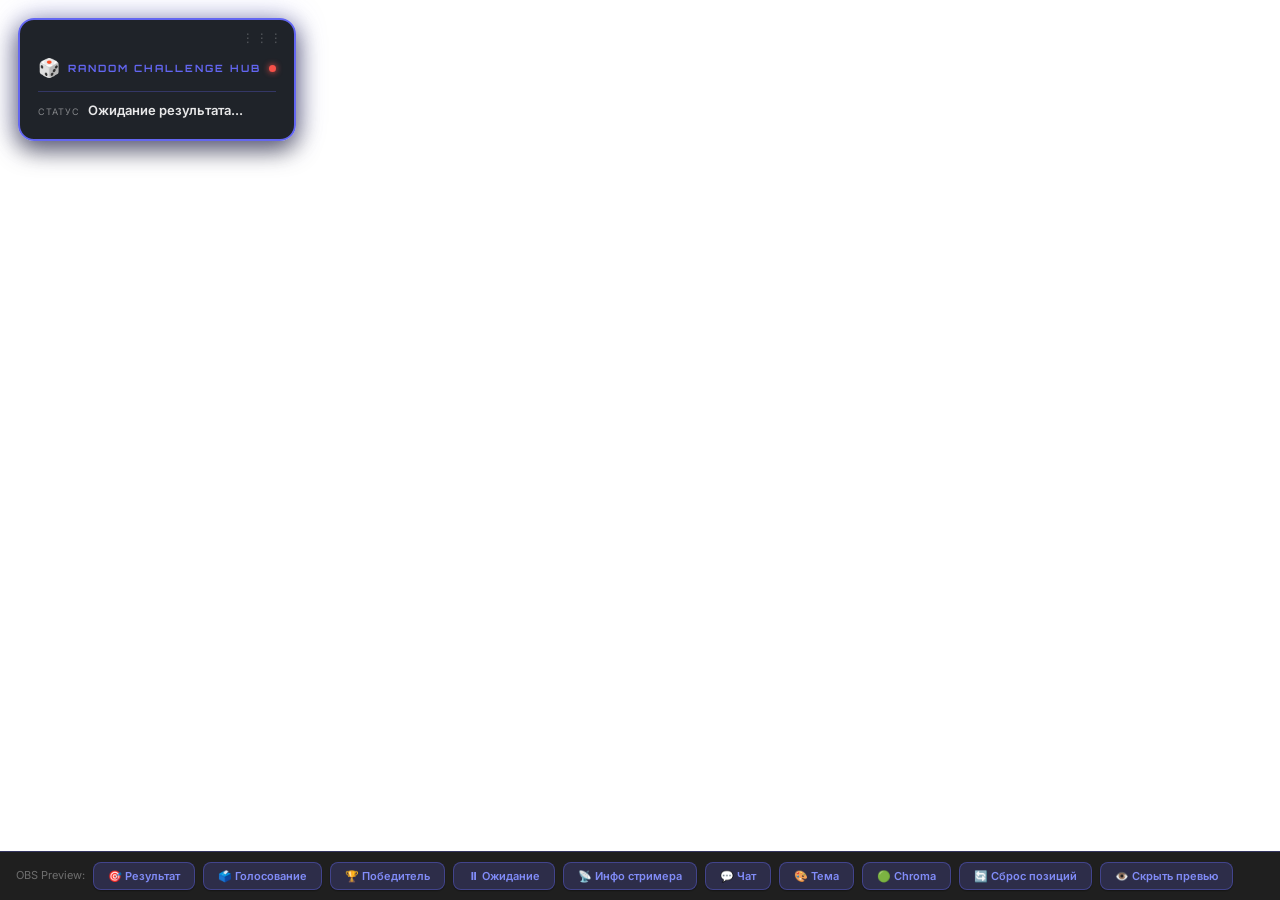
==== overlay.html @ 08fb43a6 "upl" ====
<!DOCTYPE html>
<html lang="ru" data-theme="dark">
<head>
    <meta charset="UTF-8">
    <meta name="viewport" content="width=device-width, initial-scale=1.0">
    <title>RCH Overlay — OBS Browser Source</title>
    <link rel="stylesheet" href="style.css">
    <style>
        html, body {
            margin: 0; padding: 0;
            width: 100vw; height: 100vh;
            overflow: hidden;
            background: transparent;
            font-family: 'Inter', system-ui, sans-serif;
        }
        body.chromakey { background: #00ff00 !important }

        #overlayRoot {
            position: fixed;
            inset: 0;
            pointer-events: none;
        }

        /* ── WIDGET BASE ── */
        .overlay-widget {
            position: fixed;
            background: rgba(13, 17, 23, 0.92);
            border: 2px solid var(--accent-primary, #6366f1);
            border-radius: 16px;
            padding: 14px 18px;
            min-width: 260px;
            max-width: 340px;
            backdrop-filter: blur(14px);
            pointer-events: all;
            box-shadow: 0 0 30px rgba(99,102,241,0.35), 0 8px 24px rgba(0,0,0,0.7);
            animation: widgetIn 0.5s cubic-bezier(0.34,1.56,0.64,1);
            user-select: none;
            touch-action: none;
        }
        @keyframes widgetIn {
            from { opacity:0; transform:scale(0.85) translateY(-16px) }
            to   { opacity:1; transform:scale(1)    translateY(0)      }
        }
        /* ── DRAG HANDLE ── */
        .widget-drag-handle {
            position: absolute;
            top: 0; left: 0; right: 0;
            height: 36px;
            cursor: grab;
            border-radius: 14px 14px 0 0;
            display: flex;
            align-items: center;
            justify-content: flex-end;
            padding: 0 10px;
            gap: 6px;
        }
        .widget-drag-handle:active { cursor: grabbing }
        .widget-drag-dots {
            font-size: 12px;
            color: rgba(255,255,255,0.25);
            line-height: 1;
            transition: color 0.2s;
            letter-spacing: 2px;
        }
        .overlay-widget:hover .widget-drag-dots { color: rgba(255,255,255,0.55) }
        .overlay-widget.is-dragging {
            cursor: grabbing !important;
            box-shadow: 0 0 40px rgba(99,102,241,0.6), 0 12px 32px rgba(0,0,0,0.8);
            opacity: 0.95;
            transition: none !important;
        }
        .widget-close-btn {
            width: 18px; height: 18px;
            border-radius: 50%;
            background: rgba(248,81,73,0.15);
            border: 1px solid rgba(248,81,73,0.3);
            color: rgba(248,81,73,0.6);
            font-size: 10px; line-height: 18px;
            text-align: center; cursor: pointer;
            transition: all 0.2s; display: none;
        }
        .overlay-widget:hover .widget-close-btn {
            display: block;
        }
        .widget-close-btn:hover {
            background: rgba(248,81,73,0.4);
            color: #fff;
        }

        /* ── HEADER ── */
        .ow-header {
            display: flex; align-items: center; gap: 8px;
            margin: 20px 0 10px; padding-bottom: 8px;
            border-bottom: 1px solid rgba(99,102,241,0.3);
        }
        .ow-logo { font-size: 18px }
        .ow-title {
            font-family: 'Orbitron','Inter',sans-serif;
            font-size: 10px; font-weight: 700; letter-spacing: 2px;
            color: var(--accent-primary, #818cf8); text-transform: uppercase; flex: 1;
        }
        .ow-live-dot {
            width: 7px; height: 7px; border-radius: 50%;
            background: #f85149; animation: livePulse 1.2s infinite;
            box-shadow: 0 0 6px #f85149;
        }
        @keyframes livePulse { 0%,100%{opacity:1} 50%{opacity:0.4} }
        /* ── RESULT WIDGET ── */
        .ow-row { display:flex; align-items:baseline; gap:6px; margin-bottom:6px; animation: rowIn 0.35s ease }
        @keyframes rowIn { from{opacity:0;transform:translateX(-8px)} to{opacity:1;transform:translateX(0)} }
        .ow-label { font-size:9px; color:rgba(255,255,255,0.45); text-transform:uppercase; letter-spacing:1px; min-width:44px; flex-shrink:0 }
        .ow-value { font-size:13px; font-weight:600; color:rgba(255,255,255,0.9); flex:1; line-height:1.3 }
        .ow-value.game   { color:#818cf8 }
        .ow-value.player { color:#67e8f9 }
        .ow-value.task   { color:#3fb950; font-weight:700 }
        .ow-countdown { height:4px; background:rgba(255,255,255,0.1); border-radius:2px; overflow:hidden; margin-top:8px }
        .ow-countdown-fill { height:100%; background:var(--accent-primary,#6366f1); border-radius:2px; transition:width 1s linear,background 0.3s }
        .ow-countdown-fill.urgent { background:#f85149 }

        /* ── VOTE WIDGET ── */
        .ow-vote-title { font-size:10px; color:rgba(255,255,255,0.5); text-transform:uppercase; letter-spacing:1px; margin-bottom:8px }
        .ow-vote-topic {
            font-size:13px; font-weight:700; text-align:center;
            color:#a78bfa; margin-bottom:8px; padding:6px 10px;
            background:rgba(99,102,241,0.12); border:1px solid rgba(99,102,241,0.25);
            border-radius:8px; line-height:1.35; word-break:break-word;
            animation: rowIn 0.35s ease;
        }
        .ow-vote-option { display:flex; align-items:center; gap:7px; margin-bottom:5px }
        .ow-vote-key { font-size:11px; font-weight:700; color:#818cf8; min-width:16px; text-align:center }
        .ow-vote-bar { flex:1; height:5px; background:rgba(255,255,255,0.1); border-radius:3px; overflow:hidden }
        .ow-vote-fill { height:100%; background:linear-gradient(90deg,#6366f1,#8b5cf6); border-radius:3px; transition:width 0.5s ease }
        .ow-vote-name { font-size:11px; color:rgba(255,255,255,0.7); min-width:80px; max-width:110px; overflow:hidden; text-overflow:ellipsis; white-space:nowrap }
        .ow-vote-count { font-size:10px; color:rgba(255,255,255,0.4); min-width:28px; text-align:right }
        .ow-vote-timer { font-family:'Orbitron',sans-serif; font-size:20px; font-weight:900; text-align:center; color:#fbbf24; margin:6px 0 }
        .ow-vote-timer.urgent { color:#f85149; animation:timerPulse 0.5s infinite }
        @keyframes timerPulse { 0%,100%{transform:scale(1)} 50%{transform:scale(1.06)} }

        /* ── WINNER ── */
        .ow-winner { text-align:center; padding:10px; animation:winnerAnim 0.8s cubic-bezier(0.34,1.56,0.64,1) }
        @keyframes winnerAnim { from{opacity:0;transform:scale(0.5)} to{opacity:1;transform:scale(1)} }
        .ow-winner-emoji { font-size:32px; margin-bottom:6px; display:block }
        .ow-winner-label { font-size:9px; color:rgba(255,255,255,0.4); text-transform:uppercase; letter-spacing:1px; margin-bottom:3px }
        .ow-winner-name  { font-size:20px; font-weight:700; color:#3fb950 }
        .ow-winner-from  { font-size:10px; color:rgba(255,255,255,0.4); margin-top:3px }
        /* ── STREAMER INFO WIDGET ── */
        .streamer-widget { min-width: 220px; max-width: 280px }
        .streamer-profile {
            display: flex; align-items: center; gap: 12px; margin-bottom: 10px;
        }
        .streamer-avatar {
            width: 48px; height: 48px; border-radius: 50%;
            border: 2px solid var(--accent-primary, #6366f1);
            object-fit: cover; flex-shrink: 0;
            box-shadow: 0 0 12px rgba(99,102,241,0.4);
        }
        .streamer-avatar-placeholder {
            width: 48px; height: 48px; border-radius: 50%;
            border: 2px solid var(--accent-primary, #6366f1);
            background: rgba(99,102,241,0.2);
            display: flex; align-items: center; justify-content: center;
            font-size: 20px; flex-shrink: 0;
        }
        .streamer-info { flex: 1; min-width: 0 }
        .streamer-name {
            font-size: 14px; font-weight: 700; color: #fff;
            white-space: nowrap; overflow: hidden; text-overflow: ellipsis;
        }
        .streamer-channel {
            font-size: 10px; color: rgba(255,255,255,0.45);
            white-space: nowrap; overflow: hidden; text-overflow: ellipsis;
        }
        .streamer-stats {
            display: grid; grid-template-columns: 1fr 1fr; gap: 6px;
        }
        .streamer-stat {
            background: rgba(255,255,255,0.05);
            border-radius: 8px; padding: 6px 8px;
            display: flex; flex-direction: column; gap: 1px;
        }
        .stat-value {
            font-size: 15px; font-weight: 700; color: #fff;
            font-family: 'Orbitron', sans-serif;
        }
        .stat-value.live { color: #f85149 }
        .stat-value.viewers { color: #3fb950 }
        .stat-label {
            font-size: 8px; color: rgba(255,255,255,0.4);
            text-transform: uppercase; letter-spacing: 0.5px;
        }
        .streamer-game-tag {
            margin-top: 8px; padding: 5px 8px;
            background: rgba(99,102,241,0.15);
            border: 1px solid rgba(99,102,241,0.25);
            border-radius: 6px; font-size: 10px;
            color: rgba(255,255,255,0.6);
            white-space: nowrap; overflow: hidden; text-overflow: ellipsis;
        }
        .streamer-loading {
            text-align: center; padding: 16px 0;
            color: rgba(255,255,255,0.35); font-size: 11px;
        }

        /* ── CHAT WIDGET ── */
        .chat-widget { min-width: 260px; max-width: 320px; max-height: 320px }
        .chat-messages { max-height: 200px; overflow-y: auto; font-size: 11px; line-height: 1.45 }
        .chat-message { margin-bottom: 4px; word-wrap: break-word; animation: chatIn 0.25s ease }
        @keyframes chatIn { from{opacity:0;transform:translateX(-8px)} to{opacity:1;transform:translateX(0)} }
        .chat-user { font-weight:600 }
        .chat-text { color:rgba(255,255,255,0.85); margin-left:4px }
        .chat-badge {
            display:inline-block; padding:1px 4px; border-radius:3px;
            font-size:8px; margin-right:3px; font-weight:600; text-transform:uppercase;
        }
        .chat-badge.broadcaster { background:#e91e63; color:#fff }
        .chat-badge.mod         { background:#00c853; color:#fff }
        .chat-badge.sub         { background:#9147ff; color:#fff }
        .chat-placeholder { color:rgba(255,255,255,0.35); text-align:center; padding:16px 0; font-style:italic; font-size:11px }
        .chat-messages::-webkit-scrollbar { width:3px }
        .chat-messages::-webkit-scrollbar-track { background:rgba(255,255,255,0.05) }
        .chat-messages::-webkit-scrollbar-thumb { background:rgba(129,140,248,0.4); border-radius:2px }

        /* ── CONTROLS BAR ── */
        .ow-controls {
            position: fixed; bottom: 0; left: 0; right: 0;
            background: rgba(0,0,0,0.88); backdrop-filter:blur(10px);
            padding: 10px 16px; display:flex; gap:8px; flex-wrap:wrap;
            border-top: 1px solid rgba(99,102,241,0.3);
            pointer-events: all; z-index: 99999;
        }
        .ow-controls.obs-hidden { display:none }
        .ow-ctrl-btn {
            padding:6px 14px; font-size:11px; font-weight:600;
            background:rgba(99,102,241,0.2); border:1px solid rgba(99,102,241,0.4);
            border-radius:8px; color:#818cf8; cursor:pointer;
            transition:all 0.2s; white-space:nowrap; pointer-events:all;
        }
        .ow-ctrl-btn:hover { background:rgba(99,102,241,0.4); transform:translateY(-1px) }
        .ow-ctrl-btn.active { background:rgba(99,102,241,0.6); color:#fff }
        .ow-ctrl-label { font-size:11px; color:rgba(255,255,255,0.35); align-self:center }

        /* snap guide lines */
        .snap-guide {
            position: fixed; background: rgba(99,102,241,0.4);
            pointer-events: none; z-index: 99998; display: none;
        }
        .snap-guide.h { left:0; right:0; height:1px }
        .snap-guide.v { top:0; bottom:0; width:1px }
    </style>
</head>
<body>
    <!-- Snap guides -->
    <div class="snap-guide h" id="snapH"></div>
    <div class="snap-guide v" id="snapV"></div>

    <div id="overlayRoot">

        <!-- RESULT WIDGET -->
        <div class="overlay-widget" id="resultWidget" style="top:18px;left:18px">
            <div class="widget-drag-handle">
                <span class="widget-close-btn" onclick="hideWidget('resultWidget')">✕</span>
                <span class="widget-drag-dots">⋮⋮⋮</span>
            </div>
            <div class="ow-header">
                <span class="ow-logo">🎲</span>
                <span class="ow-title">Random Challenge Hub</span>
                <span class="ow-live-dot"></span>
            </div>
            <div id="owIdle">
                <div class="ow-row">
                    <span class="ow-label">статус</span>
                    <span class="ow-value" id="owIdleText">Ожидание результата...</span>
                </div>
            </div>
            <div id="owResult" style="display:none">
                <div class="ow-row"><span class="ow-label">🎮 Игра</span><span class="ow-value game" id="owGame"></span></div>
                <div class="ow-row"><span class="ow-label">👤 Игрок</span><span class="ow-value player" id="owPlayer"></span></div>
                <div class="ow-row"><span class="ow-label">⚡ Задание</span><span class="ow-value task" id="owTask"></span></div>
                <div class="ow-countdown"><div class="ow-countdown-fill" id="owCountdown" style="width:100%"></div></div>
            </div>
            <div id="owVote" style="display:none">
                <div class="ow-vote-title">🗳️ Голосование в чате</div>
                <div class="ow-vote-topic" id="owVoteTopic" style="display:none"></div>
                <div class="ow-vote-timer" id="owVoteTimer">30с</div>
                <div id="owVoteOptions"></div>
            </div>
            <div id="owWinner" style="display:none">
                <div class="ow-winner">
                    <span class="ow-winner-emoji">🏆</span>
                    <div class="ow-winner-label">Победитель</div>
                    <div class="ow-winner-name" id="owWinnerName"></div>
                    <div class="ow-winner-from" id="owWinnerFrom"></div>
                </div>
            </div>
        </div>

        <!-- STREAMER INFO WIDGET -->
        <div class="overlay-widget streamer-widget" id="streamerWidget" style="top:18px;right:18px;left:auto;display:none">
            <div class="widget-drag-handle">
                <span class="widget-close-btn" onclick="hideWidget('streamerWidget')">✕</span>
                <span class="widget-drag-dots">⋮⋮⋮</span>
            </div>
            <div class="ow-header">
                <span class="ow-logo">📡</span>
                <span class="ow-title">Twitch Info</span>
                <span class="ow-live-dot" id="streamerLiveDot" style="display:none"></span>
            </div>
            <div id="streamerWidgetBody">
                <div class="streamer-loading">Загрузка данных канала...</div>
            </div>
        </div>

        <!-- CHAT WIDGET -->
        <div class="overlay-widget chat-widget" id="chatWidget" style="bottom:80px;right:18px;top:auto;left:auto;display:none">
            <div class="widget-drag-handle">
                <span class="widget-close-btn" onclick="hideWidget('chatWidget')">✕</span>
                <span class="widget-drag-dots">⋮⋮⋮</span>
            </div>
            <div class="ow-header">
                <span class="ow-logo">💬</span>
                <span class="ow-title">Live Chat</span>
                <span class="ow-live-dot" id="chatLiveDot" style="display:none"></span>
            </div>
            <div class="chat-messages" id="chatMessages">
                <div class="chat-placeholder">Чат не подключён</div>
            </div>
        </div>

    </div>

    <!-- CONTROLS BAR -->
    <div class="ow-controls" id="owControls">
        <span class="ow-ctrl-label">OBS Preview:</span>
        <button class="ow-ctrl-btn" onclick="showDemo('result')">🎯 Результат</button>
        <button class="ow-ctrl-btn" onclick="showDemo('vote')">🗳️ Голосование</button>
        <button class="ow-ctrl-btn" onclick="showDemo('winner')">🏆 Победитель</button>
        <button class="ow-ctrl-btn" onclick="showIdle()">⏸ Ожидание</button>
        <button class="ow-ctrl-btn" onclick="toggleWidget('streamerWidget')">📡 Инфо стримера</button>
        <button class="ow-ctrl-btn" onclick="toggleWidget('chatWidget')">💬 Чат</button>
        <button class="ow-ctrl-btn" onclick="toggleTheme()">🎨 Тема</button>
        <button class="ow-ctrl-btn" onclick="toggleChroma()">🟢 Chroma</button>
        <button class="ow-ctrl-btn" onclick="resetWidgetPositions()">🔄 Сброс позиций</button>
        <button class="ow-ctrl-btn" onclick="togglePreview(this)">👁️ Скрыть превью</button>
    </div>

<script>
// ═══════════════════════════════════════════════════
//  RCH OVERLAY — MAIN SCRIPT
// ═══════════════════════════════════════════════════

const THEMES    = ['dark','neon','cyber','streamer','pastel'];
const SNAP_PX   = 12; // snap threshold in pixels
let themeIdx    = 0;
let chromaOn    = false;
let countdownTimer = null;
let voteTimerInt   = null;

// ── INIT ──────────────────────────────────────────
(function init() {
    const p = new URLSearchParams(window.location.search);

    if (p.get('obs') === '1') {
        document.getElementById('owControls')?.classList.add('obs-hidden');
    }

    const t = p.get('theme') || localStorage.getItem('appTheme') || 'dark';
    applyTheme(t);

    if (p.get('chroma') === '1') document.body.classList.add('chromakey');

    // Restore hidden state for preview
    if (localStorage.getItem('overlayPreviewHidden') === 'true') {
        document.getElementById('owControls').style.display = 'none';
    }

    window.addEventListener('message', handleMessage);
    startPolling();

    // Drag & drop
    initDrag();
    loadAllPositions();

    // Load streamer data if channel is known
    tryLoadStreamerData();
})();

// ── THEME ─────────────────────────────────────────
function applyTheme(name) {
    document.documentElement.setAttribute('data-theme', name);
    themeIdx = THEMES.indexOf(name); if (themeIdx < 0) themeIdx = 0;
}
function toggleTheme() { themeIdx = (themeIdx+1) % THEMES.length; applyTheme(THEMES[themeIdx]) }
function toggleChroma() { chromaOn = !chromaOn; document.body.classList.toggle('chromakey', chromaOn) }

// ── WIDGET VISIBILITY ─────────────────────────────
function showWidget(id)   { const w = document.getElementById(id); if (w) w.style.display = '' }
function hideWidget(id)   { const w = document.getElementById(id); if (w) w.style.display = 'none' }
function toggleWidget(id) {
    const w = document.getElementById(id);
    if (!w) return;
    const hidden = w.style.display === 'none' || w.style.display === '';

    // fix: treat 'none' as hidden, anything else as visible
    const isVisible = w.style.display !== 'none' && w.style.display !== '';
    if (isVisible) {
        w.style.display = 'none';
    } else {
        w.style.display = '';
        // if streamer widget — refresh data
        if (id === 'streamerWidget') tryLoadStreamerData();
    }
}

function togglePreview(btn) {
    const ctrl = document.getElementById('owControls');
    const hiding = ctrl.style.display !== 'none';
    localStorage.setItem('overlayPreviewHidden', hiding);
    if (hiding) {
        ctrl.style.display = 'none';
    } else {
        ctrl.style.display = '';
    }
}

// ── RESULT STATES ─────────────────────────────────
function showIdle() {
    _h('owResult'); _h('owVote'); _h('owWinner'); _s('owIdle');
    stopCountdown();
}
function showResult(game, player, task, duration) {
    _h('owIdle'); _h('owVote'); _h('owWinner'); _s('owResult');
    typeEl('owGame',   game   || '—', 30);
    typeEl('owPlayer', player || '—', 30);
    typeEl('owTask',   task   || '—', 20);
    if (duration > 0) startCountdown(duration);
}
function showVote(options, timerSec, title) {
    _h('owIdle'); _h('owResult'); _h('owWinner'); _s('owVote');
    // Показываем тему если есть
    const topicEl = document.getElementById('owVoteTopic');
    if (topicEl) {
        if (title && title.trim()) {
            topicEl.textContent = title.trim();
            topicEl.style.display = '';
        } else {
            topicEl.style.display = 'none';
        }
    }
    renderVoteOptions(options);
    runVoteTimer(timerSec || 30, options);
}
function showWinner(name, fromText) {
    _h('owIdle'); _h('owResult'); _h('owVote'); _s('owWinner');
    document.getElementById('owWinnerName').textContent = name || '?';
    document.getElementById('owWinnerFrom').textContent = fromText || '';
    stopCountdown();
}
function _s(id) { const e=document.getElementById(id); if(e) e.style.display='' }
function _h(id) { const e=document.getElementById(id); if(e) e.style.display='none' }

// Typewriter
function typeEl(id, text, speed) {
    const el = document.getElementById(id); if (!el) return;
    el.textContent = ''; let i = 0;
    const t = setInterval(() => { if (i < text.length) { el.textContent += text[i++] } else clearInterval(t) }, speed);
}

// Countdown bar
function startCountdown(ms) {
    stopCountdown();
    const bar = document.getElementById('owCountdown'); if (!bar) return;
    bar.style.width = '100%'; bar.classList.remove('urgent');
    const start = Date.now();
    countdownTimer = setInterval(() => {
        const pct = Math.max(0, 100 - ((Date.now()-start)/ms)*100);
        bar.style.width = pct + '%';
        if (pct < 20) bar.classList.add('urgent');
        if (pct <= 0) stopCountdown();
    }, 50);
}
function stopCountdown() { if (countdownTimer) { clearInterval(countdownTimer); countdownTimer=null } }

// Vote options
function renderVoteOptions(options) {
    const c = document.getElementById('owVoteOptions'); if (!c) return;
    c.innerHTML = (options||[]).map((o,i) => `
        <div class="ow-vote-option">
            <span class="ow-vote-key">${i+1}</span>
            <span class="ow-vote-name">${o.name||o}</span>
            <div class="ow-vote-bar"><div class="ow-vote-fill" id="vf${i}" style="width:${o.pct||0}%"></div></div>
            <span class="ow-vote-count" id="vc${i}">${o.count||0}</span>
        </div>`).join('');
}
function updateVoteOption(idx, pct, count) {
    const f=document.getElementById('vf'+idx); if(f) f.style.width=pct+'%';
    const c=document.getElementById('vc'+idx); if(c) c.textContent=count;
}

function runVoteTimer(sec, options) {
    if (voteTimerInt) clearInterval(voteTimerInt);
    let s = sec;
    const el = document.getElementById('owVoteTimer');
    if (el) { el.textContent=s+'с'; el.className='ow-vote-timer' }

    voteTimerInt = setInterval(() => {
        s--;
        if (el) { el.textContent=s+'с'; el.className='ow-vote-timer'+(s<=5?' urgent':'') }

        // Sync real votes from localStorage
        try {
            const sd = JSON.parse(localStorage.getItem('streamerState')||'{}');
            if (sd.voteActive && sd.voteVotes && options) {
                const votes = sd.voteVotes;
                const total = Object.values(votes).reduce((a,v)=>a+(v.count||0),0)||1;
                options.forEach((o,i)=>{
                    const c=(votes[i+1]?.count)||0;
                    updateVoteOption(i, Math.round(c/total*100), c);
                });
            }
        } catch(e){}

        if (s <= 0) {
            clearInterval(voteTimerInt);
            if (options?.length) {
                const w = options.reduce((mx,o)=>(o.count||0)>(mx.count||0)?o:mx, options[0]);
                setTimeout(()=>showWinner(w.name||w, `Победил в голосовании с ${w.count||0} голосами`), 800);
            }
        }
    }, 1000);
}

// ── postMessage BRIDGE ────────────────────────────
function handleMessage(e) {
    const d = e.data; if (!d?.type) return;
    if (d.type==='result') showResult(d.game, d.player, d.task, d.duration||6000);
    if (d.type==='vote')   showVote(d.options, d.timer, d.title||'');
    if (d.type==='winner') showWinner(d.name, d.from);
    if (d.type==='idle')   showIdle();
    if (d.type==='theme')  applyTheme(d.theme);
}

// ── POLLING ───────────────────────────────────────
let _lastOverlay = null;
let _lastChat    = null;

function startPolling() {
    setInterval(() => {
        try {
            // overlayState — результаты, голосование, победитель
            const raw = localStorage.getItem('overlayState');
            if (raw && raw !== _lastOverlay) {
                _lastOverlay = raw;
                const s = JSON.parse(raw);
                if (s.type==='result') showResult(s.game, s.player, s.task, s.duration);
                if (s.type==='vote')   showVote(s.options, s.timer, s.title||'');
                if (s.type==='winner') showWinner(s.name, s.from);
                if (s.type==='idle')   showIdle();
            }
            // overlayChatData — сообщения чата
            const cr = localStorage.getItem('overlayChatData');
            if (cr && cr !== _lastChat) { _lastChat=cr; updateChatWidget(JSON.parse(cr)) }
        } catch(e){}
    }, 500);

    // Refresh streamer data every 60s
    setInterval(() => {
        const sw = document.getElementById('streamerWidget');
        if (sw && sw.style.display !== 'none') tryLoadStreamerData();
    }, 60000);
}

// ── STREAMER DATA via Twitch GQL ──────────────────
async function tryLoadStreamerData() {
    try {
        const sd = JSON.parse(localStorage.getItem('streamerState')||'{}');
        const channel = sd.channelName || '';
        if (!channel) {
            renderStreamerLoading('Укажите ник канала в настройках');
            return;
        }
        renderStreamerLoading('Загрузка данных ' + channel + '...');
        await fetchStreamerData(channel);
    } catch(e) {
        renderStreamerLoading('Не удалось загрузить данные');
    }
}

async function fetchStreamerData(login) {
    try {
        // Прямой GQL запрос без persistedQuery (хеши устаревают)
        const gqlRes = await fetch('https://gql.twitch.tv/gql', {
            method: 'POST',
            headers: { 'Client-Id': 'kimne78kx3ncx6brgo4mv6wki5h1ko', 'Content-Type': 'application/json' },
            body: JSON.stringify({
                query: `{
                    user(login: "${login.toLowerCase()}") {
                        id
                        login
                        displayName
                        profileImageURL(width: 70)
                        followers { totalCount }
                        stream {
                            id
                            viewersCount
                            game { displayName }
                            broadcastSettings { title }
                        }
                    }
                }`
            })
        });

        if (!gqlRes.ok) throw new Error('GQL ' + gqlRes.status);
        const gql = await gqlRes.json();
        const user = gql?.data?.user;

        if (!user) {
            renderStreamerNotFound(login);
            return;
        }

        const stream = user.stream;

        renderStreamerInfo({
            login:       login,
            displayName: user.displayName || login,
            avatar:      user.profileImageURL || null,
            isLive:      !!stream,
            viewers:     stream?.viewersCount || 0,
            gameName:    stream?.game?.displayName || (stream ? 'Стримит' : 'Офлайн'),
            title:       stream?.broadcastSettings?.title || '',
            followers:   user.followers?.totalCount || null,
        });

    } catch(err) {
        console.warn('Twitch GQL fetch failed:', err);
        renderStreamerFromLocal();
    }
}

function renderStreamerFromLocal() {
    try {
        const sd = JSON.parse(localStorage.getItem('streamerState')||'{}');
        const p  = sd.streamerProfile || {};
        const ch = sd.channelName || 'Канал';
        renderStreamerInfo({
            login: ch, displayName: p.displayName || ch,
            avatar: p.profileImageUrl || null,
            isLive: sd.connected || false,
            viewers: null, gameName: null, title: null, followers: null,
            offline: true
        });
    } catch(e) {
        renderStreamerLoading('Данные недоступны');
    }
}

function renderStreamerLoading(msg) {
    const body = document.getElementById('streamerWidgetBody');
    if (body) body.innerHTML = `<div class="streamer-loading">${msg}</div>`;
}
function renderStreamerNotFound(login) {
    const body = document.getElementById('streamerWidgetBody');
    if (body) body.innerHTML = `<div class="streamer-loading">Канал "${login}" не найден</div>`;
}

function renderStreamerInfo(d) {
    const dot = document.getElementById('streamerLiveDot');
    if (dot) dot.style.display = d.isLive ? '' : 'none';

    const avatarHtml = d.avatar
        ? `<img class="streamer-avatar" src="${d.avatar}" alt="${d.displayName}" onerror="this.style.display='none';this.nextElementSibling.style.display='flex'">`
          + `<div class="streamer-avatar-placeholder" style="display:none">🎮</div>`
        : `<div class="streamer-avatar-placeholder">🎮</div>`;

    const viewersHtml = d.viewers !== null
        ? `<div class="streamer-stat"><span class="stat-value viewers">${fmtNum(d.viewers)}</span><span class="stat-label">Зрителей</span></div>`
        : '';
    const followersHtml = d.followers !== null
        ? `<div class="streamer-stat"><span class="stat-value">${fmtNum(d.followers)}</span><span class="stat-label">Фолловеров</span></div>`
        : '';
    const statusHtml = `<div class="streamer-stat"><span class="stat-value ${d.isLive?'live':''}">${d.isLive ? '🔴 LIVE' : '⚫ OFFLINE'}</span><span class="stat-label">Статус</span></div>`;

    const gameTag = d.gameName ? `<div class="streamer-game-tag">🎮 ${d.gameName}${d.title ? ' · ' + d.title.substring(0,40) + (d.title.length>40?'…':'') : ''}</div>` : '';

    const body = document.getElementById('streamerWidgetBody');
    if (body) body.innerHTML = `
        <div class="streamer-profile">
            ${avatarHtml}
            <div class="streamer-info">
                <div class="streamer-name">${d.displayName}</div>
                <div class="streamer-channel">twitch.tv/${d.login}</div>
            </div>
        </div>
        <div class="streamer-stats">
            ${statusHtml}
            ${viewersHtml}
            ${followersHtml}
        </div>
        ${gameTag}
        ${d.offline ? '<div style="font-size:9px;color:rgba(255,255,255,0.25);margin-top:6px;text-align:center">Данные из кэша (нет подключения)</div>' : ''}
    `;
}

function fmtNum(n) {
    if (n === null || n === undefined) return '—';
    if (n >= 1000000) return (n/1000000).toFixed(1) + 'M';
    if (n >= 1000)    return (n/1000).toFixed(1) + 'K';
    return String(n);
}

// ── CHAT WIDGET ───────────────────────────────────
function updateChatWidget(data) {
    const msgs = document.getElementById('chatMessages');
    const dot  = document.getElementById('chatLiveDot');
    if (!msgs) return;
    if (dot) dot.style.display = data?.connected ? '' : 'none';

    if (!data?.connected || !data?.messages?.length) {
        msgs.innerHTML = `<div class="chat-placeholder">${data?.connected ? 'Ожидание сообщений...' : 'Чат не подключён'}</div>`;
        return;
    }

    msgs.innerHTML = data.messages.slice(-20).map(m => {
        const badge = m.badge ? `<span class="chat-badge ${m.badge}">${
            m.badge==='broadcaster'?'СТРИМ':m.badge==='mod'?'МОД':m.badge==='sub'?'SUB':m.badge.toUpperCase()
        }</span>` : '';
        return `<div class="chat-message">${badge}<span class="chat-user" style="color:${m.color||'#818cf8'}">${esc(m.user)}:</span><span class="chat-text">${esc(m.text)}</span></div>`;
    }).join('');
    msgs.scrollTop = msgs.scrollHeight;
}

function esc(t) {
    const d=document.createElement('div'); d.textContent=t||''; return d.innerHTML;
}

// ── DEMO FUNCTIONS ────────────────────────────────
function showDemo(type) {
    try {
        const sd = JSON.parse(localStorage.getItem('streamerState')||'{}');
        const games = JSON.parse(localStorage.getItem('challengeGames')||'{}');
        const gl = Object.keys(games);

        if (type==='result') {
            const g = gl.length ? gl[Math.floor(Math.random()*gl.length)] : 'Minecraft';
            const tasks = games[g] || ['Выполните задание'];
            const task  = tasks[Math.floor(Math.random()*tasks.length)];
            showResult(g, sd.streamerProfile?.displayName || 'Стример', task, 8000);
        } else if (type==='vote') {
            const opts = (gl.length ? gl.slice(0,4) : ['Minecraft','CS2','Apex','Valorant']).map(n=>({name:n,count:0}));
            const demoTitle = sd.voteTitle || 'Тестовое голосование';
            showVote(opts, 20, demoTitle);
        } else if (type==='winner') {
            const users = sd.chatUserPool ? [...sd.chatUserPool].slice(-10) : ['NightWolf99','GamerPro','TwitchViewer'];
            const winner = users[Math.floor(Math.random()*users.length)];
            showWinner(winner, `из ${sd.chatUserPool?.size||247} зрителей`);
        }
    } catch(e) {
        if (type==='result')  showResult('Minecraft','Стример','Выполните задание',8000);
        if (type==='vote')    showVote([{name:'Minecraft',count:0},{name:'CS2',count:0},{name:'Apex',count:0}],20);
        if (type==='winner')  showWinner('Зритель','из чата');
    }
}

// ── DRAG & DROP ───────────────────────────────────
const EDGE_SNAP = 12; // snap distance to screen edges & center

let drag_active  = false;
let drag_el      = null;
let drag_ox      = 0;   // cursor offset from widget left
let drag_oy      = 0;   // cursor offset from widget top
let drag_startX  = 0;
let drag_startY  = 0;

function initDrag() {
    // Attach to all current and future widgets via event delegation on document
    document.addEventListener('mousedown',  onDragStart, { passive: false });
    document.addEventListener('mousemove',  onDragMove,  { passive: false });
    document.addEventListener('mouseup',    onDragEnd);
    document.addEventListener('mouseleave', onDragEnd);

    // Touch support
    document.addEventListener('touchstart', onTouchStart, { passive: false });
    document.addEventListener('touchmove',  onTouchMove,  { passive: false });
    document.addEventListener('touchend',   onDragEnd);
}

function getHandle(target) {
    // Returns the widget if the click originated on the drag handle or the widget header area
    const handle = target.closest('.widget-drag-handle');
    if (handle) return handle.closest('.overlay-widget');
    return null;
}

function onDragStart(e) {
    // Ignore right-click and button clicks
    if (e.type==='mousedown' && e.button !== 0) return;
    const widget = getHandle(e.target);
    if (!widget) return;
    e.preventDefault();

    drag_active = true;
    drag_el     = widget;

    const rect = widget.getBoundingClientRect();
    drag_ox = e.clientX - rect.left;
    drag_oy = e.clientY - rect.top;
    drag_startX = rect.left;
    drag_startY = rect.top;

    widget.classList.add('is-dragging');
    // Ensure fixed positioning
    widget.style.position = 'fixed';
    widget.style.left = rect.left + 'px';
    widget.style.top  = rect.top  + 'px';
    widget.style.right  = 'auto';
    widget.style.bottom = 'auto';
    widget.style.zIndex = '9999';
    document.body.style.userSelect = 'none';
}

function onTouchStart(e) {
    const touch = e.touches[0];
    const handle = getHandle(touch.target);
    if (!handle) return;
    // Simulate mousedown
    onDragStart({ button:0, clientX: touch.clientX, clientY: touch.clientY,
        target: touch.target, preventDefault: ()=>e.preventDefault() });
}

function onDragMove(e) {
    if (!drag_active || !drag_el) return;
    e.preventDefault();
    moveDrag(e.clientX, e.clientY);
}
function onTouchMove(e) {
    if (!drag_active) return;
    e.preventDefault();
    const t = e.touches[0];
    moveDrag(t.clientX, t.clientY);
}

function moveDrag(cx, cy) {
    const W = drag_el.offsetWidth;
    const H = drag_el.offsetHeight;
    const VW = window.innerWidth;
    const VH = window.innerHeight;
    const controlsH = document.getElementById('owControls')?.offsetHeight || 0;

    let x = cx - drag_ox;
    let y = cy - drag_oy;

    // Hard bounds
    x = Math.max(0, Math.min(x, VW - W));
    y = Math.max(0, Math.min(y, VH - H - controlsH));

    // Snap to screen edges
    const snapGuideH = document.getElementById('snapH');
    const snapGuideV = document.getElementById('snapV');
    let snappedH = false, snappedV = false;

    // Left edge
    if (x < EDGE_SNAP) { x = 0; snappedV = true; if (snapGuideV) { snapGuideV.style.left='0'; snapGuideV.style.display='' } }
    // Right edge
    else if (x + W > VW - EDGE_SNAP) { x = VW - W; snappedV = true; if (snapGuideV) { snapGuideV.style.left=(VW-1)+'px'; snapGuideV.style.display='' } }
    // Horizontal center
    else if (Math.abs(x + W/2 - VW/2) < EDGE_SNAP) { x = VW/2 - W/2; snappedV = true; if (snapGuideV) { snapGuideV.style.left=(VW/2)+'px'; snapGuideV.style.display='' } }
    if (!snappedV && snapGuideV) snapGuideV.style.display = 'none';

    // Top edge
    if (y < EDGE_SNAP) { y = 0; snappedH = true; if (snapGuideH) { snapGuideH.style.top='0'; snapGuideH.style.display='' } }
    // Bottom edge
    else if (y + H > VH - controlsH - EDGE_SNAP) { y = VH - H - controlsH; snappedH = true; if (snapGuideH) { snapGuideH.style.top=(VH-controlsH-1)+'px'; snapGuideH.style.display='' } }
    // Vertical center
    else if (Math.abs(y + H/2 - VH/2) < EDGE_SNAP) { y = VH/2 - H/2; snappedH = true; if (snapGuideH) { snapGuideH.style.top=(VH/2)+'px'; snapGuideH.style.display='' } }
    if (!snappedH && snapGuideH) snapGuideH.style.display = 'none';

    drag_el.style.left = x + 'px';
    drag_el.style.top  = y + 'px';
}

function onDragEnd() {
    if (!drag_active || !drag_el) return;
    drag_active = false;

    const snapGuideH = document.getElementById('snapH');
    const snapGuideV = document.getElementById('snapV');
    if (snapGuideH) snapGuideH.style.display = 'none';
    if (snapGuideV) snapGuideV.style.display = 'none';

    drag_el.classList.remove('is-dragging');
    drag_el.style.zIndex = '';
    savePosition(drag_el);
    drag_el = null;
    document.body.style.userSelect = '';
}

// ── POSITION PERSISTENCE ─────────────────────────
function savePosition(widget) {
    const id = widget.id; if (!id) return;
    const rect = widget.getBoundingClientRect();
    localStorage.setItem('overlayPos_' + id, JSON.stringify({
        left: rect.left, top: rect.top,
        visible: widget.style.display !== 'none'
    }));
}

function loadAllPositions() {
    document.querySelectorAll('.overlay-widget').forEach(w => {
        const id = w.id; if (!id) return;
        const saved = localStorage.getItem('overlayPos_' + id);
        if (!saved) return;
        try {
            const p = JSON.parse(saved);
            // Clamp to viewport in case resolution changed
            const W = w.offsetWidth  || 280;
            const H = w.offsetHeight || 140;
            const vw = window.innerWidth;
            const vh = window.innerHeight;
            const x = Math.max(0, Math.min(p.left, vw - W));
            const y = Math.max(0, Math.min(p.top,  vh - H));
            w.style.position = 'fixed';
            w.style.left   = x + 'px';
            w.style.top    = y + 'px';
            w.style.right  = 'auto';
            w.style.bottom = 'auto';
            // Restore visibility for streamer/chat widgets
            if (id !== 'resultWidget') {
                w.style.display = (p.visible === false) ? 'none' : '';
            }
        } catch(e){}
    });
}

function resetWidgetPositions() {
    document.querySelectorAll('.overlay-widget').forEach(w => {
        if (w.id) localStorage.removeItem('overlayPos_' + w.id);
        w.style.position = '';
        w.style.left = ''; w.style.top = '';
        w.style.right = ''; w.style.bottom = '';
    });
    // Reset defaults
    const rw = document.getElementById('resultWidget');
    if (rw) { rw.style.cssText = 'top:18px;left:18px'; }
    const sw = document.getElementById('streamerWidget');
    if (sw) { sw.style.cssText = 'top:18px;right:18px;left:auto;display:none'; }
    const cw = document.getElementById('chatWidget');
    if (cw) { cw.style.cssText = 'bottom:80px;right:18px;top:auto;left:auto;display:none'; }
}
</script>
</body>
</html>
---- style.css ----
@import url('https://fonts.googleapis.com/css2?family=Orbitron:wght@400;700;900&family=Inter:wght@300;400;500;600;700&family=JetBrains+Mono:wght@400;700&display=swap');

/* ============================================================
   RANDOM CHALLENGE HUB — MASTER STYLESHEET v3.0
   Themes: dark | neon | cyber | streamer | pastel
   ============================================================ */

/* ── THEME VARIABLES ── */
:root,
[data-theme="dark"] {
    --bg-primary:        #0d1117;
    --bg-secondary:      #161b22;
    --bg-tertiary:       #21262d;
    --bg-card:           #1c2128;
    --bg-hover:          #2d333b;
    --bg-input:          #0d1117;

    --text-primary:      #e6edf3;
    --text-secondary:    #b0bbc8;   /* было #8b949e — поднято для читаемости */
    --text-muted:        #768390;   /* было #484f58 — почти невидимый, исправлено */
    --text-inverse:      #0d1117;

    --border-light:      #30363d;
    --border-medium:     #444c56;
    --border-focus:      #6366f1;

    --accent-primary:    #6366f1;
    --accent-primary-l:  #818cf8;
    --accent-primary-d:  #4f46e5;
    --accent-secondary:  #8b5cf6;
    --accent-success:    #3fb950;
    --accent-warning:    #d29922;
    --accent-danger:     #f85149;
    --accent-info:       #388bfd;
    --accent-pink:       #ec4899;
    --accent-cyan:       #39d4d9;
    --accent-orange:     #f0883e;

    --gradient-primary:    linear-gradient(135deg, #6366f1 0%, #8b5cf6 100%);
    --gradient-success:    linear-gradient(135deg, #3fb950 0%, #2ea043 100%);
    --gradient-danger:     linear-gradient(135deg, #f85149 0%, #da3633 100%);
    --gradient-warning:    linear-gradient(135deg, #d29922 0%, #bb8009 100%);
    --gradient-hero:       linear-gradient(135deg, #6366f1 0%, #8b5cf6 50%, #ec4899 100%);
    --gradient-neon:       linear-gradient(135deg, #00ffff 0%, #ff00ff 100%);
    --gradient-gold:       linear-gradient(135deg, #ffd700 0%, #ff8c00 100%);
    --gradient-cyber:      linear-gradient(135deg, #00f5ff 0%, #7b2ff7 100%);

    --shadow-xs:   0 1px 2px rgba(0,0,0,0.4);
    --shadow-sm:   0 2px 6px rgba(0,0,0,0.5);
    --shadow-md:   0 4px 14px rgba(0,0,0,0.5);
    --shadow-lg:   0 8px 24px rgba(0,0,0,0.6);
    --shadow-xl:   0 16px 40px rgba(0,0,0,0.7);
    --shadow-glow: 0 0 20px rgba(99,102,241,0.35);
    --shadow-glow-lg: 0 0 40px rgba(99,102,241,0.55);
    --shadow-success: 0 0 20px rgba(63,185,80,0.4);
    --shadow-danger:  0 0 20px rgba(248,81,73,0.4);
    --shadow-neon:    0 0 30px rgba(0,255,255,0.5);

    --radius-xs: 4px; --radius-sm: 8px; --radius-md: 12px;
    --radius-lg: 16px; --radius-xl: 20px; --radius-2xl: 24px; --radius-full: 9999px;

    --transition-fast:   all 0.15s cubic-bezier(0.4,0,0.2,1);
    --transition-smooth: all 0.3s cubic-bezier(0.4,0,0.2,1);
    --transition-bounce: all 0.4s cubic-bezier(0.175,0.885,0.32,1.275);
    --transition-spring: all 0.5s cubic-bezier(0.34,1.56,0.64,1);

    --wheel-border:     #6366f1;
    --wheel-center:     #161b22;
    --wheel-pin:        #e6edf3;
    --pointer-color:    #f85149;

    --font-mono: 'JetBrains Mono', 'Fira Code', monospace;
}

[data-theme="neon"] {
    --bg-primary:     #050510;
    --bg-secondary:   #0a0a20;
    --bg-tertiary:    #0f0f2e;
    --bg-card:        #0c0c25;
    --bg-hover:       #15153a;
    --bg-input:       #050510;

    --text-primary:   #e0f7ff;
    --text-secondary: #a0d4e8;
    --text-muted:     #406070;

    --border-light:   #1a1a4e;
    --border-medium:  #2a2a70;
    --border-focus:   #00ffff;

    --accent-primary:   #00ffff;
    --accent-primary-l: #66ffff;
    --accent-primary-d: #00cccc;
    --accent-secondary: #ff00ff;
    --accent-success:   #00ff88;
    --accent-warning:   #ffaa00;
    --accent-danger:    #ff3366;
    --accent-info:      #0088ff;
    --accent-pink:      #ff00ff;
    --accent-cyan:      #00ffff;
    --accent-orange:    #ff6600;

    --gradient-primary:  linear-gradient(135deg, #00ffff 0%, #ff00ff 100%);
    --gradient-hero:     linear-gradient(135deg, #00ffff 0%, #7700ff 50%, #ff00ff 100%);
    --gradient-success:  linear-gradient(135deg, #00ff88 0%, #00cc66 100%);
    --gradient-danger:   linear-gradient(135deg, #ff3366 0%, #cc0044 100%);

    --shadow-glow:    0 0 25px rgba(0,255,255,0.5);
    --shadow-glow-lg: 0 0 50px rgba(0,255,255,0.7);
    --shadow-success: 0 0 25px rgba(0,255,136,0.5);
    --shadow-danger:  0 0 25px rgba(255,51,102,0.5);
    --shadow-neon:    0 0 40px rgba(0,255,255,0.8), 0 0 80px rgba(255,0,255,0.4);

    --wheel-border:   #00ffff;
    --wheel-center:   #050510;
    --wheel-pin:      #00ffff;
    --pointer-color:  #ff00ff;
}

[data-theme="cyber"] {
    --bg-primary:     #0a0e1a;
    --bg-secondary:   #111827;
    --bg-tertiary:    #1a2236;
    --bg-card:        #131c2e;
    --bg-hover:       #1e2d45;
    --bg-input:       #0a0e1a;

    --text-primary:   #e2e8f5;
    --text-secondary: #8da0c4;
    --text-muted:     #3d5278;

    --border-light:   #1e2d45;
    --border-medium:  #2a3f60;
    --border-focus:   #00d4ff;

    --accent-primary:   #00d4ff;
    --accent-primary-l: #66e8ff;
    --accent-primary-d: #009acc;
    --accent-secondary: #7b2ff7;
    --accent-success:   #00e676;
    --accent-warning:   #ffab40;
    --accent-danger:    #ff5252;
    --accent-info:      #448aff;
    --accent-pink:      #e040fb;
    --accent-cyan:      #00d4ff;
    --accent-orange:    #ff6d00;

    --gradient-primary:  linear-gradient(135deg, #00d4ff 0%, #7b2ff7 100%);
    --gradient-hero:     linear-gradient(135deg, #00d4ff 0%, #7b2ff7 50%, #e040fb 100%);
    --gradient-success:  linear-gradient(135deg, #00e676 0%, #00c853 100%);
    --gradient-danger:   linear-gradient(135deg, #ff5252 0%, #d50000 100%);

    --shadow-glow:    0 0 20px rgba(0,212,255,0.4);
    --shadow-glow-lg: 0 0 45px rgba(0,212,255,0.6);
    --shadow-neon:    0 0 30px rgba(0,212,255,0.6), 0 0 60px rgba(123,47,247,0.3);

    --wheel-border:   #00d4ff;
    --wheel-center:   #0a0e1a;
    --wheel-pin:      #00d4ff;
    --pointer-color:  #e040fb;
}

[data-theme="streamer"] {
    --bg-primary:     #18181b;
    --bg-secondary:   #1f1f23;
    --bg-tertiary:    #26262c;
    --bg-card:        #1f1f23;
    --bg-hover:       #2e2e35;
    --bg-input:       #18181b;

    --text-primary:   #efeff1;
    --text-secondary: #adadb8;
    --text-muted:     #53535f;

    --border-light:   #2e2e35;
    --border-medium:  #3d3d47;
    --border-focus:   #9147ff;

    --accent-primary:   #9147ff;
    --accent-primary-l: #a970ff;
    --accent-primary-d: #772ce8;
    --accent-secondary: #bf94ff;
    --accent-success:   #00e5b3;
    --accent-warning:   #ffb700;
    --accent-danger:    #ff5e5e;
    --accent-info:      #00b5e2;
    --accent-pink:      #ff6ec7;
    --accent-cyan:      #00e5b3;
    --accent-orange:    #ff9800;

    --gradient-primary:  linear-gradient(135deg, #9147ff 0%, #bf94ff 100%);
    --gradient-hero:     linear-gradient(135deg, #9147ff 0%, #bf94ff 100%);
    --gradient-success:  linear-gradient(135deg, #00e5b3 0%, #00c89e 100%);
    --gradient-danger:   linear-gradient(135deg, #ff5e5e 0%, #e53935 100%);

    --shadow-glow:    0 0 20px rgba(145,71,255,0.4);
    --shadow-glow-lg: 0 0 45px rgba(145,71,255,0.6);
    --shadow-neon:    0 0 30px rgba(145,71,255,0.6);

    --wheel-border:   #9147ff;
    --wheel-center:   #18181b;
    --wheel-pin:      #efeff1;
    --pointer-color:  #00e5b3;
}

[data-theme="pastel"] {
    --bg-primary:     #faf5ff;
    --bg-secondary:   #ffffff;
    --bg-tertiary:    #f3f0ff;
    --bg-card:        #ffffff;
    --bg-hover:       #ede9fe;
    --bg-input:       #faf5ff;

    --text-primary:   #1e1b4b;
    --text-secondary: #5b5ea6;
    --text-muted:     #a5b4fc;

    --border-light:   #e0d9f7;
    --border-medium:  #c7bbf3;
    --border-focus:   #8b5cf6;

    --accent-primary:   #8b5cf6;
    --accent-primary-l: #a78bfa;
    --accent-primary-d: #7c3aed;
    --accent-secondary: #ec4899;
    --accent-success:   #10b981;
    --accent-warning:   #f59e0b;
    --accent-danger:    #ef4444;
    --accent-info:      #6366f1;
    --accent-pink:      #ec4899;
    --accent-cyan:      #06b6d4;
    --accent-orange:    #f97316;

    --gradient-primary:  linear-gradient(135deg, #8b5cf6 0%, #ec4899 100%);
    --gradient-hero:     linear-gradient(135deg, #c084fc 0%, #f472b6 50%, #fb923c 100%);
    --gradient-success:  linear-gradient(135deg, #34d399 0%, #10b981 100%);
    --gradient-danger:   linear-gradient(135deg, #f87171 0%, #ef4444 100%);

    --shadow-glow:    0 0 20px rgba(139,92,246,0.25);
    --shadow-glow-lg: 0 0 40px rgba(139,92,246,0.4);
    --shadow-neon:    0 0 25px rgba(139,92,246,0.4);

    --wheel-border:   #8b5cf6;
    --wheel-center:   #faf5ff;
    --wheel-pin:      #1e1b4b;
    --pointer-color:  #ec4899;
    --shadow-sm: 0 1px 3px rgba(100,70,200,0.12), 0 1px 2px rgba(100,70,200,0.08);
    --shadow-md: 0 4px 10px rgba(100,70,200,0.1), 0 2px 4px rgba(100,70,200,0.08);
    --shadow-lg: 0 8px 20px rgba(100,70,200,0.12), 0 4px 6px rgba(100,70,200,0.06);
}

/* ── RESET ── */
*,*::before,*::after { box-sizing: border-box; margin: 0; padding: 0 }
html { scroll-behavior: smooth }

::-webkit-scrollbar { width: 6px; height: 6px }
::-webkit-scrollbar-track { background: transparent }
::-webkit-scrollbar-thumb { background: var(--border-medium); border-radius: 3px }
::-webkit-scrollbar-thumb:hover { background: var(--accent-primary) }

body {
    margin: 0;
    min-height: 100vh;
    background: var(--bg-primary);
    font-family: 'Inter', system-ui, -apple-system, sans-serif;
    color: var(--text-primary);
    display: flex;
    flex-direction: column;
    align-items: center;
    padding: 0 16px 40px;
    position: relative;
    overflow-x: hidden;
    line-height: 1.6;
    -webkit-font-smoothing: antialiased;
    transition: background 0.4s ease, color 0.3s ease;
}

/* ── BACKGROUND DECORATION ── */
.background-decoration {
    position: fixed; top: 0; left: 0; width: 100%; height: 100%;
    pointer-events: none; z-index: 0; overflow: hidden;
}
.bg-shape {
    position: absolute; border-radius: var(--radius-full);
    filter: blur(80px); animation: floatShape linear infinite;
}
@keyframes floatShape {
    0%   { transform: translateY(0)   rotate(0deg)   scale(1)   }
    33%  { transform: translateY(-30px) rotate(120deg) scale(1.1) }
    66%  { transform: translateY(20px)  rotate(240deg) scale(0.9) }
    100% { transform: translateY(0)   rotate(360deg) scale(1)   }
}

/* ── CONTAINER ── */
.container {
    width: 100%; max-width: 980px; margin: 0 auto;
    padding: 20px 0 40px; position: relative; z-index: 1;
}

/* ── HEADER ── */
.app-header {
    text-align: center; margin-bottom: 36px;
    padding: 50px 20px 30px; position: relative;
}
.header-top-bar {
    position: absolute; top: 16px; right: 0;
    display: flex; gap: 8px; align-items: center;
}
.theme-switcher {
    display: flex; gap: 6px; background: var(--bg-secondary);
    border: 1px solid var(--border-light); border-radius: var(--radius-full);
    padding: 4px;
}
.theme-btn {
    width: 28px; height: 28px; border-radius: 50%;
    border: 2px solid transparent; cursor: pointer;
    transition: var(--transition-fast); font-size: 12px;
    display: flex; align-items: center; justify-content: center;
    background: var(--bg-tertiary); color: var(--text-secondary);
}
.theme-btn:hover { transform: scale(1.2); border-color: var(--accent-primary) }
.theme-btn.active { border-color: var(--accent-primary); background: var(--accent-primary); color: #fff }

.logo-container { display: flex; align-items: center; justify-content: center; gap: 16px; margin-bottom: 12px }
.logo-icon { font-size: 48px; animation: logoFloat 3s ease-in-out infinite; filter: drop-shadow(0 4px 12px rgba(99,102,241,0.4)) }
@keyframes logoFloat { 0%,100% { transform: translateY(0) rotate(0deg) } 50% { transform: translateY(-10px) rotate(5deg) } }

h1 {
    font-family: 'Orbitron', sans-serif; font-size: clamp(28px,5.5vw,46px);
    font-weight: 900; letter-spacing: 2px;
    background: var(--gradient-hero);
    -webkit-background-clip: text; -webkit-text-fill-color: transparent; background-clip: text;
    user-select: none; line-height: 1.2;
}
h1 span { background: var(--gradient-success); -webkit-background-clip: text; background-clip: text }

.tagline { font-size: 13px; color: var(--text-secondary); font-weight: 500; letter-spacing: 5px; text-transform: uppercase; margin-top: 6px }
.live-badge {
    display: inline-flex; align-items: center; gap: 6px;
    background: var(--accent-danger); color: #fff;
    font-size: 10px; font-weight: 700; letter-spacing: 2px;
    padding: 3px 10px; border-radius: var(--radius-full);
    animation: livePulse 1.5s infinite; margin-top: 8px;
}
@keyframes livePulse { 0%,100% { opacity: 1 } 50% { opacity: 0.7 } }
.live-dot { width: 6px; height: 6px; background: #fff; border-radius: 50%; animation: livePulse 1s infinite }

/* ── MAIN PANEL (tabs wrapper) ── */
.panel {
    background: var(--bg-secondary);
    padding: 28px;
    border-radius: var(--radius-2xl);
    border: 1px solid var(--border-light);
    box-shadow: var(--shadow-lg);
}

/* ── TABS ── */
.cyber-tabs {
    display: flex; gap: 4px; margin-bottom: 24px; flex-wrap: wrap;
    justify-content: center; padding: 5px;
    background: var(--bg-tertiary); border-radius: var(--radius-xl);
    box-shadow: var(--shadow-sm); border: 1px solid var(--border-light);
    position: sticky; top: 8px; z-index: 100; backdrop-filter: blur(12px);
}
.cyber-tab {
    padding: 9px 18px; background: transparent;
    border: 2px solid transparent; border-radius: var(--radius-lg);
    color: var(--text-secondary); cursor: pointer;
    font-family: 'Inter', sans-serif; font-size: 13px; font-weight: 600;
    transition: var(--transition-smooth); white-space: nowrap;
    display: flex; align-items: center; gap: 6px;
}
.cyber-tab:hover { color: var(--accent-primary); background: rgba(99,102,241,0.07); border-color: rgba(99,102,241,0.2) }
.cyber-tab.active {
    background: var(--gradient-primary); color: #fff;
    box-shadow: 0 4px 15px rgba(99,102,241,0.4); border-color: transparent;
    font-weight: 700; transform: translateY(-1px);
}
.tab-icon { font-size: 15px }
.tab-badge {
    background: rgba(255,255,255,0.25); color: #fff;
    font-size: 10px; font-weight: 700; padding: 1px 6px;
    border-radius: var(--radius-full); min-width: 18px; text-align: center;
}
.cyber-tab:not(.active) .tab-badge { background: var(--bg-hover); color: var(--text-muted) }
.tab-content { animation: fadeInUp 0.35s ease }

@keyframes fadeInUp {
    from { opacity: 0; transform: translateY(14px) }
    to   { opacity: 1; transform: translateY(0) }
}

/* ── SECTION ── */
.panel-section {
    margin-bottom: 20px; padding: 22px;
    background: var(--bg-tertiary); border-radius: var(--radius-xl);
    border: 1px solid var(--border-light); transition: var(--transition-smooth);
}
.panel-section:hover { border-color: var(--accent-primary); box-shadow: var(--shadow-md) }

.section-title {
    font-family: 'Orbitron', sans-serif; font-size: 13px; font-weight: 700;
    margin-bottom: 16px; letter-spacing: 1.5px; text-transform: uppercase;
    display: flex; align-items: center; gap: 8px;
}
.section-badge {
    font-size: 10px; background: var(--gradient-primary); color: #fff;
    padding: 2px 8px; border-radius: var(--radius-full); font-family: 'Inter', sans-serif;
    font-weight: 700; letter-spacing: 1px;
}
.neon-text { background: var(--gradient-primary); -webkit-background-clip: text; -webkit-text-fill-color: transparent; background-clip: text }

/* ── INPUT GROUP ── */
.input-group { display: flex; gap: 10px; flex-wrap: wrap; align-items: center }

/* ── INPUTS ── */
input[type="text"], input[type="number"], input[type="url"], input[type="color"],
select, textarea {
    flex: 1; min-width: 180px; padding: 11px 14px;
    background: var(--bg-input); color: var(--text-primary);
    border: 2px solid var(--border-light); border-radius: var(--radius-md);
    font-family: 'Inter', sans-serif; font-size: 14px;
    outline: none; transition: var(--transition-fast);
}
input:hover, select:hover { border-color: var(--border-medium) }
input:focus, select:focus { border-color: var(--border-focus); box-shadow: var(--shadow-glow) }
input::placeholder { color: var(--text-muted); font-size: 13px }
textarea { resize: vertical; min-height: 80px }
select {
    appearance: none; cursor: pointer; padding-right: 36px;
    background-image: url("data:image/svg+xml,%3Csvg xmlns='http://www.w3.org/2000/svg' width='12' height='12' fill='%236366f1' viewBox='0 0 16 16'%3E%3Cpath d='M8 11L3 6h10l-5 5z'/%3E%3C/svg%3E");
    background-repeat: no-repeat; background-position: right 14px center;
}
input[type="color"] {
    width: 42px; height: 42px; min-width: 42px; padding: 3px 4px;
    border-radius: var(--radius-md); cursor: pointer; flex: none;
}
input[type="range"] {
    -webkit-appearance: none; appearance: none; width: 100%; height: 6px;
    background: var(--border-medium); border-radius: 3px; border: none; padding: 0;
    outline: none; cursor: pointer; min-width: unset; flex: 1;
}
input[type="range"]::-webkit-slider-thumb {
    -webkit-appearance: none; appearance: none;
    width: 18px; height: 18px; border-radius: 50%;
    background: var(--gradient-primary); cursor: pointer;
    box-shadow: 0 0 6px rgba(99,102,241,0.5); border: 2px solid var(--bg-secondary);
}
input[type="range"]::-webkit-slider-thumb:hover { transform: scale(1.2) }

/* ── BUTTONS ── */
button {
    padding: 10px 18px; background: var(--bg-card); color: var(--text-primary);
    border: 2px solid var(--border-light); border-radius: var(--radius-md);
    cursor: pointer; font-family: 'Inter', sans-serif;
    font-weight: 600; font-size: 13px; transition: var(--transition-smooth);
    white-space: nowrap; box-shadow: var(--shadow-xs);
    display: inline-flex; align-items: center; justify-content: center; gap: 6px;
}
button:hover { border-color: var(--accent-primary); box-shadow: var(--shadow-md); transform: translateY(-1px) }
button:active { transform: translateY(0) }
button:disabled { opacity: 0.45; cursor: not-allowed; transform: none !important; box-shadow: none !important }

.add-btn    { background: var(--gradient-success); color: #fff; border: none }
.add-btn:hover { box-shadow: var(--shadow-success) }
.danger-btn { background: var(--gradient-danger); color: #fff; border: none }
.danger-btn:hover { box-shadow: var(--shadow-danger) }
.primary-btn { background: var(--gradient-primary); color: #fff; border: none }
.primary-btn:hover { box-shadow: var(--shadow-glow-lg) }

.export-btn { border-color: var(--accent-info);  color: var(--accent-info) }
.export-btn:hover { background: var(--accent-info); color: #fff }
.import-btn { border-color: var(--accent-primary); color: var(--accent-primary) }
.import-btn:hover { background: var(--accent-primary); color: #fff }

/* Toggle switch */
.toggle-switch {
    position: relative;
    display: inline-block;
    width: 44px;
    height: 24px;
    margin: 0;
}

.toggle-switch input {
    opacity: 0;
    width: 0;
    height: 0;
}

.toggle-slider {
    position: absolute;
    cursor: pointer;
    top: 0;
    left: 0;
    right: 0;
    bottom: 0;
    background-color: var(--bg-input);
    border: 1px solid var(--border-medium);
    transition: .3s;
    border-radius: 24px;
}

.toggle-slider:before {
    position: absolute;
    content: "";
    height: 18px;
    width: 18px;
    left: 2px;
    bottom: 2px;
    background-color: var(--text-muted);
    transition: .3s;
    border-radius: 50%;
}

input:checked + .toggle-slider {
    background-color: var(--accent-primary);
    border-color: var(--accent-primary);
}

input:focus + .toggle-slider {
    box-shadow: 0 0 0 2px rgba(99, 102, 241, 0.2);
}

input:checked + .toggle-slider:before {
    transform: translateX(20px);
    background-color: white;
}

/* Disabled button state */
.cyber-btn:disabled {
    opacity: 0.5;
    cursor: not-allowed;
    pointer-events: none;
}

.outline-btn { background: transparent !important; border: 2px solid var(--accent-danger) !important; color: var(--accent-danger) !important }
.outline-btn:hover { background: var(--accent-danger) !important; color: #fff !important }

.delete-btn  { background: transparent; border: 1px solid var(--accent-danger); color: var(--accent-danger); padding: 5px 10px; font-size: 13px; min-width: unset }
.delete-btn:hover { background: var(--accent-danger); color: #fff }
.delete-task-btn { background: none; border: none; color: var(--text-muted); font-size: 16px; cursor: pointer; padding: 4px 7px; border-radius: var(--radius-sm) }
.delete-task-btn:hover { color: var(--accent-danger); background: rgba(248,81,73,0.12); transform: none }

/* ── SPIN BUTTON ── */
.spin-btn {
    background: var(--gradient-primary); color: #fff; border: none;
    font-family: 'Orbitron', sans-serif; font-weight: 900; font-size: 15px;
    padding: 18px 36px; letter-spacing: 3px; border-radius: var(--radius-xl);
    box-shadow: var(--shadow-glow); width: 100%; margin-top: 12px;
    animation: subtlePulse 3s infinite; position: relative; overflow: hidden;
}
.spin-btn::before {
    content: ''; position: absolute; top: -50%; left: -60%;
    width: 40%; height: 200%; background: rgba(255,255,255,0.15);
    transform: skewX(-20deg); transition: left 0.6s ease;
}
.spin-btn:hover::before { left: 120% }
.spin-btn:hover { box-shadow: var(--shadow-glow-lg); transform: translateY(-3px) }
.spin-btn:disabled { animation: none; opacity: 0.5 }
@keyframes subtlePulse {
    0%,100% { box-shadow: var(--shadow-glow) }
    50%     { box-shadow: var(--shadow-glow-lg) }
}

/* ── TOGGLE SWITCH ── */
.toggle-switch { position: relative; display: inline-block; width: 48px; height: 26px; flex-shrink: 0 }
.toggle-switch input { opacity: 0; width: 0; height: 0 }
.toggle-slider {
    position: absolute; cursor: pointer; top: 0; left: 0; right: 0; bottom: 0;
    background: var(--border-medium); border-radius: 26px; transition: 0.3s;
}
.toggle-slider::before {
    content: ''; position: absolute; height: 20px; width: 20px; left: 3px; bottom: 3px;
    background: #fff; border-radius: 50%; transition: 0.3s; box-shadow: 0 2px 4px rgba(0,0,0,0.3);
}
.toggle-switch input:checked + .toggle-slider { background: var(--gradient-primary) }
.toggle-switch input:checked + .toggle-slider::before { transform: translateX(22px) }

/* ── GAME CARDS ── */
.games-list { display: flex; flex-direction: column; gap: 14px }
.game-card {
    background: var(--bg-card); border: 1px solid var(--border-light);
    border-radius: var(--radius-xl); padding: 18px;
    transition: var(--transition-smooth); box-shadow: var(--shadow-xs);
}
.game-card:hover { border-color: var(--accent-primary); box-shadow: var(--shadow-lg), var(--shadow-glow) }
.game-header {
    display: flex; justify-content: space-between; align-items: center;
    cursor: pointer; user-select: none; padding-bottom: 10px;
    border-bottom: 2px solid var(--border-light); transition: all 0.3s;
}
.game-header:hover { border-bottom-color: var(--accent-primary) }
.game-header-left { display: flex; align-items: center; gap: 10px }
.game-header-right { display: flex; align-items: center; gap: 10px }
.dropdown-arrow { font-size: 11px; color: var(--accent-primary); transition: transform 0.3s; width: 18px; text-align: center }
.game-name { font-family: 'Orbitron', sans-serif; font-size: 13px; font-weight: 700; word-break: break-word; overflow-wrap: anywhere; line-height: 1.3 }
.task-count { font-size: 11px; color: var(--text-secondary); background: var(--bg-hover); padding: 3px 10px; border-radius: var(--radius-full); font-weight: 600; white-space: nowrap; flex-shrink: 0 }

.tasks-dropdown { overflow: hidden; transition: all 0.3s ease }
.tasks-dropdown.hidden { display: none }
.tasks-list { display: grid; gap: 7px; margin-top: 14px; padding-top: 14px; border-top: 1px solid var(--border-light) }
.task-item {
    display: flex; align-items: center; gap: 10px; padding: 9px 12px;
    background: var(--bg-tertiary); border-radius: var(--radius-md); transition: all 0.2s;
}
.task-item:hover { background: var(--bg-hover); transform: translateX(4px) }
.task-number { color: var(--accent-primary); font-size: 10px; font-weight: 700; min-width: 26px; background: rgba(99,102,241,0.12); padding: 2px 5px; border-radius: var(--radius-xs); text-align: center; flex-shrink: 0 }
.task-text { flex: 1; text-align: left; font-size: 13px; color: var(--text-primary); word-break: break-word; overflow-wrap: anywhere; line-height: 1.5 }
.task-actions { margin-top: 10px; padding-top: 10px; border-top: 1px solid var(--border-light) }
.empty-text { color: var(--text-muted); font-size: 13px; text-align: center; padding: 12px }
.panel-actions { display: flex; gap: 10px; flex-wrap: wrap; margin-top: 16px; padding-top: 16px; border-top: 1px solid var(--border-light) }

/* ── PLAYERS ── */
.players-grid { display: grid; grid-template-columns: repeat(auto-fill,minmax(230px,1fr)); gap: 14px }
.player-card {
    display: flex; align-items: center; gap: 14px; padding: 14px;
    background: var(--bg-card); border: 2px solid var(--border-light);
    border-radius: var(--radius-xl); transition: var(--transition-smooth);
}
.player-card:hover { box-shadow: var(--shadow-lg); transform: translateY(-2px) }
.player-avatar {
    width: 46px; height: 46px; border-radius: 50%;
    display: flex; align-items: center; justify-content: center;
    font-size: 19px; font-weight: 700; color: #fff;
    background: var(--gradient-primary); flex-shrink: 0;
    box-shadow: 0 3px 10px rgba(0,0,0,0.3);
}
.player-info { flex: 1; text-align: left }
.player-name { display: block; font-size: 15px; font-weight: 600 }
.player-color { font-size: 10px; color: var(--text-secondary); text-transform: uppercase; letter-spacing: 1px }
.player-stats-mini { font-size: 11px; color: var(--text-secondary) }
.players-panel { display: flex; flex-direction: column; gap: 16px }

/* ── ROULETTE PANEL ── */
.roulette-panel {
    display: flex;
    flex-direction: column;
    align-items: center;
    gap: 16px;
    width: 100%;
}
/* колесо + кнопка идут плотно друг за другом */
.wheel-and-controls {
    display: flex;
    flex-direction: column;
    align-items: center;
    gap: 12px;          /* небольшой зазор между колесом и кнопкой */
    width: 100%;
}
.roulette-info {
    text-align: center; padding: 18px; background: var(--bg-tertiary);
    border-radius: var(--radius-xl); border: 1px solid var(--border-light); width: 100%;
}
.roulette-mode { font-size: 15px; font-weight: 600; margin-bottom: 6px }
.roulette-hint  { font-size: 10px; color: var(--text-muted); padding: 10px; }

/* Mode buttons */
.mode-selector { margin-bottom: 14px }
.mode-buttons { display: flex; gap: 8px; justify-content: center; flex-wrap: wrap; margin-top: 10px }
.mode-btn {
    display: flex; flex-direction: column; align-items: center; gap: 3px;
    padding: 12px 18px; min-width: 130px;
    background: var(--bg-card); color: var(--text-secondary);
    border: 2px solid var(--border-light); border-radius: var(--radius-xl);
    cursor: pointer; font-weight: 600; font-size: 12px;
    transition: var(--transition-smooth); position: relative; overflow: hidden;
}
.mode-btn-icon { font-size: 20px }
.mode-btn-text { font-weight: 700; font-size: 12px }
.mode-btn-desc { font-size: 10px; opacity: 0.65 }
.mode-btn:hover { border-color: var(--accent-primary); color: var(--accent-primary); transform: translateY(-1px); box-shadow: var(--shadow-md) }
.mode-btn.active {
    background: var(--gradient-primary); color: #fff;
    border-color: transparent; box-shadow: 0 4px 20px rgba(99,102,241,0.45);
    transform: translateY(-2px); animation: activeModeGlow 2.5s infinite;
}
@keyframes activeModeGlow {
    0%,100% { box-shadow: 0 4px 20px rgba(99,102,241,0.45) }
    50%     { box-shadow: 0 6px 32px rgba(99,102,241,0.7), 0 0 60px rgba(139,92,246,0.3) }
}

/* Wheel */
.wheel-container {
    position: relative;
    display: inline-block;
    /* убран margin-bottom: 160px — popup теперь не выталкивает кнопку */
}

/* Убедиться что панель рулетки поверх фона */
.panel {
    position: relative;
    z-index: 2;
    isolation: isolate;
}
.wheel-outer-ring {
    position: absolute; inset: -12px; border-radius: 50%;
    border: 3px solid var(--wheel-border); opacity: 0.3;
    animation: ringRotate 20s linear infinite; pointer-events: none;
    background: conic-gradient(from 0deg, transparent 0deg, var(--accent-primary) 5deg, transparent 10deg, transparent 355deg);
}
@keyframes ringRotate { from { transform: rotate(0deg) } to { transform: rotate(360deg) } }

#rouletteWheel {
    display: block; margin: 0 auto;
    filter: drop-shadow(0 8px 24px rgba(0,0,0,0.5));
    transition: filter 0.3s ease, transform 0.2s ease;
    max-width: 100%; cursor: pointer;
}
.wheel-pointer {
    position: absolute; top: -14px; left: 50%; transform: translateX(-50%);
    font-size: 26px; color: var(--pointer-color); z-index: 10;
    animation: pointerBounce 1.5s infinite;
    filter: drop-shadow(0 3px 6px rgba(248,81,73,0.5));
}
@keyframes pointerBounce { 0%,100% { transform: translateX(-50%) translateY(0) } 50% { transform: translateX(-50%) translateY(-5px) } }
.wheel-tick-marks {
    position: absolute; inset: 0; border-radius: 50%; pointer-events: none;
    animation: ringRotate 60s linear infinite reverse; opacity: 0.15;
}

/* Pre-spin stats */
.pre-spin-stats { display: flex; gap: 8px; flex-wrap: wrap; width: 100%; margin-bottom: 4px }
.pre-stat-item {
    flex: 1; min-width: 100px; display: flex; align-items: center; gap: 8px;
    padding: 10px 14px; background: var(--bg-tertiary); border-radius: var(--radius-md);
    border: 1px solid var(--border-light); transition: var(--transition-smooth);
}
.pre-stat-item:hover { border-color: var(--accent-primary); box-shadow: var(--shadow-sm) }
.pre-stat-icon { font-size: 18px }
.pre-stat-text { font-size: 12px; color: var(--text-secondary) }
.pre-stat-text strong { color: var(--text-primary) }

/* Popup result — fixed поверх всего, включая sticky-меню */
.wheel-result-popup {
    position: fixed;            /* fixed = поверх sticky tabs */
    top: 50%;
    left: 50%;
    transform: translate(-50%, -50%);
    background: var(--bg-card);
    border: 2px solid var(--accent-primary);
    border-radius: var(--radius-xl);
    padding: 20px 28px;
    box-shadow: 0 0 0 9999px rgba(0,0,0,0.35), var(--shadow-xl), var(--shadow-glow);
    z-index: 500;               /* выше cyber-tabs (100) */
    width: max-content;
    max-width: min(340px, 90vw);
    min-width: 220px;
    text-align: center;
    backdrop-filter: blur(20px);
    animation: popupBounce 0.55s cubic-bezier(0.175,0.885,0.32,1.275);
}
.wheel-result-popup.win {
    border-color: var(--accent-success) !important;
    box-shadow: 0 0 0 9999px rgba(0,0,0,0.4), var(--shadow-xl), var(--shadow-success) !important;
}
.popup-content { display: flex; flex-direction: column; gap: 8px }
.popup-game, .popup-player, .popup-task {
    font-size: 14px; font-weight: 600; line-height: 1.5;
    word-break: break-word; overflow-wrap: anywhere;
    color: var(--text-primary);
}
.popup-game   { font-size: 13px; color: var(--text-secondary) }
.popup-player { font-size: 14px; font-weight: 700 }
.popup-task   { font-size: 15px; font-weight: 700; color: var(--accent-success);
                padding: 8px 10px; background: rgba(63,185,80,0.1);
                border-radius: var(--radius-md); border: 1px solid rgba(63,185,80,0.25) }

.popup-close-hint {
    font-size: 10px; color: var(--text-muted); margin-top: 6px; cursor: pointer;
}
.popup-close-hint:hover { color: var(--accent-primary) }

@keyframes popupBounce {
    from { opacity: 0; transform: translate(-50%, -50%) scale(0.55) }
    to   { opacity: 1; transform: translate(-50%, -50%) scale(1)    }
}
@keyframes popupFadeOut {
    to { opacity: 0; transform: translate(-50%, -50%) scale(0.8) }
}

/* Result card */
.spin-result { width: 100% }
.result-card {
    background: var(--bg-card); border: 2px solid var(--accent-primary);
    border-radius: var(--radius-xl); padding: 22px; box-shadow: var(--shadow-lg);
}
.result-card h3 { font-family: 'Orbitron', sans-serif; font-size: 16px; margin-bottom: 16px; color: var(--accent-primary) }
.result-grid { display: grid; grid-template-columns: repeat(auto-fit,minmax(140px,1fr)); gap: 10px }
.result-card-item {
    text-align: center; padding: 14px; background: var(--bg-tertiary);
    border-radius: var(--radius-lg); border: 1px solid var(--border-light);
    transition: var(--transition-smooth);
}
.result-card-item:hover { border-color: var(--accent-primary); transform: translateY(-2px) }
.result-card-icon { font-size: 26px; margin-bottom: 6px }
.result-card-label { font-size: 10px; color: var(--text-secondary); text-transform: uppercase; letter-spacing: 1px; margin-bottom: 3px }
.result-card-value { font-size: 13px; font-weight: 700; color: var(--text-primary); word-break: break-word; overflow-wrap: anywhere; line-height: 1.4 }
.task-highlight { color: var(--accent-success); font-weight: 700 }
.roulette-controls { width: 100%; text-align: center }
.spin-hint { font-size: 12px; color: var(--text-secondary); margin-top: 8px }

/* ── GAME-FIRST STATUS ── */
.game-first-status, .task-only-status { text-align: left }
.progress-container { margin-bottom: 14px }
.progress-header { display: flex; justify-content: space-between; align-items: center; margin-bottom: 6px }
.progress-label { font-size: 11px; font-weight: 600; color: var(--text-secondary) }
.progress-value { font-size: 11px; color: var(--accent-primary); font-weight: 600 }
.progress-bar { width: 100%; height: 8px; background: var(--bg-hover); border-radius: 4px; overflow: hidden }
.progress-fill { height: 100%; background: var(--gradient-primary); border-radius: 4px; transition: width 0.6s cubic-bezier(0.4,0,0.2,1) }

.status-card {
    display: flex; align-items: center; gap: 12px; padding: 11px 14px;
    background: var(--bg-secondary); border: 1px solid var(--border-light);
    border-radius: var(--radius-lg); margin-bottom: 7px; transition: all 0.3s;
}
.status-card:hover { border-color: var(--accent-primary); box-shadow: var(--shadow-sm) }
.selected-game-card { border-left: 3px solid var(--accent-success) }
.current-player-card { border-left: 3px solid var(--accent-primary) }
.status-card-icon { font-size: 22px; flex-shrink: 0 }
.status-card-content { flex: 1; display: flex; flex-direction: column }
.status-card-label { font-size: 10px; color: var(--text-secondary); text-transform: uppercase; letter-spacing: 1px }
.status-card-value { font-size: 14px; font-weight: 700 }

.stats-row { display: flex; gap: 10px; margin-bottom: 14px }
.stat-mini {
    flex: 1; display: flex; align-items: center; gap: 7px; padding: 9px 11px;
    background: var(--bg-tertiary); border-radius: var(--radius-md);
}
.stat-mini-icon { font-size: 15px }
.stat-mini-text { font-size: 11px; color: var(--text-secondary) }
.stat-mini-text strong { color: var(--text-primary) }

.assigned-tasks-section { margin-top: 14px; padding-top: 14px; border-top: 1px solid var(--border-light) }
.section-subtitle {
    display: flex; align-items: center; gap: 7px; font-size: 12px; font-weight: 600;
    color: var(--text-secondary); cursor: pointer; padding: 6px 0; user-select: none;
}
.section-subtitle:hover { color: var(--accent-primary) }
.assigned-tasks-list { margin-top: 7px; display: flex; flex-direction: column; gap: 5px }
.assigned-task-row {
    display: flex; align-items: center; gap: 7px; padding: 7px 11px;
    background: var(--bg-tertiary); border-radius: var(--radius-sm); font-size: 12px;
}
.assigned-task-number { font-size: 10px; color: var(--text-muted); min-width: 22px; text-align: center }
.assigned-player-name { font-weight: 600; min-width: 72px; text-align: right }
.assigned-task-divider { color: var(--text-muted); margin: 0 3px }
.assigned-task-text { flex: 1; color: var(--text-primary); text-align: left; word-break: break-word; overflow-wrap: anywhere; line-height: 1.4 }

.completion-notice { text-align: center; padding: 18px }
.completion-icon { font-size: 36px; animation: bounceIn 0.6s ease }
.completion-text { font-family: 'Orbitron', sans-serif; font-size: 15px; color: var(--accent-success); margin: 6px 0 2px }
.completion-subtext { font-size: 12px; color: var(--text-muted) }
.completion-actions { display: flex; gap: 8px; justify-content: center; flex-wrap: wrap; margin-top: 12px }
@keyframes bounceIn { 0% { transform: scale(0.3) } 60% { transform: scale(1.15) } 100% { transform: scale(1) } }

/* Final results */
.final-result-header { display: flex; justify-content: space-between; align-items: center; margin-bottom: 14px; padding-bottom: 12px; border-bottom: 1px solid var(--border-light) }
.final-game-info { display: flex; align-items: center; gap: 9px }
.final-game-icon { font-size: 22px }
.final-game-name { font-family: 'Orbitron', sans-serif; font-size: 15px; font-weight: 700 }
.final-stats { display: flex; gap: 7px }
.final-stat-badge { padding: 3px 10px; border-radius: var(--radius-full); font-size: 11px; font-weight: 700 }
.final-stat-badge.success { background: rgba(63,185,80,0.2); color: var(--accent-success) }
.final-stat-badge.warning { background: rgba(210,153,34,0.2); color: var(--accent-warning) }
.final-results-list { display: flex; flex-direction: column; gap: 6px }
.final-results-title { font-size: 11px; color: var(--text-muted); text-transform: uppercase; letter-spacing: 1px; margin-bottom: 8px; font-weight: 600 }
.final-result-row { display: flex; align-items: center; gap: 8px; padding: 9px 12px; background: var(--bg-tertiary); border-radius: var(--radius-md); font-size: 13px }
.final-result-number { font-size: 10px; color: var(--text-muted); min-width: 24px; text-align: center; font-weight: 700 }
.final-result-player { font-weight: 700; min-width: 85px }
.final-result-arrow { color: var(--text-muted) }
.final-result-task { flex: 1; color: var(--text-primary); word-break: break-word; overflow-wrap: anywhere; line-height: 1.4 }
.unassigned-warning { margin-top: 12px; padding: 11px; background: rgba(210,153,34,0.1); border: 1px solid var(--accent-warning); border-radius: var(--radius-md) }
.unassigned-warning-title { font-size: 12px; font-weight: 700; color: var(--accent-warning); margin-bottom: 6px }
.unassigned-players-list { display: flex; flex-wrap: wrap; gap: 6px }
.unassigned-player-tag { padding: 3px 10px; border: 1px solid; border-radius: var(--radius-full); font-size: 11px; font-weight: 600 }

/* ── STATS ── */
.stats-panel { display: flex; flex-direction: column; gap: 20px }
.stats-grid { display: grid; grid-template-columns: repeat(auto-fit,minmax(120px,1fr)); gap: 12px }
.stat-card {
    text-align: center; padding: 20px; background: var(--bg-card);
    border: 1px solid var(--border-light); border-radius: var(--radius-xl);
    transition: var(--transition-smooth);
}
.stat-card:hover { border-color: var(--accent-primary); box-shadow: var(--shadow-glow); transform: translateY(-3px) }
.stat-value { font-family: 'Orbitron', sans-serif; font-size: 32px; font-weight: 900; background: var(--gradient-hero); -webkit-background-clip: text; -webkit-text-fill-color: transparent; background-clip: text }
.stat-label { font-size: 11px; color: var(--text-muted); text-transform: uppercase; letter-spacing: 1px; margin-top: 4px }
.top-player { background: var(--bg-card); border: 1px solid var(--accent-warning); border-radius: var(--radius-xl); padding: 16px }
.player-highlight { font-size: 14px; margin-top: 8px }
.highlight-name { font-weight: 700; color: var(--accent-warning) }
.highlight-stats { color: var(--text-secondary) }
.players-stats { background: var(--bg-card); border: 1px solid var(--border-light); border-radius: var(--radius-xl); padding: 18px }
.players-stats h3 { font-family: 'Orbitron', sans-serif; font-size: 13px; margin-bottom: 14px; color: var(--accent-primary) }
.player-stats-row { display: flex; align-items: center; gap: 11px; margin-bottom: 10px }
.player-stats-name { min-width: 80px; font-size: 13px; font-weight: 600 }
.stats-bar { flex: 1; height: 8px; background: var(--bg-hover); border-radius: 4px; overflow: hidden }
.stats-fill { height: 100%; background: var(--gradient-primary); border-radius: 4px; transition: width 0.8s ease }
.player-stats-count { font-size: 11px; color: var(--text-muted); min-width: 50px; text-align: right }

/* ── SETTINGS ── */
.settings-panel { display: flex; flex-direction: column; gap: 0 }
.settings-header { margin-bottom: 20px }
.settings-header h2 { font-family: 'Orbitron', sans-serif; font-size: 18px; color: var(--accent-primary) }
.settings-header p  { font-size: 12px; color: var(--text-muted); margin-top: 4px }
.settings-group { display: flex; flex-direction: column; gap: 13px }
.setting-item { display: flex; align-items: center; gap: 12px; flex-wrap: wrap }
.setting-item label { font-size: 13px; font-weight: 600; min-width: 140px; color: var(--text-secondary) }
.setting-item label:first-child { flex-shrink: 0 }
.toggle-item { justify-content: space-between }
.toggle-item label:first-child { flex: 1 }
.range-container { display: flex; align-items: center; gap: 10px; flex: 1; min-width: 180px }
.range-container input[type="range"] { flex: 1 }
.range-value { font-size: 12px; font-weight: 700; color: var(--accent-primary); min-width: 44px; text-align: right; font-family: var(--font-mono) }
.settings-actions { display: flex; gap: 10px; flex-wrap: wrap; margin-top: 16px; padding-top: 16px; border-top: 1px solid var(--border-light) }
.color-preview { width: 20px; height: 20px; border-radius: 50%; border: 2px solid var(--border-medium); flex-shrink: 0 }

/* Settings sections with icons */
.settings-section-icon { font-size: 18px }

/* Advanced settings sub-tabs */
.settings-subtabs { display: flex; gap: 6px; margin-bottom: 20px; flex-wrap: wrap }
.settings-subtab {
    padding: 7px 14px; background: var(--bg-tertiary); border: 1px solid var(--border-light);
    border-radius: var(--radius-lg); color: var(--text-secondary); cursor: pointer;
    font-size: 12px; font-weight: 600; transition: var(--transition-fast);
}
.settings-subtab:hover { border-color: var(--accent-primary); color: var(--accent-primary) }
.settings-subtab.active { background: var(--gradient-primary); color: #fff; border-color: transparent }

/* Color scheme previews */
.color-schemes { display: grid; grid-template-columns: repeat(auto-fill,minmax(130px,1fr)); gap: 10px }
.color-scheme-card {
    padding: 12px; border: 2px solid var(--border-light); border-radius: var(--radius-lg);
    cursor: pointer; text-align: center; transition: var(--transition-smooth);
    background: var(--bg-card);
}
.color-scheme-card:hover { border-color: var(--accent-primary); transform: translateY(-2px) }
.color-scheme-card.active { border-color: var(--accent-primary); box-shadow: var(--shadow-glow) }
.color-scheme-dots { display: flex; gap: 4px; justify-content: center; margin-bottom: 8px }
.color-scheme-dot { width: 16px; height: 16px; border-radius: 50% }
.color-scheme-name { font-size: 11px; font-weight: 600; color: var(--text-secondary) }

/* Pointer style previews */
.pointer-styles { display: flex; gap: 10px; flex-wrap: wrap }
.pointer-style-btn {
    display: flex; flex-direction: column; align-items: center; gap: 4px;
    padding: 10px 14px; background: var(--bg-card); border: 2px solid var(--border-light);
    border-radius: var(--radius-lg); cursor: pointer; transition: var(--transition-smooth);
}
.pointer-style-btn:hover { border-color: var(--accent-primary) }
.pointer-style-btn.active { border-color: var(--accent-primary); background: rgba(99,102,241,0.1) }
.pointer-style-symbol { font-size: 22px }
.pointer-style-label { font-size: 10px; color: var(--text-muted); font-weight: 600 }

/* ── STREAMER PANEL ── */
.streamer-panel { display: flex; flex-direction: column; gap: 20px }
.streamer-hero {
    background: linear-gradient(135deg, #9147ff22 0%, #00e5b322 100%);
    border: 1px solid #9147ff44; border-radius: var(--radius-2xl); padding: 24px; text-align: center;
}
.streamer-hero-icon { font-size: 48px; margin-bottom: 12px; display: block }
.streamer-hero h2 { font-family: 'Orbitron', sans-serif; font-size: 18px; color: var(--accent-primary); margin-bottom: 6px }
.streamer-hero p { font-size: 13px; color: var(--text-secondary) }

.streamer-tools-grid { display: grid; grid-template-columns: repeat(auto-fit,minmax(380px,1fr)); gap: 16px }

/* ── STREAMER PROFILE CARD ── */
.streamer-profile-card {
    display: flex;
    align-items: center;
    gap: 14px;
    padding: 14px 16px;
    background: var(--bg-secondary);
    border: 1px solid var(--border-light);
    border-radius: var(--radius-xl);
    margin-bottom: 4px;
    transition: var(--transition-smooth);
    position: relative;
    overflow: hidden;
}
.streamer-profile-card::before {
    content: '';
    position: absolute;
    inset: 0;
    background: linear-gradient(135deg, rgba(145,71,255,0.06) 0%, rgba(0,229,179,0.04) 100%);
    pointer-events: none;
}
.streamer-profile-card:hover {
    border-color: var(--accent-primary);
    box-shadow: var(--shadow-glow);
}
.spc-avatar {
    width: 52px;
    height: 52px;
    border-radius: 50%;
    border: 2px solid var(--accent-primary);
    object-fit: cover;
    flex-shrink: 0;
    box-shadow: 0 0 12px rgba(99,102,241,0.35);
    transition: box-shadow 0.2s;
    background: var(--bg-tertiary);
}
.spc-avatar-placeholder {
    width: 52px;
    height: 52px;
    border-radius: 50%;
    border: 2px solid var(--accent-primary);
    background: linear-gradient(135deg, var(--bg-tertiary) 0%, rgba(99,102,241,0.12) 100%);
    display: flex;
    align-items: center;
    justify-content: center;
    font-size: 22px;
    flex-shrink: 0;
}
.spc-info {
    flex: 1;
    min-width: 0;
    display: flex;
    flex-direction: column;
    gap: 3px;
}
.spc-name-row {
    display: flex;
    align-items: center;
    gap: 8px;
    flex-wrap: wrap;
}
.spc-display-name {
    font-size: 15px;
    font-weight: 700;
    color: var(--text-primary);
    white-space: nowrap;
    overflow: hidden;
    text-overflow: ellipsis;
}
.spc-badge-live {
    display: inline-flex;
    align-items: center;
    gap: 4px;
    background: rgba(248,81,73,0.15);
    border: 1px solid rgba(248,81,73,0.4);
    color: #f85149;
    border-radius: 5px;
    padding: 2px 8px;
    font-size: 10px;
    font-weight: 700;
    white-space: nowrap;
    animation: spcLivePulse 2s infinite;
}
@keyframes spcLivePulse {
    0%,100% { box-shadow: 0 0 0 0 rgba(248,81,73,0) }
    50%      { box-shadow: 0 0 6px 2px rgba(248,81,73,0.25) }
}
.spc-badge-offline {
    display: inline-flex;
    align-items: center;
    gap: 4px;
    background: var(--bg-tertiary);
    border: 1px solid var(--border-light);
    color: var(--text-muted);
    border-radius: 5px;
    padding: 2px 8px;
    font-size: 10px;
    font-weight: 600;
    white-space: nowrap;
}
.spc-channel-link {
    font-size: 10px;
    color: var(--text-muted);
    white-space: nowrap;
    overflow: hidden;
    text-overflow: ellipsis;
}
.spc-game-line {
    font-size: 10px;
    color: var(--text-secondary);
    white-space: nowrap;
    overflow: hidden;
    text-overflow: ellipsis;
    margin-top: 1px;
}
.spc-viewers {
    font-size: 10px;
    color: #3fb950;
    font-weight: 600;
}
.spc-refresh-btn {
    padding: 6px 10px;
    font-size: 11px;
    background: transparent;
    border: 1px solid var(--border-color);
    border-radius: var(--radius-sm);
    color: var(--text-muted);
    cursor: pointer;
    transition: all 0.2s;
    flex-shrink: 0;
    align-self: center;
}
.spc-refresh-btn:hover {
    border-color: var(--accent-primary);
    color: var(--accent-primary);
    background: rgba(99,102,241,0.08);
}
.spc-refresh-btn.spinning {
    animation: spcSpin 0.8s linear infinite;
}
@keyframes spcSpin { to { transform: rotate(360deg) } }
.streamer-tool-card {
    background: var(--bg-card); border: 1px solid var(--border-light);
    border-radius: var(--radius-xl); padding: 22px; transition: var(--transition-smooth);
    min-height: 280px; display: flex; flex-direction: column;
}
.streamer-tool-card:hover { border-color: var(--accent-primary); box-shadow: var(--shadow-lg), var(--shadow-glow) }
.streamer-tool-header { display: flex; align-items: center; gap: 12px; margin-bottom: 16px }
.streamer-tool-icon { font-size: 32px; flex-shrink: 0 }
.streamer-tool-title { font-family: 'Orbitron', sans-serif; font-size: 13px; font-weight: 700; color: var(--text-primary); line-height: 1.2 }
.streamer-tool-desc { font-size: 12px; color: var(--text-muted); margin-top: 4px }
.streamer-tool-actions { 
    display: flex; gap: 8px; flex-wrap: wrap; margin-top: auto; padding-top: 12px;
    border-top: 1px solid var(--border-light);
}
.streamer-tool-actions button { font-size: 12px; padding: 8px 14px; flex: 1; min-width: 120px; box-sizing: border-box }

/* OBS Overlay */
.overlay-url-box {
    display: flex; gap: 8px; align-items: stretch; background: var(--bg-input);
    border: 1px solid var(--border-medium); border-radius: var(--radius-md); padding: 8px 12px; 
    margin: 10px 0; flex-wrap: wrap;
}
.overlay-url-box input { 
    flex: 1; background: transparent; border: none; color: var(--accent-primary); 
    font-family: var(--font-mono); font-size: 11px; padding: 0; min-width: 200px;
}
.overlay-url-box button { 
    flex-shrink: 0; padding: 6px 12px; font-size: 11px; white-space: nowrap;
}
.overlay-status { display: flex; align-items: center; gap: 6px; font-size: 11px; color: var(--accent-success); margin-top: 6px }
.overlay-dot { width: 8px; height: 8px; border-radius: 50%; background: var(--accent-success); animation: livePulse 1.5s infinite }

/* Chat vote / Viewer wheel */
.channel-input-group { display: flex; gap: 8px; align-items: stretch; margin-bottom: 12px; flex-wrap: wrap }
.channel-input-group input { flex: 1; min-width: 180px }
.channel-connect-btn { 
    flex-shrink: 0; white-space: nowrap; padding: 11px 16px; font-size: 12px;
    min-width: 140px; text-align: center;
}
.vote-options { display: flex; flex-direction: column; gap: 7px }
.vote-option { display: flex; align-items: center; gap: 9px; padding: 8px 12px; background: var(--bg-tertiary); border-radius: var(--radius-md) }
.vote-option-key { font-family: var(--font-mono); font-size: 12px; font-weight: 700; color: var(--accent-primary); min-width: 24px }
.vote-option-bar { flex: 1; height: 6px; background: var(--bg-hover); border-radius: 3px; overflow: hidden }
.vote-option-fill { height: 100%; background: var(--gradient-primary); border-radius: 3px; transition: width 0.4s ease }
.vote-option-count { font-size: 11px; color: var(--text-muted); min-width: 32px; text-align: right; font-family: var(--font-mono) }
.vote-timer { font-family: var(--font-mono); font-size: 22px; font-weight: 700; text-align: center; color: var(--accent-warning); margin: 8px 0 }
.vote-timer.urgent { color: var(--accent-danger); animation: timerPulse 0.5s infinite }
@keyframes timerPulse { 0%,100% { transform: scale(1) } 50% { transform: scale(1.05) } }

/* Chat simulator */
.chat-box {
    background: var(--bg-input); border: 1px solid var(--border-light);
    border-radius: var(--radius-md); height: 140px; overflow-y: auto; padding: 10px;
    display: flex; flex-direction: column; gap: 4px; font-family: var(--font-mono); font-size: 11px;
}
.chat-msg { display: flex; gap: 6px }
.chat-user { font-weight: 700; flex-shrink: 0 }
.chat-text { color: var(--text-secondary) }
.chat-badge { font-size: 8px; padding: 1px 5px; border-radius: var(--radius-full); background: var(--accent-primary); color: #fff; font-weight: 700; margin-right: 3px }

/* Timer overlay */
.timer-display {
    font-family: 'Orbitron', sans-serif; font-size: 40px; font-weight: 900;
    text-align: center; color: var(--text-primary); letter-spacing: 4px;
    padding: 10px; background: var(--bg-input); border-radius: var(--radius-md);
    border: 2px solid var(--border-medium); margin: 10px 0;
    transition: color 0.3s;
}
.timer-display.warning { color: var(--accent-warning) }
.timer-display.danger  { color: var(--accent-danger); animation: timerPulse 0.5s infinite }
.timer-controls { display: flex; gap: 8px; flex-wrap: wrap }
.timer-controls button { flex: 1; min-width: 90px; font-size: 12px; padding: 10px 8px }

/* Scenes / quick commands */
.quick-commands { display: grid; grid-template-columns: repeat(auto-fill,minmax(150px,1fr)); gap: 8px }
.quick-cmd-btn {
    padding: 12px; background: var(--bg-tertiary); border: 1px solid var(--border-light);
    border-radius: var(--radius-md); cursor: pointer; font-size: 12px; font-weight: 600;
    text-align: center; transition: var(--transition-smooth); color: var(--text-primary);
    display: flex; flex-direction: column; align-items: center; gap: 4px;
}
.quick-cmd-btn:hover { border-color: var(--accent-primary); background: rgba(99,102,241,0.08); transform: translateY(-2px); box-shadow: var(--shadow-md) }
.quick-cmd-btn .cmd-icon { font-size: 22px }
.quick-cmd-btn .cmd-label { font-size: 11px; color: var(--text-muted) }

/* Subscriber spin */
.sub-wheel-section { 
    padding: 16px; background: var(--bg-input); border-radius: var(--radius-md); 
    border: 1px solid var(--border-light); flex: 1;
}
.sub-list { display: flex; flex-wrap: wrap; gap: 6px; margin-top: 8px; max-height: 120px; overflow-y: auto }
.sub-tag {
    padding: 4px 12px; border-radius: var(--radius-full); font-size: 11px; font-weight: 600;
    background: rgba(145,71,255,0.15); border: 1px solid rgba(145,71,255,0.4); color: var(--accent-primary);
    cursor: pointer; transition: all 0.2s;
}
.sub-tag:hover { background: rgba(145,71,255,0.25); transform: scale(0.95) }

/* ── MODAL ── */
.modal {
    position: fixed; top: 0; left: 0; width: 100%; height: 100%;
    background: rgba(0,0,0,0.7); display: flex; align-items: center;
    justify-content: center; z-index: 1000; backdrop-filter: blur(6px);
}
.modal.hidden { display: none }
.modal-content {
    background: var(--bg-secondary); border: 1px solid var(--border-medium);
    border-radius: var(--radius-2xl); padding: 30px; max-width: 420px; width: 90%;
    box-shadow: var(--shadow-xl); animation: modalSlideIn 0.3s ease;
}
@keyframes modalSlideIn { from { opacity: 0; transform: scale(0.85) translateY(-20px) } to { opacity: 1; transform: scale(1) translateY(0) } }
.modal-content h3 { font-family: 'Orbitron', sans-serif; font-size: 17px; margin-bottom: 11px }
.modal-content p  { font-size: 14px; color: var(--text-secondary); margin-bottom: 22px }
.modal-actions { display: flex; gap: 10px; justify-content: flex-end }
.cancel-btn  { background: var(--bg-tertiary); border-color: var(--border-medium) }
.confirm-btn { background: var(--gradient-danger); color: #fff; border: none }

/* Wheel customization modal */
.wheel-custom-modal .modal-content { max-width: 560px }
.wheel-preview-row { display: flex; gap: 16px; align-items: flex-start; flex-wrap: wrap }
.wheel-preview-small { flex-shrink: 0 }

/* ── NOTIFICATIONS ── */
.notifications-container { position: fixed; bottom: 20px; right: 20px; z-index: 999; display: flex; flex-direction: column; gap: 8px }
.notification {
    background: var(--bg-card); border: 1px solid var(--border-medium);
    border-radius: var(--radius-lg); padding: 11px 16px; font-size: 13px; font-weight: 600;
    box-shadow: var(--shadow-xl); animation: slideIn 0.3s ease; max-width: 320px;
    display: flex; align-items: center; gap: 8px; border-left: 4px solid var(--border-medium);
}
.notification-success { border-left-color: var(--accent-success); color: var(--accent-success) }
.notification-error   { border-left-color: var(--accent-danger);  color: var(--accent-danger)  }
.notification-warning { border-left-color: var(--accent-warning); color: var(--accent-warning) }
.notification-info    { border-left-color: var(--accent-info);    color: var(--accent-info)    }
@keyframes slideIn  { from { transform: translateX(120%); opacity: 0 } to { transform: translateX(0); opacity: 1 } }
@keyframes slideOut { from { transform: translateX(0); opacity: 1 }   to { transform: translateX(120%); opacity: 0 } }

/* ── FLOATING ACTIONS ── */
.floating-actions { position: fixed; bottom: 24px; left: 24px; z-index: 500 }
.floating-btn {
    width: 50px; height: 50px; border-radius: 50%; border: none;
    background: var(--gradient-primary); color: #fff; font-size: 20px;
    box-shadow: var(--shadow-lg), var(--shadow-glow); cursor: pointer; transition: var(--transition-bounce);
    display: flex; align-items: center; justify-content: center;
}
.floating-btn:hover { transform: scale(1.15) rotate(20deg); box-shadow: var(--shadow-xl), var(--shadow-glow-lg) }
.floating-menu {
    position: absolute; bottom: 58px; left: 0;
    background: var(--bg-secondary); border: 1px solid var(--border-medium);
    border-radius: var(--radius-xl); padding: 8px; box-shadow: var(--shadow-xl);
    display: flex; flex-direction: column; gap: 4px; min-width: 190px; backdrop-filter: blur(12px);
    animation: fadeInUp 0.2s ease;
}
.floating-menu.hidden { display: none }
.floating-menu-btn {
    padding: 9px 14px; background: transparent; border: none; color: var(--text-primary);
    border-radius: var(--radius-md); font-size: 13px; font-weight: 500;
    text-align: left; transition: var(--transition-fast); box-shadow: none;
}
.floating-menu-btn:hover { background: var(--bg-hover); transform: none; box-shadow: none }

/* ── PARTICLES ── */
@keyframes particleBurst {
    0%   { transform: translate(0,0) scale(1); opacity: 1 }
    100% { transform: translate(var(--end-x),var(--end-y)) scale(0); opacity: 0 }
}
.win-particle { pointer-events: none }

/* ── ABOUT / INFO ── */
.about-project  { margin-bottom: 32px; animation: fadeInUp 0.5s ease }
.about-card {
    background: var(--bg-secondary); border: 1px solid var(--border-light);
    border-radius: var(--radius-2xl); padding: 36px; box-shadow: var(--shadow-lg); text-align: center;
    transition: var(--transition-smooth);
}
.about-card:hover { box-shadow: var(--shadow-xl); transform: translateY(-2px) }
.about-icon  { font-size: 44px; margin-bottom: 18px; display: block }
.about-card h2 { font-family: 'Orbitron', sans-serif; font-size: 22px; margin-bottom: 13px; background: var(--gradient-primary); -webkit-background-clip: text; -webkit-text-fill-color: transparent; background-clip: text }
.about-description { font-size: 15px; color: var(--text-secondary); line-height: 1.8; margin-bottom: 26px; max-width: 680px; margin-left: auto; margin-right: auto }
.features-grid { display: grid; grid-template-columns: repeat(auto-fit,minmax(190px,1fr)); gap: 13px; margin-bottom: 26px }
.feature-item {
    display: flex; align-items: center; gap: 11px; padding: 14px;
    background: var(--bg-tertiary); border-radius: var(--radius-lg); transition: var(--transition-smooth);
}
.feature-item:hover { background: var(--bg-hover); box-shadow: var(--shadow-md); transform: translateX(3px) }
.feature-icon { font-size: 22px; flex-shrink: 0 }
.feature-text { font-size: 13px; font-weight: 500; color: var(--text-primary); text-align: left }
.start-exploring {
    background: var(--gradient-primary); color: #fff; border: none;
    padding: 14px 30px; font-size: 15px; font-weight: 700; border-radius: var(--radius-xl);
    cursor: pointer; transition: var(--transition-smooth); box-shadow: var(--shadow-glow); letter-spacing: 1px;
}
.start-exploring:hover { box-shadow: var(--shadow-glow-lg); transform: translateY(-2px) }

.info-section { display: grid; grid-template-columns: repeat(auto-fit,minmax(260px,1fr)); gap: 16px; margin-top: 24px }
.info-card { background: var(--bg-secondary); border: 1px solid var(--border-light); border-radius: var(--radius-xl); padding: 22px; transition: var(--transition-smooth) }
.info-card:hover { border-color: var(--accent-primary); box-shadow: var(--shadow-md) }
.info-card h3 { font-family: 'Orbitron', sans-serif; font-size: 13px; margin-bottom: 14px; color: var(--accent-primary) }
.steps-list { display: flex; flex-direction: column; gap: 11px }
.step { display: flex; gap: 11px; align-items: flex-start }
.step-number { width: 26px; height: 26px; border-radius: 50%; background: var(--gradient-primary); color: #fff; font-size: 12px; font-weight: 700; display: flex; align-items: center; justify-content: center; flex-shrink: 0 }
.step p { font-size: 13px; color: var(--text-secondary); margin: 0 }
.goals-list { list-style: none; display: flex; flex-direction: column; gap: 8px }
.goals-list li::before { content: '→ '; color: var(--accent-primary); font-weight: 700 }
.goals-list li { font-size: 13px; color: var(--text-secondary) }
.audience-grid { display: grid; grid-template-columns: repeat(auto-fit,minmax(120px,1fr)); gap: 11px }
.audience-item { text-align: center; padding: 12px; background: var(--bg-tertiary); border-radius: var(--radius-lg) }
.audience-icon { font-size: 26px; display: block; margin-bottom: 6px }
.audience-item strong { font-size: 12px; display: block; margin-bottom: 4px }
.audience-item p { font-size: 11px; color: var(--text-muted); margin: 0 }

/* ── FOOTER ── */
.app-footer { width: 100%; max-width: 980px; margin-top: 32px; padding-top: 20px; border-top: 1px solid var(--border-light) }
.footer-content { display: flex; flex-wrap: wrap; gap: 14px; align-items: center; justify-content: center; text-align: center }
.footer-section { display: flex; align-items: center; gap: 10px; flex-wrap: wrap; justify-content: center }
.footer-brand { font-family: 'Orbitron', sans-serif; font-size: 12px; font-weight: 700; background: var(--gradient-primary); -webkit-background-clip: text; -webkit-text-fill-color: transparent; background-clip: text }
.footer-version { font-size: 10px; color: var(--text-muted); background: var(--bg-tertiary); padding: 2px 7px; border-radius: var(--radius-full) }
.footer-divider { color: var(--border-medium) }
.footer-text { font-size: 11px; color: var(--text-muted) }
.app-footer a { font-size: 11px; color: var(--text-muted); text-decoration: none; transition: color 0.2s }
.app-footer a:hover { color: var(--accent-primary) }

/* ── LOADING ── */
.loading-screen { display: flex; flex-direction: column; align-items: center; justify-content: center; padding: 60px; gap: 16px }
.loading-spinner { width: 36px; height: 36px; border: 3px solid var(--border-light); border-top-color: var(--accent-primary); border-radius: 50%; animation: spin 0.8s linear infinite }
@keyframes spin { to { transform: rotate(360deg) } }
.loading-text { font-size: 13px; color: var(--text-muted) }
.hidden { display: none !important }

/* ── NEON GLOW EFFECTS for neon theme ── */
[data-theme="neon"] .game-card:hover,
[data-theme="neon"] .player-card:hover,
[data-theme="neon"] .stat-card:hover { box-shadow: 0 0 20px rgba(0,255,255,0.3), 0 0 40px rgba(255,0,255,0.15) }
[data-theme="neon"] .cyber-tab.active { box-shadow: 0 0 20px rgba(0,255,255,0.5) }
[data-theme="neon"] .spin-btn { animation: neonPulse 2s infinite }
[data-theme="neon"] input:focus, [data-theme="neon"] select:focus { box-shadow: 0 0 15px rgba(0,255,255,0.4) }
@keyframes neonPulse { 0%,100% { box-shadow: 0 0 20px rgba(0,255,255,0.4), 0 0 40px rgba(255,0,255,0.2) } 50% { box-shadow: 0 0 40px rgba(0,255,255,0.7), 0 0 80px rgba(255,0,255,0.4) } }

[data-theme="neon"] .section-title,
[data-theme="neon"] .game-name,
[data-theme="neon"] .stat-value { text-shadow: 0 0 10px currentColor }

[data-theme="cyber"] .spin-btn { animation: cyberPulse 2.5s infinite }
@keyframes cyberPulse { 0%,100% { box-shadow: 0 0 20px rgba(0,212,255,0.4) } 50% { box-shadow: 0 0 45px rgba(0,212,255,0.7), 0 0 80px rgba(123,47,247,0.3) } }

[data-theme="streamer"] .streamer-hero { box-shadow: 0 0 30px rgba(145,71,255,0.2) }
[data-theme="streamer"] .cyber-tab.active { box-shadow: 0 4px 20px rgba(145,71,255,0.5) }

/* ── OVERLAY PAGE (overlay.html) ── */
body.overlay-mode {
    background: transparent !important; padding: 0; margin: 0; overflow: hidden;
    display: block; align-items: unset;
}
.obs-overlay {
    width: 100vw; min-height: 100vh; display: flex; align-items: flex-start;
    justify-content: flex-start; padding: 20px; pointer-events: none;
}
.obs-widget {
    background: rgba(0,0,0,0.85); border: 2px solid var(--accent-primary);
    border-radius: var(--radius-xl); padding: 18px 22px; pointer-events: none;
    backdrop-filter: blur(12px); min-width: 280px;
    animation: widgetSlideIn 0.6s cubic-bezier(0.34,1.56,0.64,1);
}
.obs-widget-compact { padding: 12px 16px; min-width: 240px }
@keyframes widgetSlideIn { from { opacity: 0; transform: translateX(-40px) scale(0.9) } to { opacity: 1; transform: translateX(0) scale(1) } }
.obs-widget-title { font-family: 'Orbitron', sans-serif; font-size: 11px; letter-spacing: 2px; color: var(--accent-primary); text-transform: uppercase; margin-bottom: 10px; opacity: 0.8 }
.obs-result-game   { font-size: 13px; color: var(--text-secondary); margin-bottom: 4px }
.obs-result-player { font-size: 15px; font-weight: 700; color: var(--accent-primary); margin-bottom: 4px }
.obs-result-task   { font-size: 14px; font-weight: 600; color: var(--accent-success) }
.obs-separator { height: 1px; background: var(--border-light); margin: 8px 0 }

/* Spinning wheel overlay */
.obs-wheel-wrapper { display: flex; flex-direction: column; align-items: center; gap: 10px }
.obs-wheel-wrapper canvas { max-width: 260px }

/* OBS chroma key green bg option */
.obs-overlay.chromakey { background: #00ff00 !important }
.obs-overlay.chromakey .obs-widget { background: #00ff00 !important; border-color: transparent }

/* ── RESPONSIVE ── */
@media (max-width: 700px) {
    body { padding: 0 10px 30px }
    .panel { padding: 18px }
    .cyber-tabs { padding: 4px; gap: 3px }
    .cyber-tab { padding: 8px 10px; font-size: 11px }
    .tab-icon { display: none }
    h1 { font-size: 26px }
    .logo-icon { font-size: 36px }
    .about-card { padding: 22px }
    .features-grid { grid-template-columns: 1fr 1fr }
    .mode-btn { min-width: 110px; padding: 10px 12px }
    .theme-switcher { display: none }
    .header-top-bar { position: static; justify-content: center; margin-bottom: 10px; margin-top: 10px }
    .settings-subtabs { overflow-x: auto; flex-wrap: nowrap; padding-bottom: 4px }
    .streamer-tools-grid { grid-template-columns: 1fr }
    .players-grid { grid-template-columns: 1fr }
    .result-grid { grid-template-columns: 1fr }
    .timer-display { font-size: 28px }
    .channel-input-group { flex-direction: column; align-items: stretch }
    .channel-connect-btn { width: 100%; margin-top: 4px }
    .overlay-url-box { flex-direction: column; align-items: stretch }
    .overlay-url-box button { width: 100%; margin-top: 4px }
}

@media (max-width: 480px) {
    .panel { padding: 12px }
    .panel-section { padding: 14px }
    .cyber-tab { padding: 7px 9px; font-size: 10px }
    .spin-btn { font-size: 12px; padding: 14px 20px; letter-spacing: 1px }
    h1 { font-size: 22px }
    .mode-buttons { gap: 6px }
    .mode-btn { min-width: 95px; padding: 8px 10px }
    .streamer-hero-icon { font-size: 36px }
    .streamer-hero h2 { font-size: 14px }
}

@media (min-width: 900px) {
    .panel { padding: 36px }
    .roulette-panel { flex-direction: row; align-items: flex-start; gap: 28px }
    .roulette-info  { max-width: 340px }
    .roulette-controls { width: unset; text-align: left; min-width: 200px }
    .wheel-container { flex-shrink: 0 }
}

/* ── ACCESSIBILITY ── */
@media (prefers-reduced-motion: reduce) {
    *, *::before, *::after { animation-duration: 0.01ms !important; transition-duration: 0.01ms !important }
}
:focus-visible { outline: 2px solid var(--accent-primary); outline-offset: 3px }

/* ── TASK-ONLY MODE STYLES ── */
.game-selector-section {
    margin-bottom: 16px;
}

.game-selector-grid {
    display: grid;
    grid-template-columns: repeat(auto-fit, minmax(200px, 1fr));
    gap: 12px;
    margin: 12px 0;
}

.game-selector-btn {
    background: var(--bg-secondary);
    border: 2px solid var(--border-color);
    border-radius: 8px;
    padding: 12px;
    cursor: pointer;
    transition: all 0.2s ease;
    text-align: center;
    color: var(--text-primary);
}

.game-selector-btn:hover {
    border-color: var(--accent-color);
    background: rgba(129, 140, 248, 0.1);
}

.game-selector-btn.selected {
    border-color: var(--accent-color);
    background: rgba(129, 140, 248, 0.2);
    box-shadow: 0 0 10px rgba(129, 140, 248, 0.4);
}

.game-selector-name {
    font-weight: bold;
    color: var(--text-primary);
    margin-bottom: 4px;
}

.game-selector-tasks {
    font-size: 0.9em;
    color: var(--text-secondary);
}

.section-icon {
    margin-right: 8px;
}
/* ── PLAYER SELECTOR STYLES ── */
.player-selector-section {
    margin-top: 20px;
    margin-bottom: 16px;
}

.player-selector-grid {
    display: grid;
    grid-template-columns: repeat(auto-fit, minmax(180px, 1fr));
    gap: 10px;
    margin: 12px 0;
}

.player-selector-btn {
    background: var(--bg-secondary);
    border: 2px solid var(--border-color);
    border-radius: 8px;
    padding: 10px;
    cursor: pointer;
    transition: all 0.2s ease;
    text-align: center;
    color: var(--text-primary);
}

.player-selector-btn:hover {
    border-color: var(--accent-color);
    background: rgba(129, 140, 248, 0.1);
}

.player-selector-btn.selected {
    border-color: var(--accent-color);
    background: rgba(129, 140, 248, 0.2);
    box-shadow: 0 0 10px rgba(129, 140, 248, 0.4);
}

.player-selector-name {
    font-weight: bold;
    margin-bottom: 2px;
}

.player-selector-desc {
    font-size: 0.8em;
    color: var(--text-secondary);
}

.selection-summary {
    margin-top: 16px;
    padding-top: 16px;
    border-top: 1px solid var(--border-color);
}

.selected-player-card {
    border-left: 3px solid var(--accent-warning);
}
/* ═══════════════════════════════════════════════════════════ */
/* ──────────────── LEGAL PAGES STYLES ────────────────────── */  
/* ═══════════════════════════════════════════════════════════ */

.legal-page {
    font-family: 'Inter', -apple-system, BlinkMacSystemFont, 'Segoe UI', sans-serif;
    max-width: 800px;
    margin: 0 auto;
    padding: 40px 20px;
    line-height: 1.8;
    color: var(--text-primary);
    background: var(--bg-primary);
    min-height: 100vh;
}

/* ── NAVIGATION ── */
.back-to-app {
    display: inline-flex;
    align-items: center;
    gap: 8px;
    padding: 12px 20px;
    background: var(--accent-color);
    color: white;
    text-decoration: none;
    border-radius: var(--radius-lg);
    font-weight: 600;
    transition: all 0.2s ease;
    margin-bottom: 24px;
    font-size: 14px;
}

.back-to-app:hover {
    background: var(--accent-primary);
    transform: translateX(-2px);
    box-shadow: var(--shadow-lg);
}

.legal-nav {
    display: flex;
    flex-wrap: wrap;
    gap: 8px;
    margin-bottom: 32px;
    padding: 16px;
    background: var(--bg-secondary);
    border-radius: var(--radius-lg);
    border: 1px solid var(--border-color);
}

.legal-nav a {
    padding: 8px 16px;
    text-decoration: none;
    color: var(--text-secondary);
    border-radius: var(--radius-md);
    font-size: 14px;
    font-weight: 500;
    transition: all 0.2s ease;
    white-space: nowrap;
}

.legal-nav a:hover {
    background: var(--bg-hover);
    color: var(--text-primary);
}

.legal-nav a.active {
    background: var(--accent-color);
    color: white;
    box-shadow: var(--shadow-sm);
}

/* ── TYPOGRAPHY ── */
.legal-page h1 {
    color: var(--accent-color);
    font-size: 2.5rem;
    font-weight: 700;
    margin-bottom: 16px;
    font-family: 'Orbitron', sans-serif;
    text-align: center;
    background: var(--gradient-primary);
    background-clip: text;
    -webkit-background-clip: text;
    -webkit-text-fill-color: transparent;
}

.legal-page h2 {
    color: var(--accent-secondary);
    font-size: 1.5rem;
    font-weight: 600;
    margin-top: 32px;
    margin-bottom: 16px;
    padding-bottom: 8px;
    border-bottom: 2px solid var(--border-light);
}

.legal-page h3 {
    color: var(--text-primary);
    font-size: 1.2rem;
    font-weight: 600;
    margin-top: 24px;
    margin-bottom: 12px;
}

.legal-page p {
    margin-bottom: 16px;
    color: var(--text-primary);
}

.legal-page ul, .legal-page ol {
    margin-bottom: 16px;
    padding-left: 24px;
}

.legal-page li {
    margin-bottom: 8px;
    color: var(--text-primary);
}

.legal-page li::marker {
    color: var(--accent-color);
}

/* ── SPECIAL ELEMENTS ── */
.last-updated {
    color: var(--text-muted);
    font-size: 14px;
    text-align: center;
    font-style: italic;
    margin-bottom: 32px;
    padding: 12px;
    background: var(--bg-tertiary);
    border-radius: var(--radius-md);
    border-left: 4px solid var(--accent-warning);
}

.legal-page strong {
    color: var(--accent-primary);
    font-weight: 600;
}

.legal-page pre {
    background: var(--bg-secondary);
    border: 1px solid var(--border-color);
    padding: 20px;
    border-radius: var(--radius-lg);
    overflow-x: auto;
    font-size: 13px;
    font-family: 'SF Mono', Monaco, 'Cascadia Code', 'Roboto Mono', Consolas, 'Courier New', monospace;
    line-height: 1.5;
    color: var(--text-primary);
    margin: 20px 0;
}

.legal-page code {
    background: var(--bg-tertiary);
    padding: 2px 6px;
    border-radius: 4px;
    font-size: 0.9em;
    color: var(--accent-primary);
    font-family: 'SF Mono', Monaco, 'Cascadia Code', 'Roboto Mono', Consolas, monospace;
}

/* ── RESPONSIVE DESIGN ── */
@media (max-width: 768px) {
    .legal-page {
        padding: 20px 16px;
    }
    
    .legal-page h1 {
        font-size: 2rem;
    }
    
    .legal-page h2 {
        font-size: 1.3rem;
    }
    
    .legal-nav {
        flex-direction: column;
        gap: 6px;
    }
    
    .legal-nav a {
        text-align: center;
        padding: 12px 16px;
    }
    
    .back-to-app {
        width: 100%;
        justify-content: center;
        box-sizing: border-box;
    }
}

/* ── THEME COMPATIBILITY ── */
[data-theme="light"] .legal-page pre {
    background: #f8fafc;
    border-color: #e2e8f0;
}

[data-theme="neon"] .legal-page {
    background: linear-gradient(135deg, #0f0f23 0%, #1a1a3e 100%);
}

[data-theme="neon"] .legal-page h1 {
    text-shadow: 0 0 20px var(--accent-color);
}

[data-theme="neon"] .legal-nav {
    background: rgba(0, 0, 0, 0.3);
    border-color: var(--accent-color);
    box-shadow: 0 0 20px rgba(129, 140, 248, 0.2);
}

[data-theme="neon"] .back-to-app {
    box-shadow: 0 0 20px rgba(129, 140, 248, 0.4);
}

/* ── PRINT STYLES ── */
@media print {
    .legal-page {
        padding: 0;
        color: #000;
        background: #fff;
    }
    
    .back-to-app,
    .legal-nav {
        display: none;
    }
    
    .legal-page h1,
    .legal-page h2 {
        color: #000;
    }
    
    .legal-page pre {
        background: #f5f5f5;
        border: 1px solid #ccc;
    }
}
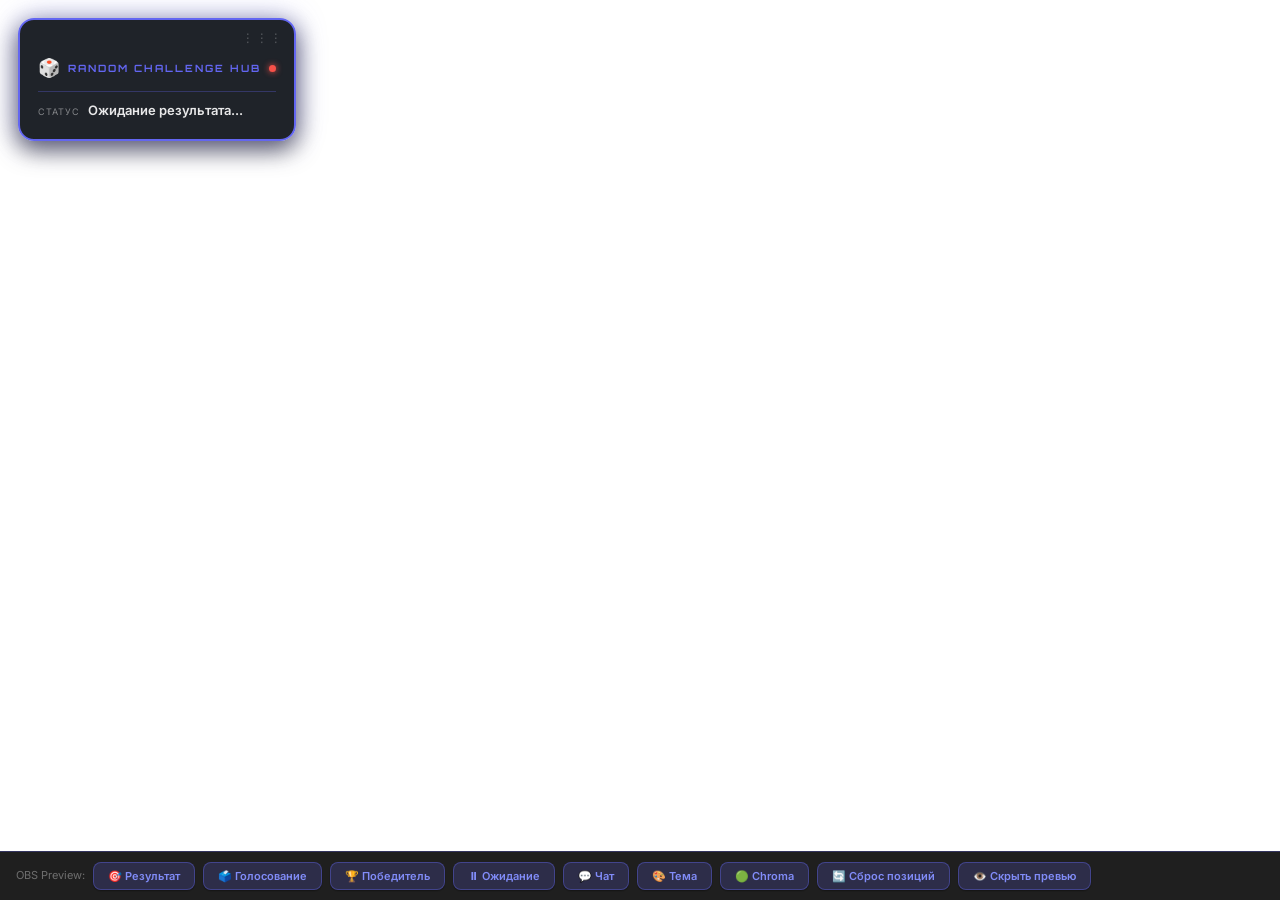
==== commit 42bf0315: "upl" ====
--- a/overlay.html
+++ b/overlay.html
@@ -143,64 +143,6 @@
         .ow-winner-label { font-size:9px; color:rgba(255,255,255,0.4); text-transform:uppercase; letter-spacing:1px; margin-bottom:3px }
         .ow-winner-name  { font-size:20px; font-weight:700; color:#3fb950 }
         .ow-winner-from  { font-size:10px; color:rgba(255,255,255,0.4); margin-top:3px }
-        /* ── STREAMER INFO WIDGET ── */
-        .streamer-widget { min-width: 220px; max-width: 280px }
-        .streamer-profile {
-            display: flex; align-items: center; gap: 12px; margin-bottom: 10px;
-        }
-        .streamer-avatar {
-            width: 48px; height: 48px; border-radius: 50%;
-            border: 2px solid var(--accent-primary, #6366f1);
-            object-fit: cover; flex-shrink: 0;
-            box-shadow: 0 0 12px rgba(99,102,241,0.4);
-        }
-        .streamer-avatar-placeholder {
-            width: 48px; height: 48px; border-radius: 50%;
-            border: 2px solid var(--accent-primary, #6366f1);
-            background: rgba(99,102,241,0.2);
-            display: flex; align-items: center; justify-content: center;
-            font-size: 20px; flex-shrink: 0;
-        }
-        .streamer-info { flex: 1; min-width: 0 }
-        .streamer-name {
-            font-size: 14px; font-weight: 700; color: #fff;
-            white-space: nowrap; overflow: hidden; text-overflow: ellipsis;
-        }
-        .streamer-channel {
-            font-size: 10px; color: rgba(255,255,255,0.45);
-            white-space: nowrap; overflow: hidden; text-overflow: ellipsis;
-        }
-        .streamer-stats {
-            display: grid; grid-template-columns: 1fr 1fr; gap: 6px;
-        }
-        .streamer-stat {
-            background: rgba(255,255,255,0.05);
-            border-radius: 8px; padding: 6px 8px;
-            display: flex; flex-direction: column; gap: 1px;
-        }
-        .stat-value {
-            font-size: 15px; font-weight: 700; color: #fff;
-            font-family: 'Orbitron', sans-serif;
-        }
-        .stat-value.live { color: #f85149 }
-        .stat-value.viewers { color: #3fb950 }
-        .stat-label {
-            font-size: 8px; color: rgba(255,255,255,0.4);
-            text-transform: uppercase; letter-spacing: 0.5px;
-        }
-        .streamer-game-tag {
-            margin-top: 8px; padding: 5px 8px;
-            background: rgba(99,102,241,0.15);
-            border: 1px solid rgba(99,102,241,0.25);
-            border-radius: 6px; font-size: 10px;
-            color: rgba(255,255,255,0.6);
-            white-space: nowrap; overflow: hidden; text-overflow: ellipsis;
-        }
-        .streamer-loading {
-            text-align: center; padding: 16px 0;
-            color: rgba(255,255,255,0.35); font-size: 11px;
-        }
-
         /* ── CHAT WIDGET ── */
         .chat-widget { min-width: 260px; max-width: 320px; max-height: 320px }
         .chat-messages { max-height: 200px; overflow-y: auto; font-size: 11px; line-height: 1.45 }
@@ -294,22 +236,6 @@
             </div>
         </div>
 
-        <!-- STREAMER INFO WIDGET -->
-        <div class="overlay-widget streamer-widget" id="streamerWidget" style="top:18px;right:18px;left:auto;display:none">
-            <div class="widget-drag-handle">
-                <span class="widget-close-btn" onclick="hideWidget('streamerWidget')">✕</span>
-                <span class="widget-drag-dots">⋮⋮⋮</span>
-            </div>
-            <div class="ow-header">
-                <span class="ow-logo">📡</span>
-                <span class="ow-title">Twitch Info</span>
-                <span class="ow-live-dot" id="streamerLiveDot" style="display:none"></span>
-            </div>
-            <div id="streamerWidgetBody">
-                <div class="streamer-loading">Загрузка данных канала...</div>
-            </div>
-        </div>
-
         <!-- CHAT WIDGET -->
         <div class="overlay-widget chat-widget" id="chatWidget" style="bottom:80px;right:18px;top:auto;left:auto;display:none">
             <div class="widget-drag-handle">
@@ -335,7 +261,6 @@
         <button class="ow-ctrl-btn" onclick="showDemo('vote')">🗳️ Голосование</button>
         <button class="ow-ctrl-btn" onclick="showDemo('winner')">🏆 Победитель</button>
         <button class="ow-ctrl-btn" onclick="showIdle()">⏸ Ожидание</button>
-        <button class="ow-ctrl-btn" onclick="toggleWidget('streamerWidget')">📡 Инфо стримера</button>
         <button class="ow-ctrl-btn" onclick="toggleWidget('chatWidget')">💬 Чат</button>
         <button class="ow-ctrl-btn" onclick="toggleTheme()">🎨 Тема</button>
         <button class="ow-ctrl-btn" onclick="toggleChroma()">🟢 Chroma</button>
@@ -379,9 +304,6 @@
     // Drag & drop
     initDrag();
     loadAllPositions();
-
-    // Load streamer data if channel is known
-    tryLoadStreamerData();
 })();
 
 // ── THEME ─────────────────────────────────────────
@@ -406,8 +328,6 @@
         w.style.display = 'none';
     } else {
         w.style.display = '';
-        // if streamer widget — refresh data
-        if (id === 'streamerWidget') tryLoadStreamerData();
     }
 }
 
@@ -561,152 +481,6 @@
             if (cr && cr !== _lastChat) { _lastChat=cr; updateChatWidget(JSON.parse(cr)) }
         } catch(e){}
     }, 500);
-
-    // Refresh streamer data every 60s
-    setInterval(() => {
-        const sw = document.getElementById('streamerWidget');
-        if (sw && sw.style.display !== 'none') tryLoadStreamerData();
-    }, 60000);
-}
-
-// ── STREAMER DATA via Twitch GQL ──────────────────
-async function tryLoadStreamerData() {
-    try {
-        const sd = JSON.parse(localStorage.getItem('streamerState')||'{}');
-        const channel = sd.channelName || '';
-        if (!channel) {
-            renderStreamerLoading('Укажите ник канала в настройках');
-            return;
-        }
-        renderStreamerLoading('Загрузка данных ' + channel + '...');
-        await fetchStreamerData(channel);
-    } catch(e) {
-        renderStreamerLoading('Не удалось загрузить данные');
-    }
-}
-
-async function fetchStreamerData(login) {
-    try {
-        // Прямой GQL запрос без persistedQuery (хеши устаревают)
-        const gqlRes = await fetch('https://gql.twitch.tv/gql', {
-            method: 'POST',
-            headers: { 'Client-Id': 'kimne78kx3ncx6brgo4mv6wki5h1ko', 'Content-Type': 'application/json' },
-            body: JSON.stringify({
-                query: `{
-                    user(login: "${login.toLowerCase()}") {
-                        id
-                        login
-                        displayName
-                        profileImageURL(width: 70)
-                        followers { totalCount }
-                        stream {
-                            id
-                            viewersCount
-                            game { displayName }
-                            broadcastSettings { title }
-                        }
-                    }
-                }`
-            })
-        });
-
-        if (!gqlRes.ok) throw new Error('GQL ' + gqlRes.status);
-        const gql = await gqlRes.json();
-        const user = gql?.data?.user;
-
-        if (!user) {
-            renderStreamerNotFound(login);
-            return;
-        }
-
-        const stream = user.stream;
-
-        renderStreamerInfo({
-            login:       login,
-            displayName: user.displayName || login,
-            avatar:      user.profileImageURL || null,
-            isLive:      !!stream,
-            viewers:     stream?.viewersCount || 0,
-            gameName:    stream?.game?.displayName || (stream ? 'Стримит' : 'Офлайн'),
-            title:       stream?.broadcastSettings?.title || '',
-            followers:   user.followers?.totalCount || null,
-        });
-
-    } catch(err) {
-        console.warn('Twitch GQL fetch failed:', err);
-        renderStreamerFromLocal();
-    }
-}
-
-function renderStreamerFromLocal() {
-    try {
-        const sd = JSON.parse(localStorage.getItem('streamerState')||'{}');
-        const p  = sd.streamerProfile || {};
-        const ch = sd.channelName || 'Канал';
-        renderStreamerInfo({
-            login: ch, displayName: p.displayName || ch,
-            avatar: p.profileImageUrl || null,
-            isLive: sd.connected || false,
-            viewers: null, gameName: null, title: null, followers: null,
-            offline: true
-        });
-    } catch(e) {
-        renderStreamerLoading('Данные недоступны');
-    }
-}
-
-function renderStreamerLoading(msg) {
-    const body = document.getElementById('streamerWidgetBody');
-    if (body) body.innerHTML = `<div class="streamer-loading">${msg}</div>`;
-}
-function renderStreamerNotFound(login) {
-    const body = document.getElementById('streamerWidgetBody');
-    if (body) body.innerHTML = `<div class="streamer-loading">Канал "${login}" не найден</div>`;
-}
-
-function renderStreamerInfo(d) {
-    const dot = document.getElementById('streamerLiveDot');
-    if (dot) dot.style.display = d.isLive ? '' : 'none';
-
-    const avatarHtml = d.avatar
-        ? `<img class="streamer-avatar" src="${d.avatar}" alt="${d.displayName}" onerror="this.style.display='none';this.nextElementSibling.style.display='flex'">`
-          + `<div class="streamer-avatar-placeholder" style="display:none">🎮</div>`
-        : `<div class="streamer-avatar-placeholder">🎮</div>`;
-
-    const viewersHtml = d.viewers !== null
-        ? `<div class="streamer-stat"><span class="stat-value viewers">${fmtNum(d.viewers)}</span><span class="stat-label">Зрителей</span></div>`
-        : '';
-    const followersHtml = d.followers !== null
-        ? `<div class="streamer-stat"><span class="stat-value">${fmtNum(d.followers)}</span><span class="stat-label">Фолловеров</span></div>`
-        : '';
-    const statusHtml = `<div class="streamer-stat"><span class="stat-value ${d.isLive?'live':''}">${d.isLive ? '🔴 LIVE' : '⚫ OFFLINE'}</span><span class="stat-label">Статус</span></div>`;
-
-    const gameTag = d.gameName ? `<div class="streamer-game-tag">🎮 ${d.gameName}${d.title ? ' · ' + d.title.substring(0,40) + (d.title.length>40?'…':'') : ''}</div>` : '';
-
-    const body = document.getElementById('streamerWidgetBody');
-    if (body) body.innerHTML = `
-        <div class="streamer-profile">
-            ${avatarHtml}
-            <div class="streamer-info">
-                <div class="streamer-name">${d.displayName}</div>
-                <div class="streamer-channel">twitch.tv/${d.login}</div>
-            </div>
-        </div>
-        <div class="streamer-stats">
-            ${statusHtml}
-            ${viewersHtml}
-            ${followersHtml}
-        </div>
-        ${gameTag}
-        ${d.offline ? '<div style="font-size:9px;color:rgba(255,255,255,0.25);margin-top:6px;text-align:center">Данные из кэша (нет подключения)</div>' : ''}
-    `;
-}
-
-function fmtNum(n) {
-    if (n === null || n === undefined) return '—';
-    if (n >= 1000000) return (n/1000000).toFixed(1) + 'M';
-    if (n >= 1000)    return (n/1000).toFixed(1) + 'K';
-    return String(n);
 }
 
 // ── CHAT WIDGET ───────────────────────────────────
@@ -745,7 +519,7 @@
             const g = gl.length ? gl[Math.floor(Math.random()*gl.length)] : 'Minecraft';
             const tasks = games[g] || ['Выполните задание'];
             const task  = tasks[Math.floor(Math.random()*tasks.length)];
-            showResult(g, sd.streamerProfile?.displayName || 'Стример', task, 8000);
+            showResult(g, sd.channelName || 'Стример', task, 8000);
         } else if (type==='vote') {
             const opts = (gl.length ? gl.slice(0,4) : ['Minecraft','CS2','Apex','Valorant']).map(n=>({name:n,count:0}));
             const demoTitle = sd.voteTitle || 'Тестовое голосование';
@@ -942,8 +716,6 @@
     // Reset defaults
     const rw = document.getElementById('resultWidget');
     if (rw) { rw.style.cssText = 'top:18px;left:18px'; }
-    const sw = document.getElementById('streamerWidget');
-    if (sw) { sw.style.cssText = 'top:18px;right:18px;left:auto;display:none'; }
     const cw = document.getElementById('chatWidget');
     if (cw) { cw.style.cssText = 'bottom:80px;right:18px;top:auto;left:auto;display:none'; }
 }
--- a/style.css
+++ b/style.css
@@ -965,147 +965,6 @@
 
 .streamer-tools-grid { display: grid; grid-template-columns: repeat(auto-fit,minmax(380px,1fr)); gap: 16px }
 
-/* ── STREAMER PROFILE CARD ── */
-.streamer-profile-card {
-    display: flex;
-    align-items: center;
-    gap: 14px;
-    padding: 14px 16px;
-    background: var(--bg-secondary);
-    border: 1px solid var(--border-light);
-    border-radius: var(--radius-xl);
-    margin-bottom: 4px;
-    transition: var(--transition-smooth);
-    position: relative;
-    overflow: hidden;
-}
-.streamer-profile-card::before {
-    content: '';
-    position: absolute;
-    inset: 0;
-    background: linear-gradient(135deg, rgba(145,71,255,0.06) 0%, rgba(0,229,179,0.04) 100%);
-    pointer-events: none;
-}
-.streamer-profile-card:hover {
-    border-color: var(--accent-primary);
-    box-shadow: var(--shadow-glow);
-}
-.spc-avatar {
-    width: 52px;
-    height: 52px;
-    border-radius: 50%;
-    border: 2px solid var(--accent-primary);
-    object-fit: cover;
-    flex-shrink: 0;
-    box-shadow: 0 0 12px rgba(99,102,241,0.35);
-    transition: box-shadow 0.2s;
-    background: var(--bg-tertiary);
-}
-.spc-avatar-placeholder {
-    width: 52px;
-    height: 52px;
-    border-radius: 50%;
-    border: 2px solid var(--accent-primary);
-    background: linear-gradient(135deg, var(--bg-tertiary) 0%, rgba(99,102,241,0.12) 100%);
-    display: flex;
-    align-items: center;
-    justify-content: center;
-    font-size: 22px;
-    flex-shrink: 0;
-}
-.spc-info {
-    flex: 1;
-    min-width: 0;
-    display: flex;
-    flex-direction: column;
-    gap: 3px;
-}
-.spc-name-row {
-    display: flex;
-    align-items: center;
-    gap: 8px;
-    flex-wrap: wrap;
-}
-.spc-display-name {
-    font-size: 15px;
-    font-weight: 700;
-    color: var(--text-primary);
-    white-space: nowrap;
-    overflow: hidden;
-    text-overflow: ellipsis;
-}
-.spc-badge-live {
-    display: inline-flex;
-    align-items: center;
-    gap: 4px;
-    background: rgba(248,81,73,0.15);
-    border: 1px solid rgba(248,81,73,0.4);
-    color: #f85149;
-    border-radius: 5px;
-    padding: 2px 8px;
-    font-size: 10px;
-    font-weight: 700;
-    white-space: nowrap;
-    animation: spcLivePulse 2s infinite;
-}
-@keyframes spcLivePulse {
-    0%,100% { box-shadow: 0 0 0 0 rgba(248,81,73,0) }
-    50%      { box-shadow: 0 0 6px 2px rgba(248,81,73,0.25) }
-}
-.spc-badge-offline {
-    display: inline-flex;
-    align-items: center;
-    gap: 4px;
-    background: var(--bg-tertiary);
-    border: 1px solid var(--border-light);
-    color: var(--text-muted);
-    border-radius: 5px;
-    padding: 2px 8px;
-    font-size: 10px;
-    font-weight: 600;
-    white-space: nowrap;
-}
-.spc-channel-link {
-    font-size: 10px;
-    color: var(--text-muted);
-    white-space: nowrap;
-    overflow: hidden;
-    text-overflow: ellipsis;
-}
-.spc-game-line {
-    font-size: 10px;
-    color: var(--text-secondary);
-    white-space: nowrap;
-    overflow: hidden;
-    text-overflow: ellipsis;
-    margin-top: 1px;
-}
-.spc-viewers {
-    font-size: 10px;
-    color: #3fb950;
-    font-weight: 600;
-}
-.spc-refresh-btn {
-    padding: 6px 10px;
-    font-size: 11px;
-    background: transparent;
-    border: 1px solid var(--border-color);
-    border-radius: var(--radius-sm);
-    color: var(--text-muted);
-    cursor: pointer;
-    transition: all 0.2s;
-    flex-shrink: 0;
-    align-self: center;
-}
-.spc-refresh-btn:hover {
-    border-color: var(--accent-primary);
-    color: var(--accent-primary);
-    background: rgba(99,102,241,0.08);
-}
-.spc-refresh-btn.spinning {
-    animation: spcSpin 0.8s linear infinite;
-}
-@keyframes spcSpin { to { transform: rotate(360deg) } }
 .streamer-tool-card {
     background: var(--bg-card); border: 1px solid var(--border-light);
     border-radius: var(--radius-xl); padding: 22px; transition: var(--transition-smooth);
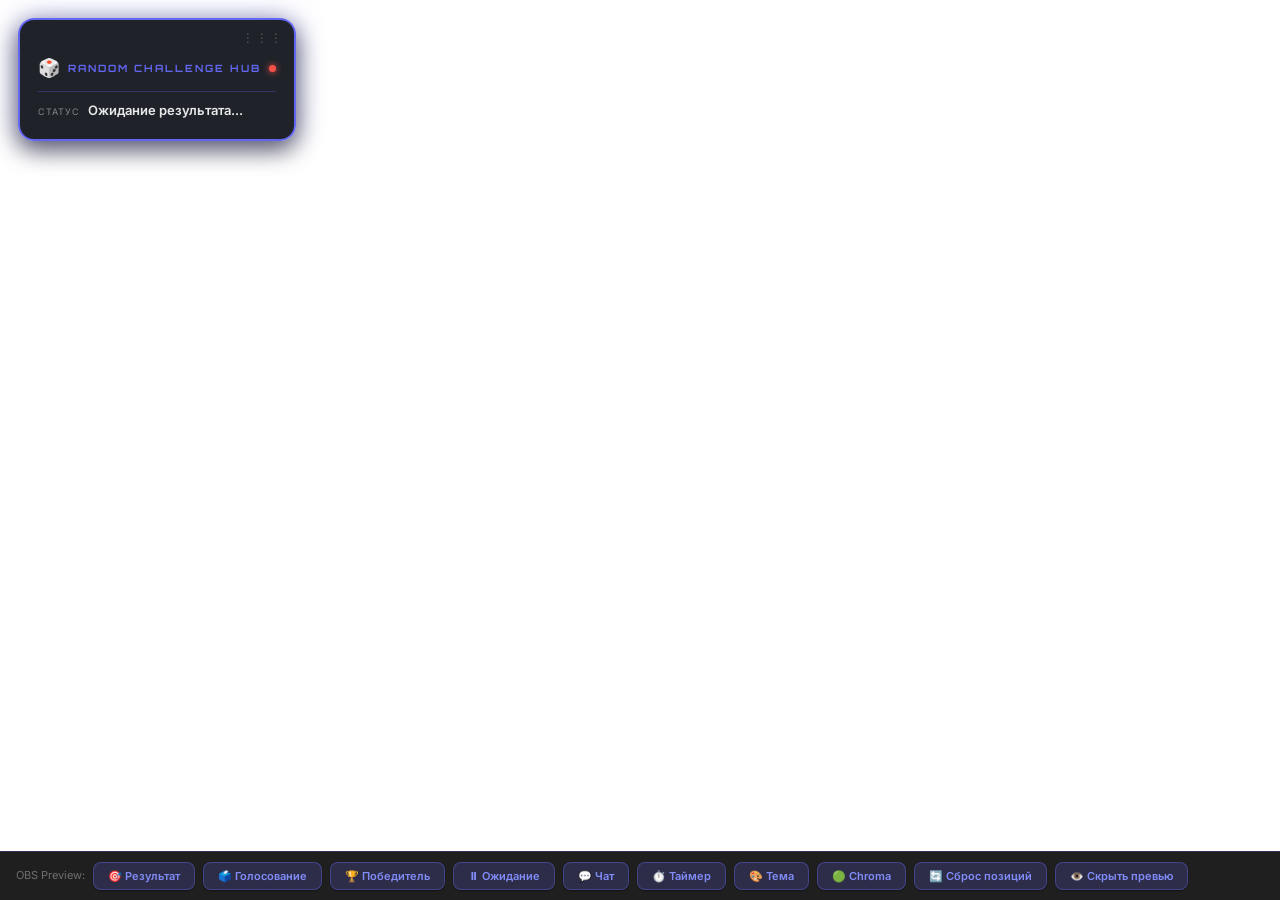
==== commit e535790e: "update_webapp_v3.0" ====
--- a/overlay.html
+++ b/overlay.html
@@ -4,6 +4,9 @@
     <meta charset="UTF-8">
     <meta name="viewport" content="width=device-width, initial-scale=1.0">
     <title>RCH Overlay — OBS Browser Source</title>
+    <meta name="description" content="Random Challenge Hub OBS overlay — Browser Source для стримов. Виджеты рулетки, таймера и результатов прямо в OBS.">
+    <meta name="robots" content="noindex, nofollow">
+    <link rel="icon" type="image/png" href="favicon/favicon.png">
     <link rel="stylesheet" href="style.css">
     <style>
         html, body {
@@ -162,6 +165,29 @@
         .chat-messages::-webkit-scrollbar-track { background:rgba(255,255,255,0.05) }
         .chat-messages::-webkit-scrollbar-thumb { background:rgba(129,140,248,0.4); border-radius:2px }
 
+        /* ── TIMER WIDGET ── */
+        .ow-timer-value {
+            font-family: 'Orbitron', 'Inter', monospace;
+            font-size: 38px; font-weight: 900; text-align: center;
+            color: #f1f5f9; letter-spacing: 3px;
+            line-height: 1; margin: 8px 0 4px;
+            transition: color 0.3s;
+        }
+        .ow-timer-value.warning { color: #fbbf24 }
+        .ow-timer-value.danger  { color: #f85149; animation: timerPulse 0.6s infinite }
+        .ow-timer-bar { height: 4px; background: rgba(255,255,255,0.1); border-radius: 2px; overflow: hidden; margin-top: 6px }
+        .ow-timer-bar-fill {
+            height: 100%; border-radius: 2px;
+            background: linear-gradient(90deg, #6366f1, #8b5cf6);
+            transition: width 1s linear, background 0.3s;
+        }
+        .ow-timer-bar-fill.warning { background: linear-gradient(90deg, #f59e0b, #fbbf24) }
+        .ow-timer-bar-fill.danger  { background: linear-gradient(90deg, #ef4444, #f85149) }
+        .ow-timer-status {
+            font-size: 9px; text-align: center; margin-top: 5px;
+            color: rgba(255,255,255,0.35); text-transform: uppercase; letter-spacing: 1px;
+        }
+
         /* ── CONTROLS BAR ── */
         .ow-controls {
             position: fixed; bottom: 0; left: 0; right: 0;
@@ -252,6 +278,22 @@
             </div>
         </div>
 
+        <!-- TIMER WIDGET -->
+        <div class="overlay-widget" id="timerWidget" style="top:18px;right:18px;left:auto;min-width:200px;max-width:240px;display:none">
+            <div class="widget-drag-handle">
+                <span class="widget-close-btn" onclick="hideWidget('timerWidget')">✕</span>
+                <span class="widget-drag-dots">⋮⋮⋮</span>
+            </div>
+            <div class="ow-header">
+                <span class="ow-logo">⏱️</span>
+                <span class="ow-title">Таймер</span>
+                <span class="ow-live-dot" id="timerLiveDot" style="display:none"></span>
+            </div>
+            <div class="ow-timer-value" id="owTimerValue">00:00</div>
+            <div class="ow-timer-bar"><div class="ow-timer-bar-fill" id="owTimerFill" style="width:100%"></div></div>
+            <div class="ow-timer-status" id="owTimerStatus">ожидание</div>
+        </div>
+
     </div>
 
     <!-- CONTROLS BAR -->
@@ -262,6 +304,7 @@
         <button class="ow-ctrl-btn" onclick="showDemo('winner')">🏆 Победитель</button>
         <button class="ow-ctrl-btn" onclick="showIdle()">⏸ Ожидание</button>
         <button class="ow-ctrl-btn" onclick="toggleWidget('chatWidget')">💬 Чат</button>
+        <button class="ow-ctrl-btn" onclick="toggleWidget('timerWidget')">⏱️ Таймер</button>
         <button class="ow-ctrl-btn" onclick="toggleTheme()">🎨 Тема</button>
         <button class="ow-ctrl-btn" onclick="toggleChroma()">🟢 Chroma</button>
         <button class="ow-ctrl-btn" onclick="resetWidgetPositions()">🔄 Сброс позиций</button>
@@ -479,6 +522,9 @@
             // overlayChatData — сообщения чата
             const cr = localStorage.getItem('overlayChatData');
             if (cr && cr !== _lastChat) { _lastChat=cr; updateChatWidget(JSON.parse(cr)) }
+            // overlayTimer — таймер стримера
+            const tr = localStorage.getItem('overlayTimer');
+            if (tr) { try { updateTimerWidget(JSON.parse(tr)) } catch(e){} }
         } catch(e){}
     }, 500);
 }
@@ -506,6 +552,33 @@
 
 function esc(t) {
     const d=document.createElement('div'); d.textContent=t||''; return d.innerHTML;
+}
+
+// ── TIMER WIDGET ──────────────────────────────────
+function updateTimerWidget(data) {
+    const val    = document.getElementById('owTimerValue');
+    const fill   = document.getElementById('owTimerFill');
+    const status = document.getElementById('owTimerStatus');
+    const dot    = document.getElementById('timerLiveDot');
+    if (!val) return;
+
+    const t   = data.seconds || 0;
+    const ini = data.initial || 0;
+    const m   = Math.floor(t / 60);
+    const s   = t % 60;
+    const pct = ini > 0 ? Math.round((t / ini) * 100) : 0;
+
+    val.textContent = `${String(m).padStart(2,'0')}:${String(s).padStart(2,'0')}`;
+
+    // Цвет по остатку времени
+    const cls = t <= 10 && t > 0 ? 'danger' : t <= 30 && t > 0 ? 'warning' : '';
+    val.className   = 'ow-timer-value'   + (cls ? ' '+cls : '');
+    if (fill) {
+        fill.style.width  = pct + '%';
+        fill.className    = 'ow-timer-bar-fill' + (cls ? ' '+cls : '');
+    }
+    if (status) status.textContent = data.running ? '▶ идёт отсчёт' : t > 0 ? '⏸ на паузе' : '— завершён';
+    if (dot)    dot.style.display  = data.running ? '' : 'none';
 }
 
 // ── DEMO FUNCTIONS ────────────────────────────────
@@ -525,9 +598,13 @@
             const demoTitle = sd.voteTitle || 'Тестовое голосование';
             showVote(opts, 20, demoTitle);
         } else if (type==='winner') {
-            const users = sd.chatUserPool ? [...sd.chatUserPool].slice(-10) : ['NightWolf99','GamerPro','TwitchViewer'];
-            const winner = users[Math.floor(Math.random()*users.length)];
-            showWinner(winner, `из ${sd.chatUserPool?.size||247} зрителей`);
+            // chatUserPool не сохраняется — берём subWheelList или участников чата
+            const pool = (sd.subWheelList && sd.subWheelList.length)
+                ? sd.subWheelList
+                : ['NightWolf99','GamerPro','TwitchViewer'];
+            const winner = pool[Math.floor(Math.random() * pool.length)];
+            const total  = sd.subWheelList?.length || pool.length;
+            showWinner(winner, `из ${total} участников`);
         }
     } catch(e) {
         if (type==='result')  showResult('Minecraft','Стример','Выполните задание',8000);
@@ -718,6 +795,8 @@
     if (rw) { rw.style.cssText = 'top:18px;left:18px'; }
     const cw = document.getElementById('chatWidget');
     if (cw) { cw.style.cssText = 'bottom:80px;right:18px;top:auto;left:auto;display:none'; }
+    const tw = document.getElementById('timerWidget');
+    if (tw) { tw.style.cssText = 'top:18px;right:18px;left:auto;min-width:200px;max-width:240px;display:none'; }
 }
 </script>
 </body>
--- a/style.css
+++ b/style.css
@@ -898,6 +898,108 @@
 .stats-fill { height: 100%; background: var(--gradient-primary); border-radius: 4px; transition: width 0.8s ease }
 .player-stats-count { font-size: 11px; color: var(--text-muted); min-width: 50px; text-align: right }
 
+/* ── TIPS (Stats tab) ── */
+.tips-grid {
+    display: grid;
+    grid-template-columns: repeat(auto-fit, minmax(220px, 1fr));
+    gap: 12px;
+}
+.tip-card {
+    background: var(--bg-card);
+    border: 1px solid var(--border-light);
+    border-radius: var(--radius-xl);
+    padding: 16px;
+    transition: var(--transition-smooth);
+    position: relative;
+    overflow: hidden;
+}
+.tip-card::before {
+    content: '';
+    position: absolute;
+    top: 0; left: 0; right: 0;
+    height: 3px;
+    border-radius: var(--radius-xl) var(--radius-xl) 0 0;
+}
+.tip-cat-coop::before    { background: linear-gradient(90deg, #10b981, #34d399) }
+.tip-cat-comp::before    { background: linear-gradient(90deg, #f59e0b, #fbbf24) }
+.tip-cat-online::before  { background: linear-gradient(90deg, #3b82f6, #60a5fa) }
+.tip-cat-fact::before    { background: linear-gradient(90deg, #8b5cf6, #a78bfa) }
+.tip-card:hover { border-color: var(--accent-primary); box-shadow: var(--shadow-glow); transform: translateY(-2px) }
+.tip-header {
+    display: flex;
+    align-items: center;
+    gap: 8px;
+    margin-bottom: 10px;
+}
+.tip-icon  { font-size: 20px; line-height: 1; flex-shrink: 0 }
+.tip-tag   {
+    font-size: 10px;
+    font-weight: 700;
+    text-transform: uppercase;
+    letter-spacing: 1.5px;
+    color: var(--text-muted);
+    background: var(--bg-hover);
+    padding: 2px 8px;
+    border-radius: 20px;
+}
+.tip-text  { font-size: 12px; color: var(--text-secondary); line-height: 1.65 }
+
+/* Tips filter bar */
+.tips-filter {
+    display: flex;
+    gap: 6px;
+    flex-wrap: wrap;
+    margin-top: 4px;
+}
+.tips-filter-btn {
+    padding: 5px 14px;
+    font-size: 11px;
+    font-weight: 600;
+    background: var(--bg-hover);
+    border: 1px solid var(--border-light);
+    border-radius: 20px;
+    color: var(--text-secondary);
+    cursor: pointer;
+    transition: var(--transition-fast);
+    letter-spacing: 0.5px;
+}
+.tips-filter-btn:hover  { border-color: var(--accent-primary); color: var(--accent-primary) }
+.tips-filter-btn.active { background: var(--accent-primary); border-color: var(--accent-primary); color: #fff }
+
+/* Tips scrollable list */
+.tips-list {
+    display: flex;
+    flex-direction: column;
+    gap: 8px;
+    max-height: 340px;
+    overflow-y: auto;
+    padding-right: 4px;
+}
+.tips-list::-webkit-scrollbar { width: 4px }
+.tips-list::-webkit-scrollbar-track { background: transparent }
+.tips-list::-webkit-scrollbar-thumb { background: var(--border-light); border-radius: 2px }
+
+.tip-list-item {
+    display: flex;
+    align-items: flex-start;
+    gap: 10px;
+    padding: 12px 14px;
+    background: var(--bg-hover);
+    border: 1px solid var(--border-light);
+    border-radius: var(--radius-md);
+    transition: var(--transition-fast);
+    animation: fadeInUp 0.25s ease;
+}
+.tip-list-item:hover { border-color: var(--accent-primary); background: var(--bg-card) }
+.tip-list-icon  { font-size: 18px; flex-shrink: 0; margin-top: 1px }
+.tip-list-body  { flex: 1; min-width: 0 }
+.tip-list-tag   { font-size: 9px; font-weight: 700; text-transform: uppercase; letter-spacing: 1.5px; padding: 1px 7px; border-radius: 10px; display: inline-block; margin-bottom: 5px }
+.tip-cat-coop-tag    { background: rgba(16,185,129,0.15); color: #34d399 }
+.tip-cat-comp-tag    { background: rgba(245,158,11,0.15); color: #fbbf24 }
+.tip-cat-online-tag  { background: rgba(59,130,246,0.15); color: #60a5fa }
+.tip-cat-fact-tag    { background: rgba(139,92,246,0.15); color: #a78bfa }
+.tip-list-text  { font-size: 12px; color: var(--text-secondary); line-height: 1.6 }
+
 /* ── SETTINGS ── */
 .settings-panel { display: flex; flex-direction: column; gap: 0 }
 .settings-header { margin-bottom: 20px }
@@ -1101,6 +1203,34 @@
 .notification-info    { border-left-color: var(--accent-info);    color: var(--accent-info)    }
 @keyframes slideIn  { from { transform: translateX(120%); opacity: 0 } to { transform: translateX(0); opacity: 1 } }
 @keyframes slideOut { from { transform: translateX(0); opacity: 1 }   to { transform: translateX(120%); opacity: 0 } }
+
+/* ── RECONNECT TOAST ── */
+.reconnect-toast {
+    display: flex; align-items: center; gap: 10px;
+    margin-top: 8px;
+    padding: 10px 14px;
+    background: rgba(99, 102, 241, 0.1);
+    border: 1px solid rgba(99, 102, 241, 0.35);
+    border-radius: 10px;
+    font-size: 13px; color: var(--text-secondary);
+    animation: reconnectToastIn 0.3s cubic-bezier(0.34, 1.56, 0.64, 1);
+}
+.reconnect-toast strong { color: var(--accent-primary); font-weight: 700 }
+.reconnect-toast-actions { display: flex; gap: 6px; margin-left: auto; flex-shrink: 0 }
+.reconnect-toast-yes {
+    padding: 4px 12px; border-radius: 6px; border: none; cursor: pointer; font-size: 12px; font-weight: 700;
+    background: var(--accent-primary); color: #fff; transition: opacity 0.15s;
+}
+.reconnect-toast-yes:hover { opacity: 0.85 }
+.reconnect-toast-no {
+    padding: 4px 10px; border-radius: 6px; border: 1px solid var(--border-medium); cursor: pointer;
+    font-size: 12px; font-weight: 600; background: transparent; color: var(--text-muted); transition: color 0.15s;
+}
+.reconnect-toast-no:hover { color: var(--text-primary) }
+@keyframes reconnectToastIn {
+    from { opacity: 0; transform: translateY(-6px) scale(0.97) }
+    to   { opacity: 1; transform: translateY(0)    scale(1)    }
+}
 
 /* ── FLOATING ACTIONS ── */
 .floating-actions { position: fixed; bottom: 24px; left: 24px; z-index: 500 }
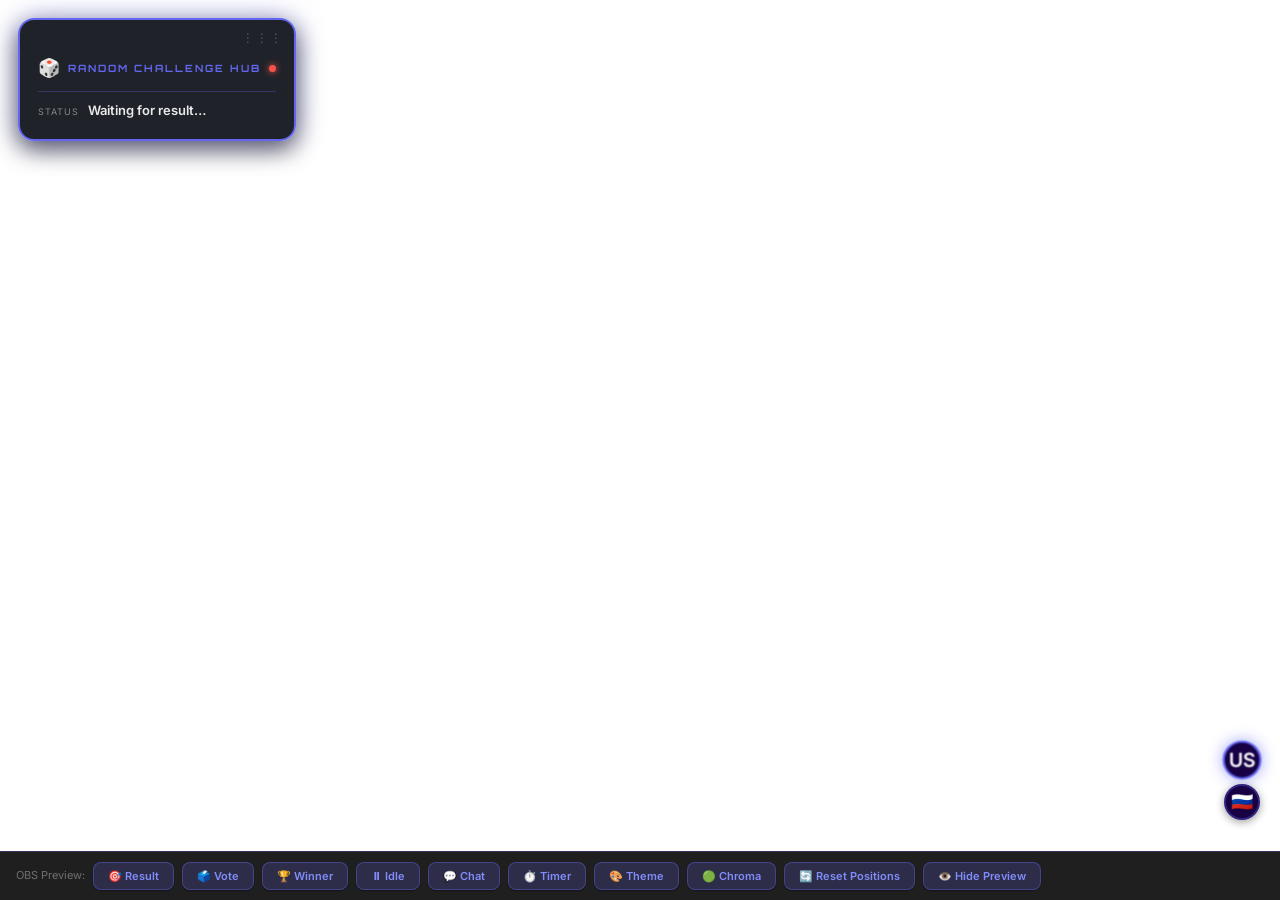
==== commit 92468b53: "update" ====
--- a/overlay.html
+++ b/overlay.html
@@ -1,5 +1,5 @@
 <!DOCTYPE html>
-<html lang="ru" data-theme="dark">
+<html lang="ru" data-theme="dark" dir="ltr">
 <head>
     <meta charset="UTF-8">
     <meta name="viewport" content="width=device-width, initial-scale=1.0">
@@ -8,6 +8,11 @@
     <meta name="robots" content="noindex, nofollow">
     <link rel="icon" type="image/png" href="favicon/favicon.png">
     <link rel="stylesheet" href="style.css">
+    <!-- i18n: load translation files BEFORE i18n.js -->
+    <script src="i18n/en.js"></script>
+    <script src="i18n/ru.js"></script>
+    <!-- Community translations: add <script src="i18n/xx.js"></script> here -->
+    <script src="i18n/i18n.js"></script>
     <style>
         html, body {
             margin: 0; padding: 0;
@@ -231,23 +236,23 @@
             </div>
             <div class="ow-header">
                 <span class="ow-logo">🎲</span>
-                <span class="ow-title">Random Challenge Hub</span>
+                <span class="ow-title" data-i18n="overlay.title">Random Challenge Hub</span>
                 <span class="ow-live-dot"></span>
             </div>
             <div id="owIdle">
                 <div class="ow-row">
-                    <span class="ow-label">статус</span>
-                    <span class="ow-value" id="owIdleText">Ожидание результата...</span>
+                    <span class="ow-label">status</span>
+                    <span class="ow-value" id="owIdleText" data-i18n="overlay.waiting">Ожидание результата...</span>
                 </div>
             </div>
             <div id="owResult" style="display:none">
-                <div class="ow-row"><span class="ow-label">🎮 Игра</span><span class="ow-value game" id="owGame"></span></div>
-                <div class="ow-row"><span class="ow-label">👤 Игрок</span><span class="ow-value player" id="owPlayer"></span></div>
-                <div class="ow-row"><span class="ow-label">⚡ Задание</span><span class="ow-value task" id="owTask"></span></div>
+                <div class="ow-row"><span class="ow-label" data-i18n="overlay.game_label">🎮 Игра</span><span class="ow-value game" id="owGame"></span></div>
+                <div class="ow-row"><span class="ow-label" data-i18n="overlay.player_label">👤 Игрок</span><span class="ow-value player" id="owPlayer"></span></div>
+                <div class="ow-row"><span class="ow-label" data-i18n="overlay.task_label">⚡ Задание</span><span class="ow-value task" id="owTask"></span></div>
                 <div class="ow-countdown"><div class="ow-countdown-fill" id="owCountdown" style="width:100%"></div></div>
             </div>
             <div id="owVote" style="display:none">
-                <div class="ow-vote-title">🗳️ Голосование в чате</div>
+                <div class="ow-vote-title" data-i18n="overlay.vote_title">🗳️ Голосование в чате</div>
                 <div class="ow-vote-topic" id="owVoteTopic" style="display:none"></div>
                 <div class="ow-vote-timer" id="owVoteTimer">30с</div>
                 <div id="owVoteOptions"></div>
@@ -255,7 +260,7 @@
             <div id="owWinner" style="display:none">
                 <div class="ow-winner">
                     <span class="ow-winner-emoji">🏆</span>
-                    <div class="ow-winner-label">Победитель</div>
+                    <div class="ow-winner-label" data-i18n="overlay.winner_label">Победитель</div>
                     <div class="ow-winner-name" id="owWinnerName"></div>
                     <div class="ow-winner-from" id="owWinnerFrom"></div>
                 </div>
@@ -270,11 +275,11 @@
             </div>
             <div class="ow-header">
                 <span class="ow-logo">💬</span>
-                <span class="ow-title">Live Chat</span>
+                <span class="ow-title" data-i18n="overlay.chat_title">Live Chat</span>
                 <span class="ow-live-dot" id="chatLiveDot" style="display:none"></span>
             </div>
             <div class="chat-messages" id="chatMessages">
-                <div class="chat-placeholder">Чат не подключён</div>
+                <div class="chat-placeholder" data-i18n="overlay.chat_empty">Чат не подключён</div>
             </div>
         </div>
 
@@ -286,29 +291,29 @@
             </div>
             <div class="ow-header">
                 <span class="ow-logo">⏱️</span>
-                <span class="ow-title">Таймер</span>
+                <span class="ow-title" data-i18n="overlay.timer_title">Таймер</span>
                 <span class="ow-live-dot" id="timerLiveDot" style="display:none"></span>
             </div>
             <div class="ow-timer-value" id="owTimerValue">00:00</div>
             <div class="ow-timer-bar"><div class="ow-timer-bar-fill" id="owTimerFill" style="width:100%"></div></div>
-            <div class="ow-timer-status" id="owTimerStatus">ожидание</div>
+            <div class="ow-timer-status" id="owTimerStatus" data-i18n="overlay.timer_waiting">ожидание</div>
         </div>
 
     </div>
 
     <!-- CONTROLS BAR -->
     <div class="ow-controls" id="owControls">
-        <span class="ow-ctrl-label">OBS Preview:</span>
-        <button class="ow-ctrl-btn" onclick="showDemo('result')">🎯 Результат</button>
-        <button class="ow-ctrl-btn" onclick="showDemo('vote')">🗳️ Голосование</button>
-        <button class="ow-ctrl-btn" onclick="showDemo('winner')">🏆 Победитель</button>
-        <button class="ow-ctrl-btn" onclick="showIdle()">⏸ Ожидание</button>
-        <button class="ow-ctrl-btn" onclick="toggleWidget('chatWidget')">💬 Чат</button>
-        <button class="ow-ctrl-btn" onclick="toggleWidget('timerWidget')">⏱️ Таймер</button>
-        <button class="ow-ctrl-btn" onclick="toggleTheme()">🎨 Тема</button>
-        <button class="ow-ctrl-btn" onclick="toggleChroma()">🟢 Chroma</button>
-        <button class="ow-ctrl-btn" onclick="resetWidgetPositions()">🔄 Сброс позиций</button>
-        <button class="ow-ctrl-btn" onclick="togglePreview(this)">👁️ Скрыть превью</button>
+        <span class="ow-ctrl-label" data-i18n="overlay.preview">OBS Preview:</span>
+        <button class="ow-ctrl-btn" onclick="showDemo('result')" data-i18n="overlay.btn_result">🎯 Результат</button>
+        <button class="ow-ctrl-btn" onclick="showDemo('vote')" data-i18n="overlay.btn_vote">🗳️ Голосование</button>
+        <button class="ow-ctrl-btn" onclick="showDemo('winner')" data-i18n="overlay.btn_winner">🏆 Победитель</button>
+        <button class="ow-ctrl-btn" onclick="showIdle()" data-i18n="overlay.btn_idle">⏸ Ожидание</button>
+        <button class="ow-ctrl-btn" onclick="toggleWidget('chatWidget')" data-i18n="overlay.btn_chat">💬 Чат</button>
+        <button class="ow-ctrl-btn" onclick="toggleWidget('timerWidget')" data-i18n="overlay.btn_timer">⏱️ Таймер</button>
+        <button class="ow-ctrl-btn" onclick="toggleTheme()" data-i18n="overlay.btn_theme">🎨 Тема</button>
+        <button class="ow-ctrl-btn" onclick="toggleChroma()" data-i18n="overlay.btn_chroma">🟢 Chroma</button>
+        <button class="ow-ctrl-btn" onclick="resetWidgetPositions()" data-i18n="overlay.btn_reset_pos">🔄 Сброс позиций</button>
+        <button class="ow-ctrl-btn" onclick="togglePreview(this)" data-i18n="overlay.btn_hide_preview">👁️ Скрыть превью</button>
     </div>
 
 <script>
@@ -382,6 +387,7 @@
         ctrl.style.display = 'none';
     } else {
         ctrl.style.display = '';
+        if (btn && typeof t === 'function') btn.textContent = t('overlay.btn_hide_preview');
     }
 }
 
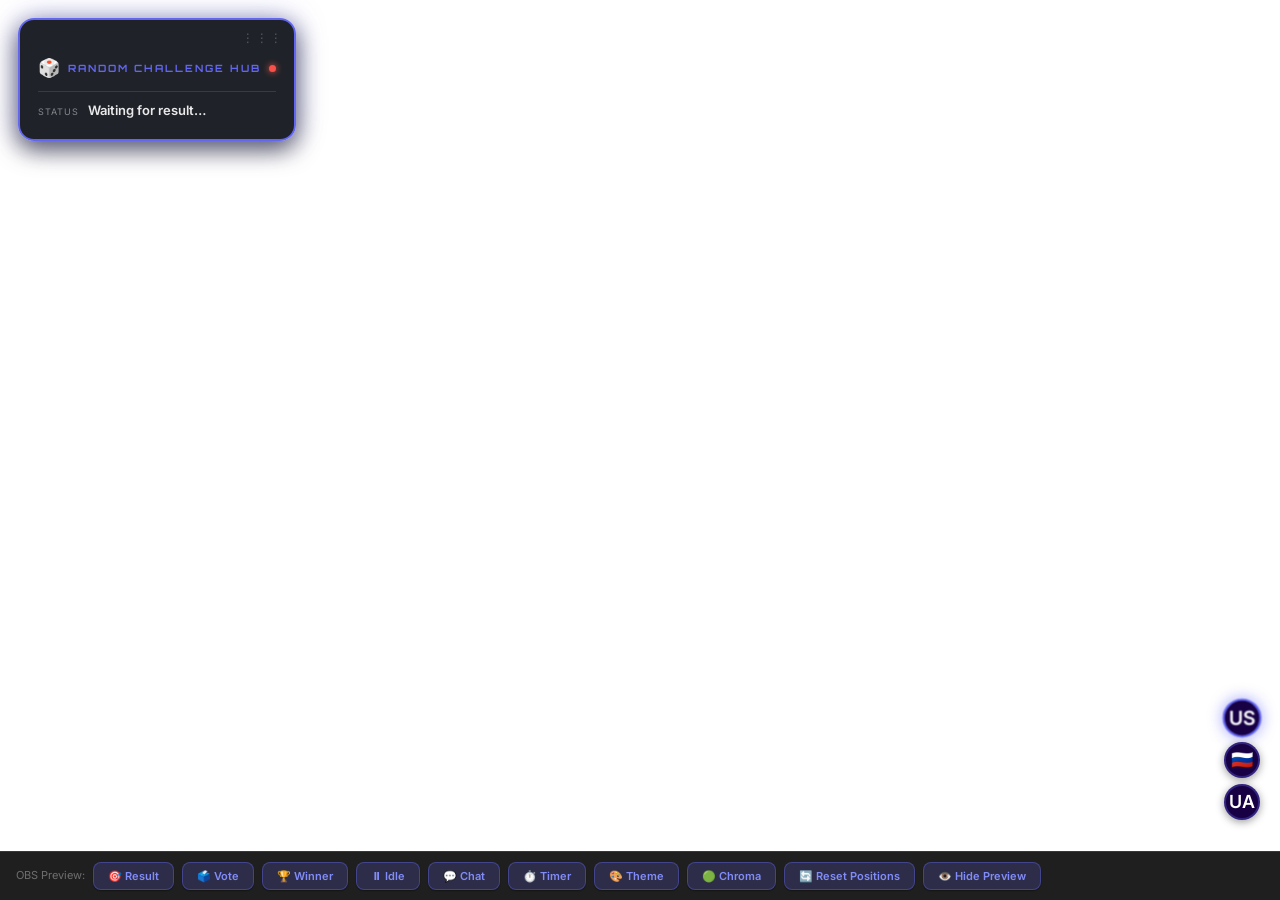
==== commit 9293b458: "Update overlay.html" ====
--- a/overlay.html
+++ b/overlay.html
@@ -11,6 +11,7 @@
     <!-- i18n: load translation files BEFORE i18n.js -->
     <script src="i18n/en.js"></script>
     <script src="i18n/ru.js"></script>
+    <script src="i18n/uk.js"></script>
     <!-- Community translations: add <script src="i18n/xx.js"></script> here -->
     <script src="i18n/i18n.js"></script>
     <style>
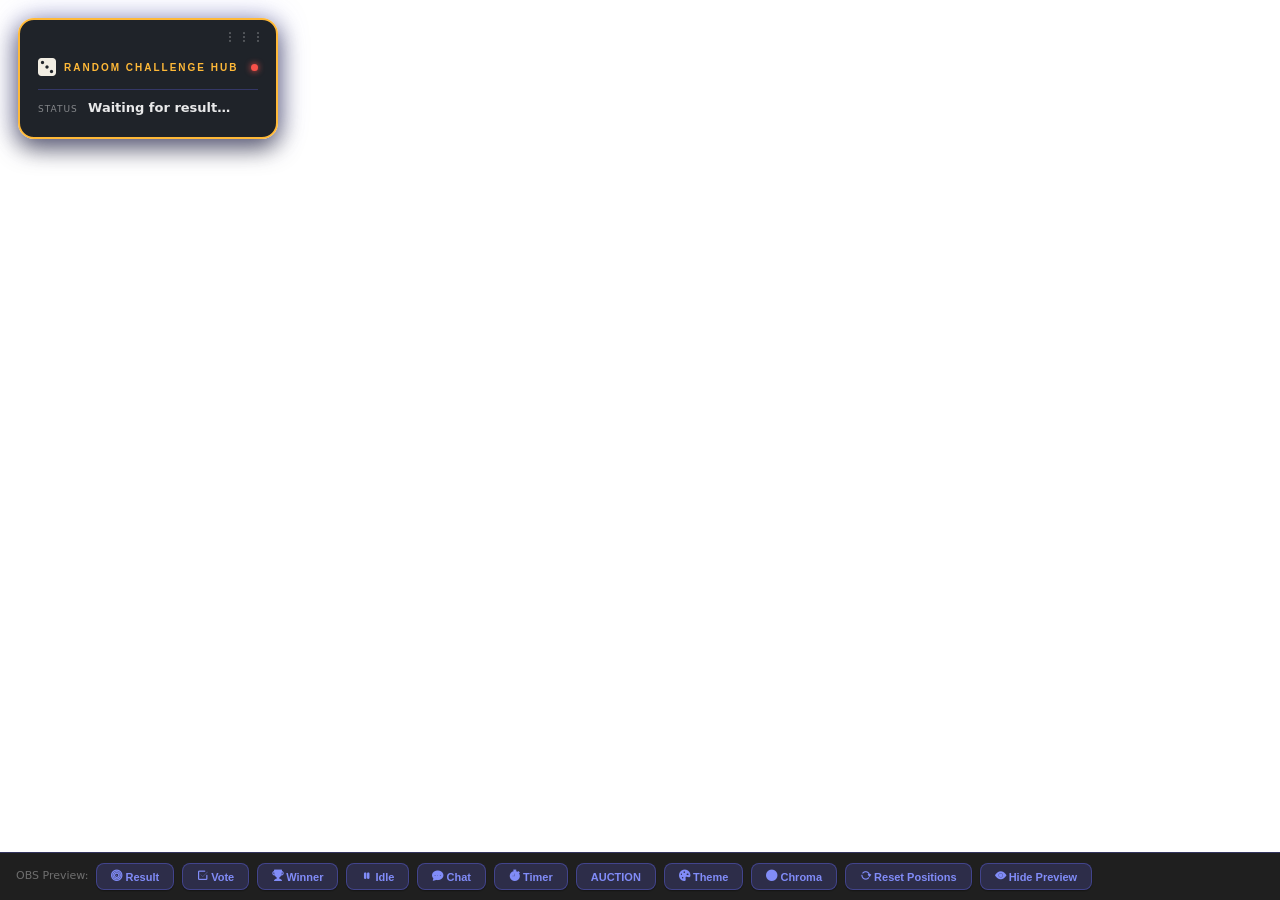
==== commit 93abb939: "up" ====
--- a/overlay.html
+++ b/overlay.html
@@ -1,17 +1,24 @@
 <!DOCTYPE html>
-<html lang="ru" data-theme="dark" dir="ltr">
+<html lang="en" data-theme="dark" dir="ltr">
 <head>
     <meta charset="UTF-8">
     <meta name="viewport" content="width=device-width, initial-scale=1.0">
     <title>RCH Overlay — OBS Browser Source</title>
-    <meta name="description" content="Random Challenge Hub OBS overlay — Browser Source для стримов. Виджеты рулетки, таймера и результатов прямо в OBS.">
+    <meta name="description" content="Random Challenge Hub OBS overlay — Browser Source for streams.">
     <meta name="robots" content="noindex, nofollow">
     <link rel="icon" type="image/png" href="favicon/favicon.png">
+    <link rel="stylesheet" href="vendor/bootstrap-icons/bootstrap-icons.min.css">
     <link rel="stylesheet" href="style.css">
+    <script src="js/icons.js"></script>
     <!-- i18n: load translation files BEFORE i18n.js -->
     <script src="i18n/en.js"></script>
     <script src="i18n/ru.js"></script>
     <script src="i18n/uk.js"></script>
+    <script src="i18n/ext.en.js"></script>
+    <script src="i18n/ext.ru.js"></script>
+    <script src="i18n/ext.uk.js"></script>
+    <script src="js/bus.js"></script>
+    <script src="js/wheel.js"></script>
     <!-- Community translations: add <script src="i18n/xx.js"></script> here -->
     <script src="i18n/i18n.js"></script>
     <style>
@@ -20,7 +27,7 @@
             width: 100vw; height: 100vh;
             overflow: hidden;
             background: transparent;
-            font-family: 'Inter', system-ui, sans-serif;
+            font-family: 'Inter', system-ui, sans-serif, bootstrap-icons;
         }
         body.chromakey { background: #00ff00 !important }
 
@@ -104,7 +111,7 @@
         }
         .ow-logo { font-size: 18px }
         .ow-title {
-            font-family: 'Orbitron','Inter',sans-serif;
+            font-family: 'Orbitron','Inter',sans-serif, bootstrap-icons;
             font-size: 10px; font-weight: 700; letter-spacing: 2px;
             color: var(--accent-primary, #818cf8); text-transform: uppercase; flex: 1;
         }
@@ -141,7 +148,7 @@
         .ow-vote-fill { height:100%; background:linear-gradient(90deg,#6366f1,#8b5cf6); border-radius:3px; transition:width 0.5s ease }
         .ow-vote-name { font-size:11px; color:rgba(255,255,255,0.7); min-width:80px; max-width:110px; overflow:hidden; text-overflow:ellipsis; white-space:nowrap }
         .ow-vote-count { font-size:10px; color:rgba(255,255,255,0.4); min-width:28px; text-align:right }
-        .ow-vote-timer { font-family:'Orbitron',sans-serif; font-size:20px; font-weight:900; text-align:center; color:#fbbf24; margin:6px 0 }
+        .ow-vote-timer { font-family:'Orbitron',sans-serif, bootstrap-icons; font-size:20px; font-weight:900; text-align:center; color:#fbbf24; margin:6px 0 }
         .ow-vote-timer.urgent { color:#f85149; animation:timerPulse 0.5s infinite }
         @keyframes timerPulse { 0%,100%{transform:scale(1)} 50%{transform:scale(1.06)} }
 
@@ -220,6 +227,41 @@
         }
         .snap-guide.h { left:0; right:0; height:1px }
         .snap-guide.v { top:0; bottom:0; width:1px }
+
+        .rch-lang-switcher { display: none !important }
+        /* ── AUCTION ── */
+        #auctionWidget { top: 18px; left: 18px; min-width: 300px; max-width: 380px }
+        .au-ov-head { display:flex; align-items:baseline; justify-content:space-between; gap:10px; margin: 20px 0 8px }
+        .au-ov-title { font-weight: 800; font-size: 15px; color: #fff; line-height: 1.2 }
+        .au-ov-clock { font: 800 26px/1 'Unbounded', 'Onest', sans-serif; font-variant-numeric: tabular-nums; color: var(--accent-primary,#ffb938) }
+        .au-ov-clock.urgent { color: #ff4d5e; animation: pulseUrgent .6s infinite alternate }
+        @keyframes pulseUrgent { to { opacity: .55 } }
+        .au-ov-lot { display:grid; grid-template-columns: 22px 1fr auto; gap: 2px 8px; align-items:center; margin: 7px 0; color:#e6edf3; font-size: 13px }
+        .au-ov-num { color: rgba(255,255,255,.55); font-weight: 700 }
+        .au-ov-name { font-weight: 700; overflow:hidden; text-overflow:ellipsis; white-space:nowrap }
+        .au-ov-sum { font-weight: 800; font-variant-numeric: tabular-nums }
+        .au-ov-bar { grid-column: 2 / 4; height: 5px; border-radius: 3px; background: rgba(255,255,255,.1); overflow:hidden }
+        .au-ov-bar { position:relative; height: 14px !important; border-radius: 7px !important }
+        .au-ov-fill { height:100%; background: var(--c,#ffb938); transition: width .5s ease; border-radius: 7px }
+        .au-ov-pct { position:absolute; right:6px; top:50%; transform:translateY(-50%); font: 700 10px/1 system-ui, sans-serif; color:#fff; text-shadow:0 1px 2px rgba(0,0,0,.8) }
+        .au-ov-lot.lead .au-ov-name { color: var(--c,#ffb938) }
+        .au-ov-foot { margin-top: 8px; font-size: 11px; color: rgba(255,255,255,.55) }
+        .au-ov-win { text-align:center; padding: 6px 0 2px }
+        .au-ov-win b { display:block; font-size: 20px; color: var(--accent-primary,#ffb938); margin: 4px 0 }
+        /* ── ALERTS ── */
+        #alertStack { position: fixed; top: 18px; left: 50%; transform: translateX(-50%); display:flex; flex-direction:column; gap:10px; align-items:center; pointer-events:none; width: min(520px, 94vw) }
+        .ow-alert { width:100%; background: rgba(13,17,23,.94); border: 2px solid var(--accent-primary,#6366f1); border-radius: 16px; padding: 12px 16px; color:#fff; box-shadow: 0 8px 28px rgba(0,0,0,.6); animation: alertIn .45s cubic-bezier(.34,1.56,.64,1) }
+        .ow-alert.out { animation: alertOut .35s ease forwards }
+        .ow-alert-head { display:flex; gap:8px; align-items:baseline; font-weight:800; font-size:17px }
+        .ow-alert-amt { margin-left:auto; color: var(--accent-primary,#ffb938); font-variant-numeric: tabular-nums }
+        .ow-alert-text { margin-top:4px; font-size:14px; color: rgba(255,255,255,.85); overflow-wrap:anywhere }
+        @keyframes alertIn { from { opacity:0; transform: translateY(-24px) scale(.9) } }
+        @keyframes alertOut { to { opacity:0; transform: translateY(-16px) scale(.95) } }
+        /* ── WHEEL REPLAY ── */
+        #wheelWidget { top: 50%; left: 50%; transform: translate(-50%,-50%); min-width: 0; max-width: none; padding: 16px; text-align:center }
+        #wheelWidget canvas { width: min(62vmin, 460px); height: auto; aspect-ratio: 1; display:block; margin: 6px auto }
+        .ow-wheel-pointer { font-size: 28px; line-height: 1; color: var(--accent-primary,#ffb938); margin-bottom: -10px; position: relative; z-index: 2; filter: drop-shadow(0 2px 4px rgba(0,0,0,.6)) }
+        .ow-wheel-winner { font-weight: 800; font-size: 20px; color:#fff; min-height: 26px }
     </style>
 </head>
 <body>
@@ -232,36 +274,36 @@
         <!-- RESULT WIDGET -->
         <div class="overlay-widget" id="resultWidget" style="top:18px;left:18px">
             <div class="widget-drag-handle">
-                <span class="widget-close-btn" onclick="hideWidget('resultWidget')">✕</span>
-                <span class="widget-drag-dots">⋮⋮⋮</span>
+                <span class="widget-close-btn" onclick="hideWidget('resultWidget')"><i class="bi bi-x-lg" aria-hidden="true"></i></span>
+                <span class="widget-drag-dots"><i class="bi bi-three-dots-vertical" aria-hidden="true"></i><i class="bi bi-three-dots-vertical" aria-hidden="true"></i><i class="bi bi-three-dots-vertical" aria-hidden="true"></i></span>
             </div>
             <div class="ow-header">
-                <span class="ow-logo">🎲</span>
+                <span class="ow-logo"><i class="bi bi-dice-3-fill" aria-hidden="true"></i></span>
                 <span class="ow-title" data-i18n="overlay.title">Random Challenge Hub</span>
                 <span class="ow-live-dot"></span>
             </div>
             <div id="owIdle">
                 <div class="ow-row">
                     <span class="ow-label">status</span>
-                    <span class="ow-value" id="owIdleText" data-i18n="overlay.waiting">Ожидание результата...</span>
+                    <span class="ow-value" id="owIdleText" data-i18n="overlay.waiting"></span>
                 </div>
             </div>
             <div id="owResult" style="display:none">
-                <div class="ow-row"><span class="ow-label" data-i18n="overlay.game_label">🎮 Игра</span><span class="ow-value game" id="owGame"></span></div>
-                <div class="ow-row"><span class="ow-label" data-i18n="overlay.player_label">👤 Игрок</span><span class="ow-value player" id="owPlayer"></span></div>
-                <div class="ow-row"><span class="ow-label" data-i18n="overlay.task_label">⚡ Задание</span><span class="ow-value task" id="owTask"></span></div>
+                <div class="ow-row"><span class="ow-label" data-i18n="overlay.game_label"></span><span class="ow-value game" id="owGame"></span></div>
+                <div class="ow-row"><span class="ow-label" data-i18n="overlay.player_label"></span><span class="ow-value player" id="owPlayer"></span></div>
+                <div class="ow-row"><span class="ow-label" data-i18n="overlay.task_label"></span><span class="ow-value task" id="owTask"></span></div>
                 <div class="ow-countdown"><div class="ow-countdown-fill" id="owCountdown" style="width:100%"></div></div>
             </div>
             <div id="owVote" style="display:none">
-                <div class="ow-vote-title" data-i18n="overlay.vote_title">🗳️ Голосование в чате</div>
+                <div class="ow-vote-title" data-i18n="overlay.vote_title"></div>
                 <div class="ow-vote-topic" id="owVoteTopic" style="display:none"></div>
-                <div class="ow-vote-timer" id="owVoteTimer">30с</div>
+                <div class="ow-vote-timer" id="owVoteTimer"></div>
                 <div id="owVoteOptions"></div>
             </div>
             <div id="owWinner" style="display:none">
                 <div class="ow-winner">
-                    <span class="ow-winner-emoji">🏆</span>
-                    <div class="ow-winner-label" data-i18n="overlay.winner_label">Победитель</div>
+                    <span class="ow-winner-emoji"><i class="bi bi-trophy-fill" aria-hidden="true"></i></span>
+                    <div class="ow-winner-label" data-i18n="overlay.winner_label"></div>
                     <div class="ow-winner-name" id="owWinnerName"></div>
                     <div class="ow-winner-from" id="owWinnerFrom"></div>
                 </div>
@@ -271,50 +313,70 @@
         <!-- CHAT WIDGET -->
         <div class="overlay-widget chat-widget" id="chatWidget" style="bottom:80px;right:18px;top:auto;left:auto;display:none">
             <div class="widget-drag-handle">
-                <span class="widget-close-btn" onclick="hideWidget('chatWidget')">✕</span>
-                <span class="widget-drag-dots">⋮⋮⋮</span>
+                <span class="widget-close-btn" onclick="hideWidget('chatWidget')"><i class="bi bi-x-lg" aria-hidden="true"></i></span>
+                <span class="widget-drag-dots"><i class="bi bi-three-dots-vertical" aria-hidden="true"></i><i class="bi bi-three-dots-vertical" aria-hidden="true"></i><i class="bi bi-three-dots-vertical" aria-hidden="true"></i></span>
             </div>
             <div class="ow-header">
-                <span class="ow-logo">💬</span>
+                <span class="ow-logo"><i class="bi bi-chat-dots-fill" aria-hidden="true"></i></span>
                 <span class="ow-title" data-i18n="overlay.chat_title">Live Chat</span>
                 <span class="ow-live-dot" id="chatLiveDot" style="display:none"></span>
             </div>
             <div class="chat-messages" id="chatMessages">
-                <div class="chat-placeholder" data-i18n="overlay.chat_empty">Чат не подключён</div>
+                <div class="chat-placeholder" data-i18n="overlay.chat_empty"></div>
             </div>
         </div>
 
         <!-- TIMER WIDGET -->
         <div class="overlay-widget" id="timerWidget" style="top:18px;right:18px;left:auto;min-width:200px;max-width:240px;display:none">
             <div class="widget-drag-handle">
-                <span class="widget-close-btn" onclick="hideWidget('timerWidget')">✕</span>
-                <span class="widget-drag-dots">⋮⋮⋮</span>
+                <span class="widget-close-btn" onclick="hideWidget('timerWidget')"><i class="bi bi-x-lg" aria-hidden="true"></i></span>
+                <span class="widget-drag-dots"><i class="bi bi-three-dots-vertical" aria-hidden="true"></i><i class="bi bi-three-dots-vertical" aria-hidden="true"></i><i class="bi bi-three-dots-vertical" aria-hidden="true"></i></span>
             </div>
             <div class="ow-header">
-                <span class="ow-logo">⏱️</span>
-                <span class="ow-title" data-i18n="overlay.timer_title">Таймер</span>
+                <span class="ow-logo"><i class="bi bi-stopwatch-fill" aria-hidden="true"></i></span>
+                <span class="ow-title" data-i18n="overlay.timer_title"></span>
                 <span class="ow-live-dot" id="timerLiveDot" style="display:none"></span>
             </div>
             <div class="ow-timer-value" id="owTimerValue">00:00</div>
             <div class="ow-timer-bar"><div class="ow-timer-bar-fill" id="owTimerFill" style="width:100%"></div></div>
-            <div class="ow-timer-status" id="owTimerStatus" data-i18n="overlay.timer_waiting">ожидание</div>
+            <div class="ow-timer-status" id="owTimerStatus" data-i18n="overlay.timer_waiting"></div>
         </div>
+
+        <!-- AUCTION WIDGET -->
+        <div class="overlay-widget" id="auctionWidget" style="display:none">
+            <div class="widget-drag-handle"><span class="widget-close-btn" onclick="hideWidget('auctionWidget')"><i class="bi bi-x-lg" aria-hidden="true"></i></span><span class="widget-drag-dots"><i class="bi bi-three-dots-vertical" aria-hidden="true"></i><i class="bi bi-three-dots-vertical" aria-hidden="true"></i><i class="bi bi-three-dots-vertical" aria-hidden="true"></i></span></div>
+            <div class="ow-header"><span class="ow-logo"><i class="bi bi-hammer" aria-hidden="true"></i></span><span class="ow-title" data-i18n="ov.auction">AUCTION</span><span class="ow-live-dot" id="auLiveDot" style="display:none"></span></div>
+            <div class="au-ov-head"><div class="au-ov-title" id="auOvTitle"></div><div class="au-ov-clock" id="auOvClock">00:00</div></div>
+            <div id="auOvLots"></div>
+            <div class="au-ov-foot" id="auOvFoot"></div>
+        </div>
+
+        <!-- WHEEL REPLAY -->
+        <div class="overlay-widget" id="wheelWidget" style="display:none">
+            <div class="ow-header" style="margin-top:4px"><span class="ow-logo"><i class="bi bi-pie-chart-fill" aria-hidden="true"></i></span><span class="ow-title" id="owWheelTitle"></span></div>
+            <div class="ow-wheel-pointer"><i class="bi bi-caret-down-fill" aria-hidden="true"></i></div><canvas id="owWheelCanvas" width="460" height="460"></canvas>
+            <div class="ow-wheel-winner" id="owWheelWinner"></div>
+        </div>
+
+        <!-- ALERTS -->
+        <div id="alertStack" aria-live="polite"></div>
 
     </div>
 
     <!-- CONTROLS BAR -->
     <div class="ow-controls" id="owControls">
         <span class="ow-ctrl-label" data-i18n="overlay.preview">OBS Preview:</span>
-        <button class="ow-ctrl-btn" onclick="showDemo('result')" data-i18n="overlay.btn_result">🎯 Результат</button>
-        <button class="ow-ctrl-btn" onclick="showDemo('vote')" data-i18n="overlay.btn_vote">🗳️ Голосование</button>
-        <button class="ow-ctrl-btn" onclick="showDemo('winner')" data-i18n="overlay.btn_winner">🏆 Победитель</button>
-        <button class="ow-ctrl-btn" onclick="showIdle()" data-i18n="overlay.btn_idle">⏸ Ожидание</button>
-        <button class="ow-ctrl-btn" onclick="toggleWidget('chatWidget')" data-i18n="overlay.btn_chat">💬 Чат</button>
-        <button class="ow-ctrl-btn" onclick="toggleWidget('timerWidget')" data-i18n="overlay.btn_timer">⏱️ Таймер</button>
-        <button class="ow-ctrl-btn" onclick="toggleTheme()" data-i18n="overlay.btn_theme">🎨 Тема</button>
-        <button class="ow-ctrl-btn" onclick="toggleChroma()" data-i18n="overlay.btn_chroma">🟢 Chroma</button>
-        <button class="ow-ctrl-btn" onclick="resetWidgetPositions()" data-i18n="overlay.btn_reset_pos">🔄 Сброс позиций</button>
-        <button class="ow-ctrl-btn" onclick="togglePreview(this)" data-i18n="overlay.btn_hide_preview">👁️ Скрыть превью</button>
+        <button class="ow-ctrl-btn" onclick="showDemo('result')" data-i18n="overlay.btn_result"></button>
+        <button class="ow-ctrl-btn" onclick="showDemo('vote')" data-i18n="overlay.btn_vote"></button>
+        <button class="ow-ctrl-btn" onclick="showDemo('winner')" data-i18n="overlay.btn_winner"></button>
+        <button class="ow-ctrl-btn" onclick="showIdle()" data-i18n="overlay.btn_idle"></button>
+        <button class="ow-ctrl-btn" onclick="toggleWidget('chatWidget')" data-i18n="overlay.btn_chat"></button>
+        <button class="ow-ctrl-btn" onclick="toggleWidget('timerWidget')" data-i18n="overlay.btn_timer"></button>
+        <button class="ow-ctrl-btn" onclick="toggleWidget('auctionWidget')" data-i18n="ov.auction"></button>
+        <button class="ow-ctrl-btn" onclick="toggleTheme()" data-i18n="overlay.btn_theme"></button>
+        <button class="ow-ctrl-btn" onclick="toggleChroma()" data-i18n="overlay.btn_chroma"></button>
+        <button class="ow-ctrl-btn" onclick="resetWidgetPositions()" data-i18n="overlay.btn_reset_pos"></button>
+        <button class="ow-ctrl-btn" onclick="togglePreview(this)" data-i18n="overlay.btn_hide_preview"></button>
     </div>
 
 <script>
@@ -328,6 +390,7 @@
 let chromaOn    = false;
 let countdownTimer = null;
 let voteTimerInt   = null;
+let ONLY = null;   // widgets selected via ?only=
 
 // ── INIT ──────────────────────────────────────────
 (function init() {
@@ -348,7 +411,8 @@
     }
 
     window.addEventListener('message', handleMessage);
-    startPolling();
+    applyOnly(p.get('only'));
+    startBus();
 
     // Drag & drop
     initDrag();
@@ -406,7 +470,7 @@
 }
 function showVote(options, timerSec, title) {
     _h('owIdle'); _h('owResult'); _h('owWinner'); _s('owVote');
-    // Показываем тему если есть
+    //
     const topicEl = document.getElementById('owVoteTopic');
     if (topicEl) {
         if (title && title.trim()) {
@@ -470,30 +534,17 @@
     if (voteTimerInt) clearInterval(voteTimerInt);
     let s = sec;
     const el = document.getElementById('owVoteTimer');
-    if (el) { el.textContent=s+'с'; el.className='ow-vote-timer' }
+    if (el) { el.textContent=s+t('unit.s'); el.className='ow-vote-timer' }
 
     voteTimerInt = setInterval(() => {
         s--;
-        if (el) { el.textContent=s+'с'; el.className='ow-vote-timer'+(s<=5?' urgent':'') }
-
-        // Sync real votes from localStorage
-        try {
-            const sd = JSON.parse(localStorage.getItem('streamerState')||'{}');
-            if (sd.voteActive && sd.voteVotes && options) {
-                const votes = sd.voteVotes;
-                const total = Object.values(votes).reduce((a,v)=>a+(v.count||0),0)||1;
-                options.forEach((o,i)=>{
-                    const c=(votes[i+1]?.count)||0;
-                    updateVoteOption(i, Math.round(c/total*100), c);
-                });
-            }
-        } catch(e){}
+        if (el) { el.textContent=s+t('unit.s'); el.className='ow-vote-timer'+(s<=5?' urgent':'') }
 
         if (s <= 0) {
             clearInterval(voteTimerInt);
             if (options?.length) {
                 const w = options.reduce((mx,o)=>(o.count||0)>(mx.count||0)?o:mx, options[0]);
-                setTimeout(()=>showWinner(w.name||w, `Победил в голосовании с ${w.count||0} голосами`), 800);
+                setTimeout(()=>showWinner(w.name||w, t('streamer.vote_from', { n: w.count||0 })), 800);
             }
         }
     }, 1000);
@@ -509,31 +560,127 @@
     if (d.type==='theme')  applyTheme(d.theme);
 }
 
-// ── POLLING ───────────────────────────────────────
-let _lastOverlay = null;
-let _lastChat    = null;
-
-function startPolling() {
-    setInterval(() => {
-        try {
-            // overlayState — результаты, голосование, победитель
-            const raw = localStorage.getItem('overlayState');
-            if (raw && raw !== _lastOverlay) {
-                _lastOverlay = raw;
-                const s = JSON.parse(raw);
-                if (s.type==='result') showResult(s.game, s.player, s.task, s.duration);
-                if (s.type==='vote')   showVote(s.options, s.timer, s.title||'');
-                if (s.type==='winner') showWinner(s.name, s.from);
-                if (s.type==='idle')   showIdle();
-            }
-            // overlayChatData — сообщения чата
-            const cr = localStorage.getItem('overlayChatData');
-            if (cr && cr !== _lastChat) { _lastChat=cr; updateChatWidget(JSON.parse(cr)) }
-            // overlayTimer — таймер стримера
-            const tr = localStorage.getItem('overlayTimer');
-            if (tr) { try { updateTimerWidget(JSON.parse(tr)) } catch(e){} }
-        } catch(e){}
-    }, 500);
+// ── LIVE DATA (RCHBus: BroadcastChannel + localStorage) ──
+function applyOnly(list) {
+    if (!list) return;
+    ONLY = list.split(',').map(x => x.trim());
+    const map = { result: 'resultWidget', timer: 'timerWidget', chat: 'chatWidget', auction: 'auctionWidget', wheel: 'wheelWidget' };
+    Object.entries(map).forEach(([k, id]) => { const w = document.getElementById(id); if (w && !ONLY.includes(k)) w.dataset.off = '1'; });
+    ['timer', 'chat'].forEach(k => { if (ONLY.includes(k)) showWidget(map[k]); });
+    document.body.classList.add('only-mode');
+}
+const allowed = id => !document.getElementById(id)?.dataset.off;
+
+function startBus() {
+    RCHBus.subscribe('overlayState', s => {
+        if (!allowed('resultWidget')) return;
+        if (s.type === 'result') showResult(s.game, s.player, s.task, s.duration);
+        if (s.type === 'winner') showWinner(s.name, s.from);
+        if (s.type === 'idle') showIdle();
+    });
+    RCHBus.subscribe('overlayVote', v => allowed('resultWidget') && applyVote(v));
+    RCHBus.subscribe('overlayChatData', d => allowed('chatWidget') && updateChatWidget(d), { replay: true });
+    RCHBus.subscribe('overlayTimer', d => { if (allowed('timerWidget')) { timerSnap = d; updateTimerWidget(liveTimer(d)); } }, { replay: true });
+    RCHBus.subscribe('overlayAuction', a => allowed('auctionWidget') && applyAuction(a), { replay: true });
+    RCHBus.subscribe('overlayAlert', a => (!ONLY || ONLY.includes('alerts')) && pushAlert(a));
+    RCHBus.subscribe('overlayWheel', w => allowed('wheelWidget') && playWheel(w));
+    // timer ticks locally between updates
+    setInterval(() => { if (timerSnap && timerSnap.running) updateTimerWidget(liveTimer(timerSnap)); }, 250);
+    setInterval(tickAuctionClock, 250);
+}
+let timerSnap = null;
+function liveTimer(d) {
+    if (!d.running || !d.endsAt) return d;
+    return Object.assign({}, d, { seconds: Math.max(0, Math.ceil((d.endsAt - Date.now()) / 1000)) });
+}
+
+// ── LIVE VOTE ─────────────────────────────────────
+let _voteSig = '', _voteEnds = 0;
+function applyVote(v) {
+    if (!v || !v.active) { if (document.getElementById('owVote').style.display !== 'none') _voteEnds = 0; return; }
+    const total = v.options.reduce((s, o) => s + o.count, 0) || 1;
+    const opts = v.options.map(o => Object.assign({}, o, { pct: Math.round(o.count / total * 100) }));
+    const sig = v.options.map(o => o.name).join('|') + v.title;
+    if (sig !== _voteSig) {
+        _voteSig = sig;
+        _h('owIdle'); _h('owResult'); _h('owWinner'); _s('owVote');
+        const tp = document.getElementById('owVoteTopic'); tp.textContent = v.title || ''; tp.style.display = v.title ? '' : 'none';
+        renderVoteOptions(opts);
+    } else opts.forEach((o, i) => updateVoteOption(i, o.pct, o.count));
+    _voteEnds = v.endsAt;
+    if (!applyVote.t) applyVote.t = setInterval(() => {
+        const el = document.getElementById('owVoteTimer'); if (!el) return;
+        const left = Math.max(0, Math.ceil((_voteEnds - Date.now()) / 1000));
+        el.textContent = left + t('unit.s'); el.className = 'ow-vote-timer' + (left <= 5 ? ' urgent' : '');
+        if (!_voteEnds || left <= 0) { clearInterval(applyVote.t); applyVote.t = 0; _voteSig = ''; }
+    }, 250);
+}
+
+// ── AUCTION ───────────────────────────────────────
+let _au = null;
+function applyAuction(a) {
+    _au = a; _auAt = Date.now();
+    const w = document.getElementById('auctionWidget'); if (!w) return;
+    const visible = a.status !== 'idle' || (ONLY && ONLY.includes('auction'));
+    w.style.display = visible && a.status !== 'idle' ? '' : 'none';
+    document.getElementById('auLiveDot').style.display = a.status === 'running' ? '' : 'none';
+    document.getElementById('auOvTitle').textContent = a.title || t('ov.auction');
+    const max = Math.max(1, ...a.lots.map(l => l.total));
+    const cur = a.currency || '';
+    if (a.winner) {
+        document.getElementById('auOvLots').innerHTML = `<div class="au-ov-win"><span style="font-size:34px"><i class="bi bi-trophy-fill"></i></span><b>${esc(a.winner.name)}</b><div>${fmtN(a.winner.total)} ${esc(cur)}</div></div>`;
+    } else {
+        document.getElementById('auOvLots').innerHTML = a.lots.slice(0, 7).map((l, i) =>
+            `<div class="au-ov-lot ${i === 0 && l.total > 0 ? 'lead' : ''}" style="--c:${esc(l.color || '#ffb938')}"><span class="au-ov-num">#${l.num}</span><span class="au-ov-name">${esc(l.name)}</span>
+             <span class="au-ov-sum">${fmtN(l.total)} ${esc(cur)}</span><div class="au-ov-bar"><div class="au-ov-fill" style="width:${Math.max(2, Math.round(l.pct || (l.total / max * 100)))}%"></div><span class="au-ov-pct">${Math.round(l.pct || 0)}%</span></div></div>`).join('');
+    }
+    const r = a.recent && a.recent[0];
+    document.getElementById('auOvFoot').textContent = `${t('ov.total')}: ${fmtN(a.sum)} ${cur}` + (r ? ` · ${r.user} +${fmtN(r.amount)}` : '');
+    tickAuctionClock();
+}
+let _auAt = 0;
+function tickAuctionClock() {
+    if (!_au) return;
+    const el = document.getElementById('auOvClock'); if (!el) return;
+    let ms = _au.status === 'running' ? Math.max(0, _au.endsAt - Date.now()) : _au.remainingMs;
+    if (_au.status === 'finished' || _au.status === 'finishing') ms = 0;
+    const s = Math.ceil(ms / 1000), p = n => String(n).padStart(2, '0');
+    el.textContent = `${p(Math.floor(s / 60))}:${p(s % 60)}`;
+    el.classList.toggle('urgent', _au.status === 'running' && s <= 15);
+}
+const fmtN = n => Number(n || 0).toLocaleString(undefined, { maximumFractionDigits: 2 });
+
+// ── ALERTS ────────────────────────────────────────
+const _alertSeen = new Set();
+function pushAlert(a) {
+    if (!a || _alertSeen.has(a.id)) return; _alertSeen.add(a.id);
+    const stack = document.getElementById('alertStack');
+    while (stack.children.length >= 3) stack.firstChild.remove();
+    const el = document.createElement('div'); el.className = 'ow-alert';
+    const icon = a.kind === 'bid' ? bi('hammer') : bi('cash-coin');
+    el.innerHTML = `<div class="ow-alert-head"><span>${icon}</span><span>${esc(a.user)}</span><span class="ow-alert-amt">${fmtN(a.amount)} ${esc(a.currency || '')}</span></div>` +
+        (a.kind === 'bid' ? `<div class="ow-alert-text">${t('ov.bid_on')} #${a.num} ${esc(a.lot)}</div>` : (a.text ? `<div class="ow-alert-text">${esc(a.text)}</div>` : ''));
+    stack.appendChild(el);
+    setTimeout(() => { el.classList.add('out'); setTimeout(() => el.remove(), 400); }, a.kind === 'bid' ? 4000 : 7000);
+}
+
+// ── WHEEL REPLAY ──────────────────────────────────
+let _wheelId = '', _wheelRun = null;
+function playWheel(w) {
+    if (!w || w.id === _wheelId) return; _wheelId = w.id;
+    if (_wheelRun) _wheelRun.cancel();
+    const widget = document.getElementById('wheelWidget'), canvas = document.getElementById('owWheelCanvas');
+    document.getElementById('owWheelTitle').textContent = w.title || '';
+    document.getElementById('owWheelWinner').textContent = '';
+    widget.style.display = 'block';
+    _wheelRun = RCHWheel.spin({
+        canvas, segs: w.segs, startAngle: w.startAngle || 0, total: w.total, duration: w.duration || 5000,
+        drawOpts: { size: 460, fontSize: 15 },
+        onDone: () => {
+            document.getElementById('owWheelWinner').textContent = biChar('trophy-fill') + ' ' + (w.winner || '');
+            setTimeout(() => { if (_wheelId === w.id) widget.style.display = 'none'; }, 6500);
+        },
+    });
 }
 
 // ── CHAT WIDGET ───────────────────────────────────
@@ -544,13 +691,13 @@
     if (dot) dot.style.display = data?.connected ? '' : 'none';
 
     if (!data?.connected || !data?.messages?.length) {
-        msgs.innerHTML = `<div class="chat-placeholder">${data?.connected ? 'Ожидание сообщений...' : 'Чат не подключён'}</div>`;
+        msgs.innerHTML = `<div class="chat-placeholder">${data?.connected ? t('streamer.chat_waiting') : t('streamer.chat_connect_first')}</div>`;
         return;
     }
 
     msgs.innerHTML = data.messages.slice(-20).map(m => {
         const badge = m.badge ? `<span class="chat-badge ${m.badge}">${
-            m.badge==='broadcaster'?'СТРИМ':m.badge==='mod'?'МОД':m.badge==='sub'?'SUB':m.badge.toUpperCase()
+            m.badge.toUpperCase()
         }</span>` : '';
         return `<div class="chat-message">${badge}<span class="chat-user" style="color:${m.color||'#818cf8'}">${esc(m.user)}:</span><span class="chat-text">${esc(m.text)}</span></div>`;
     }).join('');
@@ -569,22 +716,22 @@
     const dot    = document.getElementById('timerLiveDot');
     if (!val) return;
 
-    const t   = data.seconds || 0;
+    const tt   = data.seconds || 0;
     const ini = data.initial || 0;
-    const m   = Math.floor(t / 60);
-    const s   = t % 60;
-    const pct = ini > 0 ? Math.round((t / ini) * 100) : 0;
+    const m   = Math.floor(tt / 60);
+    const s   = tt % 60;
+    const pct = ini > 0 ? Math.round((tt / ini) * 100) : 0;
 
     val.textContent = `${String(m).padStart(2,'0')}:${String(s).padStart(2,'0')}`;
 
-    // Цвет по остатку времени
-    const cls = t <= 10 && t > 0 ? 'danger' : t <= 30 && t > 0 ? 'warning' : '';
+    // 
+    const cls = tt <= 10 && tt > 0 ? 'danger' : tt <= 30 && tt > 0 ? 'warning' : '';
     val.className   = 'ow-timer-value'   + (cls ? ' '+cls : '');
     if (fill) {
         fill.style.width  = pct + '%';
         fill.className    = 'ow-timer-bar-fill' + (cls ? ' '+cls : '');
     }
-    if (status) status.textContent = data.running ? '▶ идёт отсчёт' : t > 0 ? '⏸ на паузе' : '— завершён';
+    if (status) status.textContent = data.running ? biChar('play-fill') + ' ' + window.t('streamer.timer_start') : tt > 0 ? biChar('pause-fill') + ' ' + window.t('streamer.timer_pause') : '— ' + window.t('streamer.timer_done');
     if (dot)    dot.style.display  = data.running ? '' : 'none';
 }
 
@@ -605,7 +752,7 @@
             const demoTitle = sd.voteTitle || 'Тестовое голосование';
             showVote(opts, 20, demoTitle);
         } else if (type==='winner') {
-            // chatUserPool не сохраняется — берём subWheelList или участников чата
+            //
             const pool = (sd.subWheelList && sd.subWheelList.length)
                 ? sd.subWheelList
                 : ['NightWolf99','GamerPro','TwitchViewer'];
--- a/style.css
+++ b/style.css
@@ -1,1768 +1,2281 @@
-@import url('https://fonts.googleapis.com/css2?family=Orbitron:wght@400;700;900&family=Inter:wght@300;400;500;600;700&family=JetBrains+Mono:wght@400;700&display=swap');
-
-/* ============================================================
-   RANDOM CHALLENGE HUB — MASTER STYLESHEET v3.0
-   Themes: dark | neon | cyber | streamer | pastel
-   ============================================================ */
-
-/* ── THEME VARIABLES ── */
-:root,
-[data-theme="dark"] {
-    --bg-primary:        #0d1117;
-    --bg-secondary:      #161b22;
-    --bg-tertiary:       #21262d;
-    --bg-card:           #1c2128;
-    --bg-hover:          #2d333b;
-    --bg-input:          #0d1117;
-
-    --text-primary:      #e6edf3;
-    --text-secondary:    #b0bbc8;   /* было #8b949e — поднято для читаемости */
-    --text-muted:        #768390;   /* было #484f58 — почти невидимый, исправлено */
-    --text-inverse:      #0d1117;
-
-    --border-light:      #30363d;
-    --border-medium:     #444c56;
-    --border-focus:      #6366f1;
-
-    --accent-primary:    #6366f1;
-    --accent-primary-l:  #818cf8;
-    --accent-primary-d:  #4f46e5;
-    --accent-secondary:  #8b5cf6;
-    --accent-success:    #3fb950;
-    --accent-warning:    #d29922;
-    --accent-danger:     #f85149;
-    --accent-info:       #388bfd;
-    --accent-pink:       #ec4899;
-    --accent-cyan:       #39d4d9;
-    --accent-orange:     #f0883e;
-
-    --gradient-primary:    linear-gradient(135deg, #6366f1 0%, #8b5cf6 100%);
-    --gradient-success:    linear-gradient(135deg, #3fb950 0%, #2ea043 100%);
-    --gradient-danger:     linear-gradient(135deg, #f85149 0%, #da3633 100%);
-    --gradient-warning:    linear-gradient(135deg, #d29922 0%, #bb8009 100%);
-    --gradient-hero:       linear-gradient(135deg, #6366f1 0%, #8b5cf6 50%, #ec4899 100%);
-    --gradient-neon:       linear-gradient(135deg, #00ffff 0%, #ff00ff 100%);
-    --gradient-gold:       linear-gradient(135deg, #ffd700 0%, #ff8c00 100%);
-    --gradient-cyber:      linear-gradient(135deg, #00f5ff 0%, #7b2ff7 100%);
-
-    --shadow-xs:   0 1px 2px rgba(0,0,0,0.4);
-    --shadow-sm:   0 2px 6px rgba(0,0,0,0.5);
-    --shadow-md:   0 4px 14px rgba(0,0,0,0.5);
-    --shadow-lg:   0 8px 24px rgba(0,0,0,0.6);
-    --shadow-xl:   0 16px 40px rgba(0,0,0,0.7);
-    --shadow-glow: 0 0 20px rgba(99,102,241,0.35);
-    --shadow-glow-lg: 0 0 40px rgba(99,102,241,0.55);
-    --shadow-success: 0 0 20px rgba(63,185,80,0.4);
-    --shadow-danger:  0 0 20px rgba(248,81,73,0.4);
-    --shadow-neon:    0 0 30px rgba(0,255,255,0.5);
-
-    --radius-xs: 4px; --radius-sm: 8px; --radius-md: 12px;
-    --radius-lg: 16px; --radius-xl: 20px; --radius-2xl: 24px; --radius-full: 9999px;
-
-    --transition-fast:   all 0.15s cubic-bezier(0.4,0,0.2,1);
-    --transition-smooth: all 0.3s cubic-bezier(0.4,0,0.2,1);
-    --transition-bounce: all 0.4s cubic-bezier(0.175,0.885,0.32,1.275);
-    --transition-spring: all 0.5s cubic-bezier(0.34,1.56,0.64,1);
-
-    --wheel-border:     #6366f1;
-    --wheel-center:     #161b22;
-    --wheel-pin:        #e6edf3;
-    --pointer-color:    #f85149;
-
-    --font-mono: 'JetBrains Mono', 'Fira Code', monospace;
-}
-
-[data-theme="neon"] {
-    --bg-primary:     #050510;
-    --bg-secondary:   #0a0a20;
-    --bg-tertiary:    #0f0f2e;
-    --bg-card:        #0c0c25;
-    --bg-hover:       #15153a;
-    --bg-input:       #050510;
-
-    --text-primary:   #e0f7ff;
-    --text-secondary: #a0d4e8;
-    --text-muted:     #406070;
-
-    --border-light:   #1a1a4e;
-    --border-medium:  #2a2a70;
-    --border-focus:   #00ffff;
-
-    --accent-primary:   #00ffff;
-    --accent-primary-l: #66ffff;
-    --accent-primary-d: #00cccc;
-    --accent-secondary: #ff00ff;
-    --accent-success:   #00ff88;
-    --accent-warning:   #ffaa00;
-    --accent-danger:    #ff3366;
-    --accent-info:      #0088ff;
-    --accent-pink:      #ff00ff;
-    --accent-cyan:      #00ffff;
-    --accent-orange:    #ff6600;
-
-    --gradient-primary:  linear-gradient(135deg, #00ffff 0%, #ff00ff 100%);
-    --gradient-hero:     linear-gradient(135deg, #00ffff 0%, #7700ff 50%, #ff00ff 100%);
-    --gradient-success:  linear-gradient(135deg, #00ff88 0%, #00cc66 100%);
-    --gradient-danger:   linear-gradient(135deg, #ff3366 0%, #cc0044 100%);
-
-    --shadow-glow:    0 0 25px rgba(0,255,255,0.5);
-    --shadow-glow-lg: 0 0 50px rgba(0,255,255,0.7);
-    --shadow-success: 0 0 25px rgba(0,255,136,0.5);
-    --shadow-danger:  0 0 25px rgba(255,51,102,0.5);
-    --shadow-neon:    0 0 40px rgba(0,255,255,0.8), 0 0 80px rgba(255,0,255,0.4);
-
-    --wheel-border:   #00ffff;
-    --wheel-center:   #050510;
-    --wheel-pin:      #00ffff;
-    --pointer-color:  #ff00ff;
-}
-
-[data-theme="cyber"] {
-    --bg-primary:     #0a0e1a;
-    --bg-secondary:   #111827;
-    --bg-tertiary:    #1a2236;
-    --bg-card:        #131c2e;
-    --bg-hover:       #1e2d45;
-    --bg-input:       #0a0e1a;
-
-    --text-primary:   #e2e8f5;
-    --text-secondary: #8da0c4;
-    --text-muted:     #3d5278;
-
-    --border-light:   #1e2d45;
-    --border-medium:  #2a3f60;
-    --border-focus:   #00d4ff;
-
-    --accent-primary:   #00d4ff;
-    --accent-primary-l: #66e8ff;
-    --accent-primary-d: #009acc;
-    --accent-secondary: #7b2ff7;
-    --accent-success:   #00e676;
-    --accent-warning:   #ffab40;
-    --accent-danger:    #ff5252;
-    --accent-info:      #448aff;
-    --accent-pink:      #e040fb;
-    --accent-cyan:      #00d4ff;
-    --accent-orange:    #ff6d00;
-
-    --gradient-primary:  linear-gradient(135deg, #00d4ff 0%, #7b2ff7 100%);
-    --gradient-hero:     linear-gradient(135deg, #00d4ff 0%, #7b2ff7 50%, #e040fb 100%);
-    --gradient-success:  linear-gradient(135deg, #00e676 0%, #00c853 100%);
-    --gradient-danger:   linear-gradient(135deg, #ff5252 0%, #d50000 100%);
-
-    --shadow-glow:    0 0 20px rgba(0,212,255,0.4);
-    --shadow-glow-lg: 0 0 45px rgba(0,212,255,0.6);
-    --shadow-neon:    0 0 30px rgba(0,212,255,0.6), 0 0 60px rgba(123,47,247,0.3);
-
-    --wheel-border:   #00d4ff;
-    --wheel-center:   #0a0e1a;
-    --wheel-pin:      #00d4ff;
-    --pointer-color:  #e040fb;
-}
-
-[data-theme="streamer"] {
-    --bg-primary:     #18181b;
-    --bg-secondary:   #1f1f23;
-    --bg-tertiary:    #26262c;
-    --bg-card:        #1f1f23;
-    --bg-hover:       #2e2e35;
-    --bg-input:       #18181b;
-
-    --text-primary:   #efeff1;
-    --text-secondary: #adadb8;
-    --text-muted:     #53535f;
-
-    --border-light:   #2e2e35;
-    --border-medium:  #3d3d47;
-    --border-focus:   #9147ff;
-
-    --accent-primary:   #9147ff;
-    --accent-primary-l: #a970ff;
-    --accent-primary-d: #772ce8;
-    --accent-secondary: #bf94ff;
-    --accent-success:   #00e5b3;
-    --accent-warning:   #ffb700;
-    --accent-danger:    #ff5e5e;
-    --accent-info:      #00b5e2;
-    --accent-pink:      #ff6ec7;
-    --accent-cyan:      #00e5b3;
-    --accent-orange:    #ff9800;
-
-    --gradient-primary:  linear-gradient(135deg, #9147ff 0%, #bf94ff 100%);
-    --gradient-hero:     linear-gradient(135deg, #9147ff 0%, #bf94ff 100%);
-    --gradient-success:  linear-gradient(135deg, #00e5b3 0%, #00c89e 100%);
-    --gradient-danger:   linear-gradient(135deg, #ff5e5e 0%, #e53935 100%);
-
-    --shadow-glow:    0 0 20px rgba(145,71,255,0.4);
-    --shadow-glow-lg: 0 0 45px rgba(145,71,255,0.6);
-    --shadow-neon:    0 0 30px rgba(145,71,255,0.6);
-
-    --wheel-border:   #9147ff;
-    --wheel-center:   #18181b;
-    --wheel-pin:      #efeff1;
-    --pointer-color:  #00e5b3;
-}
-
-[data-theme="pastel"] {
-    --bg-primary:     #faf5ff;
-    --bg-secondary:   #ffffff;
-    --bg-tertiary:    #f3f0ff;
-    --bg-card:        #ffffff;
-    --bg-hover:       #ede9fe;
-    --bg-input:       #faf5ff;
-
-    --text-primary:   #1e1b4b;
-    --text-secondary: #5b5ea6;
-    --text-muted:     #a5b4fc;
-
-    --border-light:   #e0d9f7;
-    --border-medium:  #c7bbf3;
-    --border-focus:   #8b5cf6;
-
-    --accent-primary:   #8b5cf6;
-    --accent-primary-l: #a78bfa;
-    --accent-primary-d: #7c3aed;
-    --accent-secondary: #ec4899;
-    --accent-success:   #10b981;
-    --accent-warning:   #f59e0b;
-    --accent-danger:    #ef4444;
-    --accent-info:      #6366f1;
-    --accent-pink:      #ec4899;
-    --accent-cyan:      #06b6d4;
-    --accent-orange:    #f97316;
-
-    --gradient-primary:  linear-gradient(135deg, #8b5cf6 0%, #ec4899 100%);
-    --gradient-hero:     linear-gradient(135deg, #c084fc 0%, #f472b6 50%, #fb923c 100%);
-    --gradient-success:  linear-gradient(135deg, #34d399 0%, #10b981 100%);
-    --gradient-danger:   linear-gradient(135deg, #f87171 0%, #ef4444 100%);
-
-    --shadow-glow:    0 0 20px rgba(139,92,246,0.25);
-    --shadow-glow-lg: 0 0 40px rgba(139,92,246,0.4);
-    --shadow-neon:    0 0 25px rgba(139,92,246,0.4);
-
-    --wheel-border:   #8b5cf6;
-    --wheel-center:   #faf5ff;
-    --wheel-pin:      #1e1b4b;
-    --pointer-color:  #ec4899;
-    --shadow-sm: 0 1px 3px rgba(100,70,200,0.12), 0 1px 2px rgba(100,70,200,0.08);
-    --shadow-md: 0 4px 10px rgba(100,70,200,0.1), 0 2px 4px rgba(100,70,200,0.08);
-    --shadow-lg: 0 8px 20px rgba(100,70,200,0.12), 0 4px 6px rgba(100,70,200,0.06);
-}
-
-/* ── RESET ── */
-*,*::before,*::after { box-sizing: border-box; margin: 0; padding: 0 }
-html { scroll-behavior: smooth }
-
-::-webkit-scrollbar { width: 6px; height: 6px }
-::-webkit-scrollbar-track { background: transparent }
-::-webkit-scrollbar-thumb { background: var(--border-medium); border-radius: 3px }
-::-webkit-scrollbar-thumb:hover { background: var(--accent-primary) }
-
-body {
-    margin: 0;
-    min-height: 100vh;
-    background: var(--bg-primary);
-    font-family: 'Inter', system-ui, -apple-system, sans-serif;
-    color: var(--text-primary);
-    display: flex;
-    flex-direction: column;
-    align-items: center;
-    padding: 0 16px 40px;
-    position: relative;
-    overflow-x: hidden;
-    line-height: 1.6;
-    -webkit-font-smoothing: antialiased;
-    transition: background 0.4s ease, color 0.3s ease;
-}
-
-/* ── BACKGROUND DECORATION ── */
-.background-decoration {
-    position: fixed; top: 0; left: 0; width: 100%; height: 100%;
-    pointer-events: none; z-index: 0; overflow: hidden;
-}
-.bg-shape {
-    position: absolute; border-radius: var(--radius-full);
-    filter: blur(80px); animation: floatShape linear infinite;
-}
-@keyframes floatShape {
-    0%   { transform: translateY(0)   rotate(0deg)   scale(1)   }
-    33%  { transform: translateY(-30px) rotate(120deg) scale(1.1) }
-    66%  { transform: translateY(20px)  rotate(240deg) scale(0.9) }
-    100% { transform: translateY(0)   rotate(360deg) scale(1)   }
-}
-
-/* ── CONTAINER ── */
-.container {
-    width: 100%; max-width: 980px; margin: 0 auto;
-    padding: 20px 0 40px; position: relative; z-index: 1;
-}
-
-/* ── HEADER ── */
-.app-header {
-    text-align: center; margin-bottom: 36px;
-    padding: 50px 20px 30px; position: relative;
-}
-.header-top-bar {
-    position: absolute; top: 16px; right: 0;
-    display: flex; gap: 8px; align-items: center;
-}
-.theme-switcher {
-    display: flex; gap: 6px; background: var(--bg-secondary);
-    border: 1px solid var(--border-light); border-radius: var(--radius-full);
-    padding: 4px;
-}
-.theme-btn {
-    width: 28px; height: 28px; border-radius: 50%;
-    border: 2px solid transparent; cursor: pointer;
-    transition: var(--transition-fast); font-size: 12px;
-    display: flex; align-items: center; justify-content: center;
-    background: var(--bg-tertiary); color: var(--text-secondary);
-}
-.theme-btn:hover { transform: scale(1.2); border-color: var(--accent-primary) }
-.theme-btn.active { border-color: var(--accent-primary); background: var(--accent-primary); color: #fff }
-
-.logo-container { display: flex; align-items: center; justify-content: center; gap: 16px; margin-bottom: 12px }
-.logo-icon { font-size: 48px; animation: logoFloat 3s ease-in-out infinite; filter: drop-shadow(0 4px 12px rgba(99,102,241,0.4)) }
-@keyframes logoFloat { 0%,100% { transform: translateY(0) rotate(0deg) } 50% { transform: translateY(-10px) rotate(5deg) } }
-
-h1 {
-    font-family: 'Orbitron', sans-serif; font-size: clamp(28px,5.5vw,46px);
-    font-weight: 900; letter-spacing: 2px;
-    background: var(--gradient-hero);
-    -webkit-background-clip: text; -webkit-text-fill-color: transparent; background-clip: text;
-    user-select: none; line-height: 1.2;
-}
-h1 span { background: var(--gradient-success); -webkit-background-clip: text; background-clip: text }
-
-.tagline { font-size: 13px; color: var(--text-secondary); font-weight: 500; letter-spacing: 5px; text-transform: uppercase; margin-top: 6px }
-.live-badge {
-    display: inline-flex; align-items: center; gap: 6px;
-    background: var(--accent-danger); color: #fff;
-    font-size: 10px; font-weight: 700; letter-spacing: 2px;
-    padding: 3px 10px; border-radius: var(--radius-full);
-    animation: livePulse 1.5s infinite; margin-top: 8px;
-}
-@keyframes livePulse { 0%,100% { opacity: 1 } 50% { opacity: 0.7 } }
-.live-dot { width: 6px; height: 6px; background: #fff; border-radius: 50%; animation: livePulse 1s infinite }
-
-/* ── MAIN PANEL (tabs wrapper) ── */
-.panel {
-    background: var(--bg-secondary);
-    padding: 28px;
-    border-radius: var(--radius-2xl);
-    border: 1px solid var(--border-light);
-    box-shadow: var(--shadow-lg);
-}
-
-/* ── TABS ── */
-.cyber-tabs {
-    display: flex; gap: 4px; margin-bottom: 24px; flex-wrap: wrap;
-    justify-content: center; padding: 5px;
-    background: var(--bg-tertiary); border-radius: var(--radius-xl);
-    box-shadow: var(--shadow-sm); border: 1px solid var(--border-light);
-    position: sticky; top: 8px; z-index: 100; backdrop-filter: blur(12px);
-}
-.cyber-tab {
-    padding: 9px 18px; background: transparent;
-    border: 2px solid transparent; border-radius: var(--radius-lg);
-    color: var(--text-secondary); cursor: pointer;
-    font-family: 'Inter', sans-serif; font-size: 13px; font-weight: 600;
-    transition: var(--transition-smooth); white-space: nowrap;
-    display: flex; align-items: center; gap: 6px;
-}
-.cyber-tab:hover { color: var(--accent-primary); background: rgba(99,102,241,0.07); border-color: rgba(99,102,241,0.2) }
-.cyber-tab.active {
-    background: var(--gradient-primary); color: #fff;
-    box-shadow: 0 4px 15px rgba(99,102,241,0.4); border-color: transparent;
-    font-weight: 700; transform: translateY(-1px);
-}
-.tab-icon { font-size: 15px }
-.tab-badge {
-    background: rgba(255,255,255,0.25); color: #fff;
-    font-size: 10px; font-weight: 700; padding: 1px 6px;
-    border-radius: var(--radius-full); min-width: 18px; text-align: center;
-}
-.cyber-tab:not(.active) .tab-badge { background: var(--bg-hover); color: var(--text-muted) }
-.tab-content { animation: fadeInUp 0.35s ease }
-
-@keyframes fadeInUp {
-    from { opacity: 0; transform: translateY(14px) }
-    to   { opacity: 1; transform: translateY(0) }
-}
-
-/* ── SECTION ── */
-.panel-section {
-    margin-bottom: 20px; padding: 22px;
-    background: var(--bg-tertiary); border-radius: var(--radius-xl);
-    border: 1px solid var(--border-light); transition: var(--transition-smooth);
-}
-.panel-section:hover { border-color: var(--accent-primary); box-shadow: var(--shadow-md) }
-
-.section-title {
-    font-family: 'Orbitron', sans-serif; font-size: 13px; font-weight: 700;
-    margin-bottom: 16px; letter-spacing: 1.5px; text-transform: uppercase;
-    display: flex; align-items: center; gap: 8px;
-}
-.section-badge {
-    font-size: 10px; background: var(--gradient-primary); color: #fff;
-    padding: 2px 8px; border-radius: var(--radius-full); font-family: 'Inter', sans-serif;
-    font-weight: 700; letter-spacing: 1px;
-}
-.neon-text { background: var(--gradient-primary); -webkit-background-clip: text; -webkit-text-fill-color: transparent; background-clip: text }
-
-/* ── INPUT GROUP ── */
-.input-group { display: flex; gap: 10px; flex-wrap: wrap; align-items: center }
-
-/* ── INPUTS ── */
-input[type="text"], input[type="number"], input[type="url"], input[type="color"],
-select, textarea {
-    flex: 1; min-width: 180px; padding: 11px 14px;
-    background: var(--bg-input); color: var(--text-primary);
-    border: 2px solid var(--border-light); border-radius: var(--radius-md);
-    font-family: 'Inter', sans-serif; font-size: 14px;
-    outline: none; transition: var(--transition-fast);
-}
-input:hover, select:hover { border-color: var(--border-medium) }
-input:focus, select:focus { border-color: var(--border-focus); box-shadow: var(--shadow-glow) }
-input::placeholder { color: var(--text-muted); font-size: 13px }
-textarea { resize: vertical; min-height: 80px }
-select {
-    appearance: none; cursor: pointer; padding-right: 36px;
-    background-image: url("data:image/svg+xml,%3Csvg xmlns='http://www.w3.org/2000/svg' width='12' height='12' fill='%236366f1' viewBox='0 0 16 16'%3E%3Cpath d='M8 11L3 6h10l-5 5z'/%3E%3C/svg%3E");
-    background-repeat: no-repeat; background-position: right 14px center;
-}
-input[type="color"] {
-    width: 42px; height: 42px; min-width: 42px; padding: 3px 4px;
-    border-radius: var(--radius-md); cursor: pointer; flex: none;
-}
-input[type="range"] {
-    -webkit-appearance: none; appearance: none; width: 100%; height: 6px;
-    background: var(--border-medium); border-radius: 3px; border: none; padding: 0;
-    outline: none; cursor: pointer; min-width: unset; flex: 1;
-}
-input[type="range"]::-webkit-slider-thumb {
-    -webkit-appearance: none; appearance: none;
-    width: 18px; height: 18px; border-radius: 50%;
-    background: var(--gradient-primary); cursor: pointer;
-    box-shadow: 0 0 6px rgba(99,102,241,0.5); border: 2px solid var(--bg-secondary);
-}
-input[type="range"]::-webkit-slider-thumb:hover { transform: scale(1.2) }
-
-/* ── BUTTONS ── */
-button {
-    padding: 10px 18px; background: var(--bg-card); color: var(--text-primary);
-    border: 2px solid var(--border-light); border-radius: var(--radius-md);
-    cursor: pointer; font-family: 'Inter', sans-serif;
-    font-weight: 600; font-size: 13px; transition: var(--transition-smooth);
-    white-space: nowrap; box-shadow: var(--shadow-xs);
-    display: inline-flex; align-items: center; justify-content: center; gap: 6px;
-}
-button:hover { border-color: var(--accent-primary); box-shadow: var(--shadow-md); transform: translateY(-1px) }
-button:active { transform: translateY(0) }
-button:disabled { opacity: 0.45; cursor: not-allowed; transform: none !important; box-shadow: none !important }
-
-.add-btn    { background: var(--gradient-success); color: #fff; border: none }
-.add-btn:hover { box-shadow: var(--shadow-success) }
-.danger-btn { background: var(--gradient-danger); color: #fff; border: none }
-.danger-btn:hover { box-shadow: var(--shadow-danger) }
-.primary-btn { background: var(--gradient-primary); color: #fff; border: none }
-.primary-btn:hover { box-shadow: var(--shadow-glow-lg) }
-
-.export-btn { border-color: var(--accent-info);  color: var(--accent-info) }
-.export-btn:hover { background: var(--accent-info); color: #fff }
-.import-btn { border-color: var(--accent-primary); color: var(--accent-primary) }
-.import-btn:hover { background: var(--accent-primary); color: #fff }
-
-/* Toggle switch */
-.toggle-switch {
-    position: relative;
-    display: inline-block;
-    width: 44px;
-    height: 24px;
-    margin: 0;
-}
-
-.toggle-switch input {
-    opacity: 0;
-    width: 0;
-    height: 0;
-}
-
-.toggle-slider {
-    position: absolute;
-    cursor: pointer;
-    top: 0;
-    left: 0;
-    right: 0;
-    bottom: 0;
-    background-color: var(--bg-input);
-    border: 1px solid var(--border-medium);
-    transition: .3s;
-    border-radius: 24px;
-}
-
-.toggle-slider:before {
-    position: absolute;
-    content: "";
-    height: 18px;
-    width: 18px;
-    left: 2px;
-    bottom: 2px;
-    background-color: var(--text-muted);
-    transition: .3s;
-    border-radius: 50%;
-}
-
-input:checked + .toggle-slider {
-    background-color: var(--accent-primary);
-    border-color: var(--accent-primary);
-}
-
-input:focus + .toggle-slider {
-    box-shadow: 0 0 0 2px rgba(99, 102, 241, 0.2);
-}
-
-input:checked + .toggle-slider:before {
-    transform: translateX(20px);
-    background-color: white;
-}
-
-/* Disabled button state */
-.cyber-btn:disabled {
-    opacity: 0.5;
-    cursor: not-allowed;
-    pointer-events: none;
-}
-
-.outline-btn { background: transparent !important; border: 2px solid var(--accent-danger) !important; color: var(--accent-danger) !important }
-.outline-btn:hover { background: var(--accent-danger) !important; color: #fff !important }
-
-.delete-btn  { background: transparent; border: 1px solid var(--accent-danger); color: var(--accent-danger); padding: 5px 10px; font-size: 13px; min-width: unset }
-.delete-btn:hover { background: var(--accent-danger); color: #fff }
-.delete-task-btn { background: none; border: none; color: var(--text-muted); font-size: 16px; cursor: pointer; padding: 4px 7px; border-radius: var(--radius-sm) }
-.delete-task-btn:hover { color: var(--accent-danger); background: rgba(248,81,73,0.12); transform: none }
-
-/* ── SPIN BUTTON ── */
-.spin-btn {
-    background: var(--gradient-primary); color: #fff; border: none;
-    font-family: 'Orbitron', sans-serif; font-weight: 900; font-size: 15px;
-    padding: 18px 36px; letter-spacing: 3px; border-radius: var(--radius-xl);
-    box-shadow: var(--shadow-glow); width: 100%; margin-top: 12px;
-    animation: subtlePulse 3s infinite; position: relative; overflow: hidden;
-}
-.spin-btn::before {
-    content: ''; position: absolute; top: -50%; left: -60%;
-    width: 40%; height: 200%; background: rgba(255,255,255,0.15);
-    transform: skewX(-20deg); transition: left 0.6s ease;
-}
-.spin-btn:hover::before { left: 120% }
-.spin-btn:hover { box-shadow: var(--shadow-glow-lg); transform: translateY(-3px) }
-.spin-btn:disabled { animation: none; opacity: 0.5 }
-@keyframes subtlePulse {
-    0%,100% { box-shadow: var(--shadow-glow) }
-    50%     { box-shadow: var(--shadow-glow-lg) }
-}
-
-/* ── TOGGLE SWITCH ── */
-.toggle-switch { position: relative; display: inline-block; width: 48px; height: 26px; flex-shrink: 0 }
-.toggle-switch input { opacity: 0; width: 0; height: 0 }
-.toggle-slider {
-    position: absolute; cursor: pointer; top: 0; left: 0; right: 0; bottom: 0;
-    background: var(--border-medium); border-radius: 26px; transition: 0.3s;
-}
-.toggle-slider::before {
-    content: ''; position: absolute; height: 20px; width: 20px; left: 3px; bottom: 3px;
-    background: #fff; border-radius: 50%; transition: 0.3s; box-shadow: 0 2px 4px rgba(0,0,0,0.3);
-}
-.toggle-switch input:checked + .toggle-slider { background: var(--gradient-primary) }
-.toggle-switch input:checked + .toggle-slider::before { transform: translateX(22px) }
-
-/* ── GAME CARDS ── */
-.games-list { display: flex; flex-direction: column; gap: 14px }
-.game-card {
-    background: var(--bg-card); border: 1px solid var(--border-light);
-    border-radius: var(--radius-xl); padding: 18px;
-    transition: var(--transition-smooth); box-shadow: var(--shadow-xs);
-}
-.game-card:hover { border-color: var(--accent-primary); box-shadow: var(--shadow-lg), var(--shadow-glow) }
-.game-header {
-    display: flex; justify-content: space-between; align-items: center;
-    cursor: pointer; user-select: none; padding-bottom: 10px;
-    border-bottom: 2px solid var(--border-light); transition: all 0.3s;
-}
-.game-header:hover { border-bottom-color: var(--accent-primary) }
-.game-header-left { display: flex; align-items: center; gap: 10px }
-.game-header-right { display: flex; align-items: center; gap: 10px }
-.dropdown-arrow { font-size: 11px; color: var(--accent-primary); transition: transform 0.3s; width: 18px; text-align: center }
-.game-name { font-family: 'Orbitron', sans-serif; font-size: 13px; font-weight: 700; word-break: break-word; overflow-wrap: anywhere; line-height: 1.3 }
-.task-count { font-size: 11px; color: var(--text-secondary); background: var(--bg-hover); padding: 3px 10px; border-radius: var(--radius-full); font-weight: 600; white-space: nowrap; flex-shrink: 0 }
-
-.tasks-dropdown { overflow: hidden; transition: all 0.3s ease }
-.tasks-dropdown.hidden { display: none }
-.tasks-list { display: grid; gap: 7px; margin-top: 14px; padding-top: 14px; border-top: 1px solid var(--border-light) }
-.task-item {
-    display: flex; align-items: center; gap: 10px; padding: 9px 12px;
-    background: var(--bg-tertiary); border-radius: var(--radius-md); transition: all 0.2s;
-}
-.task-item:hover { background: var(--bg-hover); transform: translateX(4px) }
-.task-number { color: var(--accent-primary); font-size: 10px; font-weight: 700; min-width: 26px; background: rgba(99,102,241,0.12); padding: 2px 5px; border-radius: var(--radius-xs); text-align: center; flex-shrink: 0 }
-.task-text { flex: 1; text-align: left; font-size: 13px; color: var(--text-primary); word-break: break-word; overflow-wrap: anywhere; line-height: 1.5 }
-.task-actions { margin-top: 10px; padding-top: 10px; border-top: 1px solid var(--border-light) }
-.empty-text { color: var(--text-muted); font-size: 13px; text-align: center; padding: 12px }
-.panel-actions { display: flex; gap: 10px; flex-wrap: wrap; margin-top: 16px; padding-top: 16px; border-top: 1px solid var(--border-light) }
-
-/* ── PLAYERS ── */
-.players-grid { display: grid; grid-template-columns: repeat(auto-fill,minmax(230px,1fr)); gap: 14px }
-.player-card {
-    display: flex; align-items: center; gap: 14px; padding: 14px;
-    background: var(--bg-card); border: 2px solid var(--border-light);
-    border-radius: var(--radius-xl); transition: var(--transition-smooth);
-}
-.player-card:hover { box-shadow: var(--shadow-lg); transform: translateY(-2px) }
-.player-avatar {
-    width: 46px; height: 46px; border-radius: 50%;
-    display: flex; align-items: center; justify-content: center;
-    font-size: 19px; font-weight: 700; color: #fff;
-    background: var(--gradient-primary); flex-shrink: 0;
-    box-shadow: 0 3px 10px rgba(0,0,0,0.3);
-}
-.player-info { flex: 1; text-align: left }
-.player-name { display: block; font-size: 15px; font-weight: 600 }
-.player-color { font-size: 10px; color: var(--text-secondary); text-transform: uppercase; letter-spacing: 1px }
-.player-stats-mini { font-size: 11px; color: var(--text-secondary) }
-.players-panel { display: flex; flex-direction: column; gap: 16px }
-
-/* ── ROULETTE PANEL ── */
-.roulette-panel {
-    display: flex;
-    flex-direction: column;
-    align-items: center;
-    gap: 16px;
-    width: 100%;
-}
-/* колесо + кнопка идут плотно друг за другом */
-.wheel-and-controls {
-    display: flex;
-    flex-direction: column;
-    align-items: center;
-    gap: 12px;          /* небольшой зазор между колесом и кнопкой */
-    width: 100%;
-}
-.roulette-info {
-    text-align: center; padding: 18px; background: var(--bg-tertiary);
-    border-radius: var(--radius-xl); border: 1px solid var(--border-light); width: 100%;
-}
-.roulette-mode { font-size: 15px; font-weight: 600; margin-bottom: 6px }
-.roulette-hint  { font-size: 10px; color: var(--text-muted); padding: 10px; }
-
-/* Mode buttons */
-.mode-selector { margin-bottom: 14px }
-.mode-buttons { display: flex; gap: 8px; justify-content: center; flex-wrap: wrap; margin-top: 10px }
-.mode-btn {
-    display: flex; flex-direction: column; align-items: center; gap: 3px;
-    padding: 12px 18px; min-width: 130px;
-    background: var(--bg-card); color: var(--text-secondary);
-    border: 2px solid var(--border-light); border-radius: var(--radius-xl);
-    cursor: pointer; font-weight: 600; font-size: 12px;
-    transition: var(--transition-smooth); position: relative; overflow: hidden;
-}
-.mode-btn-icon { font-size: 20px }
-.mode-btn-text { font-weight: 700; font-size: 12px }
-.mode-btn-desc { font-size: 10px; opacity: 0.65 }
-.mode-btn:hover { border-color: var(--accent-primary); color: var(--accent-primary); transform: translateY(-1px); box-shadow: var(--shadow-md) }
-.mode-btn.active {
-    background: var(--gradient-primary); color: #fff;
-    border-color: transparent; box-shadow: 0 4px 20px rgba(99,102,241,0.45);
-    transform: translateY(-2px); animation: activeModeGlow 2.5s infinite;
-}
-@keyframes activeModeGlow {
-    0%,100% { box-shadow: 0 4px 20px rgba(99,102,241,0.45) }
-    50%     { box-shadow: 0 6px 32px rgba(99,102,241,0.7), 0 0 60px rgba(139,92,246,0.3) }
-}
-
-/* Wheel */
-.wheel-container {
-    position: relative;
-    display: inline-block;
-    /* убран margin-bottom: 160px — popup теперь не выталкивает кнопку */
-}
-
-/* Убедиться что панель рулетки поверх фона */
-.panel {
-    position: relative;
-    z-index: 2;
-    isolation: isolate;
-}
-.wheel-outer-ring {
-    position: absolute; inset: -12px; border-radius: 50%;
-    border: 3px solid var(--wheel-border); opacity: 0.3;
-    animation: ringRotate 20s linear infinite; pointer-events: none;
-    background: conic-gradient(from 0deg, transparent 0deg, var(--accent-primary) 5deg, transparent 10deg, transparent 355deg);
-}
-@keyframes ringRotate { from { transform: rotate(0deg) } to { transform: rotate(360deg) } }
-
-#rouletteWheel {
-    display: block; margin: 0 auto;
-    filter: drop-shadow(0 8px 24px rgba(0,0,0,0.5));
-    transition: filter 0.3s ease, transform 0.2s ease;
-    max-width: 100%; cursor: pointer;
-}
-.wheel-pointer {
-    position: absolute; top: -14px; left: 50%; transform: translateX(-50%);
-    font-size: 26px; color: var(--pointer-color); z-index: 10;
-    animation: pointerBounce 1.5s infinite;
-    filter: drop-shadow(0 3px 6px rgba(248,81,73,0.5));
-}
-@keyframes pointerBounce { 0%,100% { transform: translateX(-50%) translateY(0) } 50% { transform: translateX(-50%) translateY(-5px) } }
-.wheel-tick-marks {
-    position: absolute; inset: 0; border-radius: 50%; pointer-events: none;
-    animation: ringRotate 60s linear infinite reverse; opacity: 0.15;
-}
-
-/* Pre-spin stats */
-.pre-spin-stats { display: flex; gap: 8px; flex-wrap: wrap; width: 100%; margin-bottom: 4px }
-.pre-stat-item {
-    flex: 1; min-width: 100px; display: flex; align-items: center; gap: 8px;
-    padding: 10px 14px; background: var(--bg-tertiary); border-radius: var(--radius-md);
-    border: 1px solid var(--border-light); transition: var(--transition-smooth);
-}
-.pre-stat-item:hover { border-color: var(--accent-primary); box-shadow: var(--shadow-sm) }
-.pre-stat-icon { font-size: 18px }
-.pre-stat-text { font-size: 12px; color: var(--text-secondary) }
-.pre-stat-text strong { color: var(--text-primary) }
-
-/* Popup result — fixed поверх всего, включая sticky-меню */
-.wheel-result-popup {
-    position: fixed;            /* fixed = поверх sticky tabs */
-    top: 50%;
-    left: 50%;
-    transform: translate(-50%, -50%);
-    background: var(--bg-card);
-    border: 2px solid var(--accent-primary);
-    border-radius: var(--radius-xl);
-    padding: 20px 28px;
-    box-shadow: 0 0 0 9999px rgba(0,0,0,0.35), var(--shadow-xl), var(--shadow-glow);
-    z-index: 500;               /* выше cyber-tabs (100) */
-    width: max-content;
-    max-width: min(340px, 90vw);
-    min-width: 220px;
-    text-align: center;
-    backdrop-filter: blur(20px);
-    animation: popupBounce 0.55s cubic-bezier(0.175,0.885,0.32,1.275);
-}
-.wheel-result-popup.win {
-    border-color: var(--accent-success) !important;
-    box-shadow: 0 0 0 9999px rgba(0,0,0,0.4), var(--shadow-xl), var(--shadow-success) !important;
-}
-.popup-content { display: flex; flex-direction: column; gap: 8px }
-.popup-game, .popup-player, .popup-task {
-    font-size: 14px; font-weight: 600; line-height: 1.5;
-    word-break: break-word; overflow-wrap: anywhere;
-    color: var(--text-primary);
-}
-.popup-game   { font-size: 13px; color: var(--text-secondary) }
-.popup-player { font-size: 14px; font-weight: 700 }
-.popup-task   { font-size: 15px; font-weight: 700; color: var(--accent-success);
-                padding: 8px 10px; background: rgba(63,185,80,0.1);
-                border-radius: var(--radius-md); border: 1px solid rgba(63,185,80,0.25) }
-
-.popup-close-hint {
-    font-size: 10px; color: var(--text-muted); margin-top: 6px; cursor: pointer;
-}
-.popup-close-hint:hover { color: var(--accent-primary) }
-
-@keyframes popupBounce {
-    from { opacity: 0; transform: translate(-50%, -50%) scale(0.55) }
-    to   { opacity: 1; transform: translate(-50%, -50%) scale(1)    }
-}
-@keyframes popupFadeOut {
-    to { opacity: 0; transform: translate(-50%, -50%) scale(0.8) }
-}
-
-/* Result card */
-.spin-result { width: 100% }
-.result-card {
-    background: var(--bg-card); border: 2px solid var(--accent-primary);
-    border-radius: var(--radius-xl); padding: 22px; box-shadow: var(--shadow-lg);
-}
-.result-card h3 { font-family: 'Orbitron', sans-serif; font-size: 16px; margin-bottom: 16px; color: var(--accent-primary) }
-.result-grid { display: grid; grid-template-columns: repeat(auto-fit,minmax(140px,1fr)); gap: 10px }
-.result-card-item {
-    text-align: center; padding: 14px; background: var(--bg-tertiary);
-    border-radius: var(--radius-lg); border: 1px solid var(--border-light);
-    transition: var(--transition-smooth);
-}
-.result-card-item:hover { border-color: var(--accent-primary); transform: translateY(-2px) }
-.result-card-icon { font-size: 26px; margin-bottom: 6px }
-.result-card-label { font-size: 10px; color: var(--text-secondary); text-transform: uppercase; letter-spacing: 1px; margin-bottom: 3px }
-.result-card-value { font-size: 13px; font-weight: 700; color: var(--text-primary); word-break: break-word; overflow-wrap: anywhere; line-height: 1.4 }
-.task-highlight { color: var(--accent-success); font-weight: 700 }
-.roulette-controls { width: 100%; text-align: center }
-.spin-hint { font-size: 12px; color: var(--text-secondary); margin-top: 8px }
-
-/* ── GAME-FIRST STATUS ── */
-.game-first-status, .task-only-status { text-align: left }
-.progress-container { margin-bottom: 14px }
-.progress-header { display: flex; justify-content: space-between; align-items: center; margin-bottom: 6px }
-.progress-label { font-size: 11px; font-weight: 600; color: var(--text-secondary) }
-.progress-value { font-size: 11px; color: var(--accent-primary); font-weight: 600 }
-.progress-bar { width: 100%; height: 8px; background: var(--bg-hover); border-radius: 4px; overflow: hidden }
-.progress-fill { height: 100%; background: var(--gradient-primary); border-radius: 4px; transition: width 0.6s cubic-bezier(0.4,0,0.2,1) }
-
-.status-card {
-    display: flex; align-items: center; gap: 12px; padding: 11px 14px;
-    background: var(--bg-secondary); border: 1px solid var(--border-light);
-    border-radius: var(--radius-lg); margin-bottom: 7px; transition: all 0.3s;
-}
-.status-card:hover { border-color: var(--accent-primary); box-shadow: var(--shadow-sm) }
-.selected-game-card { border-left: 3px solid var(--accent-success) }
-.current-player-card { border-left: 3px solid var(--accent-primary) }
-.status-card-icon { font-size: 22px; flex-shrink: 0 }
-.status-card-content { flex: 1; display: flex; flex-direction: column }
-.status-card-label { font-size: 10px; color: var(--text-secondary); text-transform: uppercase; letter-spacing: 1px }
-.status-card-value { font-size: 14px; font-weight: 700 }
-
-.stats-row { display: flex; gap: 10px; margin-bottom: 14px }
-.stat-mini {
-    flex: 1; display: flex; align-items: center; gap: 7px; padding: 9px 11px;
-    background: var(--bg-tertiary); border-radius: var(--radius-md);
-}
-.stat-mini-icon { font-size: 15px }
-.stat-mini-text { font-size: 11px; color: var(--text-secondary) }
-.stat-mini-text strong { color: var(--text-primary) }
-
-.assigned-tasks-section { margin-top: 14px; padding-top: 14px; border-top: 1px solid var(--border-light) }
-.section-subtitle {
-    display: flex; align-items: center; gap: 7px; font-size: 12px; font-weight: 600;
-    color: var(--text-secondary); cursor: pointer; padding: 6px 0; user-select: none;
-}
-.section-subtitle:hover { color: var(--accent-primary) }
-.assigned-tasks-list { margin-top: 7px; display: flex; flex-direction: column; gap: 5px }
-.assigned-task-row {
-    display: flex; align-items: center; gap: 7px; padding: 7px 11px;
-    background: var(--bg-tertiary); border-radius: var(--radius-sm); font-size: 12px;
-}
-.assigned-task-number { font-size: 10px; color: var(--text-muted); min-width: 22px; text-align: center }
-.assigned-player-name { font-weight: 600; min-width: 72px; text-align: right }
-.assigned-task-divider { color: var(--text-muted); margin: 0 3px }
-.assigned-task-text { flex: 1; color: var(--text-primary); text-align: left; word-break: break-word; overflow-wrap: anywhere; line-height: 1.4 }
-
-.completion-notice { text-align: center; padding: 18px }
-.completion-icon { font-size: 36px; animation: bounceIn 0.6s ease }
-.completion-text { font-family: 'Orbitron', sans-serif; font-size: 15px; color: var(--accent-success); margin: 6px 0 2px }
-.completion-subtext { font-size: 12px; color: var(--text-muted) }
-.completion-actions { display: flex; gap: 8px; justify-content: center; flex-wrap: wrap; margin-top: 12px }
-@keyframes bounceIn { 0% { transform: scale(0.3) } 60% { transform: scale(1.15) } 100% { transform: scale(1) } }
-
-/* Final results */
-.final-result-header { display: flex; justify-content: space-between; align-items: center; margin-bottom: 14px; padding-bottom: 12px; border-bottom: 1px solid var(--border-light) }
-.final-game-info { display: flex; align-items: center; gap: 9px }
-.final-game-icon { font-size: 22px }
-.final-game-name { font-family: 'Orbitron', sans-serif; font-size: 15px; font-weight: 700 }
-.final-stats { display: flex; gap: 7px }
-.final-stat-badge { padding: 3px 10px; border-radius: var(--radius-full); font-size: 11px; font-weight: 700 }
-.final-stat-badge.success { background: rgba(63,185,80,0.2); color: var(--accent-success) }
-.final-stat-badge.warning { background: rgba(210,153,34,0.2); color: var(--accent-warning) }
-.final-results-list { display: flex; flex-direction: column; gap: 6px }
-.final-results-title { font-size: 11px; color: var(--text-muted); text-transform: uppercase; letter-spacing: 1px; margin-bottom: 8px; font-weight: 600 }
-.final-result-row { display: flex; align-items: center; gap: 8px; padding: 9px 12px; background: var(--bg-tertiary); border-radius: var(--radius-md); font-size: 13px }
-.final-result-number { font-size: 10px; color: var(--text-muted); min-width: 24px; text-align: center; font-weight: 700 }
-.final-result-player { font-weight: 700; min-width: 85px }
-.final-result-arrow { color: var(--text-muted) }
-.final-result-task { flex: 1; color: var(--text-primary); word-break: break-word; overflow-wrap: anywhere; line-height: 1.4 }
-.unassigned-warning { margin-top: 12px; padding: 11px; background: rgba(210,153,34,0.1); border: 1px solid var(--accent-warning); border-radius: var(--radius-md) }
-.unassigned-warning-title { font-size: 12px; font-weight: 700; color: var(--accent-warning); margin-bottom: 6px }
-.unassigned-players-list { display: flex; flex-wrap: wrap; gap: 6px }
-.unassigned-player-tag { padding: 3px 10px; border: 1px solid; border-radius: var(--radius-full); font-size: 11px; font-weight: 600 }
-
-/* ── STATS ── */
-.stats-panel { display: flex; flex-direction: column; gap: 20px }
-.stats-grid { display: grid; grid-template-columns: repeat(auto-fit,minmax(120px,1fr)); gap: 12px }
-.stat-card {
-    text-align: center; padding: 20px; background: var(--bg-card);
-    border: 1px solid var(--border-light); border-radius: var(--radius-xl);
-    transition: var(--transition-smooth);
-}
-.stat-card:hover { border-color: var(--accent-primary); box-shadow: var(--shadow-glow); transform: translateY(-3px) }
-.stat-value { font-family: 'Orbitron', sans-serif; font-size: 32px; font-weight: 900; background: var(--gradient-hero); -webkit-background-clip: text; -webkit-text-fill-color: transparent; background-clip: text }
-.stat-label { font-size: 11px; color: var(--text-muted); text-transform: uppercase; letter-spacing: 1px; margin-top: 4px }
-.top-player { background: var(--bg-card); border: 1px solid var(--accent-warning); border-radius: var(--radius-xl); padding: 16px }
-.player-highlight { font-size: 14px; margin-top: 8px }
-.highlight-name { font-weight: 700; color: var(--accent-warning) }
-.highlight-stats { color: var(--text-secondary) }
-.players-stats { background: var(--bg-card); border: 1px solid var(--border-light); border-radius: var(--radius-xl); padding: 18px }
-.players-stats h3 { font-family: 'Orbitron', sans-serif; font-size: 13px; margin-bottom: 14px; color: var(--accent-primary) }
-.player-stats-row { display: flex; align-items: center; gap: 11px; margin-bottom: 10px }
-.player-stats-name { min-width: 80px; font-size: 13px; font-weight: 600 }
-.stats-bar { flex: 1; height: 8px; background: var(--bg-hover); border-radius: 4px; overflow: hidden }
-.stats-fill { height: 100%; background: var(--gradient-primary); border-radius: 4px; transition: width 0.8s ease }
-.player-stats-count { font-size: 11px; color: var(--text-muted); min-width: 50px; text-align: right }
-
-/* ── TIPS (Stats tab) ── */
-.tips-grid {
-    display: grid;
-    grid-template-columns: repeat(auto-fit, minmax(220px, 1fr));
-    gap: 12px;
-}
-.tip-card {
-    background: var(--bg-card);
-    border: 1px solid var(--border-light);
-    border-radius: var(--radius-xl);
-    padding: 16px;
-    transition: var(--transition-smooth);
-    position: relative;
-    overflow: hidden;
-}
-.tip-card::before {
-    content: '';
-    position: absolute;
-    top: 0; left: 0; right: 0;
-    height: 3px;
-    border-radius: var(--radius-xl) var(--radius-xl) 0 0;
-}
-.tip-cat-coop::before    { background: linear-gradient(90deg, #10b981, #34d399) }
-.tip-cat-comp::before    { background: linear-gradient(90deg, #f59e0b, #fbbf24) }
-.tip-cat-online::before  { background: linear-gradient(90deg, #3b82f6, #60a5fa) }
-.tip-cat-fact::before    { background: linear-gradient(90deg, #8b5cf6, #a78bfa) }
-.tip-card:hover { border-color: var(--accent-primary); box-shadow: var(--shadow-glow); transform: translateY(-2px) }
-.tip-header {
-    display: flex;
-    align-items: center;
-    gap: 8px;
-    margin-bottom: 10px;
-}
-.tip-icon  { font-size: 20px; line-height: 1; flex-shrink: 0 }
-.tip-tag   {
-    font-size: 10px;
-    font-weight: 700;
-    text-transform: uppercase;
-    letter-spacing: 1.5px;
-    color: var(--text-muted);
-    background: var(--bg-hover);
-    padding: 2px 8px;
-    border-radius: 20px;
-}
-.tip-text  { font-size: 12px; color: var(--text-secondary); line-height: 1.65 }
-
-/* Tips filter bar */
-.tips-filter {
-    display: flex;
-    gap: 6px;
-    flex-wrap: wrap;
-    margin-top: 4px;
-}
-.tips-filter-btn {
-    padding: 5px 14px;
-    font-size: 11px;
-    font-weight: 600;
-    background: var(--bg-hover);
-    border: 1px solid var(--border-light);
-    border-radius: 20px;
-    color: var(--text-secondary);
-    cursor: pointer;
-    transition: var(--transition-fast);
-    letter-spacing: 0.5px;
-}
-.tips-filter-btn:hover  { border-color: var(--accent-primary); color: var(--accent-primary) }
-.tips-filter-btn.active { background: var(--accent-primary); border-color: var(--accent-primary); color: #fff }
-
-/* Tips scrollable list */
-.tips-list {
-    display: flex;
-    flex-direction: column;
-    gap: 8px;
-    max-height: 340px;
-    overflow-y: auto;
-    padding-right: 4px;
-}
-.tips-list::-webkit-scrollbar { width: 4px }
-.tips-list::-webkit-scrollbar-track { background: transparent }
-.tips-list::-webkit-scrollbar-thumb { background: var(--border-light); border-radius: 2px }
-
-.tip-list-item {
-    display: flex;
-    align-items: flex-start;
-    gap: 10px;
-    padding: 12px 14px;
-    background: var(--bg-hover);
-    border: 1px solid var(--border-light);
-    border-radius: var(--radius-md);
-    transition: var(--transition-fast);
-    animation: fadeInUp 0.25s ease;
-}
-.tip-list-item:hover { border-color: var(--accent-primary); background: var(--bg-card) }
-.tip-list-icon  { font-size: 18px; flex-shrink: 0; margin-top: 1px }
-.tip-list-body  { flex: 1; min-width: 0 }
-.tip-list-tag   { font-size: 9px; font-weight: 700; text-transform: uppercase; letter-spacing: 1.5px; padding: 1px 7px; border-radius: 10px; display: inline-block; margin-bottom: 5px }
-.tip-cat-coop-tag    { background: rgba(16,185,129,0.15); color: #34d399 }
-.tip-cat-comp-tag    { background: rgba(245,158,11,0.15); color: #fbbf24 }
-.tip-cat-online-tag  { background: rgba(59,130,246,0.15); color: #60a5fa }
-.tip-cat-fact-tag    { background: rgba(139,92,246,0.15); color: #a78bfa }
-.tip-list-text  { font-size: 12px; color: var(--text-secondary); line-height: 1.6 }
-
-/* ── SETTINGS ── */
-.settings-panel { display: flex; flex-direction: column; gap: 0 }
-.settings-header { margin-bottom: 20px }
-.settings-header h2 { font-family: 'Orbitron', sans-serif; font-size: 18px; color: var(--accent-primary) }
-.settings-header p  { font-size: 12px; color: var(--text-muted); margin-top: 4px }
-.settings-group { display: flex; flex-direction: column; gap: 13px }
-.setting-item { display: flex; align-items: center; gap: 12px; flex-wrap: wrap }
-.setting-item label { font-size: 13px; font-weight: 600; min-width: 140px; color: var(--text-secondary) }
-.setting-item label:first-child { flex-shrink: 0 }
-.toggle-item { justify-content: space-between }
-.toggle-item label:first-child { flex: 1 }
-.range-container { display: flex; align-items: center; gap: 10px; flex: 1; min-width: 180px }
-.range-container input[type="range"] { flex: 1 }
-.range-value { font-size: 12px; font-weight: 700; color: var(--accent-primary); min-width: 44px; text-align: right; font-family: var(--font-mono) }
-.settings-actions { display: flex; gap: 10px; flex-wrap: wrap; margin-top: 16px; padding-top: 16px; border-top: 1px solid var(--border-light) }
-.color-preview { width: 20px; height: 20px; border-radius: 50%; border: 2px solid var(--border-medium); flex-shrink: 0 }
-
-/* Settings sections with icons */
-.settings-section-icon { font-size: 18px }
-
-/* Advanced settings sub-tabs */
-.settings-subtabs { display: flex; gap: 6px; margin-bottom: 20px; flex-wrap: wrap }
-.settings-subtab {
-    padding: 7px 14px; background: var(--bg-tertiary); border: 1px solid var(--border-light);
-    border-radius: var(--radius-lg); color: var(--text-secondary); cursor: pointer;
-    font-size: 12px; font-weight: 600; transition: var(--transition-fast);
-}
-.settings-subtab:hover { border-color: var(--accent-primary); color: var(--accent-primary) }
-.settings-subtab.active { background: var(--gradient-primary); color: #fff; border-color: transparent }
-
-/* Color scheme previews */
-.color-schemes { display: grid; grid-template-columns: repeat(auto-fill,minmax(130px,1fr)); gap: 10px }
-.color-scheme-card {
-    padding: 12px; border: 2px solid var(--border-light); border-radius: var(--radius-lg);
-    cursor: pointer; text-align: center; transition: var(--transition-smooth);
-    background: var(--bg-card);
-}
-.color-scheme-card:hover { border-color: var(--accent-primary); transform: translateY(-2px) }
-.color-scheme-card.active { border-color: var(--accent-primary); box-shadow: var(--shadow-glow) }
-.color-scheme-dots { display: flex; gap: 4px; justify-content: center; margin-bottom: 8px }
-.color-scheme-dot { width: 16px; height: 16px; border-radius: 50% }
-.color-scheme-name { font-size: 11px; font-weight: 600; color: var(--text-secondary) }
-
-/* Pointer style previews */
-.pointer-styles { display: flex; gap: 10px; flex-wrap: wrap }
-.pointer-style-btn {
-    display: flex; flex-direction: column; align-items: center; gap: 4px;
-    padding: 10px 14px; background: var(--bg-card); border: 2px solid var(--border-light);
-    border-radius: var(--radius-lg); cursor: pointer; transition: var(--transition-smooth);
-}
-.pointer-style-btn:hover { border-color: var(--accent-primary) }
-.pointer-style-btn.active { border-color: var(--accent-primary); background: rgba(99,102,241,0.1) }
-.pointer-style-symbol { font-size: 22px }
-.pointer-style-label { font-size: 10px; color: var(--text-muted); font-weight: 600 }
-
-/* ── STREAMER PANEL ── */
-.streamer-panel { display: flex; flex-direction: column; gap: 20px }
-.streamer-hero {
-    background: linear-gradient(135deg, #9147ff22 0%, #00e5b322 100%);
-    border: 1px solid #9147ff44; border-radius: var(--radius-2xl); padding: 24px; text-align: center;
-}
-.streamer-hero-icon { font-size: 48px; margin-bottom: 12px; display: block }
-.streamer-hero h2 { font-family: 'Orbitron', sans-serif; font-size: 18px; color: var(--accent-primary); margin-bottom: 6px }
-.streamer-hero p { font-size: 13px; color: var(--text-secondary) }
-
-.streamer-tools-grid { display: grid; grid-template-columns: repeat(auto-fit,minmax(380px,1fr)); gap: 16px }
-
-.streamer-tool-card {
-    background: var(--bg-card); border: 1px solid var(--border-light);
-    border-radius: var(--radius-xl); padding: 22px; transition: var(--transition-smooth);
-    min-height: 280px; display: flex; flex-direction: column;
-}
-.streamer-tool-card:hover { border-color: var(--accent-primary); box-shadow: var(--shadow-lg), var(--shadow-glow) }
-.streamer-tool-header { display: flex; align-items: center; gap: 12px; margin-bottom: 16px }
-.streamer-tool-icon { font-size: 32px; flex-shrink: 0 }
-.streamer-tool-title { font-family: 'Orbitron', sans-serif; font-size: 13px; font-weight: 700; color: var(--text-primary); line-height: 1.2 }
-.streamer-tool-desc { font-size: 12px; color: var(--text-muted); margin-top: 4px }
-.streamer-tool-actions { 
-    display: flex; gap: 8px; flex-wrap: wrap; margin-top: auto; padding-top: 12px;
-    border-top: 1px solid var(--border-light);
-}
-.streamer-tool-actions button { font-size: 12px; padding: 8px 14px; flex: 1; min-width: 120px; box-sizing: border-box }
-
-/* OBS Overlay */
-.overlay-url-box {
-    display: flex; gap: 8px; align-items: stretch; background: var(--bg-input);
-    border: 1px solid var(--border-medium); border-radius: var(--radius-md); padding: 8px 12px; 
-    margin: 10px 0; flex-wrap: wrap;
-}
-.overlay-url-box input { 
-    flex: 1; background: transparent; border: none; color: var(--accent-primary); 
-    font-family: var(--font-mono); font-size: 11px; padding: 0; min-width: 200px;
-}
-.overlay-url-box button { 
-    flex-shrink: 0; padding: 6px 12px; font-size: 11px; white-space: nowrap;
-}
-.overlay-status { display: flex; align-items: center; gap: 6px; font-size: 11px; color: var(--accent-success); margin-top: 6px }
-.overlay-dot { width: 8px; height: 8px; border-radius: 50%; background: var(--accent-success); animation: livePulse 1.5s infinite }
-
-/* Chat vote / Viewer wheel */
-.channel-input-group { display: flex; gap: 8px; align-items: stretch; margin-bottom: 12px; flex-wrap: wrap }
-.channel-input-group input { flex: 1; min-width: 180px }
-.channel-connect-btn { 
-    flex-shrink: 0; white-space: nowrap; padding: 11px 16px; font-size: 12px;
-    min-width: 140px; text-align: center;
-}
-.vote-options { display: flex; flex-direction: column; gap: 7px }
-.vote-option { display: flex; align-items: center; gap: 9px; padding: 8px 12px; background: var(--bg-tertiary); border-radius: var(--radius-md) }
-.vote-option-key { font-family: var(--font-mono); font-size: 12px; font-weight: 700; color: var(--accent-primary); min-width: 24px }
-.vote-option-bar { flex: 1; height: 6px; background: var(--bg-hover); border-radius: 3px; overflow: hidden }
-.vote-option-fill { height: 100%; background: var(--gradient-primary); border-radius: 3px; transition: width 0.4s ease }
-.vote-option-count { font-size: 11px; color: var(--text-muted); min-width: 32px; text-align: right; font-family: var(--font-mono) }
-.vote-timer { font-family: var(--font-mono); font-size: 22px; font-weight: 700; text-align: center; color: var(--accent-warning); margin: 8px 0 }
-.vote-timer.urgent { color: var(--accent-danger); animation: timerPulse 0.5s infinite }
-@keyframes timerPulse { 0%,100% { transform: scale(1) } 50% { transform: scale(1.05) } }
-
-/* Chat simulator */
-.chat-box {
-    background: var(--bg-input); border: 1px solid var(--border-light);
-    border-radius: var(--radius-md); height: 140px; overflow-y: auto; padding: 10px;
-    display: flex; flex-direction: column; gap: 4px; font-family: var(--font-mono); font-size: 11px;
-}
-.chat-msg { display: flex; gap: 6px }
-.chat-user { font-weight: 700; flex-shrink: 0 }
-.chat-text { color: var(--text-secondary) }
-.chat-badge { font-size: 8px; padding: 1px 5px; border-radius: var(--radius-full); background: var(--accent-primary); color: #fff; font-weight: 700; margin-right: 3px }
-
-/* Timer overlay */
-.timer-display {
-    font-family: 'Orbitron', sans-serif; font-size: 40px; font-weight: 900;
-    text-align: center; color: var(--text-primary); letter-spacing: 4px;
-    padding: 10px; background: var(--bg-input); border-radius: var(--radius-md);
-    border: 2px solid var(--border-medium); margin: 10px 0;
-    transition: color 0.3s;
-}
-.timer-display.warning { color: var(--accent-warning) }
-.timer-display.danger  { color: var(--accent-danger); animation: timerPulse 0.5s infinite }
-.timer-controls { display: flex; gap: 8px; flex-wrap: wrap }
-.timer-controls button { flex: 1; min-width: 90px; font-size: 12px; padding: 10px 8px }
-
-/* Scenes / quick commands */
-.quick-commands { display: grid; grid-template-columns: repeat(auto-fill,minmax(150px,1fr)); gap: 8px }
-.quick-cmd-btn {
-    padding: 12px; background: var(--bg-tertiary); border: 1px solid var(--border-light);
-    border-radius: var(--radius-md); cursor: pointer; font-size: 12px; font-weight: 600;
-    text-align: center; transition: var(--transition-smooth); color: var(--text-primary);
-    display: flex; flex-direction: column; align-items: center; gap: 4px;
-}
-.quick-cmd-btn:hover { border-color: var(--accent-primary); background: rgba(99,102,241,0.08); transform: translateY(-2px); box-shadow: var(--shadow-md) }
-.quick-cmd-btn .cmd-icon { font-size: 22px }
-.quick-cmd-btn .cmd-label { font-size: 11px; color: var(--text-muted) }
-
-/* Subscriber spin */
-.sub-wheel-section { 
-    padding: 16px; background: var(--bg-input); border-radius: var(--radius-md); 
-    border: 1px solid var(--border-light); flex: 1;
-}
-.sub-list { display: flex; flex-wrap: wrap; gap: 6px; margin-top: 8px; max-height: 120px; overflow-y: auto }
-.sub-tag {
-    padding: 4px 12px; border-radius: var(--radius-full); font-size: 11px; font-weight: 600;
-    background: rgba(145,71,255,0.15); border: 1px solid rgba(145,71,255,0.4); color: var(--accent-primary);
-    cursor: pointer; transition: all 0.2s;
-}
-.sub-tag:hover { background: rgba(145,71,255,0.25); transform: scale(0.95) }
-
-/* ── MODAL ── */
-.modal {
-    position: fixed; top: 0; left: 0; width: 100%; height: 100%;
-    background: rgba(0,0,0,0.7); display: flex; align-items: center;
-    justify-content: center; z-index: 1000; backdrop-filter: blur(6px);
-}
-.modal.hidden { display: none }
-.modal-content {
-    background: var(--bg-secondary); border: 1px solid var(--border-medium);
-    border-radius: var(--radius-2xl); padding: 30px; max-width: 420px; width: 90%;
-    box-shadow: var(--shadow-xl); animation: modalSlideIn 0.3s ease;
-}
-@keyframes modalSlideIn { from { opacity: 0; transform: scale(0.85) translateY(-20px) } to { opacity: 1; transform: scale(1) translateY(0) } }
-.modal-content h3 { font-family: 'Orbitron', sans-serif; font-size: 17px; margin-bottom: 11px }
-.modal-content p  { font-size: 14px; color: var(--text-secondary); margin-bottom: 22px }
-.modal-actions { display: flex; gap: 10px; justify-content: flex-end }
-.cancel-btn  { background: var(--bg-tertiary); border-color: var(--border-medium) }
-.confirm-btn { background: var(--gradient-danger); color: #fff; border: none }
-
-/* Wheel customization modal */
-.wheel-custom-modal .modal-content { max-width: 560px }
-.wheel-preview-row { display: flex; gap: 16px; align-items: flex-start; flex-wrap: wrap }
-.wheel-preview-small { flex-shrink: 0 }
-
-/* ── NOTIFICATIONS ── */
-.notifications-container { position: fixed; bottom: 20px; right: 20px; z-index: 999; display: flex; flex-direction: column; gap: 8px }
-.notification {
-    background: var(--bg-card); border: 1px solid var(--border-medium);
-    border-radius: var(--radius-lg); padding: 11px 16px; font-size: 13px; font-weight: 600;
-    box-shadow: var(--shadow-xl); animation: slideIn 0.3s ease; max-width: 320px;
-    display: flex; align-items: center; gap: 8px; border-left: 4px solid var(--border-medium);
-}
-.notification-success { border-left-color: var(--accent-success); color: var(--accent-success) }
-.notification-error   { border-left-color: var(--accent-danger);  color: var(--accent-danger)  }
-.notification-warning { border-left-color: var(--accent-warning); color: var(--accent-warning) }
-.notification-info    { border-left-color: var(--accent-info);    color: var(--accent-info)    }
-@keyframes slideIn  { from { transform: translateX(120%); opacity: 0 } to { transform: translateX(0); opacity: 1 } }
-@keyframes slideOut { from { transform: translateX(0); opacity: 1 }   to { transform: translateX(120%); opacity: 0 } }
-
-/* ── RECONNECT TOAST ── */
-.reconnect-toast {
-    display: flex; align-items: center; gap: 10px;
-    margin-top: 8px;
-    padding: 10px 14px;
-    background: rgba(99, 102, 241, 0.1);
-    border: 1px solid rgba(99, 102, 241, 0.35);
-    border-radius: 10px;
-    font-size: 13px; color: var(--text-secondary);
-    animation: reconnectToastIn 0.3s cubic-bezier(0.34, 1.56, 0.64, 1);
-}
-.reconnect-toast strong { color: var(--accent-primary); font-weight: 700 }
-.reconnect-toast-actions { display: flex; gap: 6px; margin-left: auto; flex-shrink: 0 }
-.reconnect-toast-yes {
-    padding: 4px 12px; border-radius: 6px; border: none; cursor: pointer; font-size: 12px; font-weight: 700;
-    background: var(--accent-primary); color: #fff; transition: opacity 0.15s;
-}
-.reconnect-toast-yes:hover { opacity: 0.85 }
-.reconnect-toast-no {
-    padding: 4px 10px; border-radius: 6px; border: 1px solid var(--border-medium); cursor: pointer;
-    font-size: 12px; font-weight: 600; background: transparent; color: var(--text-muted); transition: color 0.15s;
-}
-.reconnect-toast-no:hover { color: var(--text-primary) }
-@keyframes reconnectToastIn {
-    from { opacity: 0; transform: translateY(-6px) scale(0.97) }
-    to   { opacity: 1; transform: translateY(0)    scale(1)    }
-}
-
-/* ── FLOATING ACTIONS ── */
-.floating-actions { position: fixed; bottom: 24px; left: 24px; z-index: 500 }
-.floating-btn {
-    width: 50px; height: 50px; border-radius: 50%; border: none;
-    background: var(--gradient-primary); color: #fff; font-size: 20px;
-    box-shadow: var(--shadow-lg), var(--shadow-glow); cursor: pointer; transition: var(--transition-bounce);
-    display: flex; align-items: center; justify-content: center;
-}
-.floating-btn:hover { transform: scale(1.15) rotate(20deg); box-shadow: var(--shadow-xl), var(--shadow-glow-lg) }
-.floating-menu {
-    position: absolute; bottom: 58px; left: 0;
-    background: var(--bg-secondary); border: 1px solid var(--border-medium);
-    border-radius: var(--radius-xl); padding: 8px; box-shadow: var(--shadow-xl);
-    display: flex; flex-direction: column; gap: 4px; min-width: 190px; backdrop-filter: blur(12px);
-    animation: fadeInUp 0.2s ease;
-}
-.floating-menu.hidden { display: none }
-.floating-menu-btn {
-    padding: 9px 14px; background: transparent; border: none; color: var(--text-primary);
-    border-radius: var(--radius-md); font-size: 13px; font-weight: 500;
-    text-align: left; transition: var(--transition-fast); box-shadow: none;
-}
-.floating-menu-btn:hover { background: var(--bg-hover); transform: none; box-shadow: none }
-
-/* ── PARTICLES ── */
-@keyframes particleBurst {
-    0%   { transform: translate(0,0) scale(1); opacity: 1 }
-    100% { transform: translate(var(--end-x),var(--end-y)) scale(0); opacity: 0 }
-}
-.win-particle { pointer-events: none }
-
-/* ── ABOUT / INFO ── */
-.about-project  { margin-bottom: 32px; animation: fadeInUp 0.5s ease }
-.about-card {
-    background: var(--bg-secondary); border: 1px solid var(--border-light);
-    border-radius: var(--radius-2xl); padding: 36px; box-shadow: var(--shadow-lg); text-align: center;
-    transition: var(--transition-smooth);
-}
-.about-card:hover { box-shadow: var(--shadow-xl); transform: translateY(-2px) }
-.about-icon  { font-size: 44px; margin-bottom: 18px; display: block }
-.about-card h2 { font-family: 'Orbitron', sans-serif; font-size: 22px; margin-bottom: 13px; background: var(--gradient-primary); -webkit-background-clip: text; -webkit-text-fill-color: transparent; background-clip: text }
-.about-description { font-size: 15px; color: var(--text-secondary); line-height: 1.8; margin-bottom: 26px; max-width: 680px; margin-left: auto; margin-right: auto }
-.features-grid { display: grid; grid-template-columns: repeat(auto-fit,minmax(190px,1fr)); gap: 13px; margin-bottom: 26px }
-.feature-item {
-    display: flex; align-items: center; gap: 11px; padding: 14px;
-    background: var(--bg-tertiary); border-radius: var(--radius-lg); transition: var(--transition-smooth);
-}
-.feature-item:hover { background: var(--bg-hover); box-shadow: var(--shadow-md); transform: translateX(3px) }
-.feature-icon { font-size: 22px; flex-shrink: 0 }
-.feature-text { font-size: 13px; font-weight: 500; color: var(--text-primary); text-align: left }
-.start-exploring {
-    background: var(--gradient-primary); color: #fff; border: none;
-    padding: 14px 30px; font-size: 15px; font-weight: 700; border-radius: var(--radius-xl);
-    cursor: pointer; transition: var(--transition-smooth); box-shadow: var(--shadow-glow); letter-spacing: 1px;
-}
-.start-exploring:hover { box-shadow: var(--shadow-glow-lg); transform: translateY(-2px) }
-
-.info-section { display: grid; grid-template-columns: repeat(auto-fit,minmax(260px,1fr)); gap: 16px; margin-top: 24px }
-.info-card { background: var(--bg-secondary); border: 1px solid var(--border-light); border-radius: var(--radius-xl); padding: 22px; transition: var(--transition-smooth) }
-.info-card:hover { border-color: var(--accent-primary); box-shadow: var(--shadow-md) }
-.info-card h3 { font-family: 'Orbitron', sans-serif; font-size: 13px; margin-bottom: 14px; color: var(--accent-primary) }
-.steps-list { display: flex; flex-direction: column; gap: 11px }
-.step { display: flex; gap: 11px; align-items: flex-start }
-.step-number { width: 26px; height: 26px; border-radius: 50%; background: var(--gradient-primary); color: #fff; font-size: 12px; font-weight: 700; display: flex; align-items: center; justify-content: center; flex-shrink: 0 }
-.step p { font-size: 13px; color: var(--text-secondary); margin: 0 }
-.goals-list { list-style: none; display: flex; flex-direction: column; gap: 8px }
-.goals-list li::before { content: '→ '; color: var(--accent-primary); font-weight: 700 }
-.goals-list li { font-size: 13px; color: var(--text-secondary) }
-.audience-grid { display: grid; grid-template-columns: repeat(auto-fit,minmax(120px,1fr)); gap: 11px }
-.audience-item { text-align: center; padding: 12px; background: var(--bg-tertiary); border-radius: var(--radius-lg) }
-.audience-icon { font-size: 26px; display: block; margin-bottom: 6px }
-.audience-item strong { font-size: 12px; display: block; margin-bottom: 4px }
-.audience-item p { font-size: 11px; color: var(--text-muted); margin: 0 }
-
-/* ── FOOTER ── */
-.app-footer { width: 100%; max-width: 980px; margin-top: 32px; padding-top: 20px; border-top: 1px solid var(--border-light) }
-.footer-content { display: flex; flex-wrap: wrap; gap: 14px; align-items: center; justify-content: center; text-align: center }
-.footer-section { display: flex; align-items: center; gap: 10px; flex-wrap: wrap; justify-content: center }
-.footer-brand { font-family: 'Orbitron', sans-serif; font-size: 12px; font-weight: 700; background: var(--gradient-primary); -webkit-background-clip: text; -webkit-text-fill-color: transparent; background-clip: text }
-.footer-version { font-size: 10px; color: var(--text-muted); background: var(--bg-tertiary); padding: 2px 7px; border-radius: var(--radius-full) }
-.footer-divider { color: var(--border-medium) }
-.footer-text { font-size: 11px; color: var(--text-muted) }
-.app-footer a { font-size: 11px; color: var(--text-muted); text-decoration: none; transition: color 0.2s }
-.app-footer a:hover { color: var(--accent-primary) }
-
-/* ── LOADING ── */
-.loading-screen { display: flex; flex-direction: column; align-items: center; justify-content: center; padding: 60px; gap: 16px }
-.loading-spinner { width: 36px; height: 36px; border: 3px solid var(--border-light); border-top-color: var(--accent-primary); border-radius: 50%; animation: spin 0.8s linear infinite }
-@keyframes spin { to { transform: rotate(360deg) } }
-.loading-text { font-size: 13px; color: var(--text-muted) }
-.hidden { display: none !important }
-
-/* ── NEON GLOW EFFECTS for neon theme ── */
-[data-theme="neon"] .game-card:hover,
-[data-theme="neon"] .player-card:hover,
-[data-theme="neon"] .stat-card:hover { box-shadow: 0 0 20px rgba(0,255,255,0.3), 0 0 40px rgba(255,0,255,0.15) }
-[data-theme="neon"] .cyber-tab.active { box-shadow: 0 0 20px rgba(0,255,255,0.5) }
-[data-theme="neon"] .spin-btn { animation: neonPulse 2s infinite }
-[data-theme="neon"] input:focus, [data-theme="neon"] select:focus { box-shadow: 0 0 15px rgba(0,255,255,0.4) }
-@keyframes neonPulse { 0%,100% { box-shadow: 0 0 20px rgba(0,255,255,0.4), 0 0 40px rgba(255,0,255,0.2) } 50% { box-shadow: 0 0 40px rgba(0,255,255,0.7), 0 0 80px rgba(255,0,255,0.4) } }
-
-[data-theme="neon"] .section-title,
-[data-theme="neon"] .game-name,
-[data-theme="neon"] .stat-value { text-shadow: 0 0 10px currentColor }
-
-[data-theme="cyber"] .spin-btn { animation: cyberPulse 2.5s infinite }
-@keyframes cyberPulse { 0%,100% { box-shadow: 0 0 20px rgba(0,212,255,0.4) } 50% { box-shadow: 0 0 45px rgba(0,212,255,0.7), 0 0 80px rgba(123,47,247,0.3) } }
-
-[data-theme="streamer"] .streamer-hero { box-shadow: 0 0 30px rgba(145,71,255,0.2) }
-[data-theme="streamer"] .cyber-tab.active { box-shadow: 0 4px 20px rgba(145,71,255,0.5) }
-
-/* ── OVERLAY PAGE (overlay.html) ── */
-body.overlay-mode {
-    background: transparent !important; padding: 0; margin: 0; overflow: hidden;
-    display: block; align-items: unset;
-}
-.obs-overlay {
-    width: 100vw; min-height: 100vh; display: flex; align-items: flex-start;
-    justify-content: flex-start; padding: 20px; pointer-events: none;
-}
-.obs-widget {
-    background: rgba(0,0,0,0.85); border: 2px solid var(--accent-primary);
-    border-radius: var(--radius-xl); padding: 18px 22px; pointer-events: none;
-    backdrop-filter: blur(12px); min-width: 280px;
-    animation: widgetSlideIn 0.6s cubic-bezier(0.34,1.56,0.64,1);
-}
-.obs-widget-compact { padding: 12px 16px; min-width: 240px }
-@keyframes widgetSlideIn { from { opacity: 0; transform: translateX(-40px) scale(0.9) } to { opacity: 1; transform: translateX(0) scale(1) } }
-.obs-widget-title { font-family: 'Orbitron', sans-serif; font-size: 11px; letter-spacing: 2px; color: var(--accent-primary); text-transform: uppercase; margin-bottom: 10px; opacity: 0.8 }
-.obs-result-game   { font-size: 13px; color: var(--text-secondary); margin-bottom: 4px }
-.obs-result-player { font-size: 15px; font-weight: 700; color: var(--accent-primary); margin-bottom: 4px }
-.obs-result-task   { font-size: 14px; font-weight: 600; color: var(--accent-success) }
-.obs-separator { height: 1px; background: var(--border-light); margin: 8px 0 }
-
-/* Spinning wheel overlay */
-.obs-wheel-wrapper { display: flex; flex-direction: column; align-items: center; gap: 10px }
-.obs-wheel-wrapper canvas { max-width: 260px }
-
-/* OBS chroma key green bg option */
-.obs-overlay.chromakey { background: #00ff00 !important }
-.obs-overlay.chromakey .obs-widget { background: #00ff00 !important; border-color: transparent }
-
-/* ── RESPONSIVE ── */
-@media (max-width: 700px) {
-    body { padding: 0 10px 30px }
-    .panel { padding: 18px }
-    .cyber-tabs { padding: 4px; gap: 3px }
-    .cyber-tab { padding: 8px 10px; font-size: 11px }
-    .tab-icon { display: none }
-    h1 { font-size: 26px }
-    .logo-icon { font-size: 36px }
-    .about-card { padding: 22px }
-    .features-grid { grid-template-columns: 1fr 1fr }
-    .mode-btn { min-width: 110px; padding: 10px 12px }
-    .theme-switcher { display: none }
-    .header-top-bar { position: static; justify-content: center; margin-bottom: 10px; margin-top: 10px }
-    .settings-subtabs { overflow-x: auto; flex-wrap: nowrap; padding-bottom: 4px }
-    .streamer-tools-grid { grid-template-columns: 1fr }
-    .players-grid { grid-template-columns: 1fr }
-    .result-grid { grid-template-columns: 1fr }
-    .timer-display { font-size: 28px }
-    .channel-input-group { flex-direction: column; align-items: stretch }
-    .channel-connect-btn { width: 100%; margin-top: 4px }
-    .overlay-url-box { flex-direction: column; align-items: stretch }
-    .overlay-url-box button { width: 100%; margin-top: 4px }
-}
-
-@media (max-width: 480px) {
-    .panel { padding: 12px }
-    .panel-section { padding: 14px }
-    .cyber-tab { padding: 7px 9px; font-size: 10px }
-    .spin-btn { font-size: 12px; padding: 14px 20px; letter-spacing: 1px }
-    h1 { font-size: 22px }
-    .mode-buttons { gap: 6px }
-    .mode-btn { min-width: 95px; padding: 8px 10px }
-    .streamer-hero-icon { font-size: 36px }
-    .streamer-hero h2 { font-size: 14px }
-}
-
-@media (min-width: 900px) {
-    .panel { padding: 36px }
-    .roulette-panel { flex-direction: row; align-items: flex-start; gap: 28px }
-    .roulette-info  { max-width: 340px }
-    .roulette-controls { width: unset; text-align: left; min-width: 200px }
-    .wheel-container { flex-shrink: 0 }
-}
-
-/* ── ACCESSIBILITY ── */
-@media (prefers-reduced-motion: reduce) {
-    *, *::before, *::after { animation-duration: 0.01ms !important; transition-duration: 0.01ms !important }
-}
-:focus-visible { outline: 2px solid var(--accent-primary); outline-offset: 3px }
-
-/* ── TASK-ONLY MODE STYLES ── */
-.game-selector-section {
-    margin-bottom: 16px;
-}
-
-.game-selector-grid {
-    display: grid;
-    grid-template-columns: repeat(auto-fit, minmax(200px, 1fr));
-    gap: 12px;
-    margin: 12px 0;
-}
-
-.game-selector-btn {
-    background: var(--bg-secondary);
-    border: 2px solid var(--border-color);
-    border-radius: 8px;
-    padding: 12px;
-    cursor: pointer;
-    transition: all 0.2s ease;
-    text-align: center;
-    color: var(--text-primary);
-}
-
-.game-selector-btn:hover {
-    border-color: var(--accent-color);
-    background: rgba(129, 140, 248, 0.1);
-}
-
-.game-selector-btn.selected {
-    border-color: var(--accent-color);
-    background: rgba(129, 140, 248, 0.2);
-    box-shadow: 0 0 10px rgba(129, 140, 248, 0.4);
-}
-
-.game-selector-name {
-    font-weight: bold;
-    color: var(--text-primary);
-    margin-bottom: 4px;
-}
-
-.game-selector-tasks {
-    font-size: 0.9em;
-    color: var(--text-secondary);
-}
-
-.section-icon {
-    margin-right: 8px;
-}
-/* ── PLAYER SELECTOR STYLES ── */
-.player-selector-section {
-    margin-top: 20px;
-    margin-bottom: 16px;
-}
-
-.player-selector-grid {
-    display: grid;
-    grid-template-columns: repeat(auto-fit, minmax(180px, 1fr));
-    gap: 10px;
-    margin: 12px 0;
-}
-
-.player-selector-btn {
-    background: var(--bg-secondary);
-    border: 2px solid var(--border-color);
-    border-radius: 8px;
-    padding: 10px;
-    cursor: pointer;
-    transition: all 0.2s ease;
-    text-align: center;
-    color: var(--text-primary);
-}
-
-.player-selector-btn:hover {
-    border-color: var(--accent-color);
-    background: rgba(129, 140, 248, 0.1);
-}
-
-.player-selector-btn.selected {
-    border-color: var(--accent-color);
-    background: rgba(129, 140, 248, 0.2);
-    box-shadow: 0 0 10px rgba(129, 140, 248, 0.4);
-}
-
-.player-selector-name {
-    font-weight: bold;
-    margin-bottom: 2px;
-}
-
-.player-selector-desc {
-    font-size: 0.8em;
-    color: var(--text-secondary);
-}
-
-.selection-summary {
-    margin-top: 16px;
-    padding-top: 16px;
-    border-top: 1px solid var(--border-color);
-}
-
-.selected-player-card {
-    border-left: 3px solid var(--accent-warning);
-}
-/* ═══════════════════════════════════════════════════════════ */
-/* ──────────────── LEGAL PAGES STYLES ────────────────────── */  
-/* ═══════════════════════════════════════════════════════════ */
-
-.legal-page {
-    font-family: 'Inter', -apple-system, BlinkMacSystemFont, 'Segoe UI', sans-serif;
-    max-width: 800px;
-    margin: 0 auto;
-    padding: 40px 20px;
-    line-height: 1.8;
-    color: var(--text-primary);
-    background: var(--bg-primary);
-    min-height: 100vh;
-}
-
-/* ── NAVIGATION ── */
-.back-to-app {
-    display: inline-flex;
-    align-items: center;
-    gap: 8px;
-    padding: 12px 20px;
-    background: var(--accent-color);
-    color: white;
-    text-decoration: none;
-    border-radius: var(--radius-lg);
-    font-weight: 600;
-    transition: all 0.2s ease;
-    margin-bottom: 24px;
-    font-size: 14px;
-}
-
-.back-to-app:hover {
-    background: var(--accent-primary);
-    transform: translateX(-2px);
-    box-shadow: var(--shadow-lg);
-}
-
-.legal-nav {
-    display: flex;
-    flex-wrap: wrap;
-    gap: 8px;
-    margin-bottom: 32px;
-    padding: 16px;
-    background: var(--bg-secondary);
-    border-radius: var(--radius-lg);
-    border: 1px solid var(--border-color);
-}
-
-.legal-nav a {
-    padding: 8px 16px;
-    text-decoration: none;
-    color: var(--text-secondary);
-    border-radius: var(--radius-md);
-    font-size: 14px;
-    font-weight: 500;
-    transition: all 0.2s ease;
-    white-space: nowrap;
-}
-
-.legal-nav a:hover {
-    background: var(--bg-hover);
-    color: var(--text-primary);
-}
-
-.legal-nav a.active {
-    background: var(--accent-color);
-    color: white;
-    box-shadow: var(--shadow-sm);
-}
-
-/* ── TYPOGRAPHY ── */
-.legal-page h1 {
-    color: var(--accent-color);
-    font-size: 2.5rem;
-    font-weight: 700;
-    margin-bottom: 16px;
-    font-family: 'Orbitron', sans-serif;
-    text-align: center;
-    background: var(--gradient-primary);
-    background-clip: text;
-    -webkit-background-clip: text;
-    -webkit-text-fill-color: transparent;
-}
-
-.legal-page h2 {
-    color: var(--accent-secondary);
-    font-size: 1.5rem;
-    font-weight: 600;
-    margin-top: 32px;
-    margin-bottom: 16px;
-    padding-bottom: 8px;
-    border-bottom: 2px solid var(--border-light);
-}
-
-.legal-page h3 {
-    color: var(--text-primary);
-    font-size: 1.2rem;
-    font-weight: 600;
-    margin-top: 24px;
-    margin-bottom: 12px;
-}
-
-.legal-page p {
-    margin-bottom: 16px;
-    color: var(--text-primary);
-}
-
-.legal-page ul, .legal-page ol {
-    margin-bottom: 16px;
-    padding-left: 24px;
-}
-
-.legal-page li {
-    margin-bottom: 8px;
-    color: var(--text-primary);
-}
-
-.legal-page li::marker {
-    color: var(--accent-color);
-}
-
-/* ── SPECIAL ELEMENTS ── */
-.last-updated {
-    color: var(--text-muted);
-    font-size: 14px;
-    text-align: center;
-    font-style: italic;
-    margin-bottom: 32px;
-    padding: 12px;
-    background: var(--bg-tertiary);
-    border-radius: var(--radius-md);
-    border-left: 4px solid var(--accent-warning);
-}
-
-.legal-page strong {
-    color: var(--accent-primary);
-    font-weight: 600;
-}
-
-.legal-page pre {
-    background: var(--bg-secondary);
-    border: 1px solid var(--border-color);
-    padding: 20px;
-    border-radius: var(--radius-lg);
-    overflow-x: auto;
-    font-size: 13px;
-    font-family: 'SF Mono', Monaco, 'Cascadia Code', 'Roboto Mono', Consolas, 'Courier New', monospace;
-    line-height: 1.5;
-    color: var(--text-primary);
-    margin: 20px 0;
-}
-
-.legal-page code {
-    background: var(--bg-tertiary);
-    padding: 2px 6px;
-    border-radius: 4px;
-    font-size: 0.9em;
-    color: var(--accent-primary);
-    font-family: 'SF Mono', Monaco, 'Cascadia Code', 'Roboto Mono', Consolas, monospace;
-}
-
-/* ── RESPONSIVE DESIGN ── */
-@media (max-width: 768px) {
-    .legal-page {
-        padding: 20px 16px;
-    }
-    
-    .legal-page h1 {
-        font-size: 2rem;
-    }
-    
-    .legal-page h2 {
-        font-size: 1.3rem;
-    }
-    
-    .legal-nav {
-        flex-direction: column;
-        gap: 6px;
-    }
-    
-    .legal-nav a {
-        text-align: center;
-        padding: 12px 16px;
-    }
-    
-    .back-to-app {
-        width: 100%;
-        justify-content: center;
-        box-sizing: border-box;
-    }
-}
-
-/* ── THEME COMPATIBILITY ── */
-[data-theme="light"] .legal-page pre {
-    background: #f8fafc;
-    border-color: #e2e8f0;
-}
-
-[data-theme="neon"] .legal-page {
-    background: linear-gradient(135deg, #0f0f23 0%, #1a1a3e 100%);
-}
-
-[data-theme="neon"] .legal-page h1 {
-    text-shadow: 0 0 20px var(--accent-color);
-}
-
-[data-theme="neon"] .legal-nav {
-    background: rgba(0, 0, 0, 0.3);
-    border-color: var(--accent-color);
-    box-shadow: 0 0 20px rgba(129, 140, 248, 0.2);
-}
-
-[data-theme="neon"] .back-to-app {
-    box-shadow: 0 0 20px rgba(129, 140, 248, 0.4);
-}
-
-/* ── PRINT STYLES ── */
-@media print {
-    .legal-page {
-        padding: 0;
-        color: #000;
-        background: #fff;
-    }
-    
-    .back-to-app,
-    .legal-nav {
-        display: none;
-    }
-    
-    .legal-page h1,
-    .legal-page h2 {
-        color: #000;
-    }
-    
-    .legal-page pre {
-        background: #f5f5f5;
-        border: 1px solid #ccc;
-    }
-}+@import url('https://fonts.googleapis.com/css2?family=Unbounded:wght@500;700;800&family=Onest:wght@400;500;600;700&display=swap');
+
+/* ============================================================
+   RANDOM CHALLENGE HUB — MASTER STYLESHEET v4.0
+   Themes: dark | neon | cyber | streamer | pastel
+   ============================================================ */
+
+/* ── THEME VARIABLES ── */
+:root,
+[data-theme="dark"] {
+    --bg-primary:        #0d1117;
+    --bg-secondary:      #161b22;
+    --bg-tertiary:       #21262d;
+    --bg-card:           #1c2128;
+    --bg-hover:          #2d333b;
+    --bg-input:          #0d1117;
+
+    --text-primary:      #e6edf3;
+    --text-secondary:    #b0bbc8;   /* было #8b949e — поднято для читаемости */
+    --text-muted:        #768390;   /* было #484f58 — почти невидимый, исправлено */
+    --text-inverse:      #0d1117;
+
+    --border-light:      #30363d;
+    --border-medium:     #444c56;
+    --border-focus:      #6366f1;
+
+    --accent-primary:    #6366f1;
+    --accent-primary-l:  #818cf8;
+    --accent-primary-d:  #4f46e5;
+    --accent-secondary:  #8b5cf6;
+    --accent-success:    #3fb950;
+    --accent-warning:    #d29922;
+    --accent-danger:     #f85149;
+    --accent-info:       #388bfd;
+    --accent-pink:       #ec4899;
+    --accent-cyan:       #39d4d9;
+    --accent-orange:     #f0883e;
+
+    --gradient-primary:    linear-gradient(135deg, #6366f1 0%, #8b5cf6 100%);
+    --gradient-success:    linear-gradient(135deg, #3fb950 0%, #2ea043 100%);
+    --gradient-danger:     linear-gradient(135deg, #f85149 0%, #da3633 100%);
+    --gradient-warning:    linear-gradient(135deg, #d29922 0%, #bb8009 100%);
+    --gradient-hero:       linear-gradient(135deg, #6366f1 0%, #8b5cf6 50%, #ec4899 100%);
+    --gradient-neon:       linear-gradient(135deg, #00ffff 0%, #ff00ff 100%);
+    --gradient-gold:       linear-gradient(135deg, #ffd700 0%, #ff8c00 100%);
+    --gradient-cyber:      linear-gradient(135deg, #00f5ff 0%, #7b2ff7 100%);
+
+    --shadow-xs:   0 1px 2px rgba(0,0,0,0.4);
+    --shadow-sm:   0 2px 6px rgba(0,0,0,0.5);
+    --shadow-md:   0 4px 14px rgba(0,0,0,0.5);
+    --shadow-lg:   0 8px 24px rgba(0,0,0,0.6);
+    --shadow-xl:   0 16px 40px rgba(0,0,0,0.7);
+    --shadow-glow: 0 0 20px rgba(99,102,241,0.35);
+    --shadow-glow-lg: 0 0 40px rgba(99,102,241,0.55);
+    --shadow-success: 0 0 20px rgba(63,185,80,0.4);
+    --shadow-danger:  0 0 20px rgba(248,81,73,0.4);
+    --shadow-neon:    0 0 30px rgba(0,255,255,0.5);
+
+    --radius-xs: 4px; --radius-sm: 8px; --radius-md: 12px;
+    --radius-lg: 16px; --radius-xl: 20px; --radius-2xl: 24px; --radius-full: 9999px;
+
+    --transition-fast:   all 0.15s cubic-bezier(0.4,0,0.2,1);
+    --transition-smooth: all 0.3s cubic-bezier(0.4,0,0.2,1);
+    --transition-bounce: all 0.4s cubic-bezier(0.175,0.885,0.32,1.275);
+    --transition-spring: all 0.5s cubic-bezier(0.34,1.56,0.64,1);
+
+    --wheel-border:     #6366f1;
+    --wheel-center:     #161b22;
+    --wheel-pin:        #e6edf3;
+    --pointer-color:    #f85149;
+
+    --font-mono: 'JetBrains Mono', 'Fira Code', monospace;
+}
+
+[data-theme="neon"] {
+    --bg-primary:     #050510;
+    --bg-secondary:   #0a0a20;
+    --bg-tertiary:    #0f0f2e;
+    --bg-card:        #0c0c25;
+    --bg-hover:       #15153a;
+    --bg-input:       #050510;
+
+    --text-primary:   #e0f7ff;
+    --text-secondary: #a0d4e8;
+    --text-muted:     #406070;
+
+    --border-light:   #1a1a4e;
+    --border-medium:  #2a2a70;
+    --border-focus:   #00ffff;
+
+    --accent-primary:   #00ffff;
+    --accent-primary-l: #66ffff;
+    --accent-primary-d: #00cccc;
+    --accent-secondary: #ff00ff;
+    --accent-success:   #00ff88;
+    --accent-warning:   #ffaa00;
+    --accent-danger:    #ff3366;
+    --accent-info:      #0088ff;
+    --accent-pink:      #ff00ff;
+    --accent-cyan:      #00ffff;
+    --accent-orange:    #ff6600;
+
+    --gradient-primary:  linear-gradient(135deg, #00ffff 0%, #ff00ff 100%);
+    --gradient-hero:     linear-gradient(135deg, #00ffff 0%, #7700ff 50%, #ff00ff 100%);
+    --gradient-success:  linear-gradient(135deg, #00ff88 0%, #00cc66 100%);
+    --gradient-danger:   linear-gradient(135deg, #ff3366 0%, #cc0044 100%);
+
+    --shadow-glow:    0 0 25px rgba(0,255,255,0.5);
+    --shadow-glow-lg: 0 0 50px rgba(0,255,255,0.7);
+    --shadow-success: 0 0 25px rgba(0,255,136,0.5);
+    --shadow-danger:  0 0 25px rgba(255,51,102,0.5);
+    --shadow-neon:    0 0 40px rgba(0,255,255,0.8), 0 0 80px rgba(255,0,255,0.4);
+
+    --wheel-border:   #00ffff;
+    --wheel-center:   #050510;
+    --wheel-pin:      #00ffff;
+    --pointer-color:  #ff00ff;
+}
+
+[data-theme="cyber"] {
+    --bg-primary:     #0a0e1a;
+    --bg-secondary:   #111827;
+    --bg-tertiary:    #1a2236;
+    --bg-card:        #131c2e;
+    --bg-hover:       #1e2d45;
+    --bg-input:       #0a0e1a;
+
+    --text-primary:   #e2e8f5;
+    --text-secondary: #8da0c4;
+    --text-muted:     #3d5278;
+
+    --border-light:   #1e2d45;
+    --border-medium:  #2a3f60;
+    --border-focus:   #00d4ff;
+
+    --accent-primary:   #00d4ff;
+    --accent-primary-l: #66e8ff;
+    --accent-primary-d: #009acc;
+    --accent-secondary: #7b2ff7;
+    --accent-success:   #00e676;
+    --accent-warning:   #ffab40;
+    --accent-danger:    #ff5252;
+    --accent-info:      #448aff;
+    --accent-pink:      #e040fb;
+    --accent-cyan:      #00d4ff;
+    --accent-orange:    #ff6d00;
+
+    --gradient-primary:  linear-gradient(135deg, #00d4ff 0%, #7b2ff7 100%);
+    --gradient-hero:     linear-gradient(135deg, #00d4ff 0%, #7b2ff7 50%, #e040fb 100%);
+    --gradient-success:  linear-gradient(135deg, #00e676 0%, #00c853 100%);
+    --gradient-danger:   linear-gradient(135deg, #ff5252 0%, #d50000 100%);
+
+    --shadow-glow:    0 0 20px rgba(0,212,255,0.4);
+    --shadow-glow-lg: 0 0 45px rgba(0,212,255,0.6);
+    --shadow-neon:    0 0 30px rgba(0,212,255,0.6), 0 0 60px rgba(123,47,247,0.3);
+
+    --wheel-border:   #00d4ff;
+    --wheel-center:   #0a0e1a;
+    --wheel-pin:      #00d4ff;
+    --pointer-color:  #e040fb;
+}
+
+[data-theme="streamer"] {
+    --bg-primary:     #18181b;
+    --bg-secondary:   #1f1f23;
+    --bg-tertiary:    #26262c;
+    --bg-card:        #1f1f23;
+    --bg-hover:       #2e2e35;
+    --bg-input:       #18181b;
+
+    --text-primary:   #efeff1;
+    --text-secondary: #adadb8;
+    --text-muted:     #53535f;
+
+    --border-light:   #2e2e35;
+    --border-medium:  #3d3d47;
+    --border-focus:   #9147ff;
+
+    --accent-primary:   #9147ff;
+    --accent-primary-l: #a970ff;
+    --accent-primary-d: #772ce8;
+    --accent-secondary: #bf94ff;
+    --accent-success:   #00e5b3;
+    --accent-warning:   #ffb700;
+    --accent-danger:    #ff5e5e;
+    --accent-info:      #00b5e2;
+    --accent-pink:      #ff6ec7;
+    --accent-cyan:      #00e5b3;
+    --accent-orange:    #ff9800;
+
+    --gradient-primary:  linear-gradient(135deg, #9147ff 0%, #bf94ff 100%);
+    --gradient-hero:     linear-gradient(135deg, #9147ff 0%, #bf94ff 100%);
+    --gradient-success:  linear-gradient(135deg, #00e5b3 0%, #00c89e 100%);
+    --gradient-danger:   linear-gradient(135deg, #ff5e5e 0%, #e53935 100%);
+
+    --shadow-glow:    0 0 20px rgba(145,71,255,0.4);
+    --shadow-glow-lg: 0 0 45px rgba(145,71,255,0.6);
+    --shadow-neon:    0 0 30px rgba(145,71,255,0.6);
+
+    --wheel-border:   #9147ff;
+    --wheel-center:   #18181b;
+    --wheel-pin:      #efeff1;
+    --pointer-color:  #00e5b3;
+}
+
+[data-theme="pastel"] {
+    --bg-primary:     #faf5ff;
+    --bg-secondary:   #ffffff;
+    --bg-tertiary:    #f3f0ff;
+    --bg-card:        #ffffff;
+    --bg-hover:       #ede9fe;
+    --bg-input:       #faf5ff;
+
+    --text-primary:   #1e1b4b;
+    --text-secondary: #5b5ea6;
+    --text-muted:     #a5b4fc;
+
+    --border-light:   #e0d9f7;
+    --border-medium:  #c7bbf3;
+    --border-focus:   #8b5cf6;
+
+    --accent-primary:   #8b5cf6;
+    --accent-primary-l: #a78bfa;
+    --accent-primary-d: #7c3aed;
+    --accent-secondary: #ec4899;
+    --accent-success:   #10b981;
+    --accent-warning:   #f59e0b;
+    --accent-danger:    #ef4444;
+    --accent-info:      #6366f1;
+    --accent-pink:      #ec4899;
+    --accent-cyan:      #06b6d4;
+    --accent-orange:    #f97316;
+
+    --gradient-primary:  linear-gradient(135deg, #8b5cf6 0%, #ec4899 100%);
+    --gradient-hero:     linear-gradient(135deg, #c084fc 0%, #f472b6 50%, #fb923c 100%);
+    --gradient-success:  linear-gradient(135deg, #34d399 0%, #10b981 100%);
+    --gradient-danger:   linear-gradient(135deg, #f87171 0%, #ef4444 100%);
+
+    --shadow-glow:    0 0 20px rgba(139,92,246,0.25);
+    --shadow-glow-lg: 0 0 40px rgba(139,92,246,0.4);
+    --shadow-neon:    0 0 25px rgba(139,92,246,0.4);
+
+    --wheel-border:   #8b5cf6;
+    --wheel-center:   #faf5ff;
+    --wheel-pin:      #1e1b4b;
+    --pointer-color:  #ec4899;
+    --shadow-sm: 0 1px 3px rgba(100,70,200,0.12), 0 1px 2px rgba(100,70,200,0.08);
+    --shadow-md: 0 4px 10px rgba(100,70,200,0.1), 0 2px 4px rgba(100,70,200,0.08);
+    --shadow-lg: 0 8px 20px rgba(100,70,200,0.12), 0 4px 6px rgba(100,70,200,0.06);
+}
+
+/* ── RESET ── */
+*,*::before,*::after { box-sizing: border-box; margin: 0; padding: 0 }
+html { scroll-behavior: smooth }
+
+::-webkit-scrollbar { width: 6px; height: 6px }
+::-webkit-scrollbar-track { background: transparent }
+::-webkit-scrollbar-thumb { background: var(--border-medium); border-radius: 3px }
+::-webkit-scrollbar-thumb:hover { background: var(--accent-primary) }
+
+body {
+    margin: 0;
+    min-height: 100vh;
+    background: var(--bg-primary);
+    font-family: 'Inter', system-ui, -apple-system, sans-serif, bootstrap-icons;
+    color: var(--text-primary);
+    display: flex;
+    flex-direction: column;
+    align-items: center;
+    padding: 0 16px 40px;
+    position: relative;
+    overflow-x: hidden;
+    line-height: 1.6;
+    -webkit-font-smoothing: antialiased;
+    transition: background 0.4s ease, color 0.3s ease;
+}
+
+/* ── BACKGROUND DECORATION ── */
+.background-decoration {
+    position: fixed; top: 0; left: 0; width: 100%; height: 100%;
+    pointer-events: none; z-index: 0; overflow: hidden;
+}
+.bg-shape {
+    position: absolute; border-radius: var(--radius-full);
+    filter: blur(80px); animation: floatShape linear infinite;
+}
+@keyframes floatShape {
+    0%   { transform: translateY(0)   rotate(0deg)   scale(1)   }
+    33%  { transform: translateY(-30px) rotate(120deg) scale(1.1) }
+    66%  { transform: translateY(20px)  rotate(240deg) scale(0.9) }
+    100% { transform: translateY(0)   rotate(360deg) scale(1)   }
+}
+
+/* ── CONTAINER ── */
+.container {
+    width: 100%; max-width: 980px; margin: 0 auto;
+    padding: 20px 0 40px; position: relative; z-index: 1;
+}
+
+/* ── HEADER ── */
+.app-header {
+    text-align: center; margin-bottom: 36px;
+    padding: 50px 20px 30px; position: relative;
+}
+.header-top-bar {
+    position: absolute; top: 16px; right: 0;
+    display: flex; gap: 8px; align-items: center;
+}
+.theme-switcher {
+    display: flex; gap: 6px; background: var(--bg-secondary);
+    border: 1px solid var(--border-light); border-radius: var(--radius-full);
+    padding: 4px;
+}
+.theme-btn {
+    width: 28px; height: 28px; border-radius: 50%;
+    border: 2px solid transparent; cursor: pointer;
+    transition: var(--transition-fast); font-size: 12px;
+    display: flex; align-items: center; justify-content: center;
+    background: var(--bg-tertiary); color: var(--text-secondary);
+}
+.theme-btn:hover { transform: scale(1.2); border-color: var(--accent-primary) }
+.theme-btn.active { border-color: var(--accent-primary); background: var(--accent-primary); color: #fff }
+
+.logo-container { display: flex; align-items: center; justify-content: center; gap: 16px; margin-bottom: 12px }
+.logo-icon { font-size: 48px; animation: logoFloat 3s ease-in-out infinite; filter: drop-shadow(0 4px 12px rgba(99,102,241,0.4)) }
+@keyframes logoFloat { 0%,100% { transform: translateY(0) rotate(0deg) } 50% { transform: translateY(-10px) rotate(5deg) } }
+
+h1 {
+    font-family: 'Orbitron', sans-serif, bootstrap-icons; font-size: clamp(28px,5.5vw,46px);
+    font-weight: 900; letter-spacing: 2px;
+    background: var(--gradient-hero);
+    -webkit-background-clip: text; -webkit-text-fill-color: transparent; background-clip: text;
+    user-select: none; line-height: 1.2;
+}
+h1 span { background: var(--gradient-success); -webkit-background-clip: text; background-clip: text }
+
+.tagline { font-size: 13px; color: var(--text-secondary); font-weight: 500; letter-spacing: 5px; text-transform: uppercase; margin-top: 6px }
+.live-badge {
+    display: inline-flex; align-items: center; gap: 6px;
+    background: var(--accent-danger); color: #fff;
+    font-size: 10px; font-weight: 700; letter-spacing: 2px;
+    padding: 3px 10px; border-radius: var(--radius-full);
+    animation: livePulse 1.5s infinite; margin-top: 8px;
+}
+@keyframes livePulse { 0%,100% { opacity: 1 } 50% { opacity: 0.7 } }
+.live-dot { width: 6px; height: 6px; background: #fff; border-radius: 50%; animation: livePulse 1s infinite }
+
+/* ── MAIN PANEL (tabs wrapper) ── */
+.panel {
+    background: var(--bg-secondary);
+    padding: 28px;
+    border-radius: var(--radius-2xl);
+    border: 1px solid var(--border-light);
+    box-shadow: var(--shadow-lg);
+}
+
+/* ── TABS ── */
+.cyber-tabs {
+    display: flex; gap: 4px; margin-bottom: 24px; flex-wrap: wrap;
+    justify-content: center; padding: 5px;
+    background: var(--bg-tertiary); border-radius: var(--radius-xl);
+    box-shadow: var(--shadow-sm); border: 1px solid var(--border-light);
+    position: sticky; top: 8px; z-index: 100; backdrop-filter: blur(12px);
+}
+.cyber-tab {
+    padding: 9px 18px; background: transparent;
+    border: 2px solid transparent; border-radius: var(--radius-lg);
+    color: var(--text-secondary); cursor: pointer;
+    font-family: 'Inter', sans-serif, bootstrap-icons; font-size: 13px; font-weight: 600;
+    transition: var(--transition-smooth); white-space: nowrap;
+    display: flex; align-items: center; gap: 6px;
+}
+.cyber-tab:hover { color: var(--accent-primary); background: rgba(99,102,241,0.07); border-color: rgba(99,102,241,0.2) }
+.cyber-tab.active {
+    background: var(--gradient-primary); color: #fff;
+    box-shadow: 0 4px 15px rgba(99,102,241,0.4); border-color: transparent;
+    font-weight: 700; transform: translateY(-1px);
+}
+.tab-icon { font-size: 15px }
+.tab-badge {
+    background: rgba(255,255,255,0.25); color: #fff;
+    font-size: 10px; font-weight: 700; padding: 1px 6px;
+    border-radius: var(--radius-full); min-width: 18px; text-align: center;
+}
+.cyber-tab:not(.active) .tab-badge { background: var(--bg-hover); color: var(--text-muted) }
+.tab-content { animation: fadeInUp 0.35s ease }
+
+@keyframes fadeInUp {
+    from { opacity: 0; transform: translateY(14px) }
+    to   { opacity: 1; transform: translateY(0) }
+}
+
+/* ── SECTION ── */
+.panel-section {
+    margin-bottom: 20px; padding: 22px;
+    background: var(--bg-tertiary); border-radius: var(--radius-xl);
+    border: 1px solid var(--border-light); transition: var(--transition-smooth);
+}
+.panel-section:hover { border-color: var(--accent-primary); box-shadow: var(--shadow-md) }
+
+.section-title {
+    font-family: 'Orbitron', sans-serif, bootstrap-icons; font-size: 13px; font-weight: 700;
+    margin-bottom: 16px; letter-spacing: 1.5px; text-transform: uppercase;
+    display: flex; align-items: center; gap: 8px;
+}
+.section-badge {
+    font-size: 10px; background: var(--gradient-primary); color: #fff;
+    padding: 2px 8px; border-radius: var(--radius-full); font-family: 'Inter', sans-serif, bootstrap-icons;
+    font-weight: 700; letter-spacing: 1px;
+}
+.neon-text { background: var(--gradient-primary); -webkit-background-clip: text; -webkit-text-fill-color: transparent; background-clip: text }
+
+/* ── INPUT GROUP ── */
+.input-group { display: flex; gap: 10px; flex-wrap: wrap; align-items: center }
+
+/* ── INPUTS ── */
+input[type="text"], input[type="number"], input[type="url"], input[type="color"],
+select, textarea {
+    flex: 1; min-width: 180px; padding: 11px 14px;
+    background: var(--bg-input); color: var(--text-primary);
+    border: 2px solid var(--border-light); border-radius: var(--radius-md);
+    font-family: 'Inter', sans-serif, bootstrap-icons; font-size: 14px;
+    outline: none; transition: var(--transition-fast);
+}
+input:hover, select:hover { border-color: var(--border-medium) }
+input:focus, select:focus { border-color: var(--border-focus); box-shadow: var(--shadow-glow) }
+input::placeholder { color: var(--text-muted); font-size: 13px }
+textarea { resize: vertical; min-height: 80px }
+select {
+    appearance: none; cursor: pointer; padding-right: 36px;
+    background-image: url("data:image/svg+xml,%3Csvg xmlns='http://www.w3.org/2000/svg' width='12' height='12' fill='%236366f1' viewBox='0 0 16 16'%3E%3Cpath d='M8 11L3 6h10l-5 5z'/%3E%3C/svg%3E");
+    background-repeat: no-repeat; background-position: right 14px center;
+}
+input[type="color"] {
+    width: 42px; height: 42px; min-width: 42px; padding: 3px 4px;
+    border-radius: var(--radius-md); cursor: pointer; flex: none;
+}
+input[type="range"] {
+    -webkit-appearance: none; appearance: none; width: 100%; height: 6px;
+    background: var(--border-medium); border-radius: 3px; border: none; padding: 0;
+    outline: none; cursor: pointer; min-width: unset; flex: 1;
+}
+input[type="range"]::-webkit-slider-thumb {
+    -webkit-appearance: none; appearance: none;
+    width: 18px; height: 18px; border-radius: 50%;
+    background: var(--gradient-primary); cursor: pointer;
+    box-shadow: 0 0 6px rgba(99,102,241,0.5); border: 2px solid var(--bg-secondary);
+}
+input[type="range"]::-webkit-slider-thumb:hover { transform: scale(1.2) }
+
+/* ── BUTTONS ── */
+button {
+    padding: 10px 18px; background: var(--bg-card); color: var(--text-primary);
+    border: 2px solid var(--border-light); border-radius: var(--radius-md);
+    cursor: pointer; font-family: 'Inter', sans-serif, bootstrap-icons;
+    font-weight: 600; font-size: 13px; transition: var(--transition-smooth);
+    white-space: nowrap; box-shadow: var(--shadow-xs);
+    display: inline-flex; align-items: center; justify-content: center; gap: 6px;
+}
+button:hover { border-color: var(--accent-primary); box-shadow: var(--shadow-md); transform: translateY(-1px) }
+button:active { transform: translateY(0) }
+button:disabled { opacity: 0.45; cursor: not-allowed; transform: none !important; box-shadow: none !important }
+
+.add-btn    { background: var(--gradient-success); color: #fff; border: none }
+.add-btn:hover { box-shadow: var(--shadow-success) }
+.danger-btn { background: var(--gradient-danger); color: #fff; border: none }
+.danger-btn:hover { box-shadow: var(--shadow-danger) }
+.primary-btn { background: var(--gradient-primary); color: #fff; border: none }
+.primary-btn:hover { box-shadow: var(--shadow-glow-lg) }
+
+.export-btn { border-color: var(--accent-info);  color: var(--accent-info) }
+.export-btn:hover { background: var(--accent-info); color: #fff }
+.import-btn { border-color: var(--accent-primary); color: var(--accent-primary) }
+.import-btn:hover { background: var(--accent-primary); color: #fff }
+
+/* Toggle switch */
+.toggle-switch {
+    position: relative;
+    display: inline-block;
+    width: 44px;
+    height: 24px;
+    margin: 0;
+}
+
+.toggle-switch input {
+    opacity: 0;
+    width: 0;
+    height: 0;
+}
+
+.toggle-slider {
+    position: absolute;
+    cursor: pointer;
+    top: 0;
+    left: 0;
+    right: 0;
+    bottom: 0;
+    background-color: var(--bg-input);
+    border: 1px solid var(--border-medium);
+    transition: .3s;
+    border-radius: 24px;
+}
+
+.toggle-slider:before {
+    position: absolute;
+    content: "";
+    height: 18px;
+    width: 18px;
+    left: 2px;
+    bottom: 2px;
+    background-color: var(--text-muted);
+    transition: .3s;
+    border-radius: 50%;
+}
+
+input:checked + .toggle-slider {
+    background-color: var(--accent-primary);
+    border-color: var(--accent-primary);
+}
+
+input:focus + .toggle-slider {
+    box-shadow: 0 0 0 2px rgba(99, 102, 241, 0.2);
+}
+
+input:checked + .toggle-slider:before {
+    transform: translateX(20px);
+    background-color: white;
+}
+
+/* Disabled button state */
+.cyber-btn:disabled {
+    opacity: 0.5;
+    cursor: not-allowed;
+    pointer-events: none;
+}
+
+.outline-btn { background: transparent !important; border: 2px solid var(--accent-danger) !important; color: var(--accent-danger) !important }
+.outline-btn:hover { background: var(--accent-danger) !important; color: #fff !important }
+
+.delete-btn  { background: transparent; border: 1px solid var(--accent-danger); color: var(--accent-danger); padding: 5px 10px; font-size: 13px; min-width: unset }
+.delete-btn:hover { background: var(--accent-danger); color: #fff }
+.delete-task-btn { background: none; border: none; color: var(--text-muted); font-size: 16px; cursor: pointer; padding: 4px 7px; border-radius: var(--radius-sm) }
+.delete-task-btn:hover { color: var(--accent-danger); background: rgba(248,81,73,0.12); transform: none }
+
+/* ── SPIN BUTTON ── */
+.spin-btn {
+    background: var(--gradient-primary); color: #fff; border: none;
+    font-family: 'Orbitron', sans-serif, bootstrap-icons; font-weight: 900; font-size: 15px;
+    padding: 18px 36px; letter-spacing: 3px; border-radius: var(--radius-xl);
+    box-shadow: var(--shadow-glow); width: 100%; margin-top: 12px;
+    animation: subtlePulse 3s infinite; position: relative; overflow: hidden;
+}
+.spin-btn::before {
+    content: ''; position: absolute; top: -50%; left: -60%;
+    width: 40%; height: 200%; background: rgba(255,255,255,0.15);
+    transform: skewX(-20deg); transition: left 0.6s ease;
+}
+.spin-btn:hover::before { left: 120% }
+.spin-btn:hover { box-shadow: var(--shadow-glow-lg); transform: translateY(-3px) }
+.spin-btn:disabled { animation: none; opacity: 0.5 }
+@keyframes subtlePulse {
+    0%,100% { box-shadow: var(--shadow-glow) }
+    50%     { box-shadow: var(--shadow-glow-lg) }
+}
+
+/* ── TOGGLE SWITCH ── */
+.toggle-switch { position: relative; display: inline-block; width: 48px; height: 26px; flex-shrink: 0 }
+.toggle-switch input { opacity: 0; width: 0; height: 0 }
+.toggle-slider {
+    position: absolute; cursor: pointer; top: 0; left: 0; right: 0; bottom: 0;
+    background: var(--border-medium); border-radius: 26px; transition: 0.3s;
+}
+.toggle-slider::before {
+    content: ''; position: absolute; height: 20px; width: 20px; left: 3px; bottom: 3px;
+    background: #fff; border-radius: 50%; transition: 0.3s; box-shadow: 0 2px 4px rgba(0,0,0,0.3);
+}
+.toggle-switch input:checked + .toggle-slider { background: var(--gradient-primary) }
+.toggle-switch input:checked + .toggle-slider::before { transform: translateX(22px) }
+
+/* ── GAME CARDS ── */
+.games-list { display: flex; flex-direction: column; gap: 14px }
+.game-card {
+    background: var(--bg-card); border: 1px solid var(--border-light);
+    border-radius: var(--radius-xl); padding: 18px;
+    transition: var(--transition-smooth); box-shadow: var(--shadow-xs);
+}
+.game-card:hover { border-color: var(--accent-primary); box-shadow: var(--shadow-lg), var(--shadow-glow) }
+.game-header {
+    display: flex; justify-content: space-between; align-items: center;
+    cursor: pointer; user-select: none; padding-bottom: 10px;
+    border-bottom: 2px solid var(--border-light); transition: all 0.3s;
+}
+.game-header:hover { border-bottom-color: var(--accent-primary) }
+.game-header-left { display: flex; align-items: center; gap: 10px }
+.game-header-right { display: flex; align-items: center; gap: 10px }
+.dropdown-arrow { font-size: 11px; color: var(--accent-primary); transition: transform 0.3s; width: 18px; text-align: center }
+.game-name { font-family: 'Orbitron', sans-serif, bootstrap-icons; font-size: 13px; font-weight: 700; word-break: break-word; overflow-wrap: anywhere; line-height: 1.3 }
+.task-count { font-size: 11px; color: var(--text-secondary); background: var(--bg-hover); padding: 3px 10px; border-radius: var(--radius-full); font-weight: 600; white-space: nowrap; flex-shrink: 0 }
+
+.tasks-dropdown { overflow: hidden; transition: all 0.3s ease }
+.tasks-dropdown.hidden { display: none }
+.tasks-list { display: grid; gap: 7px; margin-top: 14px; padding-top: 14px; border-top: 1px solid var(--border-light) }
+.task-item {
+    display: flex; align-items: center; gap: 10px; padding: 9px 12px;
+    background: var(--bg-tertiary); border-radius: var(--radius-md); transition: all 0.2s;
+}
+.task-item:hover { background: var(--bg-hover); transform: translateX(4px) }
+.task-number { color: var(--accent-primary); font-size: 10px; font-weight: 700; min-width: 26px; background: rgba(99,102,241,0.12); padding: 2px 5px; border-radius: var(--radius-xs); text-align: center; flex-shrink: 0 }
+.task-text { flex: 1; text-align: left; font-size: 13px; color: var(--text-primary); word-break: break-word; overflow-wrap: anywhere; line-height: 1.5 }
+.task-actions { margin-top: 10px; padding-top: 10px; border-top: 1px solid var(--border-light) }
+.empty-text { color: var(--text-muted); font-size: 13px; text-align: center; padding: 12px }
+.panel-actions { display: flex; gap: 10px; flex-wrap: wrap; margin-top: 16px; padding-top: 16px; border-top: 1px solid var(--border-light) }
+
+/* ── PLAYERS ── */
+.players-grid { display: grid; grid-template-columns: repeat(auto-fill,minmax(230px,1fr)); gap: 14px }
+.player-card {
+    display: flex; align-items: center; gap: 14px; padding: 14px;
+    background: var(--bg-card); border: 2px solid var(--border-light);
+    border-radius: var(--radius-xl); transition: var(--transition-smooth);
+}
+.player-card:hover { box-shadow: var(--shadow-lg); transform: translateY(-2px) }
+.player-avatar {
+    width: 46px; height: 46px; border-radius: 50%;
+    display: flex; align-items: center; justify-content: center;
+    font-size: 19px; font-weight: 700; color: #fff;
+    background: var(--gradient-primary); flex-shrink: 0;
+    box-shadow: 0 3px 10px rgba(0,0,0,0.3);
+}
+.player-info { flex: 1; text-align: left }
+.player-name { display: block; font-size: 15px; font-weight: 600 }
+.player-color { font-size: 10px; color: var(--text-secondary); text-transform: uppercase; letter-spacing: 1px }
+.player-stats-mini { font-size: 11px; color: var(--text-secondary) }
+.players-panel { display: flex; flex-direction: column; gap: 16px }
+
+/* ── ROULETTE PANEL ── */
+.roulette-panel {
+    display: flex;
+    flex-direction: column;
+    align-items: center;
+    gap: 16px;
+    width: 100%;
+}
+/* колесо + кнопка идут плотно друг за другом */
+.wheel-and-controls {
+    display: flex;
+    flex-direction: column;
+    align-items: center;
+    gap: 12px;          /* небольшой зазор между колесом и кнопкой */
+    width: 100%;
+}
+.roulette-info {
+    text-align: center; padding: 18px; background: var(--bg-tertiary);
+    border-radius: var(--radius-xl); border: 1px solid var(--border-light); width: 100%;
+}
+.roulette-mode { font-size: 15px; font-weight: 600; margin-bottom: 6px }
+.roulette-hint  { font-size: 10px; color: var(--text-muted); padding: 10px; }
+
+/* Mode buttons */
+.mode-selector { margin-bottom: 14px }
+.mode-buttons { display: flex; gap: 8px; justify-content: center; flex-wrap: wrap; margin-top: 10px }
+.mode-btn {
+    display: flex; flex-direction: column; align-items: center; gap: 3px;
+    padding: 12px 18px; min-width: 130px;
+    background: var(--bg-card); color: var(--text-secondary);
+    border: 2px solid var(--border-light); border-radius: var(--radius-xl);
+    cursor: pointer; font-weight: 600; font-size: 12px;
+    transition: var(--transition-smooth); position: relative; overflow: hidden;
+}
+.mode-btn-icon { font-size: 20px }
+.mode-btn-text { font-weight: 700; font-size: 12px }
+.mode-btn-desc { font-size: 10px; opacity: 0.65 }
+.mode-btn:hover { border-color: var(--accent-primary); color: var(--accent-primary); transform: translateY(-1px); box-shadow: var(--shadow-md) }
+.mode-btn.active {
+    background: var(--gradient-primary); color: #fff;
+    border-color: transparent; box-shadow: 0 4px 20px rgba(99,102,241,0.45);
+    transform: translateY(-2px); animation: activeModeGlow 2.5s infinite;
+}
+@keyframes activeModeGlow {
+    0%,100% { box-shadow: 0 4px 20px rgba(99,102,241,0.45) }
+    50%     { box-shadow: 0 6px 32px rgba(99,102,241,0.7), 0 0 60px rgba(139,92,246,0.3) }
+}
+
+/* Wheel */
+.wheel-container {
+    position: relative;
+    display: inline-block;
+    /* убран margin-bottom: 160px — popup теперь не выталкивает кнопку */
+}
+
+/* Убедиться что панель рулетки поверх фона */
+.panel {
+    position: relative;
+    z-index: 2;
+    isolation: isolate;
+}
+.wheel-outer-ring {
+    position: absolute; inset: -12px; border-radius: 50%;
+    border: 3px solid var(--wheel-border); opacity: 0.3;
+    animation: ringRotate 20s linear infinite; pointer-events: none;
+    background: conic-gradient(from 0deg, transparent 0deg, var(--accent-primary) 5deg, transparent 10deg, transparent 355deg);
+}
+@keyframes ringRotate { from { transform: rotate(0deg) } to { transform: rotate(360deg) } }
+
+#rouletteWheel {
+    display: block; margin: 0 auto;
+    filter: drop-shadow(0 8px 24px rgba(0,0,0,0.5));
+    transition: filter 0.3s ease, transform 0.2s ease;
+    max-width: 100%; cursor: pointer;
+}
+.wheel-pointer {
+    position: absolute; top: -14px; left: 50%; transform: translateX(-50%);
+    font-size: 26px; color: var(--pointer-color); z-index: 10;
+    animation: pointerBounce 1.5s infinite;
+    filter: drop-shadow(0 3px 6px rgba(248,81,73,0.5));
+}
+@keyframes pointerBounce { 0%,100% { transform: translateX(-50%) translateY(0) } 50% { transform: translateX(-50%) translateY(-5px) } }
+.wheel-tick-marks {
+    position: absolute; inset: 0; border-radius: 50%; pointer-events: none;
+    animation: ringRotate 60s linear infinite reverse; opacity: 0.15;
+}
+
+/* Pre-spin stats */
+.pre-spin-stats { display: flex; gap: 8px; flex-wrap: wrap; width: 100%; margin-bottom: 4px }
+.pre-stat-item {
+    flex: 1; min-width: 100px; display: flex; align-items: center; gap: 8px;
+    padding: 10px 14px; background: var(--bg-tertiary); border-radius: var(--radius-md);
+    border: 1px solid var(--border-light); transition: var(--transition-smooth);
+}
+.pre-stat-item:hover { border-color: var(--accent-primary); box-shadow: var(--shadow-sm) }
+.pre-stat-icon { font-size: 18px }
+.pre-stat-text { font-size: 12px; color: var(--text-secondary) }
+.pre-stat-text strong { color: var(--text-primary) }
+
+/* Popup result — fixed поверх всего, включая sticky-меню */
+.wheel-result-popup {
+    position: fixed;            /* fixed = поверх sticky tabs */
+    top: 50%;
+    left: 50%;
+    transform: translate(-50%, -50%);
+    background: var(--bg-card);
+    border: 2px solid var(--accent-primary);
+    border-radius: var(--radius-xl);
+    padding: 20px 28px;
+    box-shadow: 0 0 0 9999px rgba(0,0,0,0.35), var(--shadow-xl), var(--shadow-glow);
+    z-index: 500;               /* выше cyber-tabs (100) */
+    width: max-content;
+    max-width: min(340px, 90vw);
+    min-width: 220px;
+    text-align: center;
+    backdrop-filter: blur(20px);
+    animation: popupBounce 0.55s cubic-bezier(0.175,0.885,0.32,1.275);
+}
+.wheel-result-popup.win {
+    border-color: var(--accent-success) !important;
+    box-shadow: 0 0 0 9999px rgba(0,0,0,0.4), var(--shadow-xl), var(--shadow-success) !important;
+}
+.popup-content { display: flex; flex-direction: column; gap: 8px }
+.popup-game, .popup-player, .popup-task {
+    font-size: 14px; font-weight: 600; line-height: 1.5;
+    word-break: break-word; overflow-wrap: anywhere;
+    color: var(--text-primary);
+}
+.popup-game   { font-size: 13px; color: var(--text-secondary) }
+.popup-player { font-size: 14px; font-weight: 700 }
+.popup-task   { font-size: 15px; font-weight: 700; color: var(--accent-success);
+                padding: 8px 10px; background: rgba(63,185,80,0.1);
+                border-radius: var(--radius-md); border: 1px solid rgba(63,185,80,0.25) }
+
+.popup-close-hint {
+    font-size: 10px; color: var(--text-muted); margin-top: 6px; cursor: pointer;
+}
+.popup-close-hint:hover { color: var(--accent-primary) }
+
+@keyframes popupBounce {
+    from { opacity: 0; transform: translate(-50%, -50%) scale(0.55) }
+    to   { opacity: 1; transform: translate(-50%, -50%) scale(1)    }
+}
+@keyframes popupFadeOut {
+    to { opacity: 0; transform: translate(-50%, -50%) scale(0.8) }
+}
+
+/* Result card */
+.spin-result { width: 100% }
+.result-card {
+    background: var(--bg-card); border: 2px solid var(--accent-primary);
+    border-radius: var(--radius-xl); padding: 22px; box-shadow: var(--shadow-lg);
+}
+.result-card h3 { font-family: 'Orbitron', sans-serif, bootstrap-icons; font-size: 16px; margin-bottom: 16px; color: var(--accent-primary) }
+.result-grid { display: grid; grid-template-columns: repeat(auto-fit,minmax(140px,1fr)); gap: 10px }
+.result-card-item {
+    text-align: center; padding: 14px; background: var(--bg-tertiary);
+    border-radius: var(--radius-lg); border: 1px solid var(--border-light);
+    transition: var(--transition-smooth);
+}
+.result-card-item:hover { border-color: var(--accent-primary); transform: translateY(-2px) }
+.result-card-icon { font-size: 26px; margin-bottom: 6px }
+.result-card-label { font-size: 10px; color: var(--text-secondary); text-transform: uppercase; letter-spacing: 1px; margin-bottom: 3px }
+.result-card-value { font-size: 13px; font-weight: 700; color: var(--text-primary); word-break: break-word; overflow-wrap: anywhere; line-height: 1.4 }
+.task-highlight { color: var(--accent-success); font-weight: 700 }
+.roulette-controls { width: 100%; text-align: center }
+.spin-hint { font-size: 12px; color: var(--text-secondary); margin-top: 8px }
+
+/* ── GAME-FIRST STATUS ── */
+.game-first-status, .task-only-status { text-align: left }
+.progress-container { margin-bottom: 14px }
+.progress-header { display: flex; justify-content: space-between; align-items: center; margin-bottom: 6px }
+.progress-label { font-size: 11px; font-weight: 600; color: var(--text-secondary) }
+.progress-value { font-size: 11px; color: var(--accent-primary); font-weight: 600 }
+.progress-bar { width: 100%; height: 8px; background: var(--bg-hover); border-radius: 4px; overflow: hidden }
+.progress-fill { height: 100%; background: var(--gradient-primary); border-radius: 4px; transition: width 0.6s cubic-bezier(0.4,0,0.2,1) }
+
+.status-card {
+    display: flex; align-items: center; gap: 12px; padding: 11px 14px;
+    background: var(--bg-secondary); border: 1px solid var(--border-light);
+    border-radius: var(--radius-lg); margin-bottom: 7px; transition: all 0.3s;
+}
+.status-card:hover { border-color: var(--accent-primary); box-shadow: var(--shadow-sm) }
+.selected-game-card { border-left: 3px solid var(--accent-success) }
+.current-player-card { border-left: 3px solid var(--accent-primary) }
+.status-card-icon { font-size: 22px; flex-shrink: 0 }
+.status-card-content { flex: 1; display: flex; flex-direction: column }
+.status-card-label { font-size: 10px; color: var(--text-secondary); text-transform: uppercase; letter-spacing: 1px }
+.status-card-value { font-size: 14px; font-weight: 700 }
+
+.stats-row { display: flex; gap: 10px; margin-bottom: 14px }
+.stat-mini {
+    flex: 1; display: flex; align-items: center; gap: 7px; padding: 9px 11px;
+    background: var(--bg-tertiary); border-radius: var(--radius-md);
+}
+.stat-mini-icon { font-size: 15px }
+.stat-mini-text { font-size: 11px; color: var(--text-secondary) }
+.stat-mini-text strong { color: var(--text-primary) }
+
+.assigned-tasks-section { margin-top: 14px; padding-top: 14px; border-top: 1px solid var(--border-light) }
+.section-subtitle {
+    display: flex; align-items: center; gap: 7px; font-size: 12px; font-weight: 600;
+    color: var(--text-secondary); cursor: pointer; padding: 6px 0; user-select: none;
+}
+.section-subtitle:hover { color: var(--accent-primary) }
+.assigned-tasks-list { margin-top: 7px; display: flex; flex-direction: column; gap: 5px }
+.assigned-task-row {
+    display: flex; align-items: center; gap: 7px; padding: 7px 11px;
+    background: var(--bg-tertiary); border-radius: var(--radius-sm); font-size: 12px;
+}
+.assigned-task-number { font-size: 10px; color: var(--text-muted); min-width: 22px; text-align: center }
+.assigned-player-name { font-weight: 600; min-width: 72px; text-align: right }
+.assigned-task-divider { color: var(--text-muted); margin: 0 3px }
+.assigned-task-text { flex: 1; color: var(--text-primary); text-align: left; word-break: break-word; overflow-wrap: anywhere; line-height: 1.4 }
+
+.completion-notice { text-align: center; padding: 18px }
+.completion-icon { font-size: 36px; animation: bounceIn 0.6s ease }
+.completion-text { font-family: 'Orbitron', sans-serif, bootstrap-icons; font-size: 15px; color: var(--accent-success); margin: 6px 0 2px }
+.completion-subtext { font-size: 12px; color: var(--text-muted) }
+.completion-actions { display: flex; gap: 8px; justify-content: center; flex-wrap: wrap; margin-top: 12px }
+@keyframes bounceIn { 0% { transform: scale(0.3) } 60% { transform: scale(1.15) } 100% { transform: scale(1) } }
+
+/* Final results */
+.final-result-header { display: flex; justify-content: space-between; align-items: center; margin-bottom: 14px; padding-bottom: 12px; border-bottom: 1px solid var(--border-light) }
+.final-game-info { display: flex; align-items: center; gap: 9px }
+.final-game-icon { font-size: 22px }
+.final-game-name { font-family: 'Orbitron', sans-serif, bootstrap-icons; font-size: 15px; font-weight: 700 }
+.final-stats { display: flex; gap: 7px }
+.final-stat-badge { padding: 3px 10px; border-radius: var(--radius-full); font-size: 11px; font-weight: 700 }
+.final-stat-badge.success { background: rgba(63,185,80,0.2); color: var(--accent-success) }
+.final-stat-badge.warning { background: rgba(210,153,34,0.2); color: var(--accent-warning) }
+.final-results-list { display: flex; flex-direction: column; gap: 6px }
+.final-results-title { font-size: 11px; color: var(--text-muted); text-transform: uppercase; letter-spacing: 1px; margin-bottom: 8px; font-weight: 600 }
+.final-result-row { display: flex; align-items: center; gap: 8px; padding: 9px 12px; background: var(--bg-tertiary); border-radius: var(--radius-md); font-size: 13px }
+.final-result-number { font-size: 10px; color: var(--text-muted); min-width: 24px; text-align: center; font-weight: 700 }
+.final-result-player { font-weight: 700; min-width: 85px }
+.final-result-arrow { color: var(--text-muted) }
+.final-result-task { flex: 1; color: var(--text-primary); word-break: break-word; overflow-wrap: anywhere; line-height: 1.4 }
+.unassigned-warning { margin-top: 12px; padding: 11px; background: rgba(210,153,34,0.1); border: 1px solid var(--accent-warning); border-radius: var(--radius-md) }
+.unassigned-warning-title { font-size: 12px; font-weight: 700; color: var(--accent-warning); margin-bottom: 6px }
+.unassigned-players-list { display: flex; flex-wrap: wrap; gap: 6px }
+.unassigned-player-tag { padding: 3px 10px; border: 1px solid; border-radius: var(--radius-full); font-size: 11px; font-weight: 600 }
+
+/* ── STATS ── */
+.stats-panel { display: flex; flex-direction: column; gap: 20px }
+.stats-grid { display: grid; grid-template-columns: repeat(auto-fit,minmax(120px,1fr)); gap: 12px }
+.stat-card {
+    text-align: center; padding: 20px; background: var(--bg-card);
+    border: 1px solid var(--border-light); border-radius: var(--radius-xl);
+    transition: var(--transition-smooth);
+}
+.stat-card:hover { border-color: var(--accent-primary); box-shadow: var(--shadow-glow); transform: translateY(-3px) }
+.stat-value { font-family: 'Orbitron', sans-serif, bootstrap-icons; font-size: 32px; font-weight: 900; background: var(--gradient-hero); -webkit-background-clip: text; -webkit-text-fill-color: transparent; background-clip: text }
+.stat-label { font-size: 11px; color: var(--text-muted); text-transform: uppercase; letter-spacing: 1px; margin-top: 4px }
+.top-player { background: var(--bg-card); border: 1px solid var(--accent-warning); border-radius: var(--radius-xl); padding: 16px }
+.player-highlight { font-size: 14px; margin-top: 8px }
+.highlight-name { font-weight: 700; color: var(--accent-warning) }
+.highlight-stats { color: var(--text-secondary) }
+.players-stats { background: var(--bg-card); border: 1px solid var(--border-light); border-radius: var(--radius-xl); padding: 18px }
+.players-stats h3 { font-family: 'Orbitron', sans-serif, bootstrap-icons; font-size: 13px; margin-bottom: 14px; color: var(--accent-primary) }
+.player-stats-row { display: flex; align-items: center; gap: 11px; margin-bottom: 10px }
+.player-stats-name { min-width: 80px; font-size: 13px; font-weight: 600 }
+.stats-bar { flex: 1; height: 8px; background: var(--bg-hover); border-radius: 4px; overflow: hidden }
+.stats-fill { height: 100%; background: var(--gradient-primary); border-radius: 4px; transition: width 0.8s ease }
+.player-stats-count { font-size: 11px; color: var(--text-muted); min-width: 50px; text-align: right }
+
+/* ── TIPS (Stats tab) ── */
+.tips-grid {
+    display: grid;
+    grid-template-columns: repeat(auto-fit, minmax(220px, 1fr));
+    gap: 12px;
+}
+.tip-card {
+    background: var(--bg-card);
+    border: 1px solid var(--border-light);
+    border-radius: var(--radius-xl);
+    padding: 16px;
+    transition: var(--transition-smooth);
+    position: relative;
+    overflow: hidden;
+}
+.tip-card::before {
+    content: '';
+    position: absolute;
+    top: 0; left: 0; right: 0;
+    height: 3px;
+    border-radius: var(--radius-xl) var(--radius-xl) 0 0;
+}
+.tip-cat-coop::before    { background: linear-gradient(90deg, #10b981, #34d399) }
+.tip-cat-comp::before    { background: linear-gradient(90deg, #f59e0b, #fbbf24) }
+.tip-cat-online::before  { background: linear-gradient(90deg, #3b82f6, #60a5fa) }
+.tip-cat-fact::before    { background: linear-gradient(90deg, #8b5cf6, #a78bfa) }
+.tip-card:hover { border-color: var(--accent-primary); box-shadow: var(--shadow-glow); transform: translateY(-2px) }
+.tip-header {
+    display: flex;
+    align-items: center;
+    gap: 8px;
+    margin-bottom: 10px;
+}
+.tip-icon  { font-size: 20px; line-height: 1; flex-shrink: 0 }
+.tip-tag   {
+    font-size: 10px;
+    font-weight: 700;
+    text-transform: uppercase;
+    letter-spacing: 1.5px;
+    color: var(--text-muted);
+    background: var(--bg-hover);
+    padding: 2px 8px;
+    border-radius: 20px;
+}
+.tip-text  { font-size: 12px; color: var(--text-secondary); line-height: 1.65 }
+
+/* Tips filter bar */
+.tips-filter {
+    display: flex;
+    gap: 6px;
+    flex-wrap: wrap;
+    margin-top: 4px;
+}
+.tips-filter-btn {
+    padding: 5px 14px;
+    font-size: 11px;
+    font-weight: 600;
+    background: var(--bg-hover);
+    border: 1px solid var(--border-light);
+    border-radius: 20px;
+    color: var(--text-secondary);
+    cursor: pointer;
+    transition: var(--transition-fast);
+    letter-spacing: 0.5px;
+}
+.tips-filter-btn:hover  { border-color: var(--accent-primary); color: var(--accent-primary) }
+.tips-filter-btn.active { background: var(--accent-primary); border-color: var(--accent-primary); color: #fff }
+
+/* Tips scrollable list */
+.tips-list {
+    display: flex;
+    flex-direction: column;
+    gap: 8px;
+    max-height: 340px;
+    overflow-y: auto;
+    padding-right: 4px;
+}
+.tips-list::-webkit-scrollbar { width: 4px }
+.tips-list::-webkit-scrollbar-track { background: transparent }
+.tips-list::-webkit-scrollbar-thumb { background: var(--border-light); border-radius: 2px }
+
+.tip-list-item {
+    display: flex;
+    align-items: flex-start;
+    gap: 10px;
+    padding: 12px 14px;
+    background: var(--bg-hover);
+    border: 1px solid var(--border-light);
+    border-radius: var(--radius-md);
+    transition: var(--transition-fast);
+    animation: fadeInUp 0.25s ease;
+}
+.tip-list-item:hover { border-color: var(--accent-primary); background: var(--bg-card) }
+.tip-list-icon  { font-size: 18px; flex-shrink: 0; margin-top: 1px }
+.tip-list-body  { flex: 1; min-width: 0 }
+.tip-list-tag   { font-size: 9px; font-weight: 700; text-transform: uppercase; letter-spacing: 1.5px; padding: 1px 7px; border-radius: 10px; display: inline-block; margin-bottom: 5px }
+.tip-cat-coop-tag    { background: rgba(16,185,129,0.15); color: #34d399 }
+.tip-cat-comp-tag    { background: rgba(245,158,11,0.15); color: #fbbf24 }
+.tip-cat-online-tag  { background: rgba(59,130,246,0.15); color: #60a5fa }
+.tip-cat-fact-tag    { background: rgba(139,92,246,0.15); color: #a78bfa }
+.tip-list-text  { font-size: 12px; color: var(--text-secondary); line-height: 1.6 }
+
+/* ── SETTINGS ── */
+.settings-panel { display: flex; flex-direction: column; gap: 0 }
+.settings-header { margin-bottom: 20px }
+.settings-header h2 { font-family: 'Orbitron', sans-serif, bootstrap-icons; font-size: 18px; color: var(--accent-primary) }
+.settings-header p  { font-size: 12px; color: var(--text-muted); margin-top: 4px }
+.settings-group { display: flex; flex-direction: column; gap: 13px }
+.setting-item { display: flex; align-items: center; gap: 12px; flex-wrap: wrap }
+.setting-item label { font-size: 13px; font-weight: 600; min-width: 140px; color: var(--text-secondary) }
+.setting-item label:first-child { flex-shrink: 0 }
+.toggle-item { justify-content: space-between }
+.toggle-item label:first-child { flex: 1 }
+.range-container { display: flex; align-items: center; gap: 10px; flex: 1; min-width: 180px }
+.range-container input[type="range"] { flex: 1 }
+.range-value { font-size: 12px; font-weight: 700; color: var(--accent-primary); min-width: 44px; text-align: right; font-family: var(--font-mono) }
+.settings-actions { display: flex; gap: 10px; flex-wrap: wrap; margin-top: 16px; padding-top: 16px; border-top: 1px solid var(--border-light) }
+.color-preview { width: 20px; height: 20px; border-radius: 50%; border: 2px solid var(--border-medium); flex-shrink: 0 }
+
+/* Settings sections with icons */
+.settings-section-icon { font-size: 18px }
+
+/* Advanced settings sub-tabs */
+.settings-subtabs { display: flex; gap: 6px; margin-bottom: 20px; flex-wrap: wrap }
+.settings-subtab {
+    padding: 7px 14px; background: var(--bg-tertiary); border: 1px solid var(--border-light);
+    border-radius: var(--radius-lg); color: var(--text-secondary); cursor: pointer;
+    font-size: 12px; font-weight: 600; transition: var(--transition-fast);
+}
+.settings-subtab:hover { border-color: var(--accent-primary); color: var(--accent-primary) }
+.settings-subtab.active { background: var(--gradient-primary); color: #fff; border-color: transparent }
+
+/* Color scheme previews */
+.color-schemes { display: grid; grid-template-columns: repeat(auto-fill,minmax(130px,1fr)); gap: 10px }
+.color-scheme-card {
+    padding: 12px; border: 2px solid var(--border-light); border-radius: var(--radius-lg);
+    cursor: pointer; text-align: center; transition: var(--transition-smooth);
+    background: var(--bg-card);
+}
+.color-scheme-card:hover { border-color: var(--accent-primary); transform: translateY(-2px) }
+.color-scheme-card.active { border-color: var(--accent-primary); box-shadow: var(--shadow-glow) }
+.color-scheme-dots { display: flex; gap: 4px; justify-content: center; margin-bottom: 8px }
+.color-scheme-dot { width: 16px; height: 16px; border-radius: 50% }
+.color-scheme-name { font-size: 11px; font-weight: 600; color: var(--text-secondary) }
+
+/* Pointer style previews */
+.pointer-styles { display: flex; gap: 10px; flex-wrap: wrap }
+.pointer-style-btn {
+    display: flex; flex-direction: column; align-items: center; gap: 4px;
+    padding: 10px 14px; background: var(--bg-card); border: 2px solid var(--border-light);
+    border-radius: var(--radius-lg); cursor: pointer; transition: var(--transition-smooth);
+}
+.pointer-style-btn:hover { border-color: var(--accent-primary) }
+.pointer-style-btn.active { border-color: var(--accent-primary); background: rgba(99,102,241,0.1) }
+.pointer-style-symbol { font-size: 22px }
+.pointer-style-label { font-size: 10px; color: var(--text-muted); font-weight: 600 }
+
+/* ── STREAMER PANEL ── */
+.streamer-panel { display: flex; flex-direction: column; gap: 20px }
+.streamer-hero {
+    background: linear-gradient(135deg, #9147ff22 0%, #00e5b322 100%);
+    border: 1px solid #9147ff44; border-radius: var(--radius-2xl); padding: 24px; text-align: center;
+}
+.streamer-hero-icon { font-size: 48px; margin-bottom: 12px; display: block }
+.streamer-hero h2 { font-family: 'Orbitron', sans-serif, bootstrap-icons; font-size: 18px; color: var(--accent-primary); margin-bottom: 6px }
+.streamer-hero p { font-size: 13px; color: var(--text-secondary) }
+
+.streamer-tools-grid { display: grid; grid-template-columns: repeat(auto-fit,minmax(380px,1fr)); gap: 16px }
+
+.streamer-tool-card {
+    background: var(--bg-card); border: 1px solid var(--border-light);
+    border-radius: var(--radius-xl); padding: 22px; transition: var(--transition-smooth);
+    min-height: 280px; display: flex; flex-direction: column;
+}
+.streamer-tool-card:hover { border-color: var(--accent-primary); box-shadow: var(--shadow-lg), var(--shadow-glow) }
+.streamer-tool-header { display: flex; align-items: center; gap: 12px; margin-bottom: 16px }
+.streamer-tool-icon { font-size: 32px; flex-shrink: 0 }
+.streamer-tool-title { font-family: 'Orbitron', sans-serif, bootstrap-icons; font-size: 13px; font-weight: 700; color: var(--text-primary); line-height: 1.2 }
+.streamer-tool-desc { font-size: 12px; color: var(--text-muted); margin-top: 4px }
+.streamer-tool-actions { 
+    display: flex; gap: 8px; flex-wrap: wrap; margin-top: auto; padding-top: 12px;
+    border-top: 1px solid var(--border-light);
+}
+.streamer-tool-actions button { font-size: 12px; padding: 8px 14px; flex: 1; min-width: 120px; box-sizing: border-box }
+
+/* OBS Overlay */
+.overlay-url-box {
+    display: flex; gap: 8px; align-items: stretch; background: var(--bg-input);
+    border: 1px solid var(--border-medium); border-radius: var(--radius-md); padding: 8px 12px; 
+    margin: 10px 0; flex-wrap: wrap;
+}
+.overlay-url-box input { 
+    flex: 1; background: transparent; border: none; color: var(--accent-primary); 
+    font-family: var(--font-mono); font-size: 11px; padding: 0; min-width: 200px;
+}
+.overlay-url-box button { 
+    flex-shrink: 0; padding: 6px 12px; font-size: 11px; white-space: nowrap;
+}
+.overlay-status { display: flex; align-items: center; gap: 6px; font-size: 11px; color: var(--accent-success); margin-top: 6px }
+.overlay-dot { width: 8px; height: 8px; border-radius: 50%; background: var(--accent-success); animation: livePulse 1.5s infinite }
+
+/* Chat vote / Viewer wheel */
+.channel-input-group { display: flex; gap: 8px; align-items: stretch; margin-bottom: 12px; flex-wrap: wrap }
+.channel-input-group input { flex: 1; min-width: 180px }
+.channel-connect-btn { 
+    flex-shrink: 0; white-space: nowrap; padding: 11px 16px; font-size: 12px;
+    min-width: 140px; text-align: center;
+}
+.vote-options { display: flex; flex-direction: column; gap: 7px }
+.vote-option { display: flex; align-items: center; gap: 9px; padding: 8px 12px; background: var(--bg-tertiary); border-radius: var(--radius-md) }
+.vote-option-key { font-family: var(--font-mono); font-size: 12px; font-weight: 700; color: var(--accent-primary); min-width: 24px }
+.vote-option-bar { flex: 1; height: 6px; background: var(--bg-hover); border-radius: 3px; overflow: hidden }
+.vote-option-fill { height: 100%; background: var(--gradient-primary); border-radius: 3px; transition: width 0.4s ease }
+.vote-option-count { font-size: 11px; color: var(--text-muted); min-width: 32px; text-align: right; font-family: var(--font-mono) }
+.vote-timer { font-family: var(--font-mono); font-size: 22px; font-weight: 700; text-align: center; color: var(--accent-warning); margin: 8px 0 }
+.vote-timer.urgent { color: var(--accent-danger); animation: timerPulse 0.5s infinite }
+@keyframes timerPulse { 0%,100% { transform: scale(1) } 50% { transform: scale(1.05) } }
+
+/* Chat simulator */
+.chat-box {
+    background: var(--bg-input); border: 1px solid var(--border-light);
+    border-radius: var(--radius-md); height: 140px; overflow-y: auto; padding: 10px;
+    display: flex; flex-direction: column; gap: 4px; font-family: var(--font-mono); font-size: 11px;
+}
+.chat-msg { display: flex; gap: 6px }
+.chat-user { font-weight: 700; flex-shrink: 0 }
+.chat-text { color: var(--text-secondary) }
+.chat-badge { font-size: 8px; padding: 1px 5px; border-radius: var(--radius-full); background: var(--accent-primary); color: #fff; font-weight: 700; margin-right: 3px }
+
+/* Timer overlay */
+.timer-display {
+    font-family: 'Orbitron', sans-serif, bootstrap-icons; font-size: 40px; font-weight: 900;
+    text-align: center; color: var(--text-primary); letter-spacing: 4px;
+    padding: 10px; background: var(--bg-input); border-radius: var(--radius-md);
+    border: 2px solid var(--border-medium); margin: 10px 0;
+    transition: color 0.3s;
+}
+.timer-display.warning { color: var(--accent-warning) }
+.timer-display.danger  { color: var(--accent-danger); animation: timerPulse 0.5s infinite }
+.timer-controls { display: flex; gap: 8px; flex-wrap: wrap }
+.timer-controls button { flex: 1; min-width: 90px; font-size: 12px; padding: 10px 8px }
+
+/* Scenes / quick commands */
+.quick-commands { display: grid; grid-template-columns: repeat(auto-fill,minmax(150px,1fr)); gap: 8px }
+.quick-cmd-btn {
+    padding: 12px; background: var(--bg-tertiary); border: 1px solid var(--border-light);
+    border-radius: var(--radius-md); cursor: pointer; font-size: 12px; font-weight: 600;
+    text-align: center; transition: var(--transition-smooth); color: var(--text-primary);
+    display: flex; flex-direction: column; align-items: center; gap: 4px;
+}
+.quick-cmd-btn:hover { border-color: var(--accent-primary); background: rgba(99,102,241,0.08); transform: translateY(-2px); box-shadow: var(--shadow-md) }
+.quick-cmd-btn .cmd-icon { font-size: 22px }
+.quick-cmd-btn .cmd-label { font-size: 11px; color: var(--text-muted) }
+
+/* Subscriber spin */
+.sub-wheel-section { 
+    padding: 16px; background: var(--bg-input); border-radius: var(--radius-md); 
+    border: 1px solid var(--border-light); flex: 1;
+}
+.sub-list { display: flex; flex-wrap: wrap; gap: 6px; margin-top: 8px; max-height: 120px; overflow-y: auto }
+.sub-tag {
+    padding: 4px 12px; border-radius: var(--radius-full); font-size: 11px; font-weight: 600;
+    background: rgba(145,71,255,0.15); border: 1px solid rgba(145,71,255,0.4); color: var(--accent-primary);
+    cursor: pointer; transition: all 0.2s;
+}
+.sub-tag:hover { background: rgba(145,71,255,0.25); transform: scale(0.95) }
+
+/* ── MODAL ── */
+.modal {
+    position: fixed; top: 0; left: 0; width: 100%; height: 100%;
+    background: rgba(0,0,0,0.7); display: flex; align-items: center;
+    justify-content: center; z-index: 1000; backdrop-filter: blur(6px);
+}
+.modal.hidden { display: none }
+.modal-content {
+    background: var(--bg-secondary); border: 1px solid var(--border-medium);
+    border-radius: var(--radius-2xl); padding: 30px; max-width: 420px; width: 90%;
+    box-shadow: var(--shadow-xl); animation: modalSlideIn 0.3s ease;
+}
+@keyframes modalSlideIn { from { opacity: 0; transform: scale(0.85) translateY(-20px) } to { opacity: 1; transform: scale(1) translateY(0) } }
+.modal-content h3 { font-family: 'Orbitron', sans-serif, bootstrap-icons; font-size: 17px; margin-bottom: 11px }
+.modal-content p  { font-size: 14px; color: var(--text-secondary); margin-bottom: 22px }
+.modal-actions { display: flex; gap: 10px; justify-content: flex-end }
+.cancel-btn  { background: var(--bg-tertiary); border-color: var(--border-medium) }
+.confirm-btn { background: var(--gradient-danger); color: #fff; border: none }
+
+/* Wheel customization modal */
+.wheel-custom-modal .modal-content { max-width: 560px }
+.wheel-preview-row { display: flex; gap: 16px; align-items: flex-start; flex-wrap: wrap }
+.wheel-preview-small { flex-shrink: 0 }
+
+/* ── NOTIFICATIONS ── */
+.notifications-container { position: fixed; bottom: 20px; right: 20px; z-index: 999; display: flex; flex-direction: column; gap: 8px }
+.notification {
+    background: var(--bg-card); border: 1px solid var(--border-medium);
+    border-radius: var(--radius-lg); padding: 11px 16px; font-size: 13px; font-weight: 600;
+    box-shadow: var(--shadow-xl); animation: slideIn 0.3s ease; max-width: 320px;
+    display: flex; align-items: center; gap: 8px; border-left: 4px solid var(--border-medium);
+}
+.notification-success { border-left-color: var(--accent-success); color: var(--accent-success) }
+.notification-error   { border-left-color: var(--accent-danger);  color: var(--accent-danger)  }
+.notification-warning { border-left-color: var(--accent-warning); color: var(--accent-warning) }
+.notification-info    { border-left-color: var(--accent-info);    color: var(--accent-info)    }
+@keyframes slideIn  { from { transform: translateX(120%); opacity: 0 } to { transform: translateX(0); opacity: 1 } }
+@keyframes slideOut { from { transform: translateX(0); opacity: 1 }   to { transform: translateX(120%); opacity: 0 } }
+
+/* ── RECONNECT TOAST ── */
+.reconnect-toast {
+    display: flex; align-items: center; gap: 10px;
+    margin-top: 8px;
+    padding: 10px 14px;
+    background: rgba(99, 102, 241, 0.1);
+    border: 1px solid rgba(99, 102, 241, 0.35);
+    border-radius: 10px;
+    font-size: 13px; color: var(--text-secondary);
+    animation: reconnectToastIn 0.3s cubic-bezier(0.34, 1.56, 0.64, 1);
+}
+.reconnect-toast strong { color: var(--accent-primary); font-weight: 700 }
+.reconnect-toast-actions { display: flex; gap: 6px; margin-left: auto; flex-shrink: 0 }
+.reconnect-toast-yes {
+    padding: 4px 12px; border-radius: 6px; border: none; cursor: pointer; font-size: 12px; font-weight: 700;
+    background: var(--accent-primary); color: #fff; transition: opacity 0.15s;
+}
+.reconnect-toast-yes:hover { opacity: 0.85 }
+.reconnect-toast-no {
+    padding: 4px 10px; border-radius: 6px; border: 1px solid var(--border-medium); cursor: pointer;
+    font-size: 12px; font-weight: 600; background: transparent; color: var(--text-muted); transition: color 0.15s;
+}
+.reconnect-toast-no:hover { color: var(--text-primary) }
+@keyframes reconnectToastIn {
+    from { opacity: 0; transform: translateY(-6px) scale(0.97) }
+    to   { opacity: 1; transform: translateY(0)    scale(1)    }
+}
+
+/* ── FLOATING ACTIONS ── */
+.floating-actions { position: fixed; bottom: 24px; left: 24px; z-index: 500 }
+.floating-btn {
+    width: 50px; height: 50px; border-radius: 50%; border: none;
+    background: var(--gradient-primary); color: #fff; font-size: 20px;
+    box-shadow: var(--shadow-lg), var(--shadow-glow); cursor: pointer; transition: var(--transition-bounce);
+    display: flex; align-items: center; justify-content: center;
+}
+.floating-btn:hover { transform: scale(1.15) rotate(20deg); box-shadow: var(--shadow-xl), var(--shadow-glow-lg) }
+.floating-menu {
+    position: absolute; bottom: 58px; left: 0;
+    background: var(--bg-secondary); border: 1px solid var(--border-medium);
+    border-radius: var(--radius-xl); padding: 8px; box-shadow: var(--shadow-xl);
+    display: flex; flex-direction: column; gap: 4px; min-width: 190px; backdrop-filter: blur(12px);
+    animation: fadeInUp 0.2s ease;
+}
+.floating-menu.hidden { display: none }
+.floating-menu-btn {
+    padding: 9px 14px; background: transparent; border: none; color: var(--text-primary);
+    border-radius: var(--radius-md); font-size: 13px; font-weight: 500;
+    text-align: left; transition: var(--transition-fast); box-shadow: none;
+}
+.floating-menu-btn:hover { background: var(--bg-hover); transform: none; box-shadow: none }
+
+/* ── PARTICLES ── */
+@keyframes particleBurst {
+    0%   { transform: translate(0,0) scale(1); opacity: 1 }
+    100% { transform: translate(var(--end-x),var(--end-y)) scale(0); opacity: 0 }
+}
+.win-particle { pointer-events: none }
+
+/* ── ABOUT / INFO ── */
+.about-project  { margin-bottom: 32px; animation: fadeInUp 0.5s ease }
+.about-card {
+    background: var(--bg-secondary); border: 1px solid var(--border-light);
+    border-radius: var(--radius-2xl); padding: 36px; box-shadow: var(--shadow-lg); text-align: center;
+    transition: var(--transition-smooth);
+}
+.about-card:hover { box-shadow: var(--shadow-xl); transform: translateY(-2px) }
+.about-icon  { font-size: 44px; margin-bottom: 18px; display: block }
+.about-card h2 { font-family: 'Orbitron', sans-serif, bootstrap-icons; font-size: 22px; margin-bottom: 13px; background: var(--gradient-primary); -webkit-background-clip: text; -webkit-text-fill-color: transparent; background-clip: text }
+.about-description { font-size: 15px; color: var(--text-secondary); line-height: 1.8; margin-bottom: 26px; max-width: 680px; margin-left: auto; margin-right: auto }
+.features-grid { display: grid; grid-template-columns: repeat(auto-fit,minmax(190px,1fr)); gap: 13px; margin-bottom: 26px }
+.feature-item {
+    display: flex; align-items: center; gap: 11px; padding: 14px;
+    background: var(--bg-tertiary); border-radius: var(--radius-lg); transition: var(--transition-smooth);
+}
+.feature-item:hover { background: var(--bg-hover); box-shadow: var(--shadow-md); transform: translateX(3px) }
+.feature-icon { font-size: 22px; flex-shrink: 0 }
+.feature-text { font-size: 13px; font-weight: 500; color: var(--text-primary); text-align: left }
+.start-exploring {
+    background: var(--gradient-primary); color: #fff; border: none;
+    padding: 14px 30px; font-size: 15px; font-weight: 700; border-radius: var(--radius-xl);
+    cursor: pointer; transition: var(--transition-smooth); box-shadow: var(--shadow-glow); letter-spacing: 1px;
+}
+.start-exploring:hover { box-shadow: var(--shadow-glow-lg); transform: translateY(-2px) }
+
+.info-section { display: grid; grid-template-columns: repeat(auto-fit,minmax(260px,1fr)); gap: 16px; margin-top: 24px }
+.info-card { background: var(--bg-secondary); border: 1px solid var(--border-light); border-radius: var(--radius-xl); padding: 22px; transition: var(--transition-smooth) }
+.info-card:hover { border-color: var(--accent-primary); box-shadow: var(--shadow-md) }
+.info-card h3 { font-family: 'Orbitron', sans-serif, bootstrap-icons; font-size: 13px; margin-bottom: 14px; color: var(--accent-primary) }
+.steps-list { display: flex; flex-direction: column; gap: 11px }
+.step { display: flex; gap: 11px; align-items: flex-start }
+.step-number { width: 26px; height: 26px; border-radius: 50%; background: var(--gradient-primary); color: #fff; font-size: 12px; font-weight: 700; display: flex; align-items: center; justify-content: center; flex-shrink: 0 }
+.step p { font-size: 13px; color: var(--text-secondary); margin: 0 }
+.goals-list { list-style: none; display: flex; flex-direction: column; gap: 8px }
+.goals-list li::before { content: '→ '; color: var(--accent-primary); font-weight: 700 }
+.goals-list li { font-size: 13px; color: var(--text-secondary) }
+.audience-grid { display: grid; grid-template-columns: repeat(auto-fit,minmax(120px,1fr)); gap: 11px }
+.audience-item { text-align: center; padding: 12px; background: var(--bg-tertiary); border-radius: var(--radius-lg) }
+.audience-icon { font-size: 26px; display: block; margin-bottom: 6px }
+.audience-item strong { font-size: 12px; display: block; margin-bottom: 4px }
+.audience-item p { font-size: 11px; color: var(--text-muted); margin: 0 }
+
+/* ── FOOTER ── */
+.app-footer { width: 100%; max-width: 980px; margin-top: 32px; padding-top: 20px; border-top: 1px solid var(--border-light) }
+.footer-content { display: flex; flex-wrap: wrap; gap: 14px; align-items: center; justify-content: center; text-align: center }
+.footer-section { display: flex; align-items: center; gap: 10px; flex-wrap: wrap; justify-content: center }
+.footer-brand { font-family: 'Orbitron', sans-serif, bootstrap-icons; font-size: 12px; font-weight: 700; background: var(--gradient-primary); -webkit-background-clip: text; -webkit-text-fill-color: transparent; background-clip: text }
+.footer-version { font-size: 10px; color: var(--text-muted); background: var(--bg-tertiary); padding: 2px 7px; border-radius: var(--radius-full) }
+.footer-divider { color: var(--border-medium) }
+.footer-text { font-size: 11px; color: var(--text-muted) }
+.app-footer a { font-size: 11px; color: var(--text-muted); text-decoration: none; transition: color 0.2s }
+.app-footer a:hover { color: var(--accent-primary) }
+
+/* ── LOADING ── */
+.loading-screen { display: flex; flex-direction: column; align-items: center; justify-content: center; padding: 60px; gap: 16px }
+.loading-spinner { width: 36px; height: 36px; border: 3px solid var(--border-light); border-top-color: var(--accent-primary); border-radius: 50%; animation: spin 0.8s linear infinite }
+@keyframes spin { to { transform: rotate(360deg) } }
+.loading-text { font-size: 13px; color: var(--text-muted) }
+.hidden { display: none !important }
+
+/* ── NEON GLOW EFFECTS for neon theme ── */
+[data-theme="neon"] .game-card:hover,
+[data-theme="neon"] .player-card:hover,
+[data-theme="neon"] .stat-card:hover { box-shadow: 0 0 20px rgba(0,255,255,0.3), 0 0 40px rgba(255,0,255,0.15) }
+[data-theme="neon"] .cyber-tab.active { box-shadow: 0 0 20px rgba(0,255,255,0.5) }
+[data-theme="neon"] .spin-btn { animation: neonPulse 2s infinite }
+[data-theme="neon"] input:focus, [data-theme="neon"] select:focus { box-shadow: 0 0 15px rgba(0,255,255,0.4) }
+@keyframes neonPulse { 0%,100% { box-shadow: 0 0 20px rgba(0,255,255,0.4), 0 0 40px rgba(255,0,255,0.2) } 50% { box-shadow: 0 0 40px rgba(0,255,255,0.7), 0 0 80px rgba(255,0,255,0.4) } }
+
+[data-theme="neon"] .section-title,
+[data-theme="neon"] .game-name,
+[data-theme="neon"] .stat-value { text-shadow: 0 0 10px currentColor }
+
+[data-theme="cyber"] .spin-btn { animation: cyberPulse 2.5s infinite }
+@keyframes cyberPulse { 0%,100% { box-shadow: 0 0 20px rgba(0,212,255,0.4) } 50% { box-shadow: 0 0 45px rgba(0,212,255,0.7), 0 0 80px rgba(123,47,247,0.3) } }
+
+[data-theme="streamer"] .streamer-hero { box-shadow: 0 0 30px rgba(145,71,255,0.2) }
+[data-theme="streamer"] .cyber-tab.active { box-shadow: 0 4px 20px rgba(145,71,255,0.5) }
+
+/* ── OVERLAY PAGE (overlay.html) ── */
+body.overlay-mode {
+    background: transparent !important; padding: 0; margin: 0; overflow: hidden;
+    display: block; align-items: unset;
+}
+.obs-overlay {
+    width: 100vw; min-height: 100vh; display: flex; align-items: flex-start;
+    justify-content: flex-start; padding: 20px; pointer-events: none;
+}
+.obs-widget {
+    background: rgba(0,0,0,0.85); border: 2px solid var(--accent-primary);
+    border-radius: var(--radius-xl); padding: 18px 22px; pointer-events: none;
+    backdrop-filter: blur(12px); min-width: 280px;
+    animation: widgetSlideIn 0.6s cubic-bezier(0.34,1.56,0.64,1);
+}
+.obs-widget-compact { padding: 12px 16px; min-width: 240px }
+@keyframes widgetSlideIn { from { opacity: 0; transform: translateX(-40px) scale(0.9) } to { opacity: 1; transform: translateX(0) scale(1) } }
+.obs-widget-title { font-family: 'Orbitron', sans-serif, bootstrap-icons; font-size: 11px; letter-spacing: 2px; color: var(--accent-primary); text-transform: uppercase; margin-bottom: 10px; opacity: 0.8 }
+.obs-result-game   { font-size: 13px; color: var(--text-secondary); margin-bottom: 4px }
+.obs-result-player { font-size: 15px; font-weight: 700; color: var(--accent-primary); margin-bottom: 4px }
+.obs-result-task   { font-size: 14px; font-weight: 600; color: var(--accent-success) }
+.obs-separator { height: 1px; background: var(--border-light); margin: 8px 0 }
+
+/* Spinning wheel overlay */
+.obs-wheel-wrapper { display: flex; flex-direction: column; align-items: center; gap: 10px }
+.obs-wheel-wrapper canvas { max-width: 260px }
+
+/* OBS chroma key green bg option */
+.obs-overlay.chromakey { background: #00ff00 !important }
+.obs-overlay.chromakey .obs-widget { background: #00ff00 !important; border-color: transparent }
+
+/* ── RESPONSIVE ── */
+@media (max-width: 700px) {
+    body { padding: 0 10px 30px }
+    .panel { padding: 18px }
+    .cyber-tabs { padding: 4px; gap: 3px }
+    .cyber-tab { padding: 8px 10px; font-size: 11px }
+    .tab-icon { display: none }
+    h1 { font-size: 26px }
+    .logo-icon { font-size: 36px }
+    .about-card { padding: 22px }
+    .features-grid { grid-template-columns: 1fr 1fr }
+    .mode-btn { min-width: 110px; padding: 10px 12px }
+    .theme-switcher { display: none }
+    .header-top-bar { position: static; justify-content: center; margin-bottom: 10px; margin-top: 10px }
+    .settings-subtabs { overflow-x: auto; flex-wrap: nowrap; padding-bottom: 4px }
+    .streamer-tools-grid { grid-template-columns: 1fr }
+    .players-grid { grid-template-columns: 1fr }
+    .result-grid { grid-template-columns: 1fr }
+    .timer-display { font-size: 28px }
+    .channel-input-group { flex-direction: column; align-items: stretch }
+    .channel-connect-btn { width: 100%; margin-top: 4px }
+    .overlay-url-box { flex-direction: column; align-items: stretch }
+    .overlay-url-box button { width: 100%; margin-top: 4px }
+}
+
+@media (max-width: 480px) {
+    .panel { padding: 12px }
+    .panel-section { padding: 14px }
+    .cyber-tab { padding: 7px 9px; font-size: 10px }
+    .spin-btn { font-size: 12px; padding: 14px 20px; letter-spacing: 1px }
+    h1 { font-size: 22px }
+    .mode-buttons { gap: 6px }
+    .mode-btn { min-width: 95px; padding: 8px 10px }
+    .streamer-hero-icon { font-size: 36px }
+    .streamer-hero h2 { font-size: 14px }
+}
+
+@media (min-width: 900px) {
+    .panel { padding: 36px }
+    .roulette-panel { flex-direction: row; align-items: flex-start; gap: 28px }
+    .roulette-info  { max-width: 340px }
+    .roulette-controls { width: unset; text-align: left; min-width: 200px }
+    .wheel-container { flex-shrink: 0 }
+}
+
+/* ── ACCESSIBILITY ── */
+@media (prefers-reduced-motion: reduce) {
+    *, *::before, *::after { animation-duration: 0.01ms !important; transition-duration: 0.01ms !important }
+}
+:focus-visible { outline: 2px solid var(--accent-primary); outline-offset: 3px }
+
+/* ── TASK-ONLY MODE STYLES ── */
+.game-selector-section {
+    margin-bottom: 16px;
+}
+
+.game-selector-grid {
+    display: grid;
+    grid-template-columns: repeat(auto-fit, minmax(200px, 1fr));
+    gap: 12px;
+    margin: 12px 0;
+}
+
+.game-selector-btn {
+    background: var(--bg-secondary);
+    border: 2px solid var(--border-color);
+    border-radius: 8px;
+    padding: 12px;
+    cursor: pointer;
+    transition: all 0.2s ease;
+    text-align: center;
+    color: var(--text-primary);
+}
+
+.game-selector-btn:hover {
+    border-color: var(--accent-color);
+    background: rgba(129, 140, 248, 0.1);
+}
+
+.game-selector-btn.selected {
+    border-color: var(--accent-color);
+    background: rgba(129, 140, 248, 0.2);
+    box-shadow: 0 0 10px rgba(129, 140, 248, 0.4);
+}
+
+.game-selector-name {
+    font-weight: bold;
+    color: var(--text-primary);
+    margin-bottom: 4px;
+}
+
+.game-selector-tasks {
+    font-size: 0.9em;
+    color: var(--text-secondary);
+}
+
+.section-icon {
+    margin-right: 8px;
+}
+/* ── PLAYER SELECTOR STYLES ── */
+.player-selector-section {
+    margin-top: 20px;
+    margin-bottom: 16px;
+}
+
+.player-selector-grid {
+    display: grid;
+    grid-template-columns: repeat(auto-fit, minmax(180px, 1fr));
+    gap: 10px;
+    margin: 12px 0;
+}
+
+.player-selector-btn {
+    background: var(--bg-secondary);
+    border: 2px solid var(--border-color);
+    border-radius: 8px;
+    padding: 10px;
+    cursor: pointer;
+    transition: all 0.2s ease;
+    text-align: center;
+    color: var(--text-primary);
+}
+
+.player-selector-btn:hover {
+    border-color: var(--accent-color);
+    background: rgba(129, 140, 248, 0.1);
+}
+
+.player-selector-btn.selected {
+    border-color: var(--accent-color);
+    background: rgba(129, 140, 248, 0.2);
+    box-shadow: 0 0 10px rgba(129, 140, 248, 0.4);
+}
+
+.player-selector-name {
+    font-weight: bold;
+    margin-bottom: 2px;
+}
+
+.player-selector-desc {
+    font-size: 0.8em;
+    color: var(--text-secondary);
+}
+
+.selection-summary {
+    margin-top: 16px;
+    padding-top: 16px;
+    border-top: 1px solid var(--border-color);
+}
+
+.selected-player-card {
+    border-left: 3px solid var(--accent-warning);
+}
+/* ═══════════════════════════════════════════════════════════ */
+/* ──────────────── LEGAL PAGES STYLES ────────────────────── */  
+/* ═══════════════════════════════════════════════════════════ */
+
+.legal-page {
+    font-family: 'Inter', -apple-system, BlinkMacSystemFont, 'Segoe UI', sans-serif, bootstrap-icons;
+    max-width: 800px;
+    margin: 0 auto;
+    padding: 40px 20px;
+    line-height: 1.8;
+    color: var(--text-primary);
+    background: var(--bg-primary);
+    min-height: 100vh;
+}
+
+/* ── NAVIGATION ── */
+.back-to-app {
+    display: inline-flex;
+    align-items: center;
+    gap: 8px;
+    padding: 12px 20px;
+    background: var(--accent-color);
+    color: white;
+    text-decoration: none;
+    border-radius: var(--radius-lg);
+    font-weight: 600;
+    transition: all 0.2s ease;
+    margin-bottom: 24px;
+    font-size: 14px;
+}
+
+.back-to-app:hover {
+    background: var(--accent-primary);
+    transform: translateX(-2px);
+    box-shadow: var(--shadow-lg);
+}
+
+.legal-nav {
+    display: flex;
+    flex-wrap: wrap;
+    gap: 8px;
+    margin-bottom: 32px;
+    padding: 16px;
+    background: var(--bg-secondary);
+    border-radius: var(--radius-lg);
+    border: 1px solid var(--border-color);
+}
+
+.legal-nav a {
+    padding: 8px 16px;
+    text-decoration: none;
+    color: var(--text-secondary);
+    border-radius: var(--radius-md);
+    font-size: 14px;
+    font-weight: 500;
+    transition: all 0.2s ease;
+    white-space: nowrap;
+}
+
+.legal-nav a:hover {
+    background: var(--bg-hover);
+    color: var(--text-primary);
+}
+
+.legal-nav a.active {
+    background: var(--accent-color);
+    color: white;
+    box-shadow: var(--shadow-sm);
+}
+
+/* ── TYPOGRAPHY ── */
+.legal-page h1 {
+    color: var(--accent-color);
+    font-size: 2.5rem;
+    font-weight: 700;
+    margin-bottom: 16px;
+    font-family: 'Orbitron', sans-serif, bootstrap-icons;
+    text-align: center;
+    background: var(--gradient-primary);
+    background-clip: text;
+    -webkit-background-clip: text;
+    -webkit-text-fill-color: transparent;
+}
+
+.legal-page h2 {
+    color: var(--accent-secondary);
+    font-size: 1.5rem;
+    font-weight: 600;
+    margin-top: 32px;
+    margin-bottom: 16px;
+    padding-bottom: 8px;
+    border-bottom: 2px solid var(--border-light);
+}
+
+.legal-page h3 {
+    color: var(--text-primary);
+    font-size: 1.2rem;
+    font-weight: 600;
+    margin-top: 24px;
+    margin-bottom: 12px;
+}
+
+.legal-page p {
+    margin-bottom: 16px;
+    color: var(--text-primary);
+}
+
+.legal-page ul, .legal-page ol {
+    margin-bottom: 16px;
+    padding-left: 24px;
+}
+
+.legal-page li {
+    margin-bottom: 8px;
+    color: var(--text-primary);
+}
+
+.legal-page li::marker {
+    color: var(--accent-color);
+}
+
+/* ── SPECIAL ELEMENTS ── */
+.last-updated {
+    color: var(--text-muted);
+    font-size: 14px;
+    text-align: center;
+    font-style: italic;
+    margin-bottom: 32px;
+    padding: 12px;
+    background: var(--bg-tertiary);
+    border-radius: var(--radius-md);
+    border-left: 4px solid var(--accent-warning);
+}
+
+.legal-page strong {
+    color: var(--accent-primary);
+    font-weight: 600;
+}
+
+.legal-page pre {
+    background: var(--bg-secondary);
+    border: 1px solid var(--border-color);
+    padding: 20px;
+    border-radius: var(--radius-lg);
+    overflow-x: auto;
+    font-size: 13px;
+    font-family: 'SF Mono', Monaco, 'Cascadia Code', 'Roboto Mono', Consolas, 'Courier New', monospace;
+    line-height: 1.5;
+    color: var(--text-primary);
+    margin: 20px 0;
+}
+
+.legal-page code {
+    background: var(--bg-tertiary);
+    padding: 2px 6px;
+    border-radius: 4px;
+    font-size: 0.9em;
+    color: var(--accent-primary);
+    font-family: 'SF Mono', Monaco, 'Cascadia Code', 'Roboto Mono', Consolas, monospace;
+}
+
+/* ── RESPONSIVE DESIGN ── */
+@media (max-width: 768px) {
+    .legal-page {
+        padding: 20px 16px;
+    }
+    
+    .legal-page h1 {
+        font-size: 2rem;
+    }
+    
+    .legal-page h2 {
+        font-size: 1.3rem;
+    }
+    
+    .legal-nav {
+        flex-direction: column;
+        gap: 6px;
+    }
+    
+    .legal-nav a {
+        text-align: center;
+        padding: 12px 16px;
+    }
+    
+    .back-to-app {
+        width: 100%;
+        justify-content: center;
+        box-sizing: border-box;
+    }
+}
+
+/* ── THEME COMPATIBILITY ── */
+[data-theme="light"] .legal-page pre {
+    background: #f8fafc;
+    border-color: #e2e8f0;
+}
+
+[data-theme="neon"] .legal-page {
+    background: linear-gradient(135deg, #0f0f23 0%, #1a1a3e 100%);
+}
+
+[data-theme="neon"] .legal-page h1 {
+    text-shadow: 0 0 20px var(--accent-color);
+}
+
+[data-theme="neon"] .legal-nav {
+    background: rgba(0, 0, 0, 0.3);
+    border-color: var(--accent-color);
+    box-shadow: 0 0 20px rgba(129, 140, 248, 0.2);
+}
+
+[data-theme="neon"] .back-to-app {
+    box-shadow: 0 0 20px rgba(129, 140, 248, 0.4);
+}
+
+/* ── PRINT STYLES ── */
+@media print {
+    .legal-page {
+        padding: 0;
+        color: #000;
+        background: #fff;
+    }
+    
+    .back-to-app,
+    .legal-nav {
+        display: none;
+    }
+    
+    .legal-page h1,
+    .legal-page h2 {
+        color: #000;
+    }
+    
+    .legal-page pre {
+        background: #f5f5f5;
+        border: 1px solid #ccc;
+    }
+}
+
+/* ============================================================
+   v4 DESIGN LAYER — "game-show control desk"
+   Brass marquee + stage-dark surfaces. One memorable thing: the
+   wheel. Everything else stays flat, readable and responsive.
+   Mobile-first; breakpoints: 720px (nav → bottom bar), 960px (2 cols).
+   ============================================================ */
+:root:not([data-theme]), [data-theme="dark"] {
+    --bg-primary:#0f1218; --bg-secondary:#151922; --bg-tertiary:#1c212c; --bg-card:#181d27; --bg-hover:#232a37; --bg-input:#0f1218;
+    --text-primary:#f1ede3; --text-secondary:#bcc2cf; --text-muted:#8b93a5; --text-inverse:#17120a;
+    --border-light:#2a3140; --border-medium:#3b4558; --border-focus:#ffb938;
+    --accent-primary:#ffb938; --accent-primary-l:#ffd27a; --accent-primary-d:#e59a12; --accent-secondary:#ff7a59;
+    --accent-success:#3ddc97; --accent-danger:#ff5d6c; --accent-info:#6aa8ff; --accent-warning:#ffb938;
+    --gradient-primary:linear-gradient(#ffb938,#ffb938); --gradient-success:linear-gradient(#2fbf80,#2fbf80);
+    --gradient-danger:linear-gradient(#e5484d,#e5484d); --gradient-warning:linear-gradient(#ffb938,#ffb938);
+    --shadow-glow:0 0 0 rgba(0,0,0,0); --shadow-glow-lg:0 4px 18px rgba(255,185,56,.25);
+    --on-accent:#17120a; --wheel-border:#ffb938; --wheel-bulb:#ffd27a; --wheel-band:#1a1608; --wheel-hub:#f1ede3; --pointer-color:#ffb938;
+}
+[data-theme="neon"]     { --on-accent:#04121a; --wheel-border:#00ffff; --wheel-bulb:#ff4df0; --wheel-band:#0a0a25; --wheel-hub:#e0f7ff }
+[data-theme="cyber"]    { --on-accent:#04121a; --wheel-border:#00d4ff; --wheel-bulb:#7b2ff7; --wheel-band:#0c1426; --wheel-hub:#e2e8f5 }
+[data-theme="streamer"] { --on-accent:#ffffff; --wheel-border:#9147ff; --wheel-bulb:#bf94ff; --wheel-band:#1a1a1f; --wheel-hub:#efeff1 }
+[data-theme="pastel"]   { --on-accent:#ffffff; --wheel-border:#8b5cf6; --wheel-bulb:#ec4899; --wheel-band:#efe6ff; --wheel-hub:#ffffff }
+:root { --font-display:'Unbounded','Onest','Segoe UI',system-ui,bootstrap-icons,sans-serif; --font-body:'Onest','Inter','Segoe UI',system-ui,bootstrap-icons,sans-serif; --nav-h:64px; --safe-b:env(safe-area-inset-bottom,0px) }
+
+html { -webkit-text-size-adjust:100%; scroll-padding-top:70px }
+body { font-family:var(--font-body); font-size:15px; line-height:1.5; background:var(--bg-primary); color:var(--text-primary); min-height:100dvh; padding:0 }
+.background-decoration, .bg-shape, .live-badge, .header-top-bar { display:none !important }
+.hidden { display:none !important }
+[hidden] { display:none !important }
+.skip-link { position:absolute; left:8px; top:-48px; background:var(--accent-primary); color:var(--on-accent); padding:8px 14px; border-radius:8px; z-index:2000; text-decoration:none; font-weight:700 }
+.skip-link:focus { top:8px }
+:focus-visible { outline:2px solid var(--accent-primary); outline-offset:2px }
+.muted { color:var(--text-muted) } .small { font-size:12.5px }
+.container { max-width:1180px; padding:12px 16px calc(var(--nav-h) + var(--safe-b) + 28px) }
+@media (min-width:721px) { .container { padding:20px 24px 48px } }
+
+/* ── header ── */
+.app-header { display:flex; flex-wrap:wrap; align-items:center; justify-content:space-between; gap:12px 20px; text-align:left; margin:0 0 14px; padding:6px 0 }
+.brand { display:flex; align-items:center; gap:12px; min-width:0 }
+.brand-mark { width:40px; height:40px; flex:none; color:var(--accent-primary) }
+.brand-text { min-width:0 }
+.app-header h1 { font-family:var(--font-display); font-weight:800; font-size:clamp(15px,3.4vw,22px); letter-spacing:.02em; line-height:1.15; margin:0; color:var(--text-primary); background:none; -webkit-text-fill-color:currentColor; text-transform:uppercase }
+.app-header h1 span { color:inherit; background:none; -webkit-text-fill-color:currentColor }
+.tagline { margin:2px 0 0; font-size:12.5px; color:var(--text-muted); letter-spacing:0; text-transform:none }
+.header-tools { display:flex; flex-wrap:wrap; align-items:center; gap:8px 12px }
+.theme-switcher { padding:3px; gap:2px }
+.theme-btn { width:30px; height:30px; font-size:13px }
+.rch-lang-switcher { display:flex; gap:2px; padding:3px; border:1px solid var(--border-light); border-radius:999px; background:var(--bg-secondary) }
+.rch-lang-btn { min-width:34px; height:30px; padding:0 8px; border:0; border-radius:999px; background:transparent; color:var(--text-secondary); font:600 12px var(--font-body); cursor:pointer }
+.rch-lang-btn.active { background:var(--accent-primary); color:var(--on-accent) }
+
+/* connection chips */
+.conn-chips { display:flex; flex-wrap:wrap; gap:6px }
+.conn-chip { display:inline-flex; align-items:center; gap:6px; min-height:30px; padding:3px 10px; border-radius:999px; border:1px solid var(--border-light); background:var(--bg-secondary); color:var(--text-secondary); font:600 12px var(--font-body); cursor:pointer; box-shadow:none }
+.conn-chip.static { cursor:default }
+.conn-dot { width:8px; height:8px; border-radius:50%; background:var(--text-muted) }
+.conn-chip[data-state="connected"] .conn-dot { background:var(--accent-success); box-shadow:0 0 0 3px color-mix(in srgb,var(--accent-success) 25%,transparent) }
+.conn-chip[data-state="connecting"] .conn-dot { background:var(--accent-warning); animation:blink 1s infinite }
+.conn-chip[data-state="error"] .conn-dot { background:var(--accent-danger) }
+.conn-chip .conn-label { color:var(--text-muted); font-weight:500 }
+@media (max-width:560px) { .conn-chip .conn-label { display:none } .conn-chip { padding:3px 9px } .tagline { display:none } }
+@keyframes blink { 50% { opacity:.3 } }
+.conn-status { display:inline-block; font-size:12.5px; font-weight:600; padding:3px 10px; border-radius:999px; background:var(--bg-tertiary); color:var(--text-muted) }
+.conn-status.connected { color:var(--accent-success) } .conn-status.error { color:var(--accent-danger) } .conn-status.connecting { color:var(--accent-warning) }
+
+/* ── about (shown once) ── */
+.about-project { background:var(--bg-secondary); border:1px solid var(--border-light); border-radius:14px; padding:18px; margin-bottom:14px }
+
+/* ── tabs ── */
+.cyber-tabs { position:sticky; top:0; z-index:100; display:flex; gap:2px; justify-content:flex-start; flex-wrap:nowrap; overflow-x:auto; scrollbar-width:none; margin:0 0 18px; padding:0; border-radius:0; border:0; border-bottom:1px solid var(--border-light); background:color-mix(in srgb,var(--bg-primary) 92%,transparent); backdrop-filter:blur(10px); box-shadow:none }
+.cyber-tabs::-webkit-scrollbar { display:none }
+.cyber-tab { flex:none; padding:12px 16px; border:0; border-bottom:2px solid transparent; border-radius:0; background:transparent; color:var(--text-secondary); font:600 14px var(--font-body); gap:7px; box-shadow:none; min-height:46px }
+.cyber-tab:hover { color:var(--text-primary); background:var(--bg-hover); transform:none; box-shadow:none }
+.cyber-tab.active { color:var(--text-primary); background:transparent; border-bottom-color:var(--accent-primary); box-shadow:none }
+.tab-icon { font-size:16px }
+@media (max-width:720px) {
+  .cyber-tabs { position:fixed; left:0; right:0; bottom:0; top:auto; margin:0; z-index:500; justify-content:space-between; border-bottom:0; border-top:1px solid var(--border-light); background:var(--bg-secondary); padding:0 4px var(--safe-b); height:calc(var(--nav-h) + var(--safe-b)); backdrop-filter:none }
+  .cyber-tab { flex:1 1 0; min-width:48px; flex-direction:column; justify-content:center; gap:2px; padding:6px 2px; font-size:10.5px; font-weight:600; border-bottom:0; border-top:2px solid transparent; letter-spacing:0; overflow:hidden; text-overflow:ellipsis }
+  .cyber-tab.active { border-top-color:var(--accent-primary) }
+  .tab-icon { font-size:20px; line-height:1 }
+  .floating-actions { bottom:calc(var(--nav-h) + var(--safe-b) + 12px) !important; left:12px !important }
+  .notifications-container { bottom:calc(var(--nav-h) + var(--safe-b) + 12px) !important; right:10px !important; left:10px; align-items:flex-end }
+}
+
+/* ── surfaces ── */
+.panel { padding:16px; border-radius:16px; background:var(--bg-secondary); box-shadow:none; border:1px solid var(--border-light) }
+@media (min-width:721px) { .panel { padding:24px } }
+.panel-section { background:transparent; border:0; padding:0; margin-bottom:22px; box-shadow:none }
+.panel-section:hover { box-shadow:none; transform:none }
+.section-title { font-family:var(--font-display); font-weight:700; font-size:14px; letter-spacing:.03em; text-transform:none; color:var(--text-primary); display:flex; align-items:center; gap:8px; margin:0 0 12px }
+.section-badge { font:700 11px var(--font-body); padding:2px 8px; border-radius:999px; background:var(--bg-tertiary); color:var(--text-secondary) }
+.game-card, .player-card, .stat-card, .tip-card, .streamer-tool-card, .status-card, .pre-stat-item { background:var(--bg-card); border:1px solid var(--border-light); border-radius:12px; box-shadow:none }
+.game-card:hover, .player-card:hover, .stat-card:hover, .tip-card:hover, .streamer-tool-card:hover, .status-card:hover { transform:none; box-shadow:none; border-color:var(--border-medium) }
+.player-card.inactive { opacity:.5 }
+.stats-grid { display:grid; grid-template-columns:repeat(auto-fit,minmax(150px,1fr)); gap:10px }
+.players-grid { display:grid; grid-template-columns:repeat(auto-fill,minmax(min(100%,260px),1fr)); gap:10px }
+.stat-value { font-family:var(--font-display) }
+
+/* ── controls ── */
+.cyber-btn, button.cyber-btn { display:inline-flex; align-items:center; justify-content:center; gap:6px; min-height:42px; padding:8px 16px; border-radius:10px; border:1px solid var(--border-medium); background:var(--bg-tertiary); color:var(--text-primary); font:600 14px var(--font-body); letter-spacing:0; text-transform:none; box-shadow:none; cursor:pointer; transition:background .15s,border-color .15s,transform .1s }
+.cyber-btn:hover:not(:disabled) { background:var(--bg-hover); border-color:var(--text-muted); transform:none; box-shadow:none }
+.cyber-btn:active:not(:disabled) { transform:translateY(1px) }
+.cyber-btn:disabled { opacity:.45; cursor:not-allowed }
+.cyber-btn.primary-btn { background:var(--accent-primary); border-color:var(--accent-primary); color:var(--on-accent) }
+.cyber-btn.primary-btn:hover:not(:disabled) { background:var(--accent-primary-l); border-color:var(--accent-primary-l); box-shadow:none }
+.cyber-btn.add-btn { background:var(--accent-success); border-color:var(--accent-success); color:#06140d }
+.cyber-btn.add-btn:hover:not(:disabled) { filter:brightness(1.1); box-shadow:none }
+.cyber-btn.danger-btn { background:transparent; border-color:color-mix(in srgb,var(--accent-danger) 60%,transparent); color:var(--accent-danger) }
+.cyber-btn.danger-btn:hover:not(:disabled) { background:color-mix(in srgb,var(--accent-danger) 14%,transparent); box-shadow:none }
+.cyber-btn.export-btn { background:transparent; border-color:var(--accent-info); color:var(--accent-info) }
+.cyber-btn.outline-btn { background:transparent }
+.cyber-btn.block { width:100% }
+.icon-btn { display:inline-flex; align-items:center; justify-content:center; width:34px; height:34px; min-width:34px; border-radius:8px; border:1px solid var(--border-light); background:transparent; color:var(--text-secondary); cursor:pointer; font-size:14px; padding:0; box-shadow:none }
+.icon-btn:hover { background:var(--bg-hover); color:var(--text-primary) } .icon-btn.on { border-color:var(--accent-primary); color:var(--accent-primary) } .icon-btn.small { width:28px; height:28px; min-width:28px; font-size:12px }
+input[type="text"], input[type="number"], input[type="password"], textarea, select { min-height:42px; padding:9px 12px; border-radius:10px; border:1px solid var(--border-light); background:var(--bg-input); color:var(--text-primary); font:500 15px var(--font-body); width:100%; box-sizing:border-box; transition:border-color .15s }
+textarea { min-height:90px; resize:vertical }
+input:focus, textarea:focus, select:focus { border-color:var(--accent-primary); outline:none; box-shadow:0 0 0 3px color-mix(in srgb,var(--accent-primary) 20%,transparent) }
+input[type="checkbox"] { width:18px; height:18px; accent-color:var(--accent-primary); flex:none }
+@media (min-width:721px) { input[type="text"], input[type="number"], input[type="password"], textarea, select { font-size:14px } }
+.field-row { display:flex; flex-wrap:wrap; align-items:center; gap:8px; margin:8px 0 }
+.field-row > input, .field-row > select { flex:1 1 140px; width:auto; min-width:0 }
+.field-row > label { flex:none; font-size:13px; color:var(--text-secondary) }
+.check-row { display:flex; align-items:center; gap:10px; margin:8px 0; font-size:14px; color:var(--text-secondary); cursor:pointer }
+.channel-input-group { display:flex; gap:8px; margin:8px 0 } .channel-input-group > input { flex:1; min-width:0 } .channel-input-group > button { flex:none }
+.chips { display:flex; flex-wrap:wrap; gap:6px; margin:6px 0 }
+.chip { padding:4px 10px; border-radius:999px; border:1px solid var(--border-medium); background:transparent; color:var(--text-secondary); font:600 12px var(--font-body); cursor:pointer; min-height:28px }
+.chip.on { border-color:var(--accent-primary); color:var(--accent-primary) }
+details > summary { list-style:none; cursor:pointer } details > summary::-webkit-details-marker { display:none }
+details > summary h3::after { content:'\F282'; font-family:bootstrap-icons; font-size:.85em; margin-left:auto; color:var(--text-muted); transition:transform .2s } details[open] > summary h3::after { transform:rotate(180deg) }
+
+/* ── roulette ── */
+.roulette-panel { display:flex; flex-direction:column; gap:16px }
+.mode-selector { margin:0 }
+.mode-buttons { display:flex; gap:8px; overflow-x:auto; padding:2px 2px 6px; scroll-snap-type:x proximity; scrollbar-width:thin; justify-content:flex-start }
+.mode-btn { flex:none; scroll-snap-align:start; min-width:112px; padding:10px 14px; border-radius:12px; border:1px solid var(--border-light); background:var(--bg-card); gap:2px; box-shadow:none }
+.mode-btn:hover { transform:none; border-color:var(--border-medium); box-shadow:none }
+.mode-btn.active { border-color:var(--accent-primary); background:color-mix(in srgb,var(--accent-primary) 12%,var(--bg-card)); color:var(--text-primary); box-shadow:none }
+.mode-btn-icon { font-size:20px } .mode-btn-text { font:700 13px var(--font-body); color:var(--text-primary) } .mode-btn-desc { display:none; font-size:11px; font-weight:400; color:var(--text-muted); text-align:center; line-height:1.3 }
+@media (min-width:961px) { .mode-buttons { display:grid; grid-template-columns:repeat(5,1fr); overflow:visible } .mode-btn { min-width:0; padding:12px } .mode-btn-desc { display:block } }
+.roulette-body { display:grid; grid-template-columns:minmax(0,1fr); gap:18px; align-items:start }
+@media (min-width:961px) { .roulette-body { grid-template-columns:minmax(0,1fr) 340px; gap:28px } }
+.wheel-and-controls { display:flex; flex-direction:column; align-items:center; gap:14px; min-width:0 }
+.wheel-container { position:relative; width:100%; display:flex; justify-content:center; padding-top:10px }
+#rouletteWheel { max-width:100%; height:auto; aspect-ratio:1; cursor:pointer; border-radius:50%; background:none; box-shadow:none }
+.wheel-outer-ring, .wheel-tick-marks { display:none }
+.wheel-pointer { top:-2px; font-size:30px; color:var(--pointer-color); filter:drop-shadow(0 2px 3px rgba(0,0,0,.6)); animation:none }
+.roulette-controls { width:100%; max-width:460px }
+.spin-btn { background:var(--accent-primary); color:var(--on-accent); font-family:var(--font-display); font-weight:800; font-size:15px; letter-spacing:.06em; padding:16px 24px; min-height:56px; border-radius:14px; box-shadow:0 6px 0 var(--accent-primary-d); animation:none; margin-top:4px; text-transform:uppercase }
+.spin-btn:hover:not(:disabled) { transform:translateY(-1px); box-shadow:0 7px 0 var(--accent-primary-d); background:var(--accent-primary-l) }
+.spin-btn:active:not(:disabled) { transform:translateY(5px); box-shadow:0 1px 0 var(--accent-primary-d) }
+.spin-btn::before { display:none }
+.spin-hint { text-align:center; font-size:12.5px; color:var(--text-muted); margin:10px 0 0 }
+.gf-actions { display:flex; gap:8px; margin-top:10px } .gf-actions .cyber-btn { flex:1 }
+.roulette-info { display:flex; flex-direction:column; gap:12px; min-width:0 }
+.roulette-hint { margin:0; padding:12px 14px; border-radius:12px; background:var(--bg-card); border:1px solid var(--border-light); color:var(--text-secondary); font-size:13.5px }
+.pre-spin-stats { display:grid; grid-template-columns:repeat(3,1fr); gap:8px } .pre-stat-item { padding:10px; flex-direction:column; text-align:center; gap:2px }
+.spin-result { width:100% } .result-card { padding:16px; border-radius:14px; background:var(--bg-card); border:1px solid var(--accent-primary) }
+.result-card h3 { font-family:var(--font-display); font-size:14px; margin:0 0 10px }
+.wheel-result-popup .popup-content { max-width:min(92vw,560px); border-radius:18px }
+.stats-row { display:grid; grid-template-columns:repeat(auto-fit,minmax(110px,1fr)); gap:8px }
+
+/* ── games / players ── */
+.input-group { display:flex; flex-wrap:wrap; gap:8px; align-items:center }
+.input-group > input { flex:1 1 200px; min-width:0 }
+.task-item { gap:8px } .task-text { overflow-wrap:anywhere; min-width:0 }
+.game-header { gap:10px; padding:14px }
+.panel-actions { display:flex; flex-wrap:wrap; gap:8px }
+
+/* ── streamer ── */
+.streamer-hero { display:flex; flex-wrap:wrap; justify-content:space-between; align-items:center; gap:12px; padding:0 0 16px; margin:0 0 4px; background:none; border:0; text-align:left }
+.streamer-hero h2 { font-family:var(--font-display); font-size:18px; margin:0 0 4px; color:var(--text-primary); background:none; -webkit-text-fill-color:currentColor } .streamer-hero p { margin:0; font-size:13.5px; color:var(--text-muted); max-width:56ch }
+.streamer-tools-grid { display:grid; grid-template-columns:repeat(auto-fit,minmax(min(100%,340px),1fr)); gap:14px; align-items:start }
+.streamer-tool-card { padding:16px; min-height:0; gap:10px }
+.streamer-tool-header { display:flex; gap:12px; align-items:flex-start; margin-bottom:6px }
+.streamer-tool-icon { font-size:22px; width:40px; height:40px; flex:none; display:grid; place-items:center; border-radius:10px; background:var(--bg-tertiary) }
+.streamer-tool-title { font:700 15px var(--font-display); margin:0 } .streamer-tool-desc { margin:2px 0 0; font-size:12.5px; color:var(--text-muted) }
+.streamer-tool-actions, .timer-controls { display:flex; flex-wrap:wrap; gap:8px; margin:8px 0 } .streamer-tool-actions .cyber-btn, .timer-controls .cyber-btn { flex:1 1 auto }
+.overlay-url-box { display:flex; gap:8px } .overlay-url-box input { flex:1; min-width:0; font-family:var(--font-mono,monospace); font-size:12px }
+.timer-display { font-family:var(--font-display); font-size:clamp(30px,9vw,44px); font-weight:800; letter-spacing:.04em; text-align:center; padding:12px; border-radius:12px; border:1px solid var(--border-light); background:var(--bg-input); font-variant-numeric:tabular-nums }
+.timer-display.warning { color:var(--accent-warning); border-color:var(--accent-warning) } .timer-display.danger { color:var(--accent-danger); border-color:var(--accent-danger); animation:blink 1s infinite }
+.chat-box { height:180px; font-family:var(--font-body); font-size:13px; border-radius:10px }
+.chat-msg { line-height:1.35; overflow-wrap:anywhere } .chat-user { font-weight:700 }
+.chat-badge { font:700 9px var(--font-body); text-transform:uppercase; padding:1px 5px; border-radius:4px; margin-right:6px; background:var(--bg-tertiary); color:var(--text-secondary) }
+.chat-badge.broadcaster { background:var(--accent-danger); color:#fff } .chat-badge.mod { background:var(--accent-success); color:#06140d } .chat-badge.vip { background:var(--accent-secondary); color:#fff } .chat-badge.sub { background:var(--accent-info); color:#06101f }
+.vote-topic { font-weight:700; margin:4px 0 } .vote-head { display:flex; justify-content:space-between; align-items:baseline; gap:8px }
+.vote-timer { font:800 20px var(--font-display) } .vote-timer.urgent { color:var(--accent-danger) }
+.vote-options { display:flex; flex-direction:column; gap:6px; margin:8px 0 }
+.vote-option { display:flex; align-items:center; gap:10px; padding:8px 10px; border-radius:10px; background:var(--bg-tertiary) }
+.vote-option-key { width:24px; height:24px; flex:none; display:grid; place-items:center; border-radius:6px; background:var(--accent-primary); color:var(--on-accent); font:800 12px var(--font-body) }
+.vote-option-body { flex:1; min-width:0 } .vote-option-name { font-weight:600; overflow-wrap:anywhere } .vote-option-bar { height:5px; border-radius:3px; background:var(--bg-hover); margin-top:5px; overflow:hidden } .vote-option-fill { height:100%; background:var(--accent-primary); transition:width .3s }
+.vote-option-count { font-size:12px; color:var(--text-secondary); font-variant-numeric:tabular-nums; flex:none }
+.vote-result { display:flex; flex-wrap:wrap; align-items:center; justify-content:space-between; gap:10px; padding:12px; border-radius:12px; border:1px solid var(--accent-success); background:color-mix(in srgb,var(--accent-success) 10%,transparent); margin-bottom:8px }
+.viewer-stage { display:flex; flex-direction:column; align-items:center; gap:8px }
+.viewer-wheel-wrap { position:relative; width:min(100%,300px) } .viewer-wheel-wrap.big { width:min(100%,340px); margin:0 auto }
+.viewer-wheel-wrap canvas { width:100%; height:auto; aspect-ratio:1; display:block }
+.viewer-pointer { position:absolute; top:-6px; left:50%; transform:translateX(-50%); z-index:2; font-size:26px; color:var(--pointer-color); filter:drop-shadow(0 2px 3px rgba(0,0,0,.6)) }
+.viewer-banner { min-height:28px; text-align:center; display:flex; flex-direction:column; gap:2px } .winner-name { font:800 18px var(--font-display); color:var(--accent-primary) }
+.sub-list { display:flex; flex-wrap:wrap; gap:6px } .sub-tag { padding:4px 10px; border-radius:999px; background:var(--bg-tertiary); font-size:12.5px; cursor:pointer; min-height:28px; display:inline-flex; align-items:center } .sub-tag:hover { background:color-mix(in srgb,var(--accent-danger) 20%,var(--bg-tertiary)) }
+.suggest-list { display:flex; flex-direction:column; gap:6px; max-height:260px; overflow:auto; margin:8px 0 }
+.suggest-item { display:flex; align-items:center; gap:8px; padding:8px 10px; border-radius:10px; background:var(--bg-tertiary) } .suggest-item > div { flex:1; min-width:0 } .suggest-text { overflow-wrap:anywhere; font-weight:600 }
+.suggest-item .cyber-btn { min-height:34px; padding:4px 12px }
+.quick-commands { display:grid; grid-template-columns:repeat(3,1fr); gap:8px }
+.quick-cmd-btn { display:flex; flex-direction:column; align-items:center; gap:4px; padding:10px 4px; border-radius:10px; border:1px solid var(--border-light); background:var(--bg-tertiary); color:var(--text-primary); cursor:pointer; font:600 11.5px var(--font-body); min-height:62px; box-shadow:none }
+.quick-cmd-btn:hover:not(:disabled) { background:var(--bg-hover); transform:none } .quick-cmd-btn:disabled { opacity:.4 } .cmd-icon { font-size:20px }
+.cmd-list { margin:0; padding-left:18px; display:grid; gap:6px; font-size:14px } .cmd-list code { background:var(--bg-tertiary); padding:1px 6px; border-radius:5px; font-size:12.5px }
+.kv-list { display:grid; gap:6px } .kv { display:flex; justify-content:space-between; gap:12px; padding:6px 0; border-bottom:1px solid var(--border-light) }
+
+/* ── auction ── */
+.auction-panel { display:flex; flex-direction:column; gap:14px }
+.au-title { font:700 clamp(16px,3.6vw,22px) var(--font-display); background:transparent; border:0; border-bottom:1px dashed var(--border-medium); border-radius:0; padding:6px 0; min-height:0 }
+.au-title:focus { box-shadow:none }
+.au-pill { font:700 12px var(--font-body); padding:4px 12px; border-radius:999px; background:var(--bg-tertiary); color:var(--text-secondary) }
+.au-pill.running { background:var(--accent-danger); color:#fff } .au-pill.paused { background:var(--accent-warning); color:var(--on-accent) } .au-pill.finished { background:var(--accent-success); color:#06140d }
+.au-clock-box { text-align:right } .au-clock { font:800 clamp(34px,10vw,56px)/1 var(--font-display); letter-spacing:.02em; font-variant-numeric:tabular-nums; color:var(--accent-primary) }
+.au-card { padding:16px; border-radius:14px; background:var(--bg-card); border:1px solid var(--border-light) } .au-card.warn { border-color:var(--accent-warning) }
+.au-card h3 { margin:0 0 10px; font:700 14px var(--font-display); display:flex; align-items:center; gap:8px } details.au-card > summary h3 { margin:0 }
+details.au-card[open] > summary { margin-bottom:12px }
+.au-feed { display:flex; flex-direction:column; gap:4px } .feed-row { display:flex; align-items:center; gap:8px; padding:5px 0; border-bottom:1px solid var(--border-light); font-size:13.5px } .feed-user { flex:1; min-width:0; overflow:hidden; text-overflow:ellipsis; white-space:nowrap; font-weight:600 } .feed-amt { font-variant-numeric:tabular-nums } .feed-src { width:22px; text-align:center }
+.donors { margin-top:12px }
+.src-row { padding:12px 0; border-top:1px solid var(--border-light) } .src-row:first-of-type { border-top:0; padding-top:0 } .src-head { display:flex; justify-content:space-between; align-items:center; gap:8px; flex-wrap:wrap }
+.rates, .au-grid { display:grid; grid-template-columns:repeat(auto-fill,minmax(130px,1fr)); gap:8px; margin:8px 0 }
+.mini-field { display:flex; flex-direction:column; gap:3px; font-size:12px; color:var(--text-muted) } .mini-field.wide { grid-column:1/-1 } .mini-field input, .mini-field select { min-height:38px }
+.un-row { display:flex; flex-wrap:wrap; justify-content:space-between; gap:8px; padding:10px 0; border-top:1px solid var(--border-light) } .un-actions { display:flex; flex-wrap:wrap; gap:6px; align-items:center } .un-actions select { width:auto; min-height:36px }
+.au-winner { display:flex; flex-wrap:wrap; align-items:center; gap:14px; padding:16px; border-radius:16px; border:1px solid var(--accent-success); background:color-mix(in srgb,var(--accent-success) 10%,var(--bg-card)) }
+.au-winner-icon { font-size:40px } .au-winner-body { flex:1 1 200px; min-width:0 } .au-winner-name { font:800 clamp(20px,5vw,30px) var(--font-display); overflow-wrap:anywhere } .au-winner-actions { display:flex; flex-wrap:wrap; gap:8px }
+.empty-text { color:var(--text-muted); text-align:center; padding:18px 8px; font-size:14px }
+
+/* ── history ── */
+.history-list { display:flex; flex-direction:column; gap:2px; margin:8px 0 }
+.history-row { display:grid; grid-template-columns:48px minmax(0,1fr); gap:2px 10px; padding:8px 0; border-bottom:1px solid var(--border-light); font-size:13px }
+.history-time { color:var(--text-muted); grid-row:span 2 } .history-game { font-weight:700 } .history-player { color:var(--accent-primary) } .history-task { grid-column:2; color:var(--text-secondary); overflow-wrap:anywhere }
+@media (min-width:721px) { .history-row { grid-template-columns:56px 1fr 1fr 2fr; } .history-time { grid-row:auto } .history-task { grid-column:auto } }
+
+/* ── settings ── */
+.settings-subtabs { display:flex; gap:6px; overflow-x:auto; padding-bottom:6px; scrollbar-width:none; flex-wrap:nowrap } .settings-subtab { flex:none; min-height:38px }
+.setting-item, .toggle-item { gap:12px }
+.color-schemes { display:grid; grid-template-columns:repeat(auto-fill,minmax(130px,1fr)); gap:8px }
+
+/* ── modal / toasts / floating ── */
+.modal-content { width:min(92vw,440px); max-height:86dvh; overflow:auto; padding:22px; border-radius:18px }
+.floating-btn.main-btn { background:var(--accent-primary); color:var(--on-accent); box-shadow:var(--shadow-md); width:46px; height:46px }
+.notification { max-width:min(92vw,360px); border-radius:12px }
+.app-footer, footer { margin-top:28px; color:var(--text-muted); font-size:12.5px }
+
+/* ── motion preferences ── */
+@media (prefers-reduced-motion:reduce) { *, *::before, *::after { animation-duration:.01ms !important; animation-iteration-count:1 !important; transition-duration:.01ms !important; scroll-behavior:auto !important } }
+
+/* ── v4 fixes after first visual pass ── */
+.roulette-panel { align-items:stretch }
+.roulette-body { width:100% }
+.mode-btn.active { transform:none; animation:none; background:color-mix(in srgb,var(--accent-primary) 14%,var(--bg-card)); color:var(--text-primary); border-color:var(--accent-primary); box-shadow:none }
+.roulette-info { text-align:left; padding:0; background:none; border:0; border-radius:0 }
+.roulette-hint { text-align:left }
+.cyber-btn.spin-btn, button.cyber-btn.spin-btn { background:var(--accent-primary); border-color:var(--accent-primary-d); color:var(--on-accent); font-family:var(--font-display); font-weight:800; font-size:15px; letter-spacing:.06em; min-height:56px; width:100%; border-radius:14px; box-shadow:0 6px 0 var(--accent-primary-d) }
+.cyber-btn.spin-btn:hover:not(:disabled) { background:var(--accent-primary-l); box-shadow:0 7px 0 var(--accent-primary-d); transform:translateY(-1px) }
+.cyber-btn.spin-btn:active:not(:disabled) { transform:translateY(5px); box-shadow:0 1px 0 var(--accent-primary-d) }
+.cyber-btn.spin-btn:disabled { box-shadow:0 6px 0 var(--border-medium); background:var(--bg-tertiary); color:var(--text-muted); border-color:var(--border-medium) }
+.wheel-container { display:flex }
+.conn-chip[data-state="idle"] .conn-label { display:none }
+.header-tools { flex:1 1 auto; justify-content:flex-end }
+.panel > .cyber-tabs { margin-left:-4px; margin-right:-4px }
+@media (min-width:961px) { .wheel-and-controls { position:sticky; top:12px } }
+
+/* ── v4 mobile pass ── */
+.mode-buttons { flex-wrap:nowrap; justify-content:flex-start; margin-top:0 }
+@media (max-width:720px) {
+  .theme-switcher { display:flex !important }
+  .tab-icon { display:block !important }
+  .cyber-tab .tab-badge { position:absolute; top:4px; margin-left:16px; padding:0 5px; font-size:9px; min-width:0 }
+  .cyber-tab { position:relative }
+  .container { padding-left:10px; padding-right:10px }
+  .panel { border-radius:14px; padding:12px }
+  .panel > .cyber-tabs { margin:0 }
+  .floating-actions { display:none !important }
+  .header-tools { justify-content:flex-start; width:100% }
+  .app-header { gap:8px }
+  .mode-btn { min-width:104px }
+  .stats-grid { grid-template-columns:repeat(2,1fr) }
+  .quick-commands { grid-template-columns:repeat(3,1fr) }
+  .au-clock-box { text-align:left; width:100% }
+  .au-top { padding:12px }
+  .modal-content { padding:16px }
+}
+@media (max-width:380px) { .cyber-tab { font-size:9.5px; min-width:44px } .brand-mark { width:34px; height:34px } }
+.mini-field, .mini-field > input, .mini-field > select, .rates > *, .au-grid > * { min-width:0 }
+.src-head .conn-status:empty { display:none }
+
+/* ── header on phones: brand | language on row 1, status chips on row 2 ── */
+@media (max-width:720px) {
+  .app-header { display:grid; grid-template-columns:minmax(0,1fr) auto; align-items:center; gap:8px 10px }
+  .header-tools { display:contents }
+  .brand { grid-column:1; grid-row:1 }
+  #langSlot { grid-column:2; grid-row:1 }
+  .conn-chips { grid-column:1 / -1; grid-row:2 }
+  .theme-switcher { display:none !important }
+  .conn-chip { min-height:28px; padding:2px 9px; font-size:11.5px }
+}
+.notifications-container { max-width:100vw }
+
+/* ── light theme polish ── */
+[data-theme="pastel"] { --text-secondary:#4b4778; --text-muted:#6d6a94; --border-light:#ddd3f3; --border-medium:#c4b5ea }
+[data-theme="pastel"] .theme-btn:not(.active) { background:#f1eafc; filter:none }
+[data-theme="pastel"] .theme-switcher { background:#fff }
+[data-theme="pastel"] .cyber-tabs { background:color-mix(in srgb,#faf5ff 92%,transparent) }
+[data-theme="pastel"] .cyber-btn.add-btn { color:#052e1a }
+[data-theme="pastel"] .notification { color:#1e1b4b }
+[data-theme="pastel"] .chat-box, [data-theme="pastel"] .timer-display { background:#faf5ff }
+
+
+/* ============================================================
+   v5 — auction (point-auction layout), icons, responsive polish
+   ============================================================ */
+.bi { line-height:1; vertical-align:-.125em }
+.bi::before { vertical-align:baseline }
+.tab-icon .bi, .section-icon .bi { font-size:1em }
+.icon-pick .bi, .theme-btn .bi { font-size:16px }
+.theme-card-icon { font-size:28px; margin-bottom:6px; display:flex; justify-content:center }
+.icon-picker { display:flex; flex-wrap:wrap; gap:6px; max-width:360px }
+.icon-pick { width:38px; height:38px; display:grid; place-items:center; border-radius:10px; border:1px solid var(--border-light); background:var(--bg-tertiary); color:var(--text-secondary); cursor:pointer; padding:0 }
+.icon-pick:hover { color:var(--text-primary); border-color:var(--border-medium) }
+.icon-pick.active { border-color:var(--accent-primary); color:var(--accent-primary); background:color-mix(in srgb,var(--accent-primary) 12%,var(--bg-tertiary)) }
+
+/* ── result card: spaced rows and buttons ── */
+#resultActions { display:flex; flex-wrap:wrap; gap:10px; margin-top:16px }
+#resultActions:empty { display:none }
+#resultActions .cyber-btn { flex:1 1 150px }
+.result-card h3 { display:flex; align-items:center; gap:8px; margin:0 0 14px }
+.final-result-header { flex-wrap:wrap; gap:10px; margin-bottom:16px; padding-bottom:14px }
+.final-stats { flex-wrap:wrap }
+.final-stat-badge { display:inline-flex; align-items:center; gap:5px; padding:4px 11px }
+.final-results-list { gap:8px }
+.final-results-title { display:flex; align-items:center; gap:7px; margin:4px 0 6px }
+.final-results-grid { display:flex; flex-direction:column; gap:8px }
+.final-result-row { flex-wrap:wrap; gap:6px 10px; padding:11px 14px; line-height:1.35 }
+.final-result-player { min-width:0; overflow-wrap:anywhere }
+.final-result-task { flex:1 1 140px; min-width:0 }
+.unassigned-warning { margin-top:16px; padding:14px }
+.unassigned-warning-title { display:flex; align-items:center; gap:7px; margin-bottom:10px }
+.unassigned-player-tag { display:inline-block; margin:0 6px 6px 0 }
+
+/* ── modal: input + backdrop ── */
+.modal { padding:16px }
+.modal-content p:empty, .modal-content p[hidden] { display:none }
+.modal-content input[type="text"] { margin:0 0 18px }
+.modal-actions { flex-wrap:wrap }
+.modal-actions .cyber-btn { flex:1 1 120px }
+.pa-pick { display:flex; flex-direction:column; gap:8px; margin:0 0 18px; max-height:50dvh; overflow:auto }
+.pa-pick-item { display:grid; grid-template-columns:10px minmax(0,1fr) auto; align-items:center; gap:10px; text-align:left; padding:10px 12px; border-radius:10px; border:1px solid var(--border-light); background:var(--bg-tertiary); color:var(--text-primary); font:600 14px var(--font-body); cursor:pointer; min-height:44px }
+.pa-pick-item i { width:10px; height:100%; min-height:20px; border-radius:3px; background:var(--c) }
+.pa-pick-item span { overflow:hidden; text-overflow:ellipsis; white-space:nowrap }
+.pa-pick-item:hover { border-color:var(--c) }
+
+/* ── auction ── */
+.pa { display:flex; flex-direction:column; gap:14px }
+.pa-top { display:grid; grid-template-columns:minmax(0,1fr) auto; grid-template-areas:'main clock' 'ctrl ctrl'; gap:12px 18px; align-items:center; padding:16px; border-radius:16px; background:var(--bg-card); border:1px solid var(--border-light) }
+.pa-top-main { grid-area:main; min-width:0; display:flex; flex-direction:column; gap:10px }
+.pa .au-clock { grid-area:clock; text-align:right; font-size:clamp(34px,9vw,56px) }
+.pa .au-clock.urgent { color:var(--accent-danger); animation:blink 1s infinite }
+.pa-meta { display:flex; flex-wrap:wrap; align-items:center; gap:8px 14px }
+.pa-stat { display:inline-flex; align-items:center; gap:6px; font-size:13px; color:var(--text-secondary) }
+.pa-stat b { color:var(--text-primary); font-variant-numeric:tabular-nums }
+.pa-controls { grid-area:ctrl; display:flex; flex-wrap:wrap; gap:8px; align-items:center }
+.pa-controls .cyber-btn { flex:0 1 auto }
+.pa-time-btns { display:flex; gap:6px; margin-left:auto }
+.pa-time-btns .cyber-btn { min-height:42px; padding:8px 12px }
+.icon-btn.danger:hover { color:var(--accent-danger); border-color:var(--accent-danger) }
+.au-winner { margin:0 }
+.au-winner.none { display:flex; gap:10px; align-items:center; color:var(--text-muted); border-color:var(--border-light); background:var(--bg-card) }
+.au-winner-icon { font-size:38px; line-height:1; color:var(--accent-primary) }
+.au-winner-actions { align-items:center }
+
+.pa-seg { display:none; gap:4px; padding:4px; border-radius:12px; background:var(--bg-card); border:1px solid var(--border-light) }
+.pa-seg button { flex:1; display:inline-flex; align-items:center; justify-content:center; gap:7px; min-height:42px; border:0; border-radius:9px; background:transparent; color:var(--text-secondary); font:600 13px var(--font-body); cursor:pointer; position:relative }
+.pa-seg button.on { background:var(--accent-primary); color:var(--on-accent) }
+.pa-seg em { font:700 10.5px var(--font-body); font-style:normal; padding:1px 6px; border-radius:999px; background:var(--bg-tertiary); color:var(--text-secondary) }
+.pa-seg button.on em { background:rgba(0,0,0,.18); color:inherit }
+.pa-seg em.pa-dot { background:var(--accent-danger); color:#fff }
+.pa-grid { display:grid; grid-template-columns:minmax(0,1fr); gap:14px; align-items:start }
+.pa-side { display:contents }
+.pa-card { padding:16px; border-radius:14px; background:var(--bg-card); border:1px solid var(--border-light); min-width:0 }
+.pa-card.warn { border-color:var(--accent-warning); margin-bottom:14px }
+.pa-card h3 { display:flex; align-items:center; gap:8px; margin:0 0 12px; font:700 14px var(--font-display) }
+.pa-card-head { display:flex; flex-wrap:wrap; align-items:center; justify-content:space-between; gap:10px; margin-bottom:12px }
+.pa-card-head h3 { margin:0 }
+.pa-fold > summary h3 { margin:0 }
+.pa-fold[open] > summary { margin-bottom:12px }
+.pa-actions { display:flex; flex-wrap:wrap; gap:8px; margin-top:12px }
+.pa-actions .cyber-btn { flex:1 1 150px }
+.pa-pane[data-pane-id="bids"] .pa-card.warn + .pa-card, #auUnassigned:not(:empty) { margin-bottom:0 }
+#auUnassigned:not(:empty) { margin-bottom:14px }
+
+@media (max-width:1023px) {
+  .pa-seg { display:flex }
+  .pa-pane { display:none }
+  .pa[data-pane="lots"] .pa-lots, .pa[data-pane="wheel"] .pa-wheel, .pa[data-pane="bids"] .pa-bids { display:block }
+  .pa-side { display:block }
+}
+@media (min-width:1024px) {
+  .pa-grid { grid-template-columns:minmax(0,1.3fr) minmax(320px,1fr); gap:18px }
+  .pa-side { display:flex; flex-direction:column; gap:14px; min-width:0; position:sticky; top:12px }
+  .pa-lots { grid-column:1 }
+}
+
+.pa-addrow { display:grid; grid-template-columns:minmax(0,1fr) 110px auto; gap:8px }
+.pa-toolbar { display:flex; flex-wrap:wrap; align-items:center; justify-content:space-between; gap:8px 12px; margin:12px 0 }
+.pa-steps, .pa-tools { display:flex; flex-wrap:wrap; align-items:center; gap:6px }
+.pa-steps .chip { min-height:30px; min-width:42px; font-variant-numeric:tabular-nums }
+.pa-lotlist { display:flex; flex-direction:column; gap:8px }
+.pa-lot { --c:#f5a524; --w:0%; position:relative; display:grid; grid-template-columns:30px minmax(0,1fr) auto; grid-template-areas:'rank body amount' 'ctrl ctrl ctrl'; gap:4px 10px; align-items:center; padding:10px 12px; border-radius:12px; background:var(--bg-tertiary); border:1px solid transparent; overflow:hidden; isolation:isolate }
+.pa-lot-fill { position:absolute; inset:0 auto 0 0; width:var(--w); background:linear-gradient(90deg,color-mix(in srgb,var(--c) 38%,transparent),color-mix(in srgb,var(--c) 20%,transparent)); border-right:3px solid var(--c); z-index:-1; transition:width .45s ease }
+.pa-lot.lead { border-color:var(--c) }
+.pa-lot.won { border-color:var(--accent-success); box-shadow:0 0 0 2px color-mix(in srgb,var(--accent-success) 35%,transparent) }
+.pa-lot.out { opacity:.45; filter:grayscale(.7) }
+.pa-lot.out .pa-lot-title { text-decoration:line-through }
+.pa-lot-rank { grid-area:rank; text-align:center; font:800 15px var(--font-display); color:var(--text-muted) }
+.pa-lot.lead .pa-lot-rank { color:var(--c) }
+.pa-lot-body { grid-area:body; min-width:0 }
+.pa-lot-name { display:flex; align-items:baseline; flex-wrap:wrap; gap:2px 8px; min-width:0 }
+.pa-lot-num { font-size:12.5px; font-weight:700; color:var(--text-muted) }
+.pa-lot-title { font-weight:700; overflow-wrap:anywhere; cursor:text; border-radius:4px }
+.pa-lot-title:hover { background:rgba(255,255,255,.07) }
+.pa-pinned { color:var(--accent-primary); font-size:12px }
+.pa-out-tag { font:700 10px var(--font-body); text-transform:uppercase; padding:1px 7px; border-radius:999px; background:var(--accent-danger); color:#fff }
+.pa-lot-sub { font-size:12px; color:var(--text-muted); margin-top:1px }
+.pa-lot-amount { grid-area:amount; font:800 clamp(15px,3.6vw,19px) var(--font-display); text-align:right; font-variant-numeric:tabular-nums; cursor:text; white-space:nowrap; border-radius:6px; padding:2px 4px }
+.pa-lot-amount:hover { background:rgba(255,255,255,.07) }
+.pa-lot-amount small { font:600 11px var(--font-body); color:var(--text-muted); margin-left:3px }
+.pa-lot-ctrl { grid-area:ctrl; display:flex; flex-wrap:wrap; gap:6px; justify-content:flex-end; padding-top:4px }
+.pa-lot-ctrl .icon-btn { width:36px; height:36px; background:rgba(0,0,0,.18) }
+.pa-inline { min-height:34px !important; padding:4px 8px !important; font-size:14px !important; width:100% !important; min-width:90px }
+.pa-lot-amount .pa-inline { width:120px !important; text-align:right }
+.pa-lotlist.compact .pa-lot { padding:6px 10px; grid-template-areas:'rank body amount'; }
+.pa-lotlist.compact .pa-lot-sub { display:none }
+.pa-lotlist.compact .pa-lot-ctrl { display:none }
+.pa-lotlist.compact .pa-lot:hover .pa-lot-ctrl { display:flex; position:absolute; right:6px; top:50%; transform:translateY(-50%); background:var(--bg-secondary); border-radius:10px; padding:4px; z-index:2 }
+@media (min-width:640px) {
+  .pa-lot { grid-template-columns:30px minmax(0,1fr) auto auto; grid-template-areas:'rank body amount ctrl' }
+  .pa-lot-ctrl { padding-top:0; justify-content:flex-start; flex-wrap:nowrap; opacity:.55; transition:opacity .15s }
+  .pa-lot:hover .pa-lot-ctrl, .pa-lot:focus-within .pa-lot-ctrl { opacity:1 }
+  .pa-lotlist.compact .pa-lot { grid-template-areas:'rank body amount' }
+}
+@media (max-width:420px) { .pa-addrow { grid-template-columns:minmax(0,1fr) 92px } .pa-addrow .cyber-btn { grid-column:1 / -1 } .pa-time-btns { margin-left:0; width:100% } .pa-time-btns .cyber-btn { flex:1 } }
+.empty-text .empty-ic { display:block; font-size:32px; margin-bottom:8px; opacity:.6 }
+.pa-howto { margin:14px 0 0; display:flex; gap:7px; align-items:flex-start }
+
+.pa-switch { display:inline-flex; padding:3px; gap:2px; border-radius:999px; border:1px solid var(--border-light); background:var(--bg-secondary) }
+.pa-switch button { min-height:30px; padding:0 14px; border:0; border-radius:999px; background:transparent; color:var(--text-secondary); font:600 12.5px var(--font-body); cursor:pointer }
+.pa-switch button.on { background:var(--accent-primary); color:var(--on-accent) }
+.pa-switch button:disabled { opacity:.5; cursor:not-allowed }
+.pa-wheel-wrap { position:relative }
+.pa-wheel-empty { position:absolute; inset:0; display:flex; flex-direction:column; align-items:center; justify-content:center; gap:10px; text-align:center; padding:24px; color:var(--text-muted); font-size:14px; border-radius:50%; border:2px dashed var(--border-medium) }
+.pa-wheel-empty .bi { font-size:38px }
+.pa-wheel-empty[hidden] { display:none }
+.pa-wheel-actions { display:flex; flex-wrap:wrap; gap:8px; margin-top:12px }
+.pa-wheel-actions .cyber-btn { flex:1 1 150px }
+.pa-wheel-actions .spin-btn { flex:2 1 200px; width:auto }
+.pa-left { text-align:center; margin-top:8px }
+.pa-outlist { margin-top:10px }
+.pa-hint { margin:10px 0 }
+.pa-wheel-opts { display:grid; grid-template-columns:repeat(auto-fit,minmax(140px,1fr)); gap:8px; margin:8px 0 }
+.pa-history { margin-top:12px; padding-top:10px; border-top:1px solid var(--border-light) }
+.pa-hist-row { display:grid; grid-template-columns:20px minmax(0,1fr) auto; gap:8px; align-items:center; padding:5px 0; font-size:13.5px }
+.pa-hist-row span { overflow:hidden; text-overflow:ellipsis; white-space:nowrap }
+.pa-hist-row .bi { color:var(--accent-primary) }
+
+.feed-row { gap:10px }
+.feed-main { flex:1; min-width:0; display:flex; flex-direction:column }
+.feed-main .feed-user { flex:none }
+.feed-lot { font-size:12px; overflow:hidden; text-overflow:ellipsis; white-space:nowrap }
+.feed-amt.neg { color:var(--accent-danger) }
+.feed-src { color:var(--text-muted) }
+.un-actions select { max-width:100%; flex:1 1 160px }
+.un-actions { flex:1 1 220px; justify-content:flex-end }
+.overlay-url-box { flex-wrap:wrap } .overlay-url-box input { flex:1 1 220px }
+
+/* ── general responsive polish ── */
+img, canvas, svg { max-width:100% }
+.about-card { padding:clamp(16px,4vw,32px) }
+.features-grid { display:grid; grid-template-columns:repeat(auto-fit,minmax(min(100%,190px),1fr)); gap:10px }
+.feature-item { min-width:0 }
+.info-section { display:grid; grid-template-columns:repeat(auto-fit,minmax(min(100%,300px),1fr)); gap:14px }
+.audience-grid { display:grid; grid-template-columns:repeat(auto-fit,minmax(min(100%,180px),1fr)); gap:10px }
+.footer-content { display:flex; flex-wrap:wrap; justify-content:center; gap:8px 18px; text-align:center }
+.footer-section { display:flex; flex-wrap:wrap; justify-content:center; gap:4px 10px }
+.game-header, .player-card, .task-item { min-width:0 }
+.game-name { overflow-wrap:anywhere; min-width:0 }
+.task-item { flex-wrap:wrap }
+.settings-subtabs { -webkit-overflow-scrolling:touch; mask-image:linear-gradient(90deg,#000 92%,transparent) }
+.setting-item { flex-wrap:wrap }
+.history-list { overflow-x:auto }
+@media (max-width:720px) {
+  .about-project { padding:0; background:none; border:0 }
+  .about-card { padding:18px 14px }
+  .features-grid { grid-template-columns:1fr 1fr }
+  .feature-item { padding:10px }
+  .panel { padding:10px }
+  .panel-actions .cyber-btn, .input-group .cyber-btn { flex:1 1 140px }
+  .cyber-btn { min-height:44px }
+  .roulette-controls { max-width:none }
+  .pre-spin-stats { grid-template-columns:1fr 1fr 1fr }
+  .app-footer { padding-bottom:calc(var(--nav-h) + var(--safe-b)) }
+}
+@media (max-width:380px) {
+  .features-grid { grid-template-columns:1fr }
+  .pa-top { padding:12px }
+  .pa .au-clock { font-size:34px }
+  .pa-seg button span { display:none }
+  .pa-seg button { gap:4px }
+}
+@media (hover:none) { .pa-lot-ctrl { opacity:1 !important } }
+.pa-addrow > input, .pa-addrow > .cyber-btn { min-width:0; width:100% }
+.pa-addrow > .cyber-btn { width:auto }
+@media (max-width:420px) { .pa-addrow > .cyber-btn { width:100% } }
